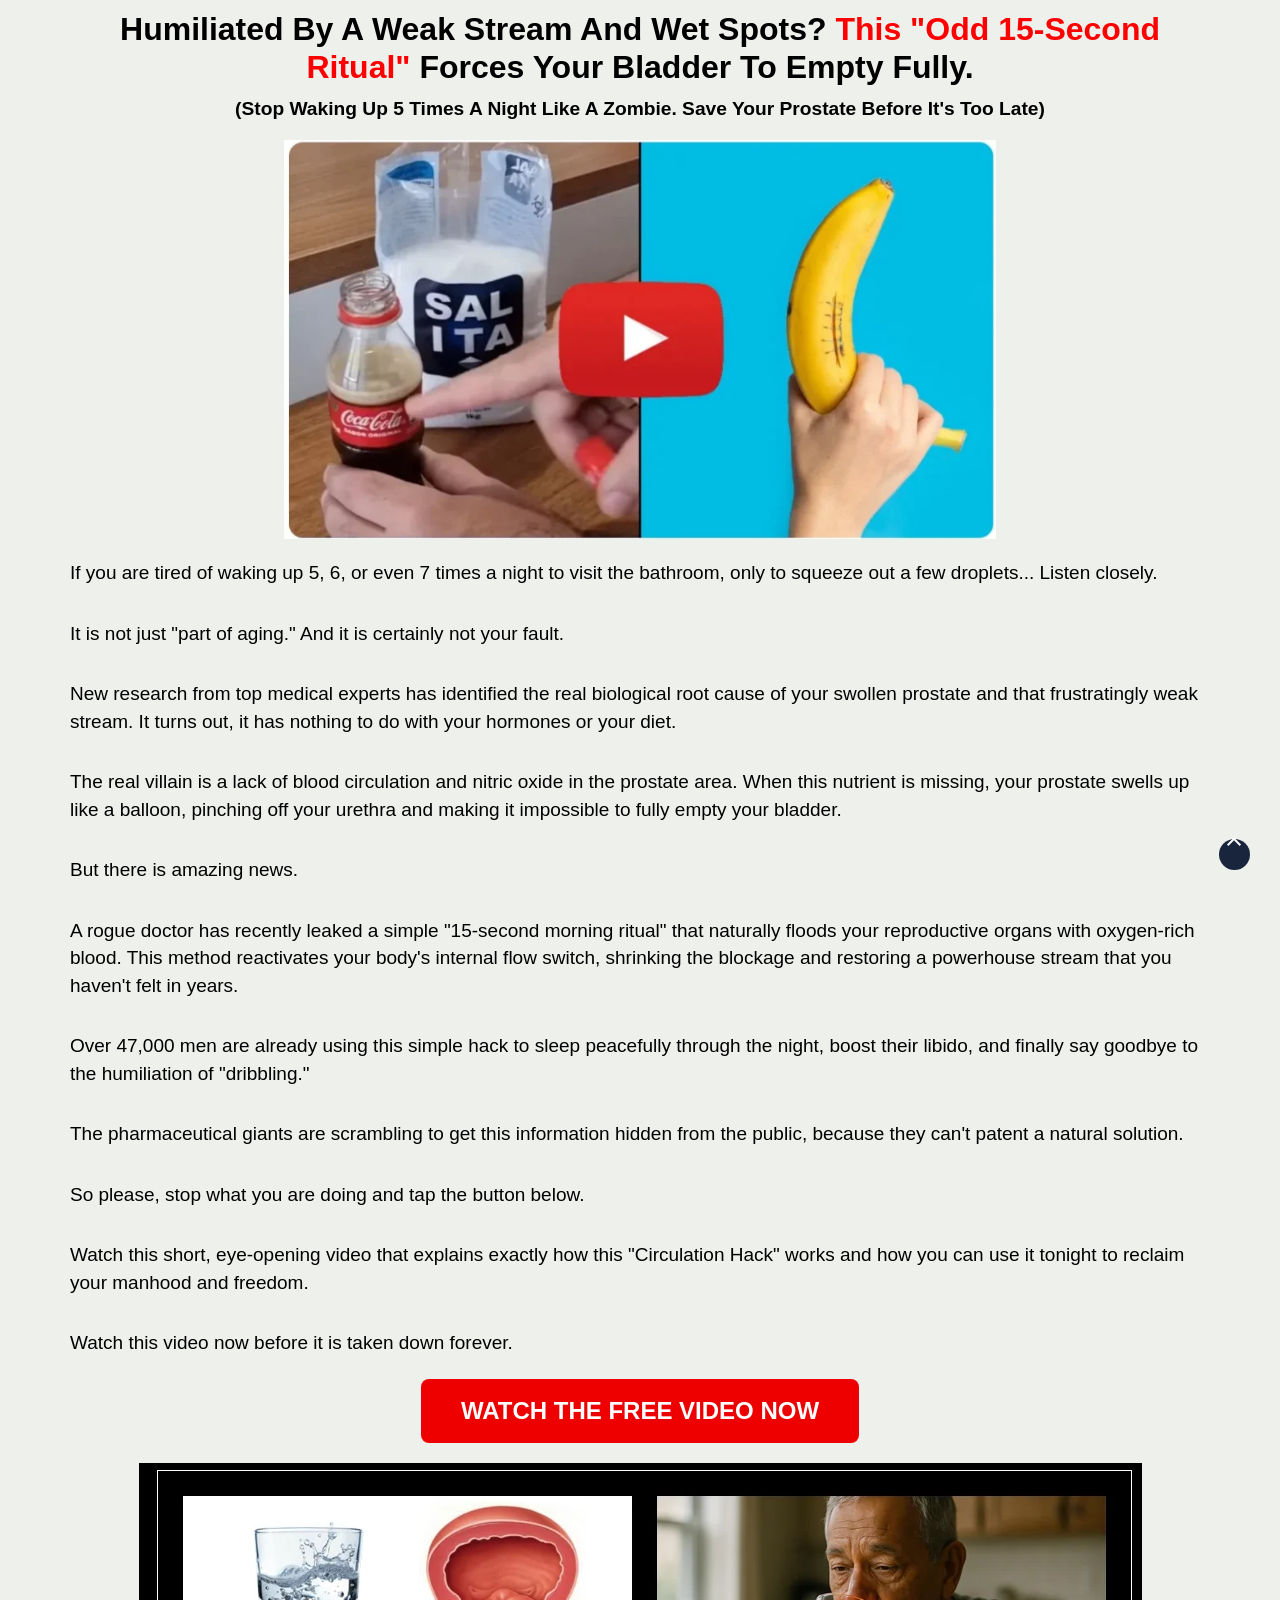
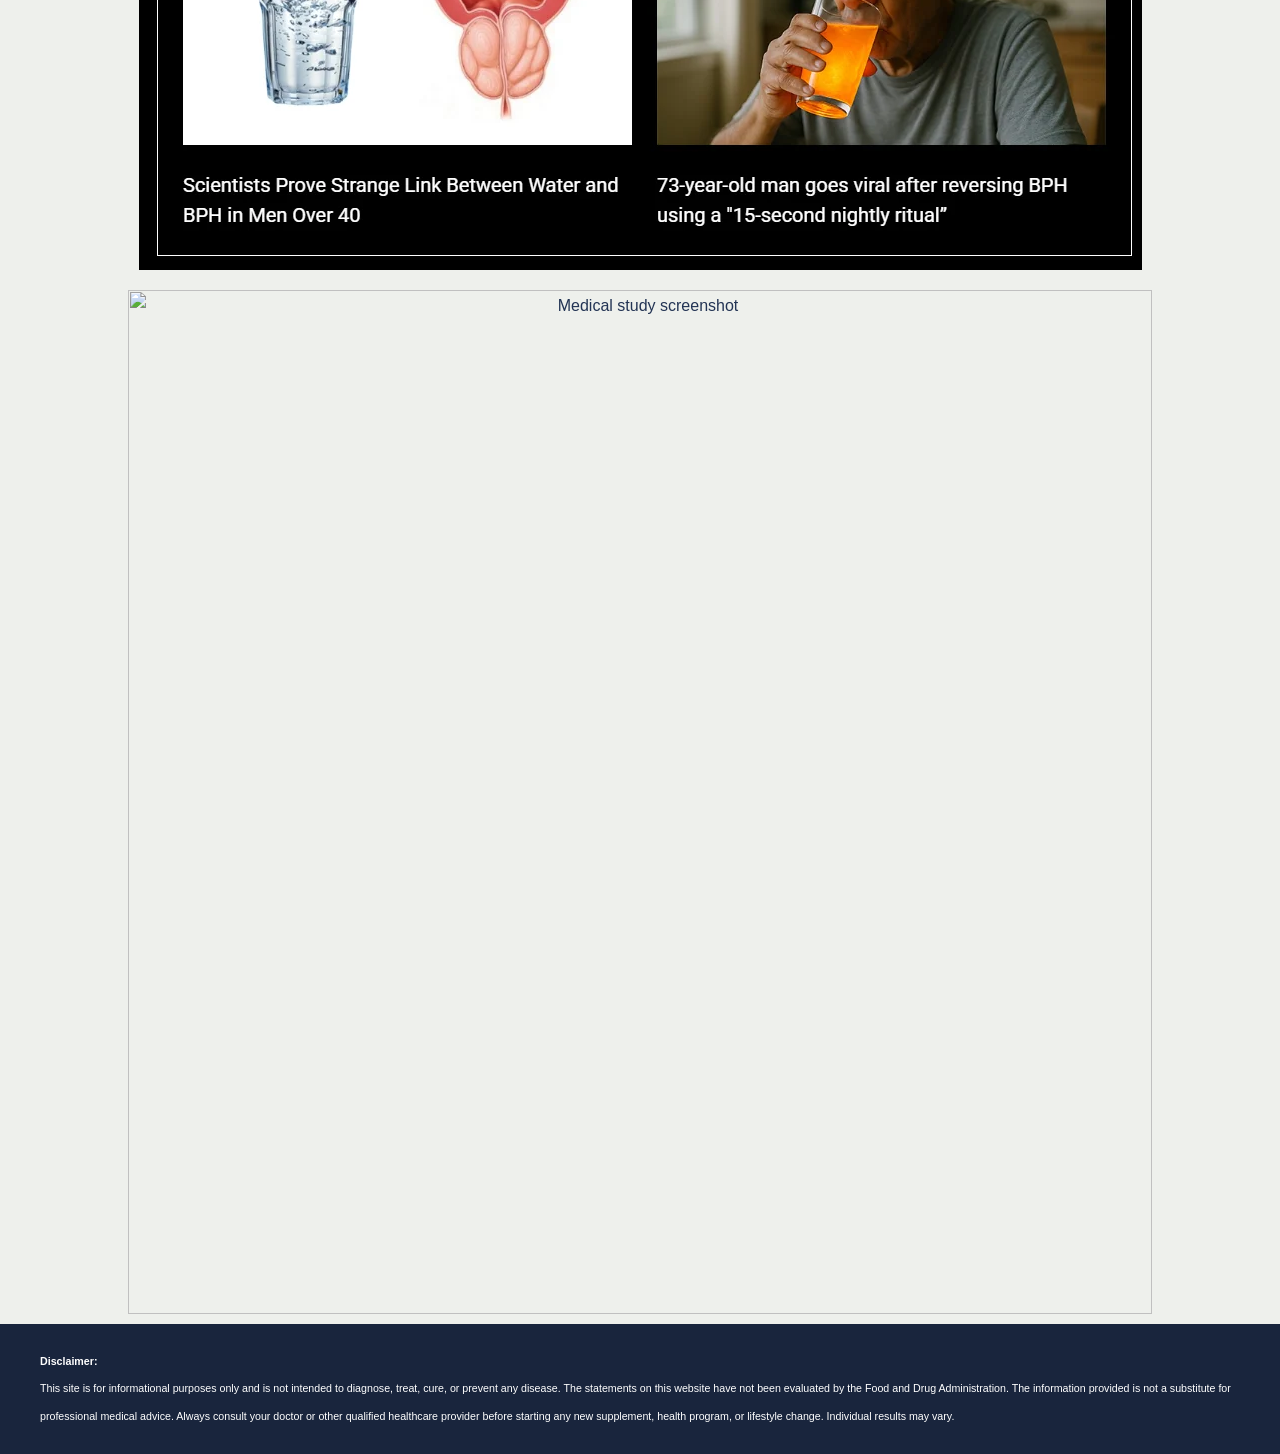
==== latest-enlarged-prostate-treatment/index.html @ e8c9d046 "first commit" ====
<html lang="en-US"><head><style>body {transition: opacity ease-in 0.2s; } 
body[unresolved] {opacity: 0; display: block; overflow: hidden; position: relative; } 
</style>
<meta charset="UTF-8">
<meta name="viewport" content="width=device-width, initial-scale=1">
	<link rel="profile" href="https://gmpg.org/xfn/11"> 
<meta name="robots" content="index, follow, max-image-preview:large, max-snippet:-1, max-video-preview:-1">
<title>Humiliated By A Weak Stream And Wet Spots? This "Odd 15-Second Ritual" Forces Your Bladder To Empty Fully.</title>
<meta name="description" content="Stop Waking Up 5 Times A Night Like A Zombie. Save Your Prostate Before It's Too Late.">
<link rel="canonical" href="https://prostavive.com/index.html">
<meta property="og:locale" content="en_US">
<meta property="og:type" content="website">
<meta property="og:title" content="Humiliated By A Weak Stream And Wet Spots? This &quot;Odd 15-Second Ritual&quot; Forces Your Bladder To Empty Fully.">
<meta property="og:description" content="Stop Waking Up 5 Times A Night Like A Zombie. Save Your Prostate Before It's Too Late.">
<meta property="og:url" content="https://prostavive.com/index.html">
<meta property="og:site_name" content="ProstaVive">
<meta property="og:image" content="./images/salt-1.webp">
<meta property="og:image:width" content="996">
<meta property="og:image:height" content="546">
<meta property="og:image:type" content="image/png">
<meta name="twitter:card" content="summary_large_image">
<meta name="twitter:title" content="Humiliated By A Weak Stream And Wet Spots? This &quot;Odd 15-Second Ritual&quot; Forces Your Bladder To Empty Fully.">
<meta name="twitter:description" content="Stop Waking Up 5 Times A Night Like A Zombie. Save Your Prostate Before It's Too Late.">
<meta name="twitter:image" content="./images/salt-1.webp">
<meta name="keywords" content="enlarged prostate, prostate health, sea salt method, shrink prostate naturally, prostate treatment">
<meta name="author" content="ProstaVive">
<style id="wp-img-auto-sizes-contain-inline-css">
img:is([sizes=auto i],[sizes^="auto," i]){contain-intrinsic-size:3000px 1500px}
</style>

<link rel="stylesheet" id="astra-theme-css-css" href="styles/main.min.css" media="all">
<style id="astra-theme-css-inline-css">
:root{--ast-post-nav-space:0;--ast-container-default-xlg-padding:3em;--ast-container-default-lg-padding:3em;--ast-container-default-slg-padding:2em;--ast-container-default-md-padding:3em;--ast-container-default-sm-padding:3em;--ast-container-default-xs-padding:2.4em;--ast-container-default-xxs-padding:1.8em;--ast-code-block-background:#ECEFF3;--ast-comment-inputs-background:#F9FAFB;--ast-normal-container-width:1200px;--ast-narrow-container-width:750px;--ast-blog-title-font-weight:normal;--ast-blog-meta-weight:inherit;--ast-global-color-primary:var(--ast-global-color-5);--ast-global-color-secondary:var(--ast-global-color-4);--ast-global-color-alternate-background:var(--ast-global-color-7);--ast-global-color-subtle-background:var(--ast-global-color-6);--ast-bg-style-guide:var( --ast-global-color-secondary,--ast-global-color-5 );--ast-shadow-style-guide:0px 0px 4px 0 #00000057;--ast-global-dark-bg-style:#fff;--ast-global-dark-lfs:#fbfbfb;--ast-widget-bg-color:#fafafa;--ast-wc-container-head-bg-color:#fbfbfb;--ast-title-layout-bg:#eeeeee;--ast-search-border-color:#e7e7e7;--ast-lifter-hover-bg:#e6e6e6;--ast-gallery-block-color:#000;--srfm-color-input-label:var(--ast-global-color-2);}html{font-size:100%;}a{color:var(--ast-global-color-0);}a:hover,a:focus{color:var(--ast-global-color-1);}body,button,input,select,textarea,.ast-button,.ast-custom-button{font-family:'Poppins',sans-serif;font-weight:400;font-size:16px;font-size:1rem;line-height:var(--ast-body-line-height,1.71em);letter-spacing:0;}blockquote{color:var(--ast-global-color-3);}h1,h2,h3,h4,h5,h6,.entry-content :where(h1,h2,h3,h4,h5,h6),.site-title,.site-title a{font-family:'Libre Baskerville',serif;font-weight:700;line-height:0;letter-spacing:0;}.ast-site-identity .site-title a{color:var(--ast-global-color-5);}.site-title{font-size:22px;font-size:1.375rem;display:block;}.site-header .site-description{font-size:15px;font-size:0.9375rem;display:none;}.entry-title{font-size:30px;font-size:1.875rem;}.archive .ast-article-post .ast-article-inner,.blog .ast-article-post .ast-article-inner,.archive .ast-article-post .ast-article-inner:hover,.blog .ast-article-post .ast-article-inner:hover{overflow:hidden;}h1,.entry-content :where(h1){font-size:54px;font-size:3.375rem;font-weight:700;font-family:'Libre Baskerville',serif;line-height:1.2em;letter-spacing:0;}h2,.entry-content :where(h2){font-size:32px;font-size:2rem;font-weight:700;font-family:'Libre Baskerville',serif;line-height:1.2em;}h3,.entry-content :where(h3){font-size:22px;font-size:1.375rem;font-weight:700;font-family:'Libre Baskerville',serif;line-height:1.2em;}h4,.entry-content :where(h4){font-size:22px;font-size:1.375rem;line-height:1.3em;font-weight:700;font-family:'Libre Baskerville',serif;letter-spacing:0;}h5,.entry-content :where(h5){font-size:20px;font-size:1.25rem;line-height:1.3em;font-weight:700;font-family:'Libre Baskerville',serif;letter-spacing:0;}h6,.entry-content :where(h6){font-size:14px;font-size:0.875rem;line-height:1em;font-weight:500;font-family:'Poppins',sans-serif;text-transform:uppercase;letter-spacing:2px;}::selection{background-color:var(--ast-global-color-0);color:#000000;}body,h1,h2,h3,h4,h5,h6,.entry-title a,.entry-content :where(h1,h2,h3,h4,h5,h6){color:var(--ast-global-color-3);}.tagcloud a:hover,.tagcloud a:focus,.tagcloud a.current-item{color:#000000;border-color:var(--ast-global-color-0);background-color:var(--ast-global-color-0);}input:focus,input[type="text"]:focus,input[type="email"]:focus,input[type="url"]:focus,input[type="password"]:focus,input[type="reset"]:focus,input[type="search"]:focus,textarea:focus{border-color:var(--ast-global-color-0);}input[type="radio"]:checked,input[type=reset],input[type="checkbox"]:checked,input[type="checkbox"]:hover:checked,input[type="checkbox"]:focus:checked,input[type=range]::-webkit-slider-thumb{border-color:var(--ast-global-color-0);background-color:var(--ast-global-color-0);box-shadow:none;}.site-footer a:hover + .post-count,.site-footer a:focus + .post-count{background:var(--ast-global-color-0);border-color:var(--ast-global-color-0);}.single .nav-links .nav-previous,.single .nav-links .nav-next{color:var(--ast-global-color-0);}.entry-meta,.entry-meta *{line-height:1.45;color:var(--ast-global-color-0);}.entry-meta a:not(.ast-button):hover,.entry-meta a:not(.ast-button):hover *,.entry-meta a:not(.ast-button):focus,.entry-meta a:not(.ast-button):focus *,.page-links > .page-link,.page-links .page-link:hover,.post-navigation a:hover{color:var(--ast-global-color-1);}#cat option,.secondary .calendar_wrap thead a,.secondary .calendar_wrap thead a:visited{color:var(--ast-global-color-0);}.secondary .calendar_wrap #today,.ast-progress-val span{background:var(--ast-global-color-0);}.secondary a:hover + .post-count,.secondary a:focus + .post-count{background:var(--ast-global-color-0);border-color:var(--ast-global-color-0);}.calendar_wrap #today > a{color:#000000;}.page-links .page-link,.single .post-navigation a{color:var(--ast-global-color-0);}.ast-search-menu-icon .search-form button.search-submit{padding:0 4px;}.ast-search-menu-icon form.search-form{padding-right:0;}.ast-search-menu-icon.slide-search input.search-field{width:0;}.ast-header-search .ast-search-menu-icon.ast-dropdown-active .search-form,.ast-header-search .ast-search-menu-icon.ast-dropdown-active .search-field:focus{transition:all 0.2s;}.search-form input.search-field:focus{outline:none;}.ast-archive-title{color:var(--ast-global-color-2);}.widget-title,.widget .wp-block-heading{font-size:22px;font-size:1.375rem;color:var(--ast-global-color-2);}.ast-single-post .entry-content a,.ast-comment-content a:not(.ast-comment-edit-reply-wrap a){text-decoration:underline;}.ast-single-post .wp-block-button .wp-block-button__link,.ast-single-post .elementor-widget-button .elementor-button,.ast-single-post .entry-content .uagb-tab a,.ast-single-post .entry-content .uagb-ifb-cta a,.ast-single-post .entry-content .wp-block-uagb-buttons a,.ast-single-post .entry-content .uabb-module-content a,.ast-single-post .entry-content .uagb-post-grid a,.ast-single-post .entry-content .uagb-timeline a,.ast-single-post .entry-content .uagb-toc__wrap a,.ast-single-post .entry-content .uagb-taxomony-box a,.entry-content .wp-block-latest-posts > li > a,.ast-single-post .entry-content .wp-block-file__button,a.ast-post-filter-single,.ast-single-post .wp-block-buttons .wp-block-button.is-style-outline .wp-block-button__link,.ast-single-post .ast-comment-content .comment-reply-link,.ast-single-post .ast-comment-content .comment-edit-link{text-decoration:none;}.ast-search-menu-icon.slide-search a:focus-visible:focus-visible,.astra-search-icon:focus-visible,#close:focus-visible,a:focus-visible,.ast-menu-toggle:focus-visible,.site .skip-link:focus-visible,.wp-block-loginout input:focus-visible,.wp-block-search.wp-block-search__button-inside .wp-block-search__inside-wrapper,.ast-header-navigation-arrow:focus-visible,.ast-orders-table__row .ast-orders-table__cell:focus-visible,a#ast-apply-coupon:focus-visible,#ast-apply-coupon:focus-visible,#close:focus-visible,.button.search-submit:focus-visible,#search_submit:focus,.normal-search:focus-visible,.ast-header-account-wrap:focus-visible,.astra-cart-drawer-close:focus,.ast-single-variation:focus,.ast-button:focus,.ast-builder-button-wrap:has(.ast-custom-button-link:focus),.ast-builder-button-wrap .ast-custom-button-link:focus{outline-style:dotted;outline-color:inherit;outline-width:thin;}input:focus,input[type="text"]:focus,input[type="email"]:focus,input[type="url"]:focus,input[type="password"]:focus,input[type="reset"]:focus,input[type="search"]:focus,input[type="number"]:focus,textarea:focus,.wp-block-search__input:focus,[data-section="section-header-mobile-trigger"] .ast-button-wrap .ast-mobile-menu-trigger-minimal:focus,.ast-mobile-popup-drawer.active .menu-toggle-close:focus,#ast-scroll-top:focus,#coupon_code:focus,#ast-coupon-code:focus{border-style:dotted;border-color:inherit;border-width:thin;}input{outline:none;}.ast-logo-title-inline .site-logo-img{padding-right:1em;}body .ast-oembed-container *{position:absolute;top:0;width:100%;height:100%;left:0;}body .wp-block-embed-pocket-casts .ast-oembed-container *{position:unset;}.ast-single-post-featured-section + article {margin-top: 2em;}.site-content .ast-single-post-featured-section img {width: 100%;overflow: hidden;object-fit: cover;}.site > .ast-single-related-posts-container {margin-top: 0;}@media (min-width: 922px) {.ast-desktop .ast-container--narrow {max-width: var(--ast-narrow-container-width);margin: 0 auto;}}@media (max-width:921.9px){#ast-desktop-header{display:none;}}@media (min-width:922px){#ast-mobile-header{display:none;}}@media( max-width: 420px ) {.single .nav-links .nav-previous,.single .nav-links .nav-next {width: 100%;text-align: center;}}.wp-block-buttons.aligncenter{justify-content:center;}@media (max-width:921px){.ast-theme-transparent-header #primary,.ast-theme-transparent-header #secondary{padding:0;}}@media (max-width:921px){.ast-plain-container.ast-no-sidebar #primary{padding:0;}}.ast-plain-container.ast-no-sidebar #primary{margin-top:0;margin-bottom:0;}@media (min-width:1200px){.ast-plain-container.ast-no-sidebar #primary{margin-top:60px;margin-bottom:60px;}}.wp-block-button.is-style-outline .wp-block-button__link{border-color:var(--ast-global-color-0);border-top-width:2px;border-right-width:2px;border-bottom-width:2px;border-left-width:2px;}div.wp-block-button.is-style-outline > .wp-block-button__link:not(.has-text-color),div.wp-block-button.wp-block-button__link.is-style-outline:not(.has-text-color){color:var(--ast-global-color-0);}.wp-block-button.is-style-outline .wp-block-button__link:hover,.wp-block-buttons .wp-block-button.is-style-outline .wp-block-button__link:focus,.wp-block-buttons .wp-block-button.is-style-outline > .wp-block-button__link:not(.has-text-color):hover,.wp-block-buttons .wp-block-button.wp-block-button__link.is-style-outline:not(.has-text-color):hover{color:#ffffff;background-color:var(--ast-global-color-1);border-color:var(--ast-global-color-1);}.post-page-numbers.current .page-link,.ast-pagination .page-numbers.current{color:#000000;border-color:var(--ast-global-color-0);background-color:var(--ast-global-color-0);}.wp-block-button.is-style-outline .wp-block-button__link{border-top-width:2px;border-right-width:2px;border-bottom-width:2px;border-left-width:2px;}.wp-block-buttons .wp-block-button.is-style-outline .wp-block-button__link.wp-element-button,.ast-outline-button,.wp-block-uagb-buttons-child .uagb-buttons-repeater.ast-outline-button{border-color:var(--ast-global-color-2);border-top-width:2px;border-right-width:2px;border-bottom-width:2px;border-left-width:2px;font-family:'Poppins',sans-serif;font-weight:500;font-size:16px;font-size:1rem;line-height:1em;text-transform:uppercase;letter-spacing:0;padding-top:15px;padding-right:30px;padding-bottom:15px;padding-left:30px;border-top-left-radius:100px;border-top-right-radius:100px;border-bottom-right-radius:100px;border-bottom-left-radius:100px;}.wp-block-buttons .wp-block-button.is-style-outline > .wp-block-button__link:not(.has-text-color),.wp-block-buttons .wp-block-button.wp-block-button__link.is-style-outline:not(.has-text-color),.ast-outline-button{color:var(--ast-global-color-2);}.wp-block-button.is-style-outline .wp-block-button__link:hover,.wp-block-buttons .wp-block-button.is-style-outline .wp-block-button__link:focus,.wp-block-buttons .wp-block-button.is-style-outline > .wp-block-button__link:not(.has-text-color):hover,.wp-block-buttons .wp-block-button.wp-block-button__link.is-style-outline:not(.has-text-color):hover,.ast-outline-button:hover,.ast-outline-button:focus,.wp-block-uagb-buttons-child .uagb-buttons-repeater.ast-outline-button:hover,.wp-block-uagb-buttons-child .uagb-buttons-repeater.ast-outline-button:focus{color:#ffffff;background-color:var(--ast-global-color-1);border-color:var(--ast-global-color-1);}.wp-block-button .wp-block-button__link.wp-element-button.is-style-outline:not(.has-background),.wp-block-button.is-style-outline>.wp-block-button__link.wp-element-button:not(.has-background),.ast-outline-button{background-color:transparent;}@media (max-width:921px){.wp-block-buttons .wp-block-button.is-style-outline .wp-block-button__link.wp-element-button,.ast-outline-button,.wp-block-uagb-buttons-child .uagb-buttons-repeater.ast-outline-button{font-size:14px;font-size:0.875rem;padding-top:14px;padding-right:28px;padding-bottom:14px;padding-left:28px;}}@media (max-width:544px){.wp-block-buttons .wp-block-button.is-style-outline .wp-block-button__link.wp-element-button,.ast-outline-button,.wp-block-uagb-buttons-child .uagb-buttons-repeater.ast-outline-button{font-size:14px;font-size:0.875rem;padding-top:14px;padding-right:26px;padding-bottom:14px;padding-left:26px;}}.entry-content[data-ast-blocks-layout] > figure{margin-bottom:1em;}h1.widget-title{font-weight:700;}h2.widget-title{font-weight:700;}h3.widget-title{font-weight:700;}#page{display:flex;flex-direction:column;min-height:100vh;}.ast-404-layout-1 h1.page-title{color:var(--ast-global-color-2);}.single .post-navigation a{line-height:1em;height:inherit;}.error-404 .page-sub-title{font-size:1.5rem;font-weight:inherit;}.search .site-content .content-area .search-form{margin-bottom:0;}#page .site-content{flex-grow:1;}.widget{margin-bottom:1.25em;}#secondary li{line-height:1.5em;}#secondary .wp-block-group h2{margin-bottom:0.7em;}#secondary h2{font-size:1.7rem;}.ast-separate-container .ast-article-post,.ast-separate-container .ast-article-single,.ast-separate-container .comment-respond{padding:3em;}.ast-separate-container .ast-article-single .ast-article-single{padding:0;}.ast-article-single .wp-block-post-template-is-layout-grid{padding-left:0;}.ast-separate-container .comments-title,.ast-narrow-container .comments-title{padding:1.5em 2em;}.ast-page-builder-template .comment-form-textarea,.ast-comment-formwrap .ast-grid-common-col{padding:0;}.ast-comment-formwrap{padding:0;display:inline-flex;column-gap:20px;width:100%;margin-left:0;margin-right:0;}.comments-area textarea#comment:focus,.comments-area textarea#comment:active,.comments-area .ast-comment-formwrap input[type="text"]:focus,.comments-area .ast-comment-formwrap input[type="text"]:active {box-shadow:none;outline:none;}.archive.ast-page-builder-template .entry-header{margin-top:2em;}.ast-page-builder-template .ast-comment-formwrap{width:100%;}.entry-title{margin-bottom:0.5em;}.ast-archive-description p{font-size:inherit;font-weight:inherit;line-height:inherit;}.ast-separate-container .ast-comment-list li.depth-1,.hentry{margin-bottom:2em;}@media (min-width:921px){.ast-left-sidebar.ast-page-builder-template #secondary,.archive.ast-right-sidebar.ast-page-builder-template .site-main{padding-left:20px;padding-right:20px;}}@media (max-width:544px){.ast-comment-formwrap.ast-row{column-gap:10px;display:inline-block;}#ast-commentform .ast-grid-common-col{position:relative;width:100%;}}@media (min-width:1201px){.ast-separate-container .ast-article-post,.ast-separate-container .ast-article-single,.ast-separate-container .ast-author-box,.ast-separate-container .ast-404-layout-1,.ast-separate-container .no-results{padding:3em;}}@media (max-width:921px){.ast-left-sidebar #content > .ast-container{display:flex;flex-direction:column-reverse;width:100%;}}@media (min-width:922px){.ast-separate-container.ast-right-sidebar #primary,.ast-separate-container.ast-left-sidebar #primary{border:0;}.search-no-results.ast-separate-container #primary{margin-bottom:4em;}}.wp-block-button .wp-block-button__link{color:#ffffff;}.wp-block-button .wp-block-button__link:hover,.wp-block-button .wp-block-button__link:focus{color:#ffffff;background-color:var(--ast-global-color-1);border-color:var(--ast-global-color-1);}.elementor-widget-heading h1.elementor-heading-title{line-height:1.2em;}.elementor-widget-heading h2.elementor-heading-title{line-height:1.2em;}.elementor-widget-heading h3.elementor-heading-title{line-height:1.2em;}.elementor-widget-heading h4.elementor-heading-title{line-height:1.3em;}.elementor-widget-heading h5.elementor-heading-title{line-height:1.3em;}.elementor-widget-heading h6.elementor-heading-title{line-height:1em;}.wp-block-button .wp-block-button__link,.wp-block-search .wp-block-search__button,body .wp-block-file .wp-block-file__button{border-style:solid;border-top-width:2px;border-right-width:2px;border-left-width:2px;border-bottom-width:2px;border-color:var(--ast-global-color-0);background-color:var(--ast-global-color-0);color:#ffffff;font-family:'Poppins',sans-serif;font-weight:500;line-height:1em;text-transform:uppercase;letter-spacing:0;font-size:16px;font-size:1rem;border-top-left-radius:100px;border-top-right-radius:100px;border-bottom-right-radius:100px;border-bottom-left-radius:100px;padding-top:15px;padding-right:30px;padding-bottom:15px;padding-left:30px;}@media (max-width:921px){.wp-block-button .wp-block-button__link,.wp-block-search .wp-block-search__button,body .wp-block-file .wp-block-file__button{font-size:14px;font-size:0.875rem;padding-top:14px;padding-right:28px;padding-bottom:14px;padding-left:28px;}}@media (max-width:544px){.wp-block-button .wp-block-button__link,.wp-block-search .wp-block-search__button,body .wp-block-file .wp-block-file__button{font-size:14px;font-size:0.875rem;padding-top:14px;padding-right:26px;padding-bottom:14px;padding-left:26px;}}.menu-toggle,button,.ast-button,.ast-custom-button,.button,input#submit,input[type="button"],input[type="submit"],input[type="reset"],#comments .submit,.search .search-submit,form[CLASS*="wp-block-search__"].wp-block-search .wp-block-search__inside-wrapper .wp-block-search__button,body .wp-block-file .wp-block-file__button,.search .search-submit{border-style:solid;border-top-width:2px;border-right-width:2px;border-left-width:2px;border-bottom-width:2px;color:#ffffff;border-color:var(--ast-global-color-0);background-color:var(--ast-global-color-0);padding-top:15px;padding-right:30px;padding-bottom:15px;padding-left:30px;font-family:'Poppins',sans-serif;font-weight:500;font-size:16px;font-size:1rem;line-height:1em;text-transform:uppercase;letter-spacing:0;border-top-left-radius:100px;border-top-right-radius:100px;border-bottom-right-radius:100px;border-bottom-left-radius:100px;}button:focus,.menu-toggle:hover,button:hover,.ast-button:hover,.ast-custom-button:hover .button:hover,.ast-custom-button:hover ,input[type=reset]:hover,input[type=reset]:focus,input#submit:hover,input#submit:focus,input[type="button"]:hover,input[type="button"]:focus,input[type="submit"]:hover,input[type="submit"]:focus,form[CLASS*="wp-block-search__"].wp-block-search .wp-block-search__inside-wrapper .wp-block-search__button:hover,form[CLASS*="wp-block-search__"].wp-block-search .wp-block-search__inside-wrapper .wp-block-search__button:focus,body .wp-block-file .wp-block-file__button:hover,body .wp-block-file .wp-block-file__button:focus{color:#ffffff;background-color:var(--ast-global-color-1);border-color:var(--ast-global-color-1);}form[CLASS*="wp-block-search__"].wp-block-search .wp-block-search__inside-wrapper .wp-block-search__button.has-icon{padding-top:calc(15px - 3px);padding-right:calc(30px - 3px);padding-bottom:calc(15px - 3px);padding-left:calc(30px - 3px);}@media (max-width:921px){.menu-toggle,button,.ast-button,.ast-custom-button,.button,input#submit,input[type="button"],input[type="submit"],input[type="reset"],#comments .submit,.search .search-submit,form[CLASS*="wp-block-search__"].wp-block-search .wp-block-search__inside-wrapper .wp-block-search__button,body .wp-block-file .wp-block-file__button,.search .search-submit{padding-top:14px;padding-right:28px;padding-bottom:14px;padding-left:28px;font-size:14px;font-size:0.875rem;}}@media (max-width:544px){.menu-toggle,button,.ast-button,.ast-custom-button,.button,input#submit,input[type="button"],input[type="submit"],input[type="reset"],#comments .submit,.search .search-submit,form[CLASS*="wp-block-search__"].wp-block-search .wp-block-search__inside-wrapper .wp-block-search__button,body .wp-block-file .wp-block-file__button,.search .search-submit{padding-top:14px;padding-right:26px;padding-bottom:14px;padding-left:26px;font-size:14px;font-size:0.875rem;}}@media (max-width:921px){.menu-toggle,button,.ast-button,.button,input#submit,input[type="button"],input[type="submit"],input[type="reset"]{font-size:14px;font-size:0.875rem;}.ast-mobile-header-stack .main-header-bar .ast-search-menu-icon{display:inline-block;}.ast-header-break-point.ast-header-custom-item-outside .ast-mobile-header-stack .main-header-bar .ast-search-icon{margin:0;}.ast-comment-avatar-wrap img{max-width:2.5em;}.ast-comment-meta{padding:0 1.8888em 1.3333em;}.ast-separate-container .ast-comment-list li.depth-1{padding:1.5em 2.14em;}.ast-separate-container .comment-respond{padding:2em 2.14em;}}@media (min-width:544px){.ast-container{max-width:100%;}}@media (max-width:544px){.ast-separate-container .ast-article-post,.ast-separate-container .ast-article-single,.ast-separate-container .comments-title,.ast-separate-container .ast-archive-description{padding:1.5em 1em;}.ast-separate-container #content .ast-container{padding-left:0.54em;padding-right:0.54em;}.ast-separate-container .ast-comment-list .bypostauthor{padding:.5em;}.ast-search-menu-icon.ast-dropdown-active .search-field{width:170px;}.menu-toggle,button,.ast-button,.button,input#submit,input[type="button"],input[type="submit"],input[type="reset"]{font-size:14px;font-size:0.875rem;}} #ast-mobile-header .ast-site-header-cart-li a{pointer-events:none;}.ast-separate-container{background-color:var(--ast-global-color-4);background-image:none;}@media (max-width:921px){.widget-title{font-size:20px;font-size:1.4285714285714rem;}body,button,input,select,textarea,.ast-button,.ast-custom-button{font-size:14px;font-size:0.875rem;}#secondary,#secondary button,#secondary input,#secondary select,#secondary textarea{font-size:14px;font-size:0.875rem;}.site-title{font-size:20px;font-size:1.25rem;display:block;}.site-header .site-description{display:none;}h1,.entry-content :where(h1){font-size:40px;}h2,.entry-content :where(h2){font-size:26px;}h3,.entry-content :where(h3){font-size:24px;}h4,.entry-content :where(h4){font-size:22px;font-size:1.375rem;}h5,.entry-content :where(h5){font-size:18px;font-size:1.125rem;}h6,.entry-content :where(h6){font-size:14px;font-size:0.875rem;}body,.ast-separate-container{background-color:var(--ast-global-color-4);background-image:none;}}@media (max-width:544px){.site-title{font-size:18px;font-size:1.125rem;display:block;}.site-header .site-description{display:none;}h1,.entry-content :where(h1){font-size:34px;}h2,.entry-content :where(h2){font-size:26px;}h3,.entry-content :where(h3){font-size:22px;}h4,.entry-content :where(h4){font-size:20px;font-size:1.25rem;}h5,.entry-content :where(h5){font-size:16px;font-size:1rem;}h6,.entry-content :where(h6){font-size:14px;font-size:0.875rem;}body,.ast-separate-container{background-color:var(--ast-global-color-4);background-image:none;}}@media (max-width:544px){html{font-size:91.2%;}}@media (min-width:922px){.ast-container{max-width:1240px;}}@media (min-width:922px){.site-content .ast-container{display:flex;}}@media (max-width:921px){.site-content .ast-container{flex-direction:column;}}@media (min-width:922px){.main-header-menu .sub-menu .menu-item.ast-left-align-sub-menu:hover > .sub-menu,.main-header-menu .sub-menu .menu-item.ast-left-align-sub-menu.focus > .sub-menu{margin-left:-0px;}}.entry-content li > p{margin-bottom:0;}.site .comments-area{padding-bottom:3em;}.wp-block-file {display: flex;align-items: center;flex-wrap: wrap;justify-content: space-between;}.wp-block-pullquote {border: none;}.wp-block-pullquote blockquote::before {content: "\201D";font-family: "Helvetica",sans-serif;display: flex;transform: rotate( 180deg );font-size: 6rem;font-style: normal;line-height: 1;font-weight: bold;align-items: center;justify-content: center;}.has-text-align-right > blockquote::before {justify-content: flex-start;}.has-text-align-left > blockquote::before {justify-content: flex-end;}figure.wp-block-pullquote.is-style-solid-color blockquote {max-width: 100%;text-align: inherit;}:root {--wp--custom--ast-default-block-top-padding: 100px;--wp--custom--ast-default-block-right-padding: 80px;--wp--custom--ast-default-block-bottom-padding: 100px;--wp--custom--ast-default-block-left-padding: 80px;--wp--custom--ast-container-width: 1200px;--wp--custom--ast-content-width-size: 1200px;--wp--custom--ast-wide-width-size: calc(1200px + var(--wp--custom--ast-default-block-left-padding) + var(--wp--custom--ast-default-block-right-padding));}.ast-narrow-container {--wp--custom--ast-content-width-size: 750px;--wp--custom--ast-wide-width-size: 750px;}@media(max-width: 921px) {:root {--wp--custom--ast-default-block-top-padding: 50px;--wp--custom--ast-default-block-right-padding: 50px;--wp--custom--ast-default-block-bottom-padding: 50px;--wp--custom--ast-default-block-left-padding: 50px;}}@media(max-width: 544px) {:root {--wp--custom--ast-default-block-top-padding: 50px;--wp--custom--ast-default-block-right-padding: 30px;--wp--custom--ast-default-block-bottom-padding: 50px;--wp--custom--ast-default-block-left-padding: 30px;}}.entry-content > .wp-block-group,.entry-content > .wp-block-cover,.entry-content > .wp-block-columns {padding-top: var(--wp--custom--ast-default-block-top-padding);padding-right: var(--wp--custom--ast-default-block-right-padding);padding-bottom: var(--wp--custom--ast-default-block-bottom-padding);padding-left: var(--wp--custom--ast-default-block-left-padding);}.ast-plain-container.ast-no-sidebar .entry-content > .alignfull,.ast-page-builder-template .ast-no-sidebar .entry-content > .alignfull {margin-left: calc( -50vw + 50%);margin-right: calc( -50vw + 50%);max-width: 100vw;width: 100vw;}.ast-plain-container.ast-no-sidebar .entry-content .alignfull .alignfull,.ast-page-builder-template.ast-no-sidebar .entry-content .alignfull .alignfull,.ast-plain-container.ast-no-sidebar .entry-content .alignfull .alignwide,.ast-page-builder-template.ast-no-sidebar .entry-content .alignfull .alignwide,.ast-plain-container.ast-no-sidebar .entry-content .alignwide .alignfull,.ast-page-builder-template.ast-no-sidebar .entry-content .alignwide .alignfull,.ast-plain-container.ast-no-sidebar .entry-content .alignwide .alignwide,.ast-page-builder-template.ast-no-sidebar .entry-content .alignwide .alignwide,.ast-plain-container.ast-no-sidebar .entry-content .wp-block-column .alignfull,.ast-page-builder-template.ast-no-sidebar .entry-content .wp-block-column .alignfull,.ast-plain-container.ast-no-sidebar .entry-content .wp-block-column .alignwide,.ast-page-builder-template.ast-no-sidebar .entry-content .wp-block-column .alignwide {margin-left: auto;margin-right: auto;width: 100%;}[data-ast-blocks-layout] .wp-block-separator:not(.is-style-dots) {height: 0;}[data-ast-blocks-layout] .wp-block-separator {margin: 20px auto;}[data-ast-blocks-layout] .wp-block-separator:not(.is-style-wide):not(.is-style-dots) {max-width: 100px;}[data-ast-blocks-layout] .wp-block-separator.has-background {padding: 0;}.entry-content[data-ast-blocks-layout] > * {max-width: var(--wp--custom--ast-content-width-size);margin-left: auto;margin-right: auto;}.entry-content[data-ast-blocks-layout] > .alignwide {max-width: var(--wp--custom--ast-wide-width-size);}.entry-content[data-ast-blocks-layout] .alignfull {max-width: none;}.entry-content .wp-block-columns {margin-bottom: 0;}blockquote {margin: 1.5em;border-color: rgba(0,0,0,0.05);}.wp-block-quote:not(.has-text-align-right):not(.has-text-align-center) {border-left: 5px solid rgba(0,0,0,0.05);}.has-text-align-right > blockquote,blockquote.has-text-align-right {border-right: 5px solid rgba(0,0,0,0.05);}.has-text-align-left > blockquote,blockquote.has-text-align-left {border-left: 5px solid rgba(0,0,0,0.05);}.wp-block-site-tagline,.wp-block-latest-posts .read-more {margin-top: 15px;}.wp-block-loginout p label {display: block;}.wp-block-loginout p:not(.login-remember):not(.login-submit) input {width: 100%;}.wp-block-loginout input:focus {border-color: transparent;}.wp-block-loginout input:focus {outline: thin dotted;}.entry-content .wp-block-media-text .wp-block-media-text__content {padding: 0 0 0 8%;}.entry-content .wp-block-media-text.has-media-on-the-right .wp-block-media-text__content {padding: 0 8% 0 0;}.entry-content .wp-block-media-text.has-background .wp-block-media-text__content {padding: 8%;}.entry-content .wp-block-cover:not([class*="background-color"]):not(.has-text-color.has-link-color) .wp-block-cover__inner-container,.entry-content .wp-block-cover:not([class*="background-color"]) .wp-block-cover-image-text,.entry-content .wp-block-cover:not([class*="background-color"]) .wp-block-cover-text,.entry-content .wp-block-cover-image:not([class*="background-color"]) .wp-block-cover__inner-container,.entry-content .wp-block-cover-image:not([class*="background-color"]) .wp-block-cover-image-text,.entry-content .wp-block-cover-image:not([class*="background-color"]) .wp-block-cover-text {color: var(--ast-global-color-primary,var(--ast-global-color-5));}.wp-block-loginout .login-remember input {width: 1.1rem;height: 1.1rem;margin: 0 5px 4px 0;vertical-align: middle;}.wp-block-latest-posts > li > *:first-child,.wp-block-latest-posts:not(.is-grid) > li:first-child {margin-top: 0;}.entry-content > .wp-block-buttons,.entry-content > .wp-block-uagb-buttons {margin-bottom: 1.5em;}.wp-block-search__inside-wrapper .wp-block-search__input {padding: 0 10px;color: var(--ast-global-color-3);background: var(--ast-global-color-primary,var(--ast-global-color-5));border-color: var(--ast-border-color);}.wp-block-latest-posts .read-more {margin-bottom: 1.5em;}.wp-block-search__no-button .wp-block-search__inside-wrapper .wp-block-search__input {padding-top: 5px;padding-bottom: 5px;}.wp-block-latest-posts .wp-block-latest-posts__post-date,.wp-block-latest-posts .wp-block-latest-posts__post-author {font-size: 1rem;}.wp-block-latest-posts > li > *,.wp-block-latest-posts:not(.is-grid) > li {margin-top: 12px;margin-bottom: 12px;}.ast-page-builder-template .entry-content[data-ast-blocks-layout] > .alignwide:where(:not(.uagb-is-root-container):not(.spectra-is-root-container)) > * {max-width: var(--wp--custom--ast-wide-width-size);}.ast-page-builder-template .entry-content[data-ast-blocks-layout] > .inherit-container-width > *,.ast-page-builder-template .entry-content[data-ast-blocks-layout] > *:not(.wp-block-group):where(:not(.uagb-is-root-container):not(.spectra-is-root-container)) > *,.entry-content[data-ast-blocks-layout] > .wp-block-cover .wp-block-cover__inner-container {max-width: var(--wp--custom--ast-content-width-size) ;margin-left: auto;margin-right: auto;}.ast-page-builder-template .entry-content[data-ast-blocks-layout] > *,.ast-page-builder-template .entry-content[data-ast-blocks-layout] > .alignfull:where(:not(.wp-block-group):not(.uagb-is-root-container):not(.spectra-is-root-container)) > * {max-width: none;}.entry-content[data-ast-blocks-layout] .wp-block-cover:not(.alignleft):not(.alignright) {width: auto;}@media(max-width: 1200px) {.ast-separate-container .entry-content > .alignfull,.ast-separate-container .entry-content[data-ast-blocks-layout] > .alignwide,.ast-plain-container .entry-content[data-ast-blocks-layout] > .alignwide,.ast-plain-container .entry-content .alignfull {margin-left: calc(-1 * min(var(--ast-container-default-xlg-padding),20px)) ;margin-right: calc(-1 * min(var(--ast-container-default-xlg-padding),20px));}}@media(min-width: 1201px) {.ast-separate-container .entry-content > .alignfull {margin-left: calc(-1 * var(--ast-container-default-xlg-padding) );margin-right: calc(-1 * var(--ast-container-default-xlg-padding) );}.ast-separate-container .entry-content[data-ast-blocks-layout] > .alignwide,.ast-plain-container .entry-content[data-ast-blocks-layout] > .alignwide {margin-left: calc(-1 * var(--wp--custom--ast-default-block-left-padding) );margin-right: calc(-1 * var(--wp--custom--ast-default-block-right-padding) );}}@media(min-width: 921px) {.ast-separate-container .entry-content .wp-block-group.alignwide:not(.inherit-container-width) > :where(:not(.alignleft):not(.alignright)),.ast-plain-container .entry-content .wp-block-group.alignwide:not(.inherit-container-width) > :where(:not(.alignleft):not(.alignright)) {max-width: calc( var(--wp--custom--ast-content-width-size) + 80px );}.ast-plain-container.ast-right-sidebar .entry-content[data-ast-blocks-layout] .alignfull,.ast-plain-container.ast-left-sidebar .entry-content[data-ast-blocks-layout] .alignfull {margin-left: -60px;margin-right: -60px;}}@media(min-width: 544px) {.entry-content > .alignleft {margin-right: 20px;}.entry-content > .alignright {margin-left: 20px;}}@media (max-width:544px){.wp-block-columns .wp-block-column:not(:last-child){margin-bottom:20px;}.wp-block-latest-posts{margin:0;}}@media( max-width: 600px ) {.entry-content .wp-block-media-text .wp-block-media-text__content,.entry-content .wp-block-media-text.has-media-on-the-right .wp-block-media-text__content {padding: 8% 0 0;}.entry-content .wp-block-media-text.has-background .wp-block-media-text__content {padding: 8%;}}.ast-narrow-container .site-content .wp-block-uagb-image--align-full .wp-block-uagb-image__figure {max-width: 100%;margin-left: auto;margin-right: auto;}.entry-content ul,.entry-content ol {padding: revert;margin: revert;}:root .has-ast-global-color-0-color{color:var(--ast-global-color-0);}:root .has-ast-global-color-0-background-color{background-color:var(--ast-global-color-0);}:root .wp-block-button .has-ast-global-color-0-color{color:var(--ast-global-color-0);}:root .wp-block-button .has-ast-global-color-0-background-color{background-color:var(--ast-global-color-0);}:root .has-ast-global-color-1-color{color:var(--ast-global-color-1);}:root .has-ast-global-color-1-background-color{background-color:var(--ast-global-color-1);}:root .wp-block-button .has-ast-global-color-1-color{color:var(--ast-global-color-1);}:root .wp-block-button .has-ast-global-color-1-background-color{background-color:var(--ast-global-color-1);}:root .has-ast-global-color-2-color{color:var(--ast-global-color-2);}:root .has-ast-global-color-2-background-color{background-color:var(--ast-global-color-2);}:root .wp-block-button .has-ast-global-color-2-color{color:var(--ast-global-color-2);}:root .wp-block-button .has-ast-global-color-2-background-color{background-color:var(--ast-global-color-2);}:root .has-ast-global-color-3-color{color:var(--ast-global-color-3);}:root .has-ast-global-color-3-background-color{background-color:var(--ast-global-color-3);}:root .wp-block-button .has-ast-global-color-3-color{color:var(--ast-global-color-3);}:root .wp-block-button .has-ast-global-color-3-background-color{background-color:var(--ast-global-color-3);}:root .has-ast-global-color-4-color{color:var(--ast-global-color-4);}:root .has-ast-global-color-4-background-color{background-color:var(--ast-global-color-4);}:root .wp-block-button .has-ast-global-color-4-color{color:var(--ast-global-color-4);}:root .wp-block-button .has-ast-global-color-4-background-color{background-color:var(--ast-global-color-4);}:root .has-ast-global-color-5-color{color:var(--ast-global-color-5);}:root .has-ast-global-color-5-background-color{background-color:var(--ast-global-color-5);}:root .wp-block-button .has-ast-global-color-5-color{color:var(--ast-global-color-5);}:root .wp-block-button .has-ast-global-color-5-background-color{background-color:var(--ast-global-color-5);}:root .has-ast-global-color-6-color{color:var(--ast-global-color-6);}:root .has-ast-global-color-6-background-color{background-color:var(--ast-global-color-6);}:root .wp-block-button .has-ast-global-color-6-color{color:var(--ast-global-color-6);}:root .wp-block-button .has-ast-global-color-6-background-color{background-color:var(--ast-global-color-6);}:root .has-ast-global-color-7-color{color:var(--ast-global-color-7);}:root .has-ast-global-color-7-background-color{background-color:var(--ast-global-color-7);}:root .wp-block-button .has-ast-global-color-7-color{color:var(--ast-global-color-7);}:root .wp-block-button .has-ast-global-color-7-background-color{background-color:var(--ast-global-color-7);}:root .has-ast-global-color-8-color{color:var(--ast-global-color-8);}:root .has-ast-global-color-8-background-color{background-color:var(--ast-global-color-8);}:root .wp-block-button .has-ast-global-color-8-color{color:var(--ast-global-color-8);}:root .wp-block-button .has-ast-global-color-8-background-color{background-color:var(--ast-global-color-8);}:root{--ast-global-color-0:#be844d;--ast-global-color-1:#077884;--ast-global-color-2:#19253d;--ast-global-color-3:#233454;--ast-global-color-4:#eef0ec;--ast-global-color-5:#FFFFFF;--ast-global-color-6:#f2f5f8;--ast-global-color-7:#19253d;--ast-global-color-8:#000000;}:root {--ast-border-color : var(--ast-global-color-6);}.ast-single-entry-banner {-js-display: flex;display: flex;flex-direction: column;justify-content: center;text-align: center;position: relative;background: var(--ast-title-layout-bg);}.ast-single-entry-banner[data-banner-layout="layout-1"] {max-width: 1200px;background: inherit;padding: 20px 0;}.ast-single-entry-banner[data-banner-width-type="custom"] {margin: 0 auto;width: 100%;}.ast-single-entry-banner + .site-content .entry-header {margin-bottom: 0;}.site .ast-author-avatar {--ast-author-avatar-size: ;}a.ast-underline-text {text-decoration: underline;}.ast-container > .ast-terms-link {position: relative;display: block;}a.ast-button.ast-badge-tax {padding: 4px 8px;border-radius: 3px;font-size: inherit;}header.entry-header{text-align:left;}header.entry-header .entry-title{font-weight:600;font-size:32px;font-size:2rem;}header.entry-header > *:not(:last-child){margin-bottom:10px;}@media (max-width:921px){header.entry-header{text-align:left;}}@media (max-width:544px){header.entry-header{text-align:left;}}.ast-archive-entry-banner {-js-display: flex;display: flex;flex-direction: column;justify-content: center;text-align: center;position: relative;background: var(--ast-title-layout-bg);}.ast-archive-entry-banner[data-banner-width-type="custom"] {margin: 0 auto;width: 100%;}.ast-archive-entry-banner[data-banner-layout="layout-1"] {background: inherit;padding: 20px 0;text-align: left;}body.archive .ast-archive-description{max-width:1200px;width:100%;text-align:left;padding-top:3em;padding-right:3em;padding-bottom:3em;padding-left:3em;}body.archive .ast-archive-description .ast-archive-title,body.archive .ast-archive-description .ast-archive-title *{font-weight:600;font-size:32px;font-size:2rem;}body.archive .ast-archive-description > *:not(:last-child){margin-bottom:10px;}@media (max-width:921px){body.archive .ast-archive-description{text-align:left;}}@media (max-width:544px){body.archive .ast-archive-description{text-align:left;}}.ast-breadcrumbs .trail-browse,.ast-breadcrumbs .trail-items,.ast-breadcrumbs .trail-items li{display:inline-block;margin:0;padding:0;border:none;background:inherit;text-indent:0;text-decoration:none;}.ast-breadcrumbs .trail-browse{font-size:inherit;font-style:inherit;font-weight:inherit;color:inherit;}.ast-breadcrumbs .trail-items{list-style:none;}.trail-items li::after{padding:0 0.3em;content:"\00bb";}.trail-items li:last-of-type::after{display:none;}h1,h2,h3,h4,h5,h6,.entry-content :where(h1,h2,h3,h4,h5,h6){color:var(--ast-global-color-2);}.entry-title a{color:var(--ast-global-color-2);}@media (max-width:921px){.ast-builder-grid-row-container.ast-builder-grid-row-tablet-3-firstrow .ast-builder-grid-row > *:first-child,.ast-builder-grid-row-container.ast-builder-grid-row-tablet-3-lastrow .ast-builder-grid-row > *:last-child{grid-column:1 / -1;}}@media (max-width:544px){.ast-builder-grid-row-container.ast-builder-grid-row-mobile-3-firstrow .ast-builder-grid-row > *:first-child,.ast-builder-grid-row-container.ast-builder-grid-row-mobile-3-lastrow .ast-builder-grid-row > *:last-child{grid-column:1 / -1;}}.ast-builder-layout-element[data-section="title_tagline"]{display:flex;}@media (max-width:921px){.ast-header-break-point .ast-builder-layout-element[data-section="title_tagline"]{display:flex;}}@media (max-width:544px){.ast-header-break-point .ast-builder-layout-element[data-section="title_tagline"]{display:flex;}}.ast-builder-menu-1{font-family:inherit;font-weight:inherit;}.ast-builder-menu-1 .menu-item > .menu-link{color:var(--ast-global-color-5);}.ast-builder-menu-1 .menu-item > .ast-menu-toggle{color:var(--ast-global-color-5);}.ast-builder-menu-1 .menu-item:hover > .menu-link,.ast-builder-menu-1 .inline-on-mobile .menu-item:hover > .ast-menu-toggle{color:var(--ast-global-color-1);}.ast-builder-menu-1 .menu-item:hover > .ast-menu-toggle{color:var(--ast-global-color-1);}.ast-builder-menu-1 .menu-item.current-menu-item > .menu-link,.ast-builder-menu-1 .inline-on-mobile .menu-item.current-menu-item > .ast-menu-toggle,.ast-builder-menu-1 .current-menu-ancestor > .menu-link{color:var(--ast-global-color-1);}.ast-builder-menu-1 .menu-item.current-menu-item > .ast-menu-toggle{color:var(--ast-global-color-1);}.ast-builder-menu-1 .sub-menu,.ast-builder-menu-1 .inline-on-mobile .sub-menu{border-top-width:2px;border-bottom-width:0px;border-right-width:0px;border-left-width:0px;border-color:var(--ast-global-color-0);border-style:solid;}.ast-builder-menu-1 .sub-menu .sub-menu{top:-2px;}.ast-builder-menu-1 .main-header-menu > .menu-item > .sub-menu,.ast-builder-menu-1 .main-header-menu > .menu-item > .astra-full-megamenu-wrapper{margin-top:0px;}.ast-desktop .ast-builder-menu-1 .main-header-menu > .menu-item > .sub-menu:before,.ast-desktop .ast-builder-menu-1 .main-header-menu > .menu-item > .astra-full-megamenu-wrapper:before{height:calc( 0px + 2px + 5px );}.ast-desktop .ast-builder-menu-1 .menu-item .sub-menu .menu-link{border-style:none;}@media (max-width:921px){.ast-header-break-point .ast-builder-menu-1 .menu-item.menu-item-has-children > .ast-menu-toggle{top:0;}.ast-builder-menu-1 .inline-on-mobile .menu-item.menu-item-has-children > .ast-menu-toggle{right:-15px;}.ast-builder-menu-1 .menu-item-has-children > .menu-link:after{content:unset;}.ast-builder-menu-1 .main-header-menu > .menu-item > .sub-menu,.ast-builder-menu-1 .main-header-menu > .menu-item > .astra-full-megamenu-wrapper{margin-top:0;}}@media (max-width:544px){.ast-header-break-point .ast-builder-menu-1 .menu-item.menu-item-has-children > .ast-menu-toggle{top:0;}.ast-builder-menu-1 .main-header-menu > .menu-item > .sub-menu,.ast-builder-menu-1 .main-header-menu > .menu-item > .astra-full-megamenu-wrapper{margin-top:0;}}.ast-builder-menu-1{display:flex;}@media (max-width:921px){.ast-header-break-point .ast-builder-menu-1{display:flex;}}@media (max-width:544px){.ast-header-break-point .ast-builder-menu-1{display:flex;}}.site-below-footer-wrap{padding-top:20px;padding-bottom:20px;}.site-below-footer-wrap[data-section="section-below-footer-builder"]{background-color:var(--ast-global-color-7);background-image:none;min-height:30px;}.site-below-footer-wrap[data-section="section-below-footer-builder"] .ast-builder-grid-row{max-width:1200px;min-height:30px;margin-left:auto;margin-right:auto;}.site-below-footer-wrap[data-section="section-below-footer-builder"] .ast-builder-grid-row,.site-below-footer-wrap[data-section="section-below-footer-builder"] .site-footer-section{align-items:flex-start;}.site-below-footer-wrap[data-section="section-below-footer-builder"].ast-footer-row-inline .site-footer-section{display:flex;margin-bottom:0;}.ast-builder-grid-row-full .ast-builder-grid-row{grid-template-columns:1fr;}@media (max-width:921px){.site-below-footer-wrap[data-section="section-below-footer-builder"].ast-footer-row-tablet-inline .site-footer-section{display:flex;margin-bottom:0;}.site-below-footer-wrap[data-section="section-below-footer-builder"].ast-footer-row-tablet-stack .site-footer-section{display:block;margin-bottom:10px;}.ast-builder-grid-row-container.ast-builder-grid-row-tablet-full .ast-builder-grid-row{grid-template-columns:1fr;}}@media (max-width:544px){.site-below-footer-wrap[data-section="section-below-footer-builder"] .ast-builder-grid-row{grid-column-gap:5px;grid-row-gap:5px;}.site-below-footer-wrap[data-section="section-below-footer-builder"].ast-footer-row-mobile-inline .site-footer-section{display:flex;margin-bottom:0;}.site-below-footer-wrap[data-section="section-below-footer-builder"].ast-footer-row-mobile-stack .site-footer-section{display:block;margin-bottom:10px;}.ast-builder-grid-row-container.ast-builder-grid-row-mobile-full .ast-builder-grid-row{grid-template-columns:1fr;}}.site-below-footer-wrap[data-section="section-below-footer-builder"]{padding-top:24px;padding-bottom:24px;padding-left:40px;padding-right:40px;}@media (max-width:921px){.site-below-footer-wrap[data-section="section-below-footer-builder"]{padding-left:32px;padding-right:32px;}}@media (max-width:544px){.site-below-footer-wrap[data-section="section-below-footer-builder"]{padding-left:24px;padding-right:24px;}}.site-below-footer-wrap[data-section="section-below-footer-builder"]{display:grid;}@media (max-width:921px){.ast-header-break-point .site-below-footer-wrap[data-section="section-below-footer-builder"]{display:grid;}}@media (max-width:544px){.ast-header-break-point .site-below-footer-wrap[data-section="section-below-footer-builder"]{display:grid;}}.ast-footer-copyright{text-align:center;}.ast-footer-copyright.site-footer-focus-item {color:#ffffff;}@media (max-width:921px){.ast-footer-copyright{text-align:center;}}@media (max-width:544px){.ast-footer-copyright{text-align:center;}}.ast-footer-copyright.ast-builder-layout-element{display:flex;}@media (max-width:921px){.ast-header-break-point .ast-footer-copyright.ast-builder-layout-element{display:flex;}}@media (max-width:544px){.ast-header-break-point .ast-footer-copyright.ast-builder-layout-element{display:flex;}}.footer-widget-area.widget-area.site-footer-focus-item{width:auto;}.ast-footer-row-inline .footer-widget-area.widget-area.site-footer-focus-item{width:100%;}.elementor-widget-heading .elementor-heading-title{margin:0;}.elementor-page .ast-menu-toggle{color:unset !important;background:unset !important;}.elementor-post.elementor-grid-item.hentry{margin-bottom:0;}.woocommerce div.product .elementor-element.elementor-products-grid .related.products ul.products li.product,.elementor-element .elementor-wc-products .woocommerce[class*='columns-'] ul.products li.product{width:auto;margin:0;float:none;}.elementor-toc__list-wrapper{margin:0;}body .elementor hr{background-color:#ccc;margin:0;}.ast-left-sidebar .elementor-section.elementor-section-stretched,.ast-right-sidebar .elementor-section.elementor-section-stretched{max-width:100%;left:0 !important;}.elementor-posts-container [CLASS*="ast-width-"]{width:100%;}.elementor-template-full-width .ast-container{display:block;}.elementor-screen-only,.screen-reader-text,.screen-reader-text span,.ui-helper-hidden-accessible{top:0 !important;}@media (max-width:544px){.elementor-element .elementor-wc-products .woocommerce[class*="columns-"] ul.products li.product{width:auto;margin:0;}.elementor-element .woocommerce .woocommerce-result-count{float:none;}}.ast-header-break-point .main-header-bar{border-bottom-width:1px;}@media (min-width:922px){.main-header-bar{border-bottom-width:1px;}}.main-header-menu .menu-item, #astra-footer-menu .menu-item, .main-header-bar .ast-masthead-custom-menu-items{-js-display:flex;display:flex;-webkit-box-pack:center;-webkit-justify-content:center;-moz-box-pack:center;-ms-flex-pack:center;justify-content:center;-webkit-box-orient:vertical;-webkit-box-direction:normal;-webkit-flex-direction:column;-moz-box-orient:vertical;-moz-box-direction:normal;-ms-flex-direction:column;flex-direction:column;}.main-header-menu > .menu-item > .menu-link, #astra-footer-menu > .menu-item > .menu-link{height:100%;-webkit-box-align:center;-webkit-align-items:center;-moz-box-align:center;-ms-flex-align:center;align-items:center;-js-display:flex;display:flex;}.ast-header-break-point .main-navigation ul .menu-item .menu-link .icon-arrow:first-of-type svg{top:.2em;margin-top:0px;margin-left:0px;width:.65em;transform:translate(0, -2px) rotateZ(270deg);}.ast-mobile-popup-content .ast-submenu-expanded > .ast-menu-toggle{transform:rotateX(180deg);overflow-y:auto;}@media (min-width:922px){.ast-builder-menu .main-navigation > ul > li:last-child a{margin-right:0;}}.ast-separate-container .ast-article-inner{background-color:transparent;background-image:none;}.ast-separate-container .ast-article-post{background-color:var(--ast-global-color-5);background-image:none;}@media (max-width:921px){.ast-separate-container .ast-article-post{background-color:var(--ast-global-color-5);background-image:none;}}@media (max-width:544px){.ast-separate-container .ast-article-post{background-color:var(--ast-global-color-5);background-image:none;}}.ast-separate-container .ast-article-single:not(.ast-related-post), .ast-separate-container .error-404, .ast-separate-container .no-results, .single.ast-separate-container .site-main .ast-author-meta, .ast-separate-container .related-posts-title-wrapper, .ast-separate-container .comments-count-wrapper, .ast-box-layout.ast-plain-container .site-content, .ast-padded-layout.ast-plain-container .site-content, .ast-separate-container .ast-archive-description, .ast-separate-container .comments-area .comment-respond, .ast-separate-container .comments-area .ast-comment-list li, .ast-separate-container .comments-area .comments-title{background-color:var(--ast-global-color-5);background-image:none;}@media (max-width:921px){.ast-separate-container .ast-article-single:not(.ast-related-post), .ast-separate-container .error-404, .ast-separate-container .no-results, .single.ast-separate-container .site-main .ast-author-meta, .ast-separate-container .related-posts-title-wrapper, .ast-separate-container .comments-count-wrapper, .ast-box-layout.ast-plain-container .site-content, .ast-padded-layout.ast-plain-container .site-content, .ast-separate-container .ast-archive-description{background-color:var(--ast-global-color-5);background-image:none;}}@media (max-width:544px){.ast-separate-container .ast-article-single:not(.ast-related-post), .ast-separate-container .error-404, .ast-separate-container .no-results, .single.ast-separate-container .site-main .ast-author-meta, .ast-separate-container .related-posts-title-wrapper, .ast-separate-container .comments-count-wrapper, .ast-box-layout.ast-plain-container .site-content, .ast-padded-layout.ast-plain-container .site-content, .ast-separate-container .ast-archive-description{background-color:var(--ast-global-color-5);background-image:none;}}.ast-separate-container.ast-two-container #secondary .widget{background-color:var(--ast-global-color-5);background-image:none;}@media (max-width:921px){.ast-separate-container.ast-two-container #secondary .widget{background-color:var(--ast-global-color-5);background-image:none;}}@media (max-width:544px){.ast-separate-container.ast-two-container #secondary .widget{background-color:var(--ast-global-color-5);background-image:none;}}.ast-plain-container, .ast-page-builder-template{background-color:var(--ast-global-color-5);background-image:none;}@media (max-width:921px){.ast-plain-container, .ast-page-builder-template{background-color:var(--ast-global-color-5);background-image:none;}}@media (max-width:544px){.ast-plain-container, .ast-page-builder-template{background-color:var(--ast-global-color-5);background-image:none;}}
		#ast-scroll-top {
			display: none;
			position: fixed;
			text-align: center;
			cursor: pointer;
			z-index: 99;
			width: 2.1em;
			height: 2.1em;
			line-height: 2.1;
			color: #ffffff;
			border-radius: 2px;
			content: "";
			outline: inherit;
		}
		@media (min-width: 769px) {
			#ast-scroll-top {
				content: "769";
			}
		}
		#ast-scroll-top .ast-icon.icon-arrow svg {
			margin-left: 0px;
			vertical-align: middle;
			transform: translate(0, -20%) rotate(180deg);
			width: 1.6em;
		}
		.ast-scroll-to-top-right {
			right: 30px;
			bottom: 30px;
		}
		.ast-scroll-to-top-left {
			left: 30px;
			bottom: 30px;
		}
	#ast-scroll-top{background-color:var(--ast-global-color-7);font-size:15px;border-top-left-radius:50px;border-top-right-radius:50px;border-bottom-right-radius:50px;border-bottom-left-radius:50px;}@media (max-width:921px){#ast-scroll-top .ast-icon.icon-arrow svg{width:1em;}}.ast-mobile-header-content > *,.ast-desktop-header-content > * {padding: 10px 0;height: auto;}.ast-mobile-header-content > *:first-child,.ast-desktop-header-content > *:first-child {padding-top: 10px;}.ast-mobile-header-content > .ast-builder-menu,.ast-desktop-header-content > .ast-builder-menu {padding-top: 0;}.ast-mobile-header-content > *:last-child,.ast-desktop-header-content > *:last-child {padding-bottom: 0;}.ast-mobile-header-content .ast-search-menu-icon.ast-inline-search label,.ast-desktop-header-content .ast-search-menu-icon.ast-inline-search label {width: 100%;}.ast-desktop-header-content .main-header-bar-navigation .ast-submenu-expanded > .ast-menu-toggle::before {transform: rotateX(180deg);}#ast-desktop-header .ast-desktop-header-content,.ast-mobile-header-content .ast-search-icon,.ast-desktop-header-content .ast-search-icon,.ast-mobile-header-wrap .ast-mobile-header-content,.ast-main-header-nav-open.ast-popup-nav-open .ast-mobile-header-wrap .ast-mobile-header-content,.ast-main-header-nav-open.ast-popup-nav-open .ast-desktop-header-content {display: none;}.ast-main-header-nav-open.ast-header-break-point #ast-desktop-header .ast-desktop-header-content,.ast-main-header-nav-open.ast-header-break-point .ast-mobile-header-wrap .ast-mobile-header-content {display: block;}.ast-desktop .ast-desktop-header-content .astra-menu-animation-slide-up > .menu-item > .sub-menu,.ast-desktop .ast-desktop-header-content .astra-menu-animation-slide-up > .menu-item .menu-item > .sub-menu,.ast-desktop .ast-desktop-header-content .astra-menu-animation-slide-down > .menu-item > .sub-menu,.ast-desktop .ast-desktop-header-content .astra-menu-animation-slide-down > .menu-item .menu-item > .sub-menu,.ast-desktop .ast-desktop-header-content .astra-menu-animation-fade > .menu-item > .sub-menu,.ast-desktop .ast-desktop-header-content .astra-menu-animation-fade > .menu-item .menu-item > .sub-menu {opacity: 1;visibility: visible;}.ast-hfb-header.ast-default-menu-enable.ast-header-break-point .ast-mobile-header-wrap .ast-mobile-header-content .main-header-bar-navigation {width: unset;margin: unset;}.ast-mobile-header-content.content-align-flex-end .main-header-bar-navigation .menu-item-has-children > .ast-menu-toggle,.ast-desktop-header-content.content-align-flex-end .main-header-bar-navigation .menu-item-has-children > .ast-menu-toggle {left: calc( 20px - 0.907em);right: auto;}.ast-mobile-header-content .ast-search-menu-icon,.ast-mobile-header-content .ast-search-menu-icon.slide-search,.ast-desktop-header-content .ast-search-menu-icon,.ast-desktop-header-content .ast-search-menu-icon.slide-search {width: 100%;position: relative;display: block;right: auto;transform: none;}.ast-mobile-header-content .ast-search-menu-icon.slide-search .search-form,.ast-mobile-header-content .ast-search-menu-icon .search-form,.ast-desktop-header-content .ast-search-menu-icon.slide-search .search-form,.ast-desktop-header-content .ast-search-menu-icon .search-form {right: 0;visibility: visible;opacity: 1;position: relative;top: auto;transform: none;padding: 0;display: block;overflow: hidden;}.ast-mobile-header-content .ast-search-menu-icon.ast-inline-search .search-field,.ast-mobile-header-content .ast-search-menu-icon .search-field,.ast-desktop-header-content .ast-search-menu-icon.ast-inline-search .search-field,.ast-desktop-header-content .ast-search-menu-icon .search-field {width: 100%;padding-right: 5.5em;}.ast-mobile-header-content .ast-search-menu-icon .search-submit,.ast-desktop-header-content .ast-search-menu-icon .search-submit {display: block;position: absolute;height: 100%;top: 0;right: 0;padding: 0 1em;border-radius: 0;}.ast-hfb-header.ast-default-menu-enable.ast-header-break-point .ast-mobile-header-wrap .ast-mobile-header-content .main-header-bar-navigation ul .sub-menu .menu-link {padding-left: 30px;}.ast-hfb-header.ast-default-menu-enable.ast-header-break-point .ast-mobile-header-wrap .ast-mobile-header-content .main-header-bar-navigation .sub-menu .menu-item .menu-item .menu-link {padding-left: 40px;}.ast-mobile-popup-drawer.active .ast-mobile-popup-inner{background-color:#ffffff;;}.ast-mobile-header-wrap .ast-mobile-header-content, .ast-desktop-header-content{background-color:#ffffff;;}.ast-mobile-popup-content > *, .ast-mobile-header-content > *, .ast-desktop-popup-content > *, .ast-desktop-header-content > *{padding-top:0px;padding-bottom:0px;}.content-align-flex-start .ast-builder-layout-element{justify-content:flex-start;}.content-align-flex-start .main-header-menu{text-align:left;}.ast-mobile-popup-drawer.active .menu-toggle-close{color:#3a3a3a;}.ast-mobile-header-wrap .ast-primary-header-bar,.ast-primary-header-bar .site-primary-header-wrap{min-height:80px;}.ast-desktop .ast-primary-header-bar .main-header-menu > .menu-item{line-height:80px;}.ast-header-break-point #masthead .ast-mobile-header-wrap .ast-primary-header-bar,.ast-header-break-point #masthead .ast-mobile-header-wrap .ast-below-header-bar,.ast-header-break-point #masthead .ast-mobile-header-wrap .ast-above-header-bar{padding-left:20px;padding-right:20px;}.ast-header-break-point .ast-primary-header-bar{border-bottom-width:0px;border-bottom-color:#eaeaea;border-bottom-style:solid;}@media (min-width:922px){.ast-primary-header-bar{border-bottom-width:0px;border-bottom-color:#eaeaea;border-bottom-style:solid;}}.ast-primary-header-bar{background-color:var(--ast-global-color-7);background-image:none;}@media (max-width:921px){.ast-mobile-header-wrap .ast-primary-header-bar,.ast-primary-header-bar .site-primary-header-wrap{min-height:90px;}}@media (max-width:544px){.ast-mobile-header-wrap .ast-primary-header-bar ,.ast-primary-header-bar .site-primary-header-wrap{min-height:80px;}}.ast-desktop .ast-primary-header-bar.main-header-bar, .ast-header-break-point #masthead .ast-primary-header-bar.main-header-bar{padding-left:40px;padding-right:40px;}@media (max-width:921px){.ast-desktop .ast-primary-header-bar.main-header-bar, .ast-header-break-point #masthead .ast-primary-header-bar.main-header-bar{padding-left:32px;padding-right:32px;}}@media (max-width:544px){.ast-desktop .ast-primary-header-bar.main-header-bar, .ast-header-break-point #masthead .ast-primary-header-bar.main-header-bar{padding-left:24px;padding-right:24px;}}.ast-primary-header-bar{display:block;}@media (max-width:921px){.ast-header-break-point .ast-primary-header-bar{display:grid;}}@media (max-width:544px){.ast-header-break-point .ast-primary-header-bar{display:grid;}}[data-section="section-header-mobile-trigger"] .ast-button-wrap .ast-mobile-menu-trigger-fill{color:var(--ast-global-color-5);border:none;background:var(--ast-global-color-1);border-top-left-radius:2px;border-top-right-radius:2px;border-bottom-right-radius:2px;border-bottom-left-radius:2px;}[data-section="section-header-mobile-trigger"] .ast-button-wrap .mobile-menu-toggle-icon .ast-mobile-svg{width:20px;height:20px;fill:var(--ast-global-color-5);}[data-section="section-header-mobile-trigger"] .ast-button-wrap .mobile-menu-wrap .mobile-menu{color:var(--ast-global-color-5);}.ast-builder-menu-mobile .main-navigation .menu-item.menu-item-has-children > .ast-menu-toggle{top:0;}.ast-builder-menu-mobile .main-navigation .menu-item-has-children > .menu-link:after{content:unset;}.ast-hfb-header .ast-builder-menu-mobile .main-navigation .main-header-menu, .ast-hfb-header .ast-builder-menu-mobile .main-navigation .main-header-menu, .ast-hfb-header .ast-mobile-header-content .ast-builder-menu-mobile .main-navigation .main-header-menu, .ast-hfb-header .ast-mobile-popup-content .ast-builder-menu-mobile .main-navigation .main-header-menu{border-top-width:1px;border-color:#eaeaea;}.ast-hfb-header .ast-builder-menu-mobile .main-navigation .menu-item .sub-menu .menu-link, .ast-hfb-header .ast-builder-menu-mobile .main-navigation .menu-item .menu-link, .ast-hfb-header .ast-builder-menu-mobile .main-navigation .menu-item .sub-menu .menu-link, .ast-hfb-header .ast-builder-menu-mobile .main-navigation .menu-item .menu-link, .ast-hfb-header .ast-mobile-header-content .ast-builder-menu-mobile .main-navigation .menu-item .sub-menu .menu-link, .ast-hfb-header .ast-mobile-header-content .ast-builder-menu-mobile .main-navigation .menu-item .menu-link, .ast-hfb-header .ast-mobile-popup-content .ast-builder-menu-mobile .main-navigation .menu-item .sub-menu .menu-link, .ast-hfb-header .ast-mobile-popup-content .ast-builder-menu-mobile .main-navigation .menu-item .menu-link{border-bottom-width:1px;border-color:#eaeaea;border-style:solid;}.ast-builder-menu-mobile .main-navigation .menu-item.menu-item-has-children > .ast-menu-toggle{top:0;}@media (max-width:921px){.ast-builder-menu-mobile .main-navigation{font-size:16px;font-size:1rem;}.ast-builder-menu-mobile .main-navigation .main-header-menu .menu-item > .menu-link{color:var(--ast-global-color-2);padding-top:10px;padding-bottom:10px;padding-left:32px;padding-right:32px;}.ast-builder-menu-mobile .main-navigation .main-header-menu .menu-item > .ast-menu-toggle{color:var(--ast-global-color-2);}.ast-builder-menu-mobile .main-navigation .main-header-menu .menu-item:hover > .menu-link, .ast-builder-menu-mobile .main-navigation .inline-on-mobile .menu-item:hover > .ast-menu-toggle{color:var(--ast-global-color-0);}.ast-builder-menu-mobile .main-navigation .menu-item:hover > .ast-menu-toggle{color:var(--ast-global-color-0);}.ast-builder-menu-mobile .main-navigation .menu-item.current-menu-item > .menu-link, .ast-builder-menu-mobile .main-navigation .inline-on-mobile .menu-item.current-menu-item > .ast-menu-toggle, .ast-builder-menu-mobile .main-navigation .menu-item.current-menu-ancestor > .menu-link, .ast-builder-menu-mobile .main-navigation .menu-item.current-menu-ancestor > .ast-menu-toggle{color:var(--ast-global-color-0);}.ast-builder-menu-mobile .main-navigation .menu-item.current-menu-item > .ast-menu-toggle{color:var(--ast-global-color-0);}.ast-builder-menu-mobile .main-navigation .menu-item.menu-item-has-children > .ast-menu-toggle{top:10px;right:calc( 32px - 0.907em );}.ast-builder-menu-mobile .main-navigation .menu-item-has-children > .menu-link:after{content:unset;}.ast-builder-menu-mobile .main-navigation .main-header-menu , .ast-builder-menu-mobile .main-navigation .main-header-menu .menu-link, .ast-builder-menu-mobile .main-navigation .main-header-menu .sub-menu{background-color:var(--ast-global-color-5);background-image:none;}}@media (max-width:544px){.ast-builder-menu-mobile .main-navigation .main-header-menu .menu-item > .menu-link{padding-top:5px;padding-bottom:5px;padding-left:24px;padding-right:24px;}.ast-builder-menu-mobile .main-navigation .menu-item.menu-item-has-children > .ast-menu-toggle{top:5px;right:calc( 24px - 0.907em );}}.ast-builder-menu-mobile .main-navigation{display:block;}@media (max-width:921px){.ast-header-break-point .ast-builder-menu-mobile .main-navigation{display:block;}}@media (max-width:544px){.ast-header-break-point .ast-builder-menu-mobile .main-navigation{display:block;}}:root{--e-global-color-astglobalcolor0:#be844d;--e-global-color-astglobalcolor1:#077884;--e-global-color-astglobalcolor2:#19253d;--e-global-color-astglobalcolor3:#233454;--e-global-color-astglobalcolor4:#eef0ec;--e-global-color-astglobalcolor5:#FFFFFF;--e-global-color-astglobalcolor6:#f2f5f8;--e-global-color-astglobalcolor7:#19253d;--e-global-color-astglobalcolor8:#000000;}.comment-reply-title{font-size:26px;font-size:1.625rem;}.ast-comment-meta{line-height:1.666666667;color:var(--ast-global-color-0);font-size:13px;font-size:0.8125rem;}.ast-comment-list #cancel-comment-reply-link{font-size:16px;font-size:1rem;}.comments-title {padding: 1em 0 0;}.comments-title {word-wrap: break-word;font-weight: normal;}.ast-comment-list {margin: 0;word-wrap: break-word;padding-bottom: 0;list-style: none;}.ast-comment-list li {list-style: none;}.ast-comment-list .ast-comment-edit-reply-wrap {-js-display: flex;display: flex;justify-content: flex-end;}.ast-comment-list .comment-awaiting-moderation {margin-bottom: 0;}.ast-comment {padding: 0 ;}.ast-comment-info img {border-radius: 50%;}.ast-comment-cite-wrap cite {font-style: normal;}.comment-reply-title {font-weight: normal;line-height: 1.65;}.ast-comment-meta {margin-bottom: 0.5em;}.comments-area .comment-form-comment {width: 100%;border: none;margin: 0;padding: 0;}.comments-area .comment-notes,.comments-area .comment-textarea,.comments-area .form-allowed-tags {margin-bottom: 1.5em;}.comments-area .form-submit {margin-bottom: 0;}.comments-area textarea#comment,.comments-area .ast-comment-formwrap input[type="text"] {width: 100%;border-radius: 0;vertical-align: middle;margin-bottom: 10px;}.comments-area .no-comments {margin-top: 0.5em;margin-bottom: 0.5em;}.comments-area p.logged-in-as {margin-bottom: 1em;}.ast-separate-container .ast-comment-list {padding-bottom: 0;}.ast-separate-container .ast-comment-list li.depth-1 .children li,.ast-narrow-container .ast-comment-list li.depth-1 .children li {padding-bottom: 0;padding-top: 0;margin-bottom: 0;}.ast-separate-container .ast-comment-list .comment-respond {padding-top: 0;padding-bottom: 1em;background-color: transparent;}.ast-comment-list .comment .comment-respond {padding-bottom: 2em;border-bottom: none;}.ast-separate-container .ast-comment-list .bypostauthor,.ast-narrow-container .ast-comment-list .bypostauthor {padding: 2em;margin-bottom: 1em;}.ast-separate-container .ast-comment-list .bypostauthor li,.ast-narrow-container .ast-comment-list .bypostauthor li {background: transparent;margin-bottom: 0;padding: 0 0 0 2em;}.comment-content a {word-wrap: break-word;}.comment-form-legend {margin-bottom: unset;padding: 0 0.5em;}.ast-separate-container .ast-comment-list .pingback p {margin-bottom: 0;}.ast-separate-container .ast-comment-list li.depth-1,.ast-narrow-container .ast-comment-list li.depth-1 {padding: 3em;}.ast-comment-list > .comment:last-child .ast-comment {border: none;}.ast-separate-container .ast-comment-list .comment .comment-respond,.ast-narrow-container .ast-comment-list .comment .comment-respond {padding-bottom: 0;}.ast-separate-container .comment .comment-respond {margin-top: 2em;}.ast-separate-container .ast-comment-list li.depth-1 .ast-comment,.ast-separate-container .ast-comment-list li.depth-2 .ast-comment {border-bottom: 0;}.ast-plain-container .ast-comment,.ast-page-builder-template .ast-comment {padding: 2em 0;}.page.ast-page-builder-template .comments-area {margin-top: 2em;}.ast-comment-list .children {margin-left: 2em;}@media (max-width: 992px) {.ast-comment-list .children {margin-left: 1em;}}.ast-comment-list #cancel-comment-reply-link {white-space: nowrap;font-size: 13px;font-weight: normal;margin-left: 1em;}.ast-comment-info {display: flex;position: relative;}.ast-comment-meta {justify-content: right;padding: 0 3.4em 1.60em;}.comments-area #wp-comment-cookies-consent {margin-right: 10px;}.ast-page-builder-template .comments-area {padding-left: 20px;padding-right: 20px;margin-top: 0;margin-bottom: 2em;}.ast-separate-container .ast-comment-list .bypostauthor .bypostauthor {background: transparent;margin-bottom: 0;padding-right: 0;padding-bottom: 0;padding-top: 0;}@media (min-width:922px){.ast-separate-container .ast-comment-list li .comment-respond{padding-left:2.66666em;padding-right:2.66666em;}}@media (max-width:544px){.ast-separate-container .ast-comment-list li.depth-1{padding:1.5em 1em;margin-bottom:1.5em;}.ast-separate-container .ast-comment-list .bypostauthor{padding:.5em;}.ast-separate-container .comment-respond{padding:1.5em 1em;}.ast-separate-container .ast-comment-list .bypostauthor li{padding:0 0 0 .5em;}.ast-comment-list .children{margin-left:0.66666em;}}
				.ast-comment-time .timendate{
					margin-right: 0.5em;
				}
				.ast-separate-container .comment-reply-title {
					padding-top: 0;
				}
				.ast-comment-list .ast-edit-link {
					flex: 1;
				}
				.comments-area {
					border-top: 1px solid var(--ast-global-color-subtle-background, var(--ast-global-color-6));
					margin-top: 2em;
				}
				.ast-separate-container .comments-area {
					border-top: 0;
				}
			@media (max-width:921px){.ast-comment-avatar-wrap img{max-width:2.5em;}.comments-area{margin-top:1.5em;}.ast-comment-meta{padding:0 1.8888em 1.3333em;}.ast-separate-container .ast-comment-list li.depth-1{padding:1.5em 2.14em;}.ast-separate-container .comment-respond{padding:2em 2.14em;}.comment-reply-title{font-size:23px;font-size:1.6428571428571rem;}.ast-comment-list #cancel-comment-reply-link{font-size:14px;font-size:0.875rem;}.ast-comment-avatar-wrap{margin-right:0.5em;}}
/*# sourceURL=astra-theme-css-inline-css */
</style>
<link rel="stylesheet" id="astra-google-fonts-css" href="styles/roboto.css" media="all">
<style id="wp-emoji-styles-inline-css">

	img.wp-smiley, img.emoji {
		display: inline !important;
		border: none !important;
		box-shadow: none !important;
		height: 1em !important;
		width: 1em !important;
		margin: 0 0.07em !important;
		vertical-align: -0.1em !important;
		background: none !important;
		padding: 0 !important;
	}
/*# sourceURL=wp-emoji-styles-inline-css */
</style>
<style id="global-styles-inline-css">
:root{--wp--preset--aspect-ratio--square: 1;--wp--preset--aspect-ratio--4-3: 4/3;--wp--preset--aspect-ratio--3-4: 3/4;--wp--preset--aspect-ratio--3-2: 3/2;--wp--preset--aspect-ratio--2-3: 2/3;--wp--preset--aspect-ratio--16-9: 16/9;--wp--preset--aspect-ratio--9-16: 9/16;--wp--preset--color--black: #000000;--wp--preset--color--cyan-bluish-gray: #abb8c3;--wp--preset--color--white: #ffffff;--wp--preset--color--pale-pink: #f78da7;--wp--preset--color--vivid-red: #cf2e2e;--wp--preset--color--luminous-vivid-orange: #ff6900;--wp--preset--color--luminous-vivid-amber: #fcb900;--wp--preset--color--light-green-cyan: #7bdcb5;--wp--preset--color--vivid-green-cyan: #00d084;--wp--preset--color--pale-cyan-blue: #8ed1fc;--wp--preset--color--vivid-cyan-blue: #0693e3;--wp--preset--color--vivid-purple: #9b51e0;--wp--preset--color--ast-global-color-0: var(--ast-global-color-0);--wp--preset--color--ast-global-color-1: var(--ast-global-color-1);--wp--preset--color--ast-global-color-2: var(--ast-global-color-2);--wp--preset--color--ast-global-color-3: var(--ast-global-color-3);--wp--preset--color--ast-global-color-4: var(--ast-global-color-4);--wp--preset--color--ast-global-color-5: var(--ast-global-color-5);--wp--preset--color--ast-global-color-6: var(--ast-global-color-6);--wp--preset--color--ast-global-color-7: var(--ast-global-color-7);--wp--preset--color--ast-global-color-8: var(--ast-global-color-8);--wp--preset--gradient--vivid-cyan-blue-to-vivid-purple: linear-gradient(135deg,rgb(6,147,227) 0%,rgb(155,81,224) 100%);--wp--preset--gradient--light-green-cyan-to-vivid-green-cyan: linear-gradient(135deg,rgb(122,220,180) 0%,rgb(0,208,130) 100%);--wp--preset--gradient--luminous-vivid-amber-to-luminous-vivid-orange: linear-gradient(135deg,rgb(252,185,0) 0%,rgb(255,105,0) 100%);--wp--preset--gradient--luminous-vivid-orange-to-vivid-red: linear-gradient(135deg,rgb(255,105,0) 0%,rgb(207,46,46) 100%);--wp--preset--gradient--very-light-gray-to-cyan-bluish-gray: linear-gradient(135deg,rgb(238,238,238) 0%,rgb(169,184,195) 100%);--wp--preset--gradient--cool-to-warm-spectrum: linear-gradient(135deg,rgb(74,234,220) 0%,rgb(151,120,209) 20%,rgb(207,42,186) 40%,rgb(238,44,130) 60%,rgb(251,105,98) 80%,rgb(254,248,76) 100%);--wp--preset--gradient--blush-light-purple: linear-gradient(135deg,rgb(255,206,236) 0%,rgb(152,150,240) 100%);--wp--preset--gradient--blush-bordeaux: linear-gradient(135deg,rgb(254,205,165) 0%,rgb(254,45,45) 50%,rgb(107,0,62) 100%);--wp--preset--gradient--luminous-dusk: linear-gradient(135deg,rgb(255,203,112) 0%,rgb(199,81,192) 50%,rgb(65,88,208) 100%);--wp--preset--gradient--pale-ocean: linear-gradient(135deg,rgb(255,245,203) 0%,rgb(182,227,212) 50%,rgb(51,167,181) 100%);--wp--preset--gradient--electric-grass: linear-gradient(135deg,rgb(202,248,128) 0%,rgb(113,206,126) 100%);--wp--preset--gradient--midnight: linear-gradient(135deg,rgb(2,3,129) 0%,rgb(40,116,252) 100%);--wp--preset--font-size--small: 13px;--wp--preset--font-size--medium: 20px;--wp--preset--font-size--large: 36px;--wp--preset--font-size--x-large: 42px;--wp--preset--spacing--20: 0.44rem;--wp--preset--spacing--30: 0.67rem;--wp--preset--spacing--40: 1rem;--wp--preset--spacing--50: 1.5rem;--wp--preset--spacing--60: 2.25rem;--wp--preset--spacing--70: 3.38rem;--wp--preset--spacing--80: 5.06rem;--wp--preset--shadow--natural: 6px 6px 9px rgba(0, 0, 0, 0.2);--wp--preset--shadow--deep: 12px 12px 50px rgba(0, 0, 0, 0.4);--wp--preset--shadow--sharp: 6px 6px 0px rgba(0, 0, 0, 0.2);--wp--preset--shadow--outlined: 6px 6px 0px -3px rgb(255, 255, 255), 6px 6px rgb(0, 0, 0);--wp--preset--shadow--crisp: 6px 6px 0px rgb(0, 0, 0);}:root { --wp--style--global--content-size: var(--wp--custom--ast-content-width-size);--wp--style--global--wide-size: var(--wp--custom--ast-wide-width-size); }:where(body) { margin: 0; }.wp-site-blocks > .alignleft { float: left; margin-right: 2em; }.wp-site-blocks > .alignright { float: right; margin-left: 2em; }.wp-site-blocks > .aligncenter { justify-content: center; margin-left: auto; margin-right: auto; }:where(.wp-site-blocks) > * { margin-block-start: 24px; margin-block-end: 0; }:where(.wp-site-blocks) > :first-child { margin-block-start: 0; }:where(.wp-site-blocks) > :last-child { margin-block-end: 0; }:root { --wp--style--block-gap: 24px; }:root :where(.is-layout-flow) > :first-child{margin-block-start: 0;}:root :where(.is-layout-flow) > :last-child{margin-block-end: 0;}:root :where(.is-layout-flow) > *{margin-block-start: 24px;margin-block-end: 0;}:root :where(.is-layout-constrained) > :first-child{margin-block-start: 0;}:root :where(.is-layout-constrained) > :last-child{margin-block-end: 0;}:root :where(.is-layout-constrained) > *{margin-block-start: 24px;margin-block-end: 0;}:root :where(.is-layout-flex){gap: 24px;}:root :where(.is-layout-grid){gap: 24px;}.is-layout-flow > .alignleft{float: left;margin-inline-start: 0;margin-inline-end: 2em;}.is-layout-flow > .alignright{float: right;margin-inline-start: 2em;margin-inline-end: 0;}.is-layout-flow > .aligncenter{margin-left: auto !important;margin-right: auto !important;}.is-layout-constrained > .alignleft{float: left;margin-inline-start: 0;margin-inline-end: 2em;}.is-layout-constrained > .alignright{float: right;margin-inline-start: 2em;margin-inline-end: 0;}.is-layout-constrained > .aligncenter{margin-left: auto !important;margin-right: auto !important;}.is-layout-constrained > :where(:not(.alignleft):not(.alignright):not(.alignfull)){max-width: var(--wp--style--global--content-size);margin-left: auto !important;margin-right: auto !important;}.is-layout-constrained > .alignwide{max-width: var(--wp--style--global--wide-size);}body .is-layout-flex{display: flex;}.is-layout-flex{flex-wrap: wrap;align-items: center;}.is-layout-flex > :is(*, div){margin: 0;}body .is-layout-grid{display: grid;}.is-layout-grid > :is(*, div){margin: 0;}body{padding-top: 0px;padding-right: 0px;padding-bottom: 0px;padding-left: 0px;}a:where(:not(.wp-element-button)){text-decoration: none;}:root :where(.wp-element-button, .wp-block-button__link){background-color: #32373c;border-width: 0;color: #fff;font-family: inherit;font-size: inherit;font-style: inherit;font-weight: inherit;letter-spacing: inherit;line-height: inherit;padding-top: calc(0.667em + 2px);padding-right: calc(1.333em + 2px);padding-bottom: calc(0.667em + 2px);padding-left: calc(1.333em + 2px);text-decoration: none;text-transform: inherit;}.has-black-color{color: var(--wp--preset--color--black) !important;}.has-cyan-bluish-gray-color{color: var(--wp--preset--color--cyan-bluish-gray) !important;}.has-white-color{color: var(--wp--preset--color--white) !important;}.has-pale-pink-color{color: var(--wp--preset--color--pale-pink) !important;}.has-vivid-red-color{color: var(--wp--preset--color--vivid-red) !important;}.has-luminous-vivid-orange-color{color: var(--wp--preset--color--luminous-vivid-orange) !important;}.has-luminous-vivid-amber-color{color: var(--wp--preset--color--luminous-vivid-amber) !important;}.has-light-green-cyan-color{color: var(--wp--preset--color--light-green-cyan) !important;}.has-vivid-green-cyan-color{color: var(--wp--preset--color--vivid-green-cyan) !important;}.has-pale-cyan-blue-color{color: var(--wp--preset--color--pale-cyan-blue) !important;}.has-vivid-cyan-blue-color{color: var(--wp--preset--color--vivid-cyan-blue) !important;}.has-vivid-purple-color{color: var(--wp--preset--color--vivid-purple) !important;}.has-ast-global-color-0-color{color: var(--wp--preset--color--ast-global-color-0) !important;}.has-ast-global-color-1-color{color: var(--wp--preset--color--ast-global-color-1) !important;}.has-ast-global-color-2-color{color: var(--wp--preset--color--ast-global-color-2) !important;}.has-ast-global-color-3-color{color: var(--wp--preset--color--ast-global-color-3) !important;}.has-ast-global-color-4-color{color: var(--wp--preset--color--ast-global-color-4) !important;}.has-ast-global-color-5-color{color: var(--wp--preset--color--ast-global-color-5) !important;}.has-ast-global-color-6-color{color: var(--wp--preset--color--ast-global-color-6) !important;}.has-ast-global-color-7-color{color: var(--wp--preset--color--ast-global-color-7) !important;}.has-ast-global-color-8-color{color: var(--wp--preset--color--ast-global-color-8) !important;}.has-black-background-color{background-color: var(--wp--preset--color--black) !important;}.has-cyan-bluish-gray-background-color{background-color: var(--wp--preset--color--cyan-bluish-gray) !important;}.has-white-background-color{background-color: var(--wp--preset--color--white) !important;}.has-pale-pink-background-color{background-color: var(--wp--preset--color--pale-pink) !important;}.has-vivid-red-background-color{background-color: var(--wp--preset--color--vivid-red) !important;}.has-luminous-vivid-orange-background-color{background-color: var(--wp--preset--color--luminous-vivid-orange) !important;}.has-luminous-vivid-amber-background-color{background-color: var(--wp--preset--color--luminous-vivid-amber) !important;}.has-light-green-cyan-background-color{background-color: var(--wp--preset--color--light-green-cyan) !important;}.has-vivid-green-cyan-background-color{background-color: var(--wp--preset--color--vivid-green-cyan) !important;}.has-pale-cyan-blue-background-color{background-color: var(--wp--preset--color--pale-cyan-blue) !important;}.has-vivid-cyan-blue-background-color{background-color: var(--wp--preset--color--vivid-cyan-blue) !important;}.has-vivid-purple-background-color{background-color: var(--wp--preset--color--vivid-purple) !important;}.has-ast-global-color-0-background-color{background-color: var(--wp--preset--color--ast-global-color-0) !important;}.has-ast-global-color-1-background-color{background-color: var(--wp--preset--color--ast-global-color-1) !important;}.has-ast-global-color-2-background-color{background-color: var(--wp--preset--color--ast-global-color-2) !important;}.has-ast-global-color-3-background-color{background-color: var(--wp--preset--color--ast-global-color-3) !important;}.has-ast-global-color-4-background-color{background-color: var(--wp--preset--color--ast-global-color-4) !important;}.has-ast-global-color-5-background-color{background-color: var(--wp--preset--color--ast-global-color-5) !important;}.has-ast-global-color-6-background-color{background-color: var(--wp--preset--color--ast-global-color-6) !important;}.has-ast-global-color-7-background-color{background-color: var(--wp--preset--color--ast-global-color-7) !important;}.has-ast-global-color-8-background-color{background-color: var(--wp--preset--color--ast-global-color-8) !important;}.has-black-border-color{border-color: var(--wp--preset--color--black) !important;}.has-cyan-bluish-gray-border-color{border-color: var(--wp--preset--color--cyan-bluish-gray) !important;}.has-white-border-color{border-color: var(--wp--preset--color--white) !important;}.has-pale-pink-border-color{border-color: var(--wp--preset--color--pale-pink) !important;}.has-vivid-red-border-color{border-color: var(--wp--preset--color--vivid-red) !important;}.has-luminous-vivid-orange-border-color{border-color: var(--wp--preset--color--luminous-vivid-orange) !important;}.has-luminous-vivid-amber-border-color{border-color: var(--wp--preset--color--luminous-vivid-amber) !important;}.has-light-green-cyan-border-color{border-color: var(--wp--preset--color--light-green-cyan) !important;}.has-vivid-green-cyan-border-color{border-color: var(--wp--preset--color--vivid-green-cyan) !important;}.has-pale-cyan-blue-border-color{border-color: var(--wp--preset--color--pale-cyan-blue) !important;}.has-vivid-cyan-blue-border-color{border-color: var(--wp--preset--color--vivid-cyan-blue) !important;}.has-vivid-purple-border-color{border-color: var(--wp--preset--color--vivid-purple) !important;}.has-ast-global-color-0-border-color{border-color: var(--wp--preset--color--ast-global-color-0) !important;}.has-ast-global-color-1-border-color{border-color: var(--wp--preset--color--ast-global-color-1) !important;}.has-ast-global-color-2-border-color{border-color: var(--wp--preset--color--ast-global-color-2) !important;}.has-ast-global-color-3-border-color{border-color: var(--wp--preset--color--ast-global-color-3) !important;}.has-ast-global-color-4-border-color{border-color: var(--wp--preset--color--ast-global-color-4) !important;}.has-ast-global-color-5-border-color{border-color: var(--wp--preset--color--ast-global-color-5) !important;}.has-ast-global-color-6-border-color{border-color: var(--wp--preset--color--ast-global-color-6) !important;}.has-ast-global-color-7-border-color{border-color: var(--wp--preset--color--ast-global-color-7) !important;}.has-ast-global-color-8-border-color{border-color: var(--wp--preset--color--ast-global-color-8) !important;}.has-vivid-cyan-blue-to-vivid-purple-gradient-background{background: var(--wp--preset--gradient--vivid-cyan-blue-to-vivid-purple) !important;}.has-light-green-cyan-to-vivid-green-cyan-gradient-background{background: var(--wp--preset--gradient--light-green-cyan-to-vivid-green-cyan) !important;}.has-luminous-vivid-amber-to-luminous-vivid-orange-gradient-background{background: var(--wp--preset--gradient--luminous-vivid-amber-to-luminous-vivid-orange) !important;}.has-luminous-vivid-orange-to-vivid-red-gradient-background{background: var(--wp--preset--gradient--luminous-vivid-orange-to-vivid-red) !important;}.has-very-light-gray-to-cyan-bluish-gray-gradient-background{background: var(--wp--preset--gradient--very-light-gray-to-cyan-bluish-gray) !important;}.has-cool-to-warm-spectrum-gradient-background{background: var(--wp--preset--gradient--cool-to-warm-spectrum) !important;}.has-blush-light-purple-gradient-background{background: var(--wp--preset--gradient--blush-light-purple) !important;}.has-blush-bordeaux-gradient-background{background: var(--wp--preset--gradient--blush-bordeaux) !important;}.has-luminous-dusk-gradient-background{background: var(--wp--preset--gradient--luminous-dusk) !important;}.has-pale-ocean-gradient-background{background: var(--wp--preset--gradient--pale-ocean) !important;}.has-electric-grass-gradient-background{background: var(--wp--preset--gradient--electric-grass) !important;}.has-midnight-gradient-background{background: var(--wp--preset--gradient--midnight) !important;}.has-small-font-size{font-size: var(--wp--preset--font-size--small) !important;}.has-medium-font-size{font-size: var(--wp--preset--font-size--medium) !important;}.has-large-font-size{font-size: var(--wp--preset--font-size--large) !important;}.has-x-large-font-size{font-size: var(--wp--preset--font-size--x-large) !important;}
:root :where(.wp-block-pullquote){font-size: 1.5em;line-height: 1.6;}
/*# sourceURL=global-styles-inline-css */
</style>
<link rel="stylesheet" id="uag-style-716-css" href="styles/uag-css-716.css" media="all">
<link rel="stylesheet" id="elementor-frontend-css" href="styles/frontend.min.css" media="all">
<link rel="stylesheet" id="elementor-post-651-css" href="styles/post-651.css" media="all">
<link rel="stylesheet" id="widget-heading-css" href="styles/widget-heading.min.css" media="all">
<link rel="stylesheet" id="widget-image-css" href="styles/widget-image.min.css" media="all">
<link rel="stylesheet" id="elementor-post-716-css" href="styles/post-716.css" media="all">
<link rel="stylesheet" id="elementor-gf-local-roboto-css" href="styles/roboto.css" media="all">
<link rel="stylesheet" id="elementor-gf-local-robotoslab-css" href="styles/robotoslab.css" media="all">
<script src="scripts/flexibility.min.js" id="astra-flexibility-js"></script>
<script id="astra-flexibility-js-after">
typeof flexibility !== "undefined" && flexibility(document.documentElement);
//# sourceURL=astra-flexibility-js-after
</script>
<script src="scripts/jquery.min.js" id="jquery-core-js"></script>
<script src="scripts/jquery-migrate.min.js" id="jquery-migrate-js"></script>
<link rel="https://api.w.org/" href="./wp-json/"><link rel="alternate" title="JSON" type="application/json" href="./wp-json/wp/v2/posts/716">
<meta name="generator" content="WordPress 6.9">
<link rel="canonical" href="./latest-enlarged-prostate-treatment.html">
<link rel="shortlink" href="./latest-enlarged-prostate-treatment.html">
<link rel="pingback" href="./xmlrpc.php">
<meta name="generator" content="Elementor 3.34.1; features: e_font_icon_svg, additional_custom_breakpoints; settings: css_print_method-external, google_font-enabled, font_display-swap">
			<style>
				.e-con.e-parent:nth-of-type(n+4):not(.e-lazyloaded):not(.e-no-lazyload),
				.e-con.e-parent:nth-of-type(n+4):not(.e-lazyloaded):not(.e-no-lazyload) * {
					background-image: none !important;
				}
				@media screen and (max-height: 1024px) {
					.e-con.e-parent:nth-of-type(n+3):not(.e-lazyloaded):not(.e-no-lazyload),
					.e-con.e-parent:nth-of-type(n+3):not(.e-lazyloaded):not(.e-no-lazyload) * {
						background-image: none !important;
					}
				}
				@media screen and (max-height: 640px) {
					.e-con.e-parent:nth-of-type(n+2):not(.e-lazyloaded):not(.e-no-lazyload),
					.e-con.e-parent:nth-of-type(n+2):not(.e-lazyloaded):not(.e-no-lazyload) * {
						background-image: none !important;
					}
				}
			</style>
			<script type="text/javascript" async src="/pagead/viewthroughconversion/17541863904/"></script><script src="scriptsp-emoji-release.min.js" defer></script><style>.keyword-info-container{box-sizing:border-box;width:92%;margin-bottom:20px;font-size:12px;border-bottom:1px solid #dee1e5;border:1px solid #f1f3f4;margin:14px 16px;border-radius:2px;padding:20px;position:relative;-webkit-font-smoothing:antialiased}  body[data-dt="1"] .keyword-info-container,html[dark] .keyword-info-container{border-color:#3d4042}  .keyword-info-container .title{color:#26282d;font-size:16px;font-weight:bold}  .keyword-info-container .tabs{list-style:none;display:flex;justify-content:flex-start;border-bottom:1px solid #dee1e5;margin-top:-10px;padding:0px 16px;align-items:center}  .keyword-info-container .tabs.tip{border-color:#f8b199 !important;border-radius:2px;border:1px solid}  .keyword-info-container .tabs li{padding:8px;padding-left:0;color:#000;cursor:pointer;font-size:12px}  .keyword-info-container .tabs li.small{font-size:10px}  .keyword-info-container .tabs li:last-child{overflow:hidden}  .keyword-info-container .tabs li.active{color:#4285f4;margin:20px 0}  table.keyword-info-table{border-collapse:collapse;width:100%;color:#000;font-size:12px;position:relative}  .keyword-info-table thead{height:50px}  .keyword-info-table th{padding:10px;padding-left:0;font-weight:bold;color:#000;font-size:12px}  .keyword-info-table th:first-child{padding-left:16px}  .keyword-info-table th:last-child{padding-right:0px}  .keyword-info-table td{border-bottom:1px solid #f1f3f4;padding:10px;padding-left:0;height:50px;box-sizing:border-box}  .keyword-info-table tr{border-bottom:1px solid #f1f3f4}  body[data-dt="1"] .keyword-info-table td,html[dark] .keyword-info-table td{border-color:#3d4042}  body[data-dt="1"] .keyword-info-table tr,html[dark] .keyword-info-table tr{border-color:#3d4042}  body[data-dt="1"] .keyword-info-table tfoot tr,body[data-dt="1"] .keyword-info-table tfoot td,html[dark] .keyword-info-table tfoot tr,html[dark] .keyword-info-table tfoot td{border:none}  .keyword-info-table td:first-child{padding-left:16px}  .keyword-info-table td:last-child{padding-right:0px}  .keyword-info-table tfoot tr,.keyword-info-table tfoot td{border:none}  .ubersuggest-button{color:#0086f7;font-family:Figtree;font-size:14px;font-weight:bold;line-height:29px;padding:8px 30px;border:1px solid #0086f7;background-color:#fff;border-radius:2px;outline:none;border:none;cursor:pointer;margin:4px}  .ubersuggest-logo-wrapper{display:flex;align-items:center;justify-content:flex-end;margin:10px 10px 0 0;font-weight:bold;color:#26282d}  .ubersuggest-logo{width:182px;height:33px;cursor:pointer}  .keyword-info-container .row{display:flex;justify-content:space-between;align-items:center;margin:0;padding:20px 16px}  .header h2{color:#000;font-family:Figtree;font-size:24px;font-weight:500}  html[dark] .keyword-info-container .title{color:#fff}  html[dark] table.keyword-info-table{color:#fff}  html[dark] .keyword-info-table th{color:#fff}  html[dark] .keyword-info-table tfoot tr:last-child td .button-arrow{border-color:#fff}  body[data-dt="1"] .keyword-info-container .title{color:#fff}  body[data-dt="1"] .keyword-info-container .tabs{border-color:rgba(255,255,255,.0509803922)}  body[data-dt="1"] table.keyword-info-table{color:#fff}  body[data-dt="1"] .keyword-info-table th{color:#fff}</style><style>.tippy-box[data-theme~=tip-dark] .tippy-content,.tippy-box[data-theme~=tip-light] .tippy-content{padding:0}  .tippy-box[data-theme~=tip-dark]>.tippy-backdrop{background-color:#fff}  .tippy-box[data-theme~=tip-dark]>.tippy-arrow:after{border-color:#fff;border-style:solid}  .tippy-box[data-theme~=tip-dark][data-placement^=top]>.tippy-arrow:before{border-top-color:#fff}  .tippy-box[data-theme~=tip-dark][data-placement^=top]>.tippy-arrow:after{border-top-color:#fff}  .tippy-box[data-theme~=tip-dark][data-placement^=bottom]>.tippy-arrow:before{border-bottom-color:#fff;bottom:16px}  .tippy-box[data-theme~=tip-dark][data-placement^=bottom]>.tippy-arrow:after{border-bottom-color:#fff}  .tippy-box[data-theme~=tip-dark][data-placement^=left]>.tippy-arrow:before{border-left-color:#fff}  .tippy-box[data-theme~=tip-dark][data-placement^=left]>.tippy-arrow:after{border-left-color:#fff}  .tippy-box[data-theme~=tip-dark][data-placement^=right]>.tippy-arrow:before{border-right-color:#fff}  .tippy-box[data-theme~=tip-dark][data-placement^=right]>.tippy-arrow:after{border-right-color:#fff}  .tippy-box[data-theme~=tip-dark]>.tippy-svg-arrow{fill:#fff}  .tippy-box[data-theme~=tip-light]>.tippy-backdrop{background-color:#202020}  .tippy-box[data-theme~=tip-light]>.tippy-arrow:after{border-color:#202020;border-style:solid}  .tippy-box[data-theme~=tip-light][data-placement^=top]>.tippy-arrow:before{border-top-color:#202020}  .tippy-box[data-theme~=tip-light][data-placement^=top]>.tippy-arrow:after{border-top-color:#202020}  .tippy-box[data-theme~=tip-light][data-placement^=bottom]>.tippy-arrow:before{border-bottom-color:#202020;bottom:16px}  .tippy-box[data-theme~=tip-light][data-placement^=bottom]>.tippy-arrow:after{border-bottom-color:#202020}  .tippy-box[data-theme~=tip-light][data-placement^=left]>.tippy-arrow:before{border-left-color:#202020}  .tippy-box[data-theme~=tip-light][data-placement^=left]>.tippy-arrow:after{border-left-color:#202020}  .tippy-box[data-theme~=tip-light][data-placement^=right]>.tippy-arrow:before{border-right-color:#202020}  .tippy-box[data-theme~=tip-light][data-placement^=right]>.tippy-arrow:after{border-right-color:#202020}  .tippy-box[data-theme~=tip-light]>.tippy-svg-arrow{fill:#202020}</style><style>.tippy-box[data-animation=fade][data-state=hidden]{opacity:0}  [data-tippy-root]{max-width:calc(100vw - 10px)}  .tippy-box{position:relative;background-color:#333;color:#fff;border-radius:4px;font-size:14px;line-height:1.4;white-space:normal;outline:0;transition-property:transform,visibility,opacity}  .tippy-box[data-placement^=top]>.tippy-arrow{bottom:0}  .tippy-box[data-placement^=top]>.tippy-arrow:before{bottom:-7px;left:0;border-width:8px 8px 0;border-top-color:initial;transform-origin:center top}  .tippy-box[data-placement^=bottom]>.tippy-arrow{top:0}  .tippy-box[data-placement^=bottom]>.tippy-arrow:before{top:-7px;left:0;border-width:0 8px 8px;border-bottom-color:initial;transform-origin:center bottom}  .tippy-box[data-placement^=left]>.tippy-arrow{right:0}  .tippy-box[data-placement^=left]>.tippy-arrow:before{border-width:8px 0 8px 8px;border-left-color:initial;right:-7px;transform-origin:center left}  .tippy-box[data-placement^=right]>.tippy-arrow{left:0}  .tippy-box[data-placement^=right]>.tippy-arrow:before{left:-7px;border-width:8px 8px 8px 0;border-right-color:initial;transform-origin:center right}  .tippy-box[data-inertia][data-state=visible]{transition-timing-function:cubic-bezier(0.54, 1.5, 0.38, 1.11)}  .tippy-arrow{width:16px;height:16px;color:#333}  .tippy-arrow:before{content:"";position:absolute;border-color:rgba(0,0,0,0);border-style:solid}  .tippy-content{position:relative;padding:5px 9px;z-index:1}</style><style>.tippy-box[data-theme~=light]{color:#26323d;box-shadow:0 0 20px 4px rgba(154,161,177,.15),0 4px 80px -8px rgba(36,40,47,.25),0 4px 4px -2px rgba(91,94,105,.15);background-color:#fff}  .tippy-box[data-theme~=light][data-placement^=top]>.tippy-arrow:before{border-top-color:#fff}  .tippy-box[data-theme~=light][data-placement^=bottom]>.tippy-arrow:before{border-bottom-color:#fff}  .tippy-box[data-theme~=light][data-placement^=left]>.tippy-arrow:before{border-left-color:#fff}  .tippy-box[data-theme~=light][data-placement^=right]>.tippy-arrow:before{border-right-color:#fff}  .tippy-box[data-theme~=light]>.tippy-backdrop{background-color:#fff}  .tippy-box[data-theme~=light]>.tippy-svg-arrow{fill:#fff}</style><style id="_goober"> @keyframes go2264125279{from{transform:scale(0) rotate(45deg);opacity:0;} to{transform:scale(1) rotate(45deg);opacity:1;}}  @keyframes go3020080000{from{transform:scale(0);opacity:0;} to{transform:scale(1);opacity:1;}}  @keyframes go463499852{from{transform:scale(0) rotate(90deg);opacity:0;} to{transform:scale(1) rotate(90deg);opacity:1;}}  @keyframes go1268368563{from{transform:rotate(0deg);} to{transform:rotate(360deg);}}  @keyframes go1310225428{from{transform:scale(0) rotate(45deg);opacity:0;} to{transform:scale(1) rotate(45deg);opacity:1;}}  @keyframes go651618207{0%{height:0;width:0;opacity:0;} 40%{height:0;width:6px;opacity:1;} 100%{opacity:1;height:10px;}}  @keyframes go901347462{from{transform:scale(0.6);opacity:0.4;} to{transform:scale(1);opacity:1;}}  .go4109123758{z-index:9999;}  .go4109123758 > *{pointer-events:auto;}</style><style>.ubersuggest-header-container{box-sizing:border-box;width:100%;font-size:12px;-webkit-font-smoothing:antialiased}  @keyframes slideInFromLeft{from{transform:translateX(100%);opacity:0} to{transform:translateX(-4%);opacity:1}}  .ubersuggest-header-container .toast-container{animation:slideInFromLeft .5s ease forwards}  .ubersuggest-header-container .row{margin:0;padding:15px 16px 15px 16px;display:flex;justify-content:space-between;align-items:center;min-height:30px}  .ubersuggest-header-container .row>div{display:flex;flex-wrap:wrap;gap:8px}  .ubersuggest-header-container .row>div:first-child>div{flex-wrap:wrap;align-content:space-around}  .ue-enable{display:block}  .ue-disable,.ue-enable.hide-settings{display:none !important}  .ue-disable.hide-settings{display:flex !important}  .ubersuggest-header-container .settings{display:flex;align-items:center}  .ubersuggest-header-container .settings-label{margin-right:21px}  .ubersuggest-header-container .settings-icon{width:21px;height:21px;margin-right:7px}</style><style>.rr--group{display:flex;width:100%;position:relative}  .rr--box{display:flex;width:100%;flex-grow:1;-webkit-tap-highlight-color:rgba(0,0,0,0)}  .rr--svg{display:flex;aspect-ratio:1;width:100%;flex-grow:1;overflow:clip;pointer-events:none}@supports not (overflow: clip){.rr--svg{overflow:auto}}  .rr--box:focus,.rr--box:focus-visible,.rr-reset:focus-visible,.rr-reset:focus{outline:none;box-shadow:none}  .rr--focus-reset{outline:6px double #0079ff}  .rr--box:focus-visible .rr--svg{outline:6px double #0079ff;isolation:isolate}  .rr--reset{position:absolute;width:1px;height:1px;padding:0;margin:-1px;overflow:hidden;clip:rect(0, 0, 0, 0);white-space:nowrap;border:0;right:0;bottom:50%}  [dir=rtl] .rr--reset{left:0;right:auto}  .rr--dir-y .rr--reset{bottom:0;right:50%}  .rr--disabled{opacity:.5;cursor:not-allowed}  .rr--disabled .rr--svg{pointer-events:none}  .rr--pointer .rr--box{cursor:pointer}  .rr--dir-x{flex-direction:row}  .rr--dir-y{flex-direction:column}  .rr--space-sm .rr--svg{padding:8%}  .rr--space-md .rr--svg{padding:12.5%}  .rr--space-lg .rr--svg{padding:17.5%}  .rr--dir-x.rr--gap-sm .rr--svg{margin:0 6.25%}  .rr--dir-x.rr--gap-sm .rr--box:focus-visible:after{width:87.5%;left:6.25%}  .rr--dir-x.rr--gap-md .rr--svg{margin:0 12.5%}  .rr--dir-x.rr--gap-md .rr--box:focus-visible:after{width:75%;left:12.5%}  .rr--dir-x.rr--gap-lg .rr--svg{margin:0 25%}  .rr--dir-x.rr--gap-lg .rr--box:focus-visible:after{width:50%;left:25%}  .rr--dir-y.rr--gap-sm .rr--svg{margin:6.25% 0}  .rr--dir-y.rr--gap-md .rr--svg{margin:12.5% 0}  .rr--dir-y.rr--gap-lg .rr--svg{margin:25% 0}  .rr--rx-sm .rr--svg{border-radius:5%}  .rr--rx-md .rr--svg{border-radius:15%}  .rr--rx-lg .rr--svg{border-radius:20%}  .rr--rx-full .rr--svg{border-radius:100%}  .rr--has-stroke .rr--svg{stroke-linecap:round;stroke-linejoin:round}  .rr--has-border .rr--svg{border-width:var(--rr--border-width);border-style:solid}  .rr--on .rr--svg{fill:var(--rr--fill-on-color, none)}  .rr--off .rr--svg{fill:var(--rr--fill-off-color, none)}  .rr--has-stroke .rr--on .rr--svg{stroke:var(--rr--stroke-on-color, currentColor)}  .rr--has-stroke .rr--off .rr--svg{stroke:var(--rr--stroke-off-color, currentColor)}  .rr--on .rr--svg{background-color:var(--rr--box-on-color, none)}  .rr--off .rr--svg{background-color:var(--rr--box-off-color, none)}  .rr--has-border .rr--off .rr--svg{border-color:var(--rr--border-off-color, currentColor)}  .rr--has-border .rr--on .rr--svg{border-color:var(--rr--border-on-color, currentColor)}  .rr--fx-colors{--rr--easing: .2s cubic-bezier(.61, 1, .88, 1)}  .rr--fx-colors .rr--svg{transition-duration:.2s;transition-timing-function:var(--rr--easing);transition-property:background-color,border-color,fill,stroke}  .rr--fx-opacity .rr--off{opacity:.35;transition:opacity var(--rr--easing)}  .rr--fx-opacity .rr--on{opacity:1}@media(hover: hover){.rr--fx-opacity .rr--box:hover{opacity:1}}@media(hover: hover){.rr--fx-zoom .rr--box{transition:transform var(--rr--easing);transform:scale(1)}  .rr--fx-zoom .rr--box:hover{transform:scale(1.2)}}@media(hover: hover)and (prefers-reduced-motion){.rr--fx-zoom .rr--box:hover{transform:scale(1)}}@media(hover: hover){.rr--fx-position .rr--box{transition:transform var(--rr--easing);transform:translateY(0)}  .rr--fx-position .rr--box:hover{transform:translateY(-15%)}}@media(hover: hover)and (prefers-reduced-motion){.rr--fx-position .rr--box:hover{transform:translateY(0)}}  .rr--svg-stop-1{stop-color:var(--rr--fill-on-color, rgba(0, 0, 0, 0))}  [dir=rtl] .rr--svg-stop-1,.rr--svg-stop-2{stop-color:var(--rr--fill-off-color, rgba(0, 0, 0, 0))}  [dir=rtl] .rr--svg-stop-2{stop-color:var(--rr--fill-on-color, rgba(0, 0, 0, 0))}  .rr--hf-svg-on{fill:var(--rr--fill-on-color, none)}  .rr--hf-svg-off{fill:var(--rr--fill-off-color, none)}  .rr--has-stroke .rr--hf-svg-on{stroke:var(--rr--stroke-on-color, currentColor)}  .rr--has-stroke .rr--hf-svg-off{stroke:var(--rr--stroke-off-color, currentColor)}  .rr--hf-svg-on .rr--svg,.rr--hf-svg-off .rr--svg{background-color:var(--rr--box-off-color, none)}  .rr--has-border .rr--hf-svg-on .rr--svg{border-color:var(--rr--border-on-color, currentColor)}  .rr--has-border .rr--hf-svg-off .rr--svg{border-color:var(--rr--border-off-color, currentColor)}  .rr--dir-x .rr--hf-box-int .rr--svg{background:linear-gradient(to right, var(--rr--box-on-color, none) 50%, var(--rr--box-off-color, none) 50%)}  [dir=rtl] .rr--dir-x .rr--hf-box-int .rr--svg{background:linear-gradient(to left, var(--rr--box-on-color, none) 50%, var(--rr--box-off-color, none) 50%)}  .rr--dir-y .rr--hf-box-int .rr--svg{background:linear-gradient(to bottom, var(--rr--box-on-color, none) 50%, var(--rr--box-off-color, none) 50%)}  .rr--hf-box-on .rr--svg{background-color:var(--rr--box-on-color, none)}  .rr--hf-box-off .rr--svg{background-color:var(--rr--box-off-color, none)}  .rr--hf-box-on .rr--svg,.rr--hf-box-off .rr--svg,.rr--hf-box-int .rr--svg{fill:var(--rr--fill-off-color, none)}  .rr--has-stroke .rr--hf-box-on .rr--svg,.rr--has-stroke .rr--hf-box-off .rr--svg,.rr--has-stroke .rr--hf-box-int .rr--svg{stroke:var(--rr--stroke-off-color, currentColor)}  .rr--has-border .rr--hf-box-on .rr--svg,.rr--has-border .rr--hf-box-int .rr--svg{border-color:var(--rr--border-on-color, currentColor)}  .rr--has-border .rr--hf-box-off .rr--svg{border-color:var(--rr--border-off-color, currentColor)}</style><style>.keyword-info-section{color:#26282d;font-family:Figtree;font-size:12px;height:100%;display:flex;align-items:center;-webkit-font-smoothing:antialiased}  .keyword-info-section img{max-width:none}  .keyword-info-section>li{font-weight:600;position:relative;display:flex;align-items:center;gap:6px}  .keyword-info-section>li:first-child::after{content:"";width:6px;height:6px;background-color:#e8ebec;border-radius:50%;margin:0px 10px 0px 4px}  body[data-dt="1"] .keyword-info-section>li:first-child::after{background-color:#636363}  .keyword-info-section.hidden{display:none}  .keyword-info-section.google{background-color:rgba(0,0,0,0)}  .keyword-info-section.youtube{margin-right:15px;padding:0 0 0 10px;height:100%;background-color:#fff}  .keyword-info-section.amazon{padding:13px 0;background-color:#fff}</style><style>.kw-overview-container{box-sizing:border-box;width:673px;padding:0;margin:0;margin-top:14px;font-size:12px;font-family:Figtree;-webkit-font-smoothing:antialiased}  .kw-overview-container.youtube{box-sizing:border-box;width:645px;padding:0;margin:0;font-size:12px}</style><style>.bl-info-container{box-sizing:border-box;width:100%;padding:0;margin:0;font-size:12px;font-family:"Figtree";-webkit-font-smoothing:antialiased}  .bl-info-header{display:flex;min-height:24px;width:100%;padding:0;justify-content:space-between;box-sizing:border-box;margin-bottom:5px}  .bl-info-header .row{display:flex;margin:0;width:100%;justify-content:space-between}  .bl-info-header .row.youtube{justify-content:flex-start}  .bl-info-content,.kw-info-content{width:97%;display:flex;flex-direction:column;border:1px solid #dee1e5;border-radius:4px;padding-block:16px 10px;justify-items:center;align-items:center;margin-bottom:16px;position:relative}  body[data-dt="1"] .kw-info-content,body[data-dt="1"] .bl-info-content{background:rgba(0,0,0,0);border-color:#292929}  .bl-info-content img.loading{width:50px;margin:0 auto;margin-bottom:10px}  .kw-info-content img.loading{width:50px;margin:0 auto;margin-top:10px;margin-bottom:10px}  table.bl-info-table,table.kw-info-table{border-collapse:collapse;width:calc(100% - 32px);color:#808185;font-size:12px}  body[data-dt="1"] table.bl-info-table,body[data-dt="1"] table.kw-info-table{color:#fff}  .bl-info-table thead,.kw-info-table thead{height:50px;background:#f6f7f7}  body[data-dt="1"] table.bl-info-table thead,body[data-dt="1"] table.kw-info-table thead{background:#36373a}  .bl-info-table tr,.kw-info-table tr{width:100%;max-width:600px}  .bl-info-table th,.kw-info-table th{padding:10px;padding-left:0;font-weight:600;color:#000;font-size:12px;border-bottom:1px solid #f6f7f7}  body[data-dt="1"] .bl-info-table th,body[data-dt="1"] .kw-info-table th{color:#fff;border-color:#3d4043}  .bl-info-table th:first-child,.kw-info-table th:first-child{padding-left:16px}  .bl-info-table th:last-child,.kw-info-table th:last-child{border-right:none;padding-right:16px}  .bl-info-table td,.kw-info-table td{border-bottom:1px solid #dee1e5;padding:10px;padding-left:0;max-width:0;overflow:hidden;text-overflow:ellipsis;white-space:nowrap;color:#000}  body[data-dt="1"] .bl-info-table td,body[data-dt="1"] .kw-info-table td{color:#fff;border-color:#3d4043}  .bl-info-table td:first-child,.kw-info-table td:first-child{border-left:none;padding-left:16px}  .bl-info-table tfoot td:first-child,.kw-info-table tfoot td:first-child{padding-left:0;padding-top:12px}  .bl-info-table tfoot td:last-child,.kw-info-table tfoot td:last-child{padding-right:0;padding-top:12px}  .bl-info-table td:last-child,.kw-info-table td:last-child{border-right:none;padding-right:16px}  .bl-info-table tfoot tr:last-child td,.kw-info-table tfoot tr:last-child td{border-bottom:none}  .bl-info-container .row{display:flex;justify-content:space-between;align-items:center;flex-wrap:wrap}  .bl-info-container .row.start{justify-content:flex-start;gap:10px}  .bl-info-container .row.start.tip{border:1px solid #f8b199;border-radius:2px;width:fit-content;padding-right:10px}</style><style>.statistics-graph-container{box-sizing:border-box;width:92%;font-size:12px;border-bottom:1px solid #dee1e5;border:1px solid #f1f3f4;margin:24px 16px;border-radius:2px;padding:20px;padding-bottom:10px;position:relative;-webkit-font-smoothing:antialiased}  body[data-dt="1"] .statistics-graph-container{border-color:#3d4042}  .statistics-graph-container.tip{border:1px solid #f8b199;border-radius:2px}  .statistics-graph-container .row{display:flex;justify-content:space-between;align-items:center;margin:0 0 20px 0}  .statistics-graph-container .row.closed{margin-bottom:10px}  .statistics-graph-container .row .title{color:#26282d;font-size:16px;font-weight:bold}  body[data-dt="1"] .statistics-graph-container .row .title{color:#fff}  body[data-dt="1"] .statistics-graph-container .tabs{border-bottom:1px solid #dee1e5}  body[data-dt="1"] .statistics-graph-container .tabs li{color:#fff}  body[data-dt="1"] .statistics-graph-container .tabs li.active{color:#fff;border-bottom:3px solid #fff}</style></head>

<body itemtype="https://schema.org/Blog" itemscope="itemscope" class="wp-singular post-template post-template-elementor_header_footer single single-post postid-716 single-format-standard wp-embed-responsive wp-theme-astra ast-desktop ast-separate-container ast-two-container ast-no-sidebar astra-4.12.0 ast-blog-single-style-1 ast-single-post ast-inherit-site-logo-transparent ast-hfb-header ast-normal-title-enabled elementor-default elementor-template-full-width elementor-kit-651 elementor-page elementor-page-716 e--ua-blink e--ua-chrome e--ua-webkit" data-elementor-device-mode="desktop" cz-shortcut-listen="true">

<a class="skip-link screen-reader-text" href="#content">
		Skip to content</a>

<div class="hfeed site" id="page">
		<div id="content" class="site-content">
		<div class="ast-container">
				<div data-elementor-type="wp-post" data-elementor-id="716" class="elementor elementor-716">
				<div class="elementor-element elementor-element-86630a5 e-flex e-con-boxed e-con e-parent e-lazyloaded" data-id="86630a5" data-element_type="container">
					<div class="e-con-inner">
				<div class="elementor-element elementor-element-4e3cf7c elementor-widget elementor-widget-heading" data-id="4e3cf7c" data-element_type="widget" data-widget_type="heading.default">
					<h1 class="elementor-heading-title elementor-size-default" style="font-size: 2rem; text-align: center; line-height: 1.2;">Humiliated By A Weak Stream And Wet Spots? <span style="color: #ff0000;">This "Odd 15-Second Ritual"</span> Forces Your Bladder To Empty Fully.</h1>
					<h3 class="elementor-heading-title elementor-size-default" style="font-size: 1.2rem; text-align: center; margin-top: 10px;">(Stop Waking Up 5 Times A Night Like A Zombie. Save Your Prostate Before It's Too Late)</h3>				</div>
					</div>
				</div>
		<div class="elementor-element elementor-element-1df544f e-flex e-con-boxed e-con e-parent e-lazyloaded" data-id="1df544f" data-element_type="container">
					<div class="e-con-inner">
				<div class="elementor-element elementor-element-61cc407 elementor-widget elementor-widget-image" data-id="61cc407" data-element_type="widget" data-widget_type="image.default">
																<a href="https://hop.clickbank.net/?affiliate=vontogy&vendor=provive&pid=20&tid=track">
							<img fetchpriority="high" decoding="async" width="996" height="546" src="images/salt-1.webp" class="attachment-large size-large wp-image-906" alt="Sea salt method for prostate" sizes="(max-width: 996px) 100vw, 996px">								</a>
															</div>
					</div>
				</div>
		<div class="elementor-element elementor-element-271b721 e-flex e-con-boxed e-con e-parent e-lazyloaded" data-id="271b721" data-element_type="container">
					<div class="e-con-inner">
				<div class="elementor-element elementor-element-0fa4715 elementor-widget elementor-widget-text-editor" data-id="0fa4715" data-element_type="widget" data-widget_type="text-editor.default">
									<p>If you are tired of waking up 5, 6, or even 7 times a night to visit the bathroom, only to squeeze out a few droplets... Listen closely.</p>
<p>It is not just "part of aging." And it is certainly not your fault.</p>
<p>New research from top medical experts has identified the real biological root cause of your swollen prostate and that frustratingly weak stream. It turns out, it has nothing to do with your hormones or your diet.</p>
<p>The real villain is a lack of blood circulation and nitric oxide in the prostate area. When this nutrient is missing, your prostate swells up like a balloon, pinching off your urethra and making it impossible to fully empty your bladder.</p>
<p>But there is amazing news.</p>
<p>A rogue doctor has recently leaked a simple "15-second morning ritual" that naturally floods your reproductive organs with oxygen-rich blood. This method reactivates your body's internal flow switch, shrinking the blockage and restoring a powerhouse stream that you haven't felt in years.</p>
<p>Over 47,000 men are already using this simple hack to sleep peacefully through the night, boost their libido, and finally say goodbye to the humiliation of "dribbling."</p>
<p>The pharmaceutical giants are scrambling to get this information hidden from the public, because they can't patent a natural solution.</p>
<p>So please, stop what you are doing and tap the button below.</p>
<p>Watch this short, eye-opening video that explains exactly how this "Circulation Hack" works and how you can use it tonight to reclaim your manhood and freedom.</p>
<p>Watch this video now before it is taken down forever.</p>								</div>
					</div>
				</div>
		<div class="elementor-element elementor-element-72596c1 e-flex e-con-boxed e-con e-parent e-lazyloaded" data-id="72596c1" data-element_type="container">
					<div class="e-con-inner">
				<div class="elementor-element elementor-element-37c0c59 elementor-align-center elementor-widget elementor-widget-button" data-id="37c0c59" data-element_type="widget" data-widget_type="button.default">
										<a class="elementor-button elementor-button-link elementor-size-sm" href="https://hop.clickbank.net/?affiliate=vontogy&vendor=provive&pid=20&tid=track" style="padding: 20px 40px; font-size: 1.5rem; font-weight: bold; border-radius: 8px; transition: transform 0.3s ease;">
						<span class="elementor-button-content-wrapper">
									<span class="elementor-button-text">WATCH THE FREE VIDEO NOW</span>
					</span>
					</a>
								</div>
					</div>
				</div>
		<div class="elementor-element elementor-element-9916ca5 e-flex e-con-boxed e-con e-parent e-lazyloaded" data-id="9916ca5" data-element_type="container">
					<div class="e-con-inner">
				<div class="elementor-element elementor-element-997377a elementor-widget elementor-widget-image" data-id="997377a" data-element_type="widget" data-widget_type="image.default">
																<a href="https://hop.clickbank.net/?affiliate=vontogy&vendor=provive&pid=20&tid=track">
							<img decoding="async" width="1003" height="407" src="images/image.png" class="attachment-large size-large wp-image-919" alt="Prostate health results" sizes="(max-width: 1003px) 100vw, 1003px">								</a>
															</div>
					</div>
				</div>
		<div class="elementor-element elementor-element-a56b33c e-flex e-con-boxed e-con e-parent e-lazyloaded" data-id="a56b33c" data-element_type="container">
					<div class="e-con-inner">
				<div class="elementor-element elementor-element-de3e0af elementor-widget elementor-widget-image" data-id="de3e0af" data-element_type="widget" data-widget_type="image.default">
															<img decoding="async" width="1024" height="345" src="images/screenshot-2024-01-15-002115-1024x345-1.png" class="attachment-large size-large wp-image-658" alt="Medical study screenshot" sizes="(max-width: 1024px) 100vw, 1024px">															</div>
					</div>
				</div>
				</div>
			</div> <!-- ast-container -->
	</div><!-- #content -->
<footer class="site-footer" id="colophon" itemtype="https://schema.org/WPFooter" itemscope="itemscope" itemid="#colophon">
			<div class="site-below-footer-wrap ast-builder-grid-row-container site-footer-focus-item ast-builder-grid-row-full ast-builder-grid-row-tablet-full ast-builder-grid-row-mobile-full ast-footer-row-stack ast-footer-row-tablet-stack ast-footer-row-mobile-stack" data-section="section-below-footer-builder">
	<div class="ast-builder-grid-row-container-inner">
					<div class="ast-builder-footer-grid-columns site-below-footer-inner-wrap ast-builder-grid-row">
											<div class="site-footer-below-section-1 site-footer-section site-footer-section-1">
								<div class="ast-builder-layout-element ast-flex site-footer-focus-item ast-footer-copyright" data-section="section-footer-builder">
				<div class="ast-footer-copyright"><p style="text-align: left"><span style="font-size: 8pt"><strong data-start="439" data-end="454">Disclaimer:</strong></span><br data-start="454" data-end="457"><span style="font-size: 8pt;color: #ffffff">This site is for informational purposes only and is not intended to diagnose, treat, cure, or prevent any disease. The statements on this website have not been evaluated by the Food and Drug Administration. The information provided is not a substitute for professional medical advice. Always consult your doctor or other qualified healthcare provider before starting any new supplement, health program, or lifestyle change. Individual results may vary.</span></p>
</div>			</div>
						</div>
										</div>
			</div>

</div>
	</footer><!-- #colophon -->
	</div><!-- #page -->
<script type="speculationrules">
{"prefetch":[{"source":"document","where":{"and":[{"href_matches":"/*"},{"not":{"href_matches":["/wp-*.php","/wp-admin/*","/wp-content/uploads/*","/wp-content/*","/wp-content/plugins/*","/wp-content/themes/astra/*","/*\\?(.+)"]}},{"not":{"selector_matches":"a[rel~=\"nofollow\"]"}},{"not":{"selector_matches":".no-prefetch, .no-prefetch a"}}]},"eagerness":"conservative"}]}
</script>

<div id="ast-scroll-top" tabindex="0" class="ast-scroll-top-icon ast-scroll-to-top-right" data-on-devices="both" style="display: block;">
	<span class="ast-icon icon-arrow"><svg class="ast-arrow-svg" xmlns="http://www.w3.org/2000/svg" xmlns:xlink="http://www.w3.org/1999/xlink" version="1.1" x="0px" y="0px" width="26px" height="16.043px" viewBox="57 35.171 26 16.043" enable-background="new 57 35.171 26 16.043" xml:space="preserve">
                <path d="M57.5,38.193l12.5,12.5l12.5-12.5l-2.5-2.5l-10,10l-10-10L57.5,38.193z" />
                </svg></span>	<span class="screen-reader-text">Scroll to Top</span>
</div>
			<script>
				const lazyloadRunObserver = () => {
					const lazyloadBackgrounds = document.querySelectorAll( `.e-con.e-parent:not(.e-lazyloaded)` );
					const lazyloadBackgroundObserver = new IntersectionObserver( ( entries ) => {
						entries.forEach( ( entry ) => {
							if ( entry.isIntersecting ) {
								let lazyloadBackground = entry.target;
								if( lazyloadBackground ) {
									lazyloadBackground.classList.add( 'e-lazyloaded' );
								}
								lazyloadBackgroundObserver.unobserve( entry.target );
							}
						});
					}, { rootMargin: '200px 0px 200px 0px' } );
					lazyloadBackgrounds.forEach( ( lazyloadBackground ) => {
						lazyloadBackgroundObserver.observe( lazyloadBackground );
					} );
				};
				const events = [
					'DOMContentLoaded',
					'elementor/lazyload/observe',
				];
				events.forEach( ( event ) => {
					document.addEventListener( event, lazyloadRunObserver );
				} );
			</script>
			<script src="scripts/comment-reply.min.js" id="comment-reply-js" async data-wp-strategy="async" fetchpriority="low"></script>
<script id="astra-theme-js-js-extra">
var astra = {"break_point":"921","isRtl":"","is_scroll_to_id":"1","is_scroll_to_top":"1","is_header_footer_builder_active":"1","responsive_cart_click":"flyout","is_dark_palette":""};
//# sourceURL=astra-theme-js-js-extra
</script>
<script src="scripts/frontend.min.js" id="astra-theme-js-js"></script>
<script src="scripts/webpack.runtime.min.js" id="elementor-webpack-runtime-js"></script>
<iframe height="0" width="0" style="display: none; visibility: hidden;"></iframe><script src="scripts/frontend-modules.min.js" id="elementor-frontend-modules-js"></script>
<script src="scripts/core.min.js" id="jquery-ui-core-js"></script>
<script id="elementor-frontend-js-before">
var elementorFrontendConfig = {"environmentMode":{"edit":false,"wpPreview":false,"isScriptDebug":false},"i18n":{"shareOnFacebook":"Share on Facebook","shareOnTwitter":"Share on Twitter","pinIt":"Pin it","download":"Download","downloadImage":"Download image","fullscreen":"Fullscreen","zoom":"Zoom","share":"Share","playVideo":"Play Video","previous":"Previous","next":"Next","close":"Close","a11yCarouselWrapperAriaLabel":"Carousel | Horizontal scrolling: Arrow Left & Right","a11yCarouselPrevSlideMessage":"Previous slide","a11yCarouselNextSlideMessage":"Next slide","a11yCarouselFirstSlideMessage":"This is the first slide","a11yCarouselLastSlideMessage":"This is the last slide","a11yCarouselPaginationBulletMessage":"Go to slide"},"is_rtl":false,"breakpoints":{"xs":0,"sm":480,"md":768,"lg":1025,"xl":1440,"xxl":1600},"responsive":{"breakpoints":{"mobile":{"label":"Mobile Portrait","value":767,"default_value":767,"direction":"max","is_enabled":true},"mobile_extra":{"label":"Mobile Landscape","value":880,"default_value":880,"direction":"max","is_enabled":false},"tablet":{"label":"Tablet Portrait","value":1024,"default_value":1024,"direction":"max","is_enabled":true},"tablet_extra":{"label":"Tablet Landscape","value":1200,"default_value":1200,"direction":"max","is_enabled":false},"laptop":{"label":"Laptop","value":1366,"default_value":1366,"direction":"max","is_enabled":false},"widescreen":{"label":"Widescreen","value":2400,"default_value":2400,"direction":"min","is_enabled":false}}},"version":"3.34.1","is_static":false,"experimentalFeatures":{"e_font_icon_svg":true,"additional_custom_breakpoints":true,"container":true,"e_swiper_latest":true,"e_onboarding":true,"home_screen":true,"ai_layout":true,"landing_pages":true},"urls":{"assets":"./scripts/"},"settings":{"page":[],"editorPreferences":[]},"kit":{"active_breakpoints":["viewport_mobile","viewport_tablet"],"global_image_lightbox":"yes","lightbox_enable_counter":"yes","lightbox_enable_fullscreen":"yes","lightbox_enable_zoom":"yes","lightbox_enable_share":"yes","lightbox_title_src":"title","lightbox_description_src":"description"},"post":{"id":716,"title":"Enlarged%20Prostate%3F%20Try%20This%20Sea%20Salt%20Method%20to%20Soothe%20Swelling","excerpt":"","featuredImage":false}};
//# sourceURL=elementor-frontend-js-before
</script>
<script src="scripts/frontend.min.js" id="elementor-frontend-js"></script><span id="elementor-device-mode" class="elementor-screen-only"></span>
			<script>
			/(trident|msie)/i.test(navigator.userAgent)&&document.getElementById&&window.addEventListener&&window.addEventListener("hashchange",function(){var t,e=location.hash.substring(1);/^[A-z0-9_-]+$/.test(e)&&(t=document.getElementById(e))&&(/^(?:a|select|input|button|textarea)$/i.test(t.tagName)||(t.tabIndex=-1),t.focus())},!1);
			</script>
			<script id="wp-emoji-settings" type="application/json">
{"baseUrl":"./images/","ext":".png","svgUrl":"./images/","svgExt":".svg","source":{"concatemoji":"./scripts/wp-emoji-release.min.js?ver=6.9"}}
</script>
	
</body></html>
---- latest-enlarged-prostate-treatment/styles/main.min.css ----
@charset "UTF-8";address,blockquote,body,dd,dl,dt,fieldset,figure,h1,h2,h3,h4,h5,h6,hr,html,iframe,legend,li,ol,p,pre,textarea,ul{border:0;font-size:100%;font-style:inherit;font-weight:inherit;margin:0;outline:0;padding:0;vertical-align:baseline}html{-webkit-text-size-adjust:100%;-ms-text-size-adjust:100%}body{margin:0}main,nav{display:block}progress{display:inline-block;vertical-align:baseline}a{background-color:transparent}a:active{outline:0}a,a:focus,a:hover,a:visited{text-decoration:none}abbr[title]{border-bottom:1px dotted}b,strong{font-weight:700}dfn{font-style:italic}mark{background:#ff0;color:#000}small{font-size:80%}sub,sup{font-size:75%;line-height:0;position:relative;vertical-align:baseline}sup{top:-.5em}sub{bottom:-.25em}img{border:0}svg:not(:root){overflow:hidden}figure{margin:0}hr{box-sizing:content-box;height:0}pre{overflow:auto}code,kbd,pre,samp{font-size:1em}button,input,optgroup,select,textarea{color:inherit;font:inherit;margin:0}button{overflow:visible}button,select{text-transform:none}button,html input[type=button],input[type=reset],input[type=submit]{-webkit-appearance:button;cursor:pointer}button[disabled],html input[disabled]{cursor:default}button::-moz-focus-inner,input::-moz-focus-inner{border:0;padding:0}input{line-height:normal}input[type=checkbox],input[type=radio]{box-sizing:border-box;padding:0}input[type=number]::-webkit-inner-spin-button,input[type=number]::-webkit-outer-spin-button{height:auto}input[type=search]{-webkit-appearance:textfield;box-sizing:content-box}#comments .submit,.search .search-submit{padding:10px 15px;border-radius:2px;line-height:1.85714285714286;border:0}.archive .no-results .ast-search-submit,.search .site-main .ast-search-submit{display:none}input[type=search]::-webkit-search-cancel-button,input[type=search]::-webkit-search-decoration{-webkit-appearance:none}fieldset{border:1px solid var(--ast-border-color);margin:0 0;padding:.35em .625em .75em}legend{border:0;padding:0}fieldset legend{margin-bottom:1.5em;padding:0 .5em}textarea{overflow:auto}optgroup{font-weight:700}table{border-collapse:collapse;border-spacing:0}td,th{padding:0}/*!
 * Bootstrap v4.0.0-alpha.2 (https://getbootstrap.com)
 */.ast-container{max-width:100%}.ast-container,.ast-container-fluid{margin-left:auto;margin-right:auto;padding-left:20px;padding-right:20px}.ast-row{margin-left:-20px;margin-right:-20px}@media (min-width:768px) and (max-width:921px){.blog-layout-2 .ast-width-md-6,.blog-layout-3 .ast-width-md-6{float:none;width:100%}}@media (min-width:769px) and (max-width:921px){.blog-layout-2,.blog-layout-3{flex-direction:unset}}@media (max-width:768px){.blog-layout-3{flex-direction:column}}.ast-grid-common-col{position:relative;min-height:1px;padding-left:20px;padding-right:20px}.ast-float{float:left}@media (max-width:992px){.ast-width-sm-25{width:25%}.ast-width-md-50{width:50%}}@media (max-width:768px){.ast-width-md-25{width:25%}}.ast-full-width{width:100%}.ast-width-50{width:50%}@media (min-width:768px){.ast-width-md-4{width:33.3333333333%}.ast-width-md-16{width:16.6666666667%}.ast-width-md-6{width:50%;float:left}.ast-width-md-3{width:25%}.ast-width-md-66{width:66.6666666667%}}@media (min-width:769px){.ast-width-md-20{width:20%}}@media (min-width:992px){.ast-width-lg-33{width:33.3333333333%}.ast-width-lg-16{width:16.6666666667%}.ast-width-lg-50{width:50%}.ast-width-lg-66{width:66.6666666667%}}h1,h2,h3,h4,h5,h6{clear:both}.entry-content :where(h1),h1{color:#808285;font-size:2em;line-height:1.2}.entry-content :where(h2),h2{color:#808285;font-size:1.7em;line-height:1.3}.entry-content :where(h3),h3{color:#808285;font-size:1.5em;line-height:1.4}.entry-content :where(h4),h4{color:#808285;line-height:1.5;font-size:1.3em}.entry-content :where(h5),h5{color:#808285;line-height:1.6;font-size:1.2em}.entry-content :where(h6),h6{color:#808285;line-height:1.7;font-size:1.1em}html{box-sizing:border-box}*,:after,:before{box-sizing:inherit}body{color:#808285;background:#fff;font-style:normal}ol,ul{margin:0 0 1.5em 3em}ul{list-style:disc}ol{list-style:decimal}li>ol,li>ul{margin-bottom:0;margin-left:1.5em}dt{font-weight:600}dd{margin:0 1.5em 1em}b,strong{font-weight:700}cite,dfn,em,i{font-style:italic}blockquote,q{quotes:"" ""}blockquote:after,blockquote:before,q:after,q:before{content:""}blockquote{border-left:5px solid var(--ast-border-color);padding:20px;font-size:1.2em;font-style:italic;margin:0 0 1.5em;position:relative}address{margin:0 0 1.5em}address,cite{font-style:italic}abbr,acronym{border-bottom:1px dotted #666;cursor:help}pre{background:var(--ast-code-block-background);font-family:"Courier 10 Pitch",Courier,monospace;margin-bottom:1.6em;overflow:auto;max-width:100%;padding:1.6em}code,kbd,tt,var{font:1em Monaco,Consolas,"Andale Mono","DejaVu Sans Mono",monospace}img{height:auto;max-width:100%}hr{background-color:#ccc;border:0;height:1px;margin-bottom:1.5em}.ast-button,.button,button,input,select,textarea{color:#808285;font-weight:400;font-size:100%;margin:0;vertical-align:baseline}button,input{line-height:normal}.normal-search{margin-right:-5px}big{font-size:125%}ins,mark{background:0 0;text-decoration:none}table,td,th{border:1px solid var(--ast-border-color)}table{border-collapse:separate;border-spacing:0;border-width:1px 0 0 1px;margin:0 0 1.5em;width:100%}th{font-weight:600}td,th{padding:.7em 1em;border-width:0 1px 1px 0}.ast-button,.button,button,input[type=button],input[type=reset],input[type=submit]{border:1px solid;border-color:var(--ast-border-color);border-radius:2px;background:#e6e6e6;padding:.6em 1em .4em;color:#fff}.ast-button:focus,.ast-button:hover,.button:focus,.button:hover,button:focus,button:hover,input[type=button]:focus,input[type=button]:hover,input[type=reset]:focus,input[type=reset]:hover,input[type=submit]:focus,input[type=submit]:hover{color:#fff;border-color:var(--ast-border-color)}.ast-button:active,.ast-button:focus,.button:active,.button:focus,button:active,button:focus,input[type=button]:active,input[type=button]:focus,input[type=reset]:active,input[type=reset]:focus,input[type=submit]:active,input[type=submit]:focus{border-color:var(--ast-border-color);outline:0}input[type=email],input[type=password],input[type=search],input[type=tel],input[type=text],input[type=url],textarea{color:#666;border:1px solid var(--ast-border-color);border-radius:2px;-webkit-appearance:none}input[type=email]:focus,input[type=password]:focus,input[type=search]:focus,input[type=tel]:focus,input[type=text]:focus,input[type=url]:focus,textarea:focus{color:#111}textarea{padding-left:3px;width:100%}a{color:#4169e1}a:focus,a:hover{color:#191970}a:focus{outline:thin dotted}a:hover{outline:0}.screen-reader-text{border:0;clip:rect(1px,1px,1px,1px);height:1px;margin:-1px;overflow:hidden;padding:0;position:absolute;width:1px;word-wrap:normal!important}.screen-reader-text:focus{background-color:#f1f1f1;border-radius:2px;box-shadow:0 0 2px 2px rgba(0,0,0,.6);clip:auto!important;color:#21759b;display:block;font-size:12.25px;font-size:.875rem;height:auto;left:5px;line-height:normal;padding:15px 23px 14px;text-decoration:none;top:5px;width:auto;z-index:100000}.alignleft{display:inline;float:left;margin-right:1.5em}.alignright{display:inline;float:right;margin-left:1.5em}.aligncenter{clear:both;text-align:center;display:block;margin-left:auto;margin-right:auto}.entry-content[data-ast-blocks-layout]>embed,.entry-content[data-ast-blocks-layout]>iframe,.entry-content[data-ast-blocks-layout]>object,embed,iframe,object{max-width:100%}.wp-caption{margin-bottom:1.5em;max-width:100%}.wp-caption img[class*=wp-image-]{display:block;margin-left:auto;margin-right:auto}.wp-caption .wp-caption-text{margin:.8075em 0}.wp-caption-text{text-align:center}::selection{color:#fff;background:#0274be}body{-webkit-font-smoothing:antialiased;-moz-osx-font-smoothing:grayscale}body:not(.logged-in){position:relative}#page{position:relative}a,a:focus{text-decoration:none}.secondary a *,.site-footer a *,.site-header a *,a{transition:all .2s linear}.capitalize{text-transform:uppercase}img{vertical-align:middle}.entry-content :where(h1,h2,h3,h4,h5,h6){margin-bottom:20px}p{margin-bottom:1.75em}blockquote{margin:1.5em 1em 1.5em 3em;font-size:1.1em;line-height:inherit;position:relative}.ast-button,.button,input[type=button],input[type=submit]{border-radius:0;padding:18px 30px;border:0;box-shadow:none;text-shadow:none}.ast-button:hover,.button:hover,input[type=button]:hover,input[type=submit]:hover{box-shadow:none}.ast-button:active,.ast-button:focus,.button:active,.button:focus,input[type=button]:active,input[type=button]:focus,input[type=submit]:active,input[type=submit]:focus{box-shadow:none}.site-title{font-weight:400}.site-description,.site-title{margin-bottom:0}.site-description a,.site-description:focus a,.site-description:hover a,.site-title a,.site-title:focus a,.site-title:hover a{transition:all .2s linear}.site-title a,.site-title a:focus,.site-title a:hover,.site-title a:visited{color:#222}.site-description a,.site-description a:focus,.site-description a:hover,.site-description a:visited{color:#999}.search-form .search-field{outline:0}.ast-search-menu-icon{position:relative;z-index:3}.site .skip-link{background-color:#f1f1f1;box-shadow:0 0 1px 1px rgba(0,0,0,.2);color:#21759b;display:block;font-family:Montserrat,"Helvetica Neue",sans-serif;font-size:14px;font-weight:700;left:-9999em;outline:0;padding:15px 23px 14px;text-decoration:none;text-transform:none;top:-9999em}.site .skip-link:focus{clip:auto;height:auto;left:6px;top:7px;width:auto;z-index:100000;outline:thin dotted}.logged-in .site .skip-link{box-shadow:0 0 2px 2px rgba(0,0,0,.2);font-family:"Open Sans",sans-serif}input,select{line-height:1}.ast-button,.ast-custom-button,body,button,input[type=button],input[type=submit],textarea{line-height:1.85714285714286}.site-title a{line-height:1.2}.site-header .site-description{line-height:1.5}.ast-single-post .entry-title,.ast-single-post .entry-title a{line-height:1.2}.entry-title,.entry-title a{font-weight:var(--ast-blog-title-font-weight,normal)}.ast-oembed-container{position:relative;padding-top:56.25%;height:0;overflow:hidden;max-width:100%;height:auto}.ast-oembed-container embed,.ast-oembed-container iframe,.ast-oembed-container object{position:absolute;top:0;left:0;width:100%;height:100%}.ast-hidden{display:none!important}body{background-color:#fff}#page{display:block}#primary,#secondary{width:100%}#primary{margin:4em 0}.ast-separate-container{background-color:#f5f5f5}.ast-separate-container #primary{padding:4em 0;margin:0;border:0}.ast-separate-container .site-main>.ast-row{margin-left:0;margin-right:0}.ast-separate-container .ast-article-post,.ast-separate-container .ast-article-single:not(.ast-related-post){background-color:#fff}.ast-separate-container .ast-article-post,.ast-separate-container .ast-article-single{border-bottom:1px solid var(--ast-border-color);margin:0;padding:5.34em 6.67em}.ast-separate-container .blog-layout-1{padding:0;border-bottom:0}.ast-separate-container .ast-article-single{border-bottom:0}@media (max-width:1200px){.ast-separate-container .ast-article-post,.ast-separate-container .ast-article-single{margin:0;padding:3.34em 2.4em}}@media (min-width:993px){.ast-separate-container #primary,.ast-separate-container.ast-left-sidebar #primary,.ast-separate-container.ast-right-sidebar #primary{margin:4em 0;padding:0}.ast-right-sidebar #primary{padding-right:60px}.ast-left-sidebar #primary{padding-left:60px}}@media (max-width:992px){.ast-separate-container #primary,.ast-separate-container.ast-left-sidebar #primary,.ast-separate-container.ast-right-sidebar #primary{padding-left:0;padding-right:0}.ast-right-sidebar #primary{padding-right:30px}.ast-left-sidebar #primary{padding-left:30px}}.ast-search-icon .astra-search-icon{font-size:1.3em}.main-navigation{height:100%;-js-display:inline-flex;display:inline-flex}.main-navigation ul{list-style:none;margin:0;padding-left:0;position:relative}.main-header-menu .menu-link,.main-header-menu>a{text-decoration:none;padding:0 1em;display:inline-block;transition:all .2s linear}.main-header-menu .menu-item{position:relative}.main-header-menu .menu-item.focus>.sub-menu,.main-header-menu .menu-item:hover>.sub-menu,.main-header-menu .menu-item>.sub-menu.toggled-on{right:auto;left:0;visibility:visible}.main-header-menu .menu-item.focus>.sub-menu .sub-menu.toggled-on,.main-header-menu .menu-item:hover>.sub-menu .sub-menu.toggled-on,.main-header-menu .menu-item>.sub-menu.toggled-on .sub-menu.toggled-on{left:100%;right:auto;visibility:visible}.main-header-menu .ast-left-align-sub-menu.focus>.sub-menu,.main-header-menu .ast-left-align-sub-menu:hover>.sub-menu{right:0;left:auto}@media (min-width:769px){.main-header-menu .ast-sub-menu-goes-outside.focus>.sub-menu,.main-header-menu .ast-sub-menu-goes-outside:hover>.sub-menu{left:-100%}.main-header-menu .ast-left-align-sub-menu .sub-menu .menu-item.focus>.sub-menu,.main-header-menu .ast-left-align-sub-menu .sub-menu .menu-item:hover>.sub-menu{left:-100%}}.main-header-menu .sub-menu{width:240px;background:#fff;left:-999em;position:absolute;top:100%;z-index:99999;visibility:hidden}@media (min-width:769px){.main-header-menu .sub-menu .menu-item.focus>.sub-menu,.main-header-menu .sub-menu .menu-item:hover>.sub-menu{left:100%;right:auto}.main-header-menu .sub-menu .ast-left-align-sub-menu.focus>.sub-menu,.main-header-menu .sub-menu .ast-left-align-sub-menu:focus * .sub-menu,.main-header-menu .sub-menu .ast-left-align-sub-menu:hover * .sub-menu,.main-header-menu .sub-menu .ast-left-align-sub-menu:hover>.sub-menu{left:-100%}.main-header-menu .sub-menu .main-header-menu .ast-sub-menu-goes-outside.focus>.sub-menu,.main-header-menu .sub-menu .main-header-menu .ast-sub-menu-goes-outside:hover>.sub-menu{left:-100%}}.main-header-menu .sub-menu .menu-link{padding:.9em 1em;display:block;word-wrap:break-word}.main-header-menu .sub-menu .menu-item:not(.menu-item-has-children) .menu-link .icon-arrow:first-of-type{display:none}#ast-desktop-header .main-header-menu .sub-menu .menu-item.menu-item-has-children>.menu-link .icon-arrow{display:none}#ast-desktop-header .main-header-menu .sub-menu .menu-item.menu-item-has-children>.menu-link .ast-header-navigation-arrow{position:absolute;right:.6em;top:50%;transform:translate(0,-50%) rotate(270deg)}#ast-desktop-header .main-header-menu .sub-menu .menu-item.menu-item-has-children>.menu-link .ast-header-navigation-arrow .icon-arrow{display:block}#ast-desktop-header .main-header-menu .sub-menu .menu-item.menu-item-has-children>.menu-link .ast-header-navigation-arrow .icon-arrow svg{margin:0}#ast-desktop-header .account-main-navigation .sub-menu .menu-item.menu-item-has-children>.menu-link .ast-header-navigation-arrow{transform:translate(0,-50%) rotate(360deg)}.main-header-menu .sub-menu .sub-menu{top:0}.submenu-with-border .sub-menu{border-width:1px;border-style:solid}.submenu-with-border .sub-menu .menu-link{border-width:0 0 1px;border-style:solid}.submenu-with-border .sub-menu .sub-menu{top:-2px}.ast-desktop .submenu-with-border .sub-menu>.menu-item:last-child>.menu-link{border-bottom-style:none}.ast-header-break-point .main-navigation{padding-left:0}.ast-header-break-point .main-navigation ul .menu-item .menu-link{padding:0 20px;display:inline-block;width:100%;border:0;border-bottom-width:1px;border-style:solid;border-color:var(--ast-border-color)}.ast-header-break-point .main-navigation ul .menu-item .menu-link .icon-arrow:first-of-type{margin-right:5px}.ast-header-break-point .main-navigation ul .sub-menu .menu-item:not(.menu-item-has-children) .menu-link .icon-arrow:first-of-type{display:inline}.ast-header-break-point .main-navigation .sub-menu .menu-item .menu-link{padding-left:30px}.ast-header-break-point .main-navigation .sub-menu .menu-item .menu-item .menu-link{padding-left:40px}.ast-header-break-point .main-navigation .sub-menu .menu-item .menu-item .menu-item .menu-link{padding-left:50px}.ast-header-break-point .main-navigation .sub-menu .menu-item .menu-item .menu-item .menu-item .menu-link{padding-left:60px}.ast-header-break-point .main-header-menu{background-color:#f9f9f9;border-top-width:0}.ast-header-break-point .main-header-menu .sub-menu{background-color:#f9f9f9;position:static;opacity:1;visibility:visible;border:0;width:auto}.ast-header-break-point .main-header-menu .sub-menu .ast-left-align-sub-menu.focus>.sub-menu,.ast-header-break-point .main-header-menu .sub-menu .ast-left-align-sub-menu:hover>.sub-menu{left:0}.ast-header-break-point .main-header-menu .ast-sub-menu-goes-outside.focus>.sub-menu,.ast-header-break-point .main-header-menu .ast-sub-menu-goes-outside:hover>.sub-menu{left:0}.ast-header-break-point .submenu-with-border .sub-menu{border:0}.ast-header-break-point .dropdown-menu-toggle{display:none}.ast-mobile-menu-buttons{display:none}.ast-button-wrap{display:inline-block}.ast-button-wrap button{box-shadow:none;border:none}.ast-button-wrap .menu-toggle{padding:0;width:2.2em;height:2.1em;font-size:1.5em;font-weight:400;border-radius:2px;-webkit-font-smoothing:antialiased;-moz-osx-font-smoothing:grayscale;border-radius:2px;vertical-align:middle;line-height:1.85714285714286}.ast-button-wrap .menu-toggle.main-header-menu-toggle{padding:0 .5em;width:auto;text-align:center}.ast-button-wrap .menu-toggle.main-header-menu-toggle .mobile-menu{font-size:15px;font-size:1rem;font-weight:600}.ast-button-wrap .menu-toggle .menu-toggle-icon{font-style:normal;display:inline-block;vertical-align:middle;line-height:2.05}.ast-button-wrap .menu-toggle .menu-toggle-icon:before{content:"\e5d2";font-family:Astra;text-decoration:inherit}.ast-button-wrap .menu-toggle .icon-menu-bars svg:nth-child(2){display:none}.ast-button-wrap .menu-toggle.toggled .menu-toggle-icon:before{content:"\e5cd"}.ast-button-wrap .menu-toggle.toggled .icon-menu-bars svg:first-child{display:none}.ast-button-wrap .menu-toggle.toggled .icon-menu-bars svg:nth-child(2){display:block}.ast-button-wrap .menu-toggle .mobile-menu-wrap{display:inline-block}.ast-button-wrap .menu-toggle:focus{outline:thin dotted}.header-main-layout-1 .ast-main-header-bar-alignment{margin-left:auto}.site-navigation{height:100%}.site-header .menu-link *{transition:none}.ast-icon.icon-arrow svg{height:.6em;width:.6em;position:relative;margin-left:10px}.ast-icon.icon-search svg{height:1em;width:.9em;margin-top:3px;margin-right:2px}.ast-header-break-point .user-select{clear:both}.ast-header-break-point .ast-mobile-menu-buttons{display:block;align-self:center}.ast-header-break-point .main-header-bar-navigation{flex:auto}.ast-header-break-point .ast-main-header-bar-alignment{display:block;width:100%;flex:auto;order:4}.ast-header-break-point .ast-icon.icon-arrow svg{height:.85em;width:.95em;position:relative;margin-left:10px}.site-main .comment-navigation,.site-main .post-navigation,.site-main .posts-navigation{margin:0 0 1.5em;overflow:hidden}.comment-navigation .nav-previous,.post-navigation .nav-previous,.posts-navigation .nav-previous{position:relative;text-align:left}.comment-navigation .nav-next,.post-navigation .nav-next,.posts-navigation .nav-next{grid-column-start:2;text-align:right}.ast-icon svg:not([fill]){fill:currentColor}.post-navigation a{background:0 0;font-size:1.06666rem;font-size:1rem;padding:0 var(--ast-post-nav-space,1.5em);height:2.33333em;line-height:calc(2.33333em - 3px)}.sticky{display:block}.hentry{margin:0 0 1.5em}.byline{display:none}.group-blog .byline,.single .byline{display:inline}.page-links{clear:both;margin-top:1em}.page-links a{display:inline-block}.page-links a .page-link{border-color:var(--ast-border-color);background:0 0}.page-links .page-link{padding:0;margin:0 0 .3em .3em;border:2px solid var(--ast-border-color);color:#000;background:0 0;font-size:.8em;width:2.5em;height:2.5em;line-height:calc( 2.5em - 4px);display:inline-block;text-align:center;transition:all .2s linear}.page-links .page-link:focus,.page-links .page-link:hover{color:#000}@media (max-width:768px){.page-links .page-link{margin-bottom:6px}}.entry-content>:last-child,.entry-summary>:last-child,.page-content>:last-child{margin-bottom:0}.wp-block-separator:not(.is-style-wide):not(.is-style-dots){margin:20px auto}.bypostauthor{display:block}body{overflow-x:hidden}.widget-title{font-weight:400;margin-bottom:1em;line-height:1.5}.widget{margin:0 0 2.8em 0}.widget:last-child{margin-bottom:0}.widget select{max-width:100%}.widget ul{margin:0;list-style-type:none}.no-widget-text{margin-bottom:0}.widget_nav_menu ul ul.sub-menu{margin-top:.25em}.widget_nav_menu ul ul.sub-menu li{padding-left:20px}.widget_nav_menu ul ul.sub-menu a:after{left:-20px}.widget_nav_menu ul ul.sub-menu ul a:after{left:-40px}.widget_nav_menu ul ul.sub-menu ul ul a:after{left:-60px}.widget_nav_menu li{transition:all .2s linear}#secondary .wp-block-search__input{line-height:1}#secondary .wp-block-search__button{padding:.7em 1em}.widget_search .search-form{position:relative;padding:0;background:initial;color:inherit}.widget_search .search-form>label{position:relative}.widget_search .search-form i{color:#3a3a3a}.widget_search .search-form button{position:absolute;top:0;right:15px;border:none;padding:0;cursor:pointer;background:0 0}.widget_search .search-form input[type=submit],.widget_search .search-form input[type=submit]:focus,.widget_search .search-form input[type=submit]:hover{padding:13px 20px;border-radius:2px;border:none;top:0;right:0;position:absolute;color:transparent;background:0 0;max-width:45px;z-index:2}.widget_search .search-form .search-field{background:var(--ast-widget-bg-color);border-width:1px;border-color:var(--ast-border-color);border-radius:2px}.widget_search .search-field,.widget_search .search-field:focus{width:100%;padding:12px 45px 12px 15px}.widget_archive ul.children,.widget_categories ul.children,.widget_pages ul.children{position:relative;margin-top:5px;width:100%}.widget_archive ul.children li,.widget_categories ul.children li,.widget_pages ul.children li{padding-left:20px}.widget_archive li ul.children a:after,.widget_categories li ul.children a:after,.widget_pages li ul.children a:after{left:-20px}.widget_archive li ul.children ul a:after,.widget_categories li ul.children ul a:after,.widget_pages li ul.children ul a:after{left:-40px}.widget_tag_cloud .tagcloud{margin-top:10px;display:inline-block}.widget_tag_cloud .tagcloud a{border:1px solid var(--ast-border-color);padding:.5em .9em;display:inline-block;margin-bottom:4px;font-size:14px;margin-right:4px;line-height:1.5;transition:all .2s linear}.widget_calendar table,.widget_calendar td,.widget_calendar th{padding:0;text-align:center}.widget_calendar table,.widget_calendar th{border:none}.widget_calendar td{border-right:none;border-left:none}.widget_calendar caption{line-height:2.7em}.widget_calendar thead{line-height:2.5em}.widget_calendar thead a{color:#0274be;font-size:1rem;vertical-align:middle}.widget_calendar thead td{vertical-align:middle;font-weight:700}.widget_calendar thead>tr>th{line-height:2.5em;border-bottom:2px solid var(--ast-border-color);border-top:2px solid var(--ast-border-color)}.widget_calendar tbody{line-height:2.1em;text-align:center}.widget_calendar tbody>tr>td{width:14.2857%}.widget_calendar tbody>tr:first-child>td{padding-top:3px}.widget_calendar #today{color:#0274be;font-weight:700;border-bottom:2px solid #0274be}.ast-builder-grid-row{display:grid;grid-template-columns:auto auto;align-items:center;grid-column-gap:20px;overflow-wrap:anywhere}.ast-builder-grid-row>.site-header-section{flex-wrap:nowrap}.ast-builder-footer-grid-columns{grid-column-gap:50px}.ast-builder-grid-row.ast-grid-center-col-layout{grid-template-columns:1fr auto 1fr}.ast-builder-layout-element{align-items:center}.ast-builder-grid-row.ast-grid-center-col-layout-only{-js-display:flex;display:flex;height:100%;justify-content:center}.ast-builder-grid-row.ast-grid-center-col-layout-only .ast-grid-section-center{flex-grow:1}.site-header-section{height:100%;min-height:0;align-items:center}.site-header-section>*{padding:0 10px}.site-header-section>div:first-child{padding-left:0}.site-header-section>div:last-child{padding-right:0}.site-header-section .ast-builder-menu{align-items:center}.ast-builder-layout-element.ast-header-search{height:auto}.ast-grid-right-center-section{justify-content:flex-start;flex-grow:1}.ast-grid-right-section{justify-content:flex-end}.ast-grid-right-section .ast-site-identity>:first-child{text-align:right}.ast-grid-right-section .ast-grid-right-center-section .ast-site-identity>:first-child{text-align:left}.ast-grid-left-center-section{justify-content:flex-end;flex-grow:1}.elementor-nav-menu .ast-icon,.et_pb_menu__wrap .ast-icon,.fl-widget .menu-item .ast-icon{display:none}.ast-logo-title-inline .ast-site-identity{padding:1em 0;-js-display:inline-flex;display:inline-flex;vertical-align:middle;align-items:center;transition:all .2s linear}.ast-grid-section-center{justify-content:center}.ast-grid-section-center .ast-site-identity>:first-child{text-align:center}.ast-builder-social-element{line-height:1;color:#3a3a3a;background:0 0;vertical-align:middle;transition:all 10ms;margin-left:6px;margin-right:6px;justify-content:center;align-items:center}.ast-builder-social-element:hover{color:#0274be}.ast-builder-social-element .social-item-label{padding-left:6px}.ast-social-stack-desktop .ast-builder-social-element,.ast-social-stack-mobile .ast-builder-social-element,.ast-social-stack-tablet .ast-builder-social-element{margin-top:6px;margin-bottom:6px}.ahfb-svg-iconset{-js-display:inline-flex;display:inline-flex;align-self:center}.ahfb-svg-iconset svg{width:17px;height:17px;transition:none}.ahfb-svg-iconset svg>*{transition:none}.ast-footer-copyright p{margin-bottom:0}.ast-builder-grid-row-container{display:grid;align-content:center}.main-header-bar .main-header-bar-navigation{height:100%}.ast-nav-menu .sub-menu{line-height:1.45}.ast-builder-menu .main-navigation{padding:0}.ast-builder-menu .main-navigation>ul{align-self:center}.ast-footer-copyright,.ast-footer-social-wrap,.site-footer-focus-item{width:100%}#astra-footer-menu{margin:0;list-style:none;background:inherit}#astra-footer-menu>ul{margin:0;list-style:none;background:inherit}.ast-header-break-point #ast-mobile-header{display:block}.ast-header-break-point .main-header-bar-navigation{line-height:3}.ast-header-break-point .main-header-bar-navigation .menu-item-has-children>.ast-menu-toggle{display:inline-block;position:absolute;font-size:inherit;top:0;right:20px;cursor:pointer;-webkit-font-smoothing:antialiased;-moz-osx-font-smoothing:grayscale;padding:0 .907em;font-weight:400;line-height:inherit}.ast-header-break-point .main-header-bar-navigation .menu-item-has-children>.ast-menu-toggle>.ast-icon.icon-arrow{pointer-events:none}.ast-header-break-point .main-header-bar-navigation .menu-item-has-children .sub-menu{display:none}.ast-header-break-point .ast-mobile-header-wrap .ast-above-header-wrap .main-header-bar-navigation .ast-submenu-expanded>.ast-menu-toggle::before,.ast-header-break-point .ast-mobile-header-wrap .ast-main-header-wrap .main-header-bar-navigation .ast-submenu-expanded>.ast-menu-toggle::before{transform:rotateX(180deg)}.ast-header-break-point .ast-nav-menu .sub-menu{line-height:3}.site-footer-section{justify-content:center}.site-footer-section>*{margin-bottom:10px}.site-footer-section>:last-child{margin-bottom:0}.site-primary-footer-wrap{padding-top:45px;padding-bottom:45px}.site-above-footer-wrap,.site-below-footer-wrap{padding-top:20px;padding-bottom:20px}.ast-hfb-header.ast-header-break-point .main-header-bar-navigation{width:100%;margin:0}.ast-hfb-header .menu-toggle.toggled .ast-mobile-svg{display:none}.ast-hfb-header .menu-toggle.toggled .ast-close-svg{display:block}.menu-toggle .ast-close-svg{display:none}.ast-mobile-header-wrap .menu-toggle .mobile-menu-toggle-icon{-js-display:inline-flex;display:inline-flex;align-self:center}.ast-mobile-header-wrap .menu-toggle .mobile-menu-wrap{-js-display:inline-flex;display:inline-flex;align-self:center;margin-left:.4em}.ast-mobile-header-wrap .ast-button-wrap .menu-toggle.main-header-menu-toggle{-js-display:flex;display:flex;align-items:center;width:auto;height:auto}.menu-toggle .mobile-menu-toggle-icon{-js-display:inline-flex;display:inline-flex;align-self:center}.menu-toggle .mobile-menu-wrap{-js-display:inline-flex;display:inline-flex;align-self:center;margin-left:.4em}.ast-hfb-header .ast-button-wrap .menu-toggle .mobile-menu-wrap{align-items:center;-js-display:flex;display:flex}.ast-button-wrap .menu-toggle.main-header-menu-toggle{padding:.5em;align-items:center;-js-display:flex;display:flex}.ast-search-menu-icon.ast-inline-search .search-field{width:100%;padding:.6em;padding-right:5.5em}.ast-header-account-type-extend-text-profile-type{-js-display:flex;display:flex;gap:10px;align-items:center}@media (min-width:769px){.footer-nav-wrap .astra-footer-horizontal-menu li{margin:0}.footer-nav-wrap .astra-footer-horizontal-menu li:first-child a{padding-left:0}.footer-nav-wrap .astra-footer-horizontal-menu li:last-child a{padding-right:0}.footer-nav-wrap .astra-footer-horizontal-menu a{padding:0 .5em}}.site-header{z-index:99;position:relative}.main-header-container{position:relative}.main-header-bar-wrap{position:relative}.main-header-bar{background-color:#fff;border-bottom-color:var(--ast-border-color);border-bottom-style:solid}.ast-header-break-point .main-header-bar{border:0}.ast-header-break-point .main-header-bar{border-bottom-color:var(--ast-border-color);border-bottom-style:solid}.main-header-bar{margin-left:auto;margin-right:auto}.ast-desktop .main-header-menu.ast-menu-shadow .sub-menu{box-shadow:0 4px 10px -2px rgba(0,0,0,.1)}.ast-header-custom-item-inside .button-custom-menu-item .menu-link{display:none}.ast-header-custom-item-inside.ast-header-break-point .button-custom-menu-item{padding-left:0;padding-right:0;margin-top:0;margin-bottom:0}.ast-header-custom-item-inside.ast-header-break-point .button-custom-menu-item .ast-custom-button-link{display:none}.ast-header-custom-item-inside.ast-header-break-point .button-custom-menu-item .menu-link{display:block}.ast-theme-transparent-header .post-password-form{margin-top:100px}.site-branding{line-height:1;align-self:center}.ast-menu-toggle{display:none;background:0 0;color:inherit;border-style:dotted;border-color:transparent}.ast-menu-toggle:focus,.ast-menu-toggle:hover{background:0 0;border-color:inherit;color:inherit}.ast-menu-toggle:focus{outline:thin dotted}.ast-main-header-nav-open .main-header-bar{padding-bottom:0}.main-header-bar{z-index:4;position:relative}.main-header-bar .main-header-bar-navigation:empty{padding:0}.main-header-bar .main-header-bar-navigation .sub-menu{line-height:1.45}.main-header-bar .main-header-bar-navigation .menu-item-has-children>.menu-link:after{line-height:normal}.custom-mobile-logo-link{display:none}.ast-site-identity{padding:1em 0}.ast-header-break-point .site-header .main-header-bar-wrap .site-branding{flex:1;align-self:center}.ast-header-break-point .ast-site-identity{width:100%}.ast-header-break-point .main-header-bar{display:block;line-height:3}.ast-header-break-point .main-header-bar .main-header-bar-navigation{line-height:3}.ast-header-break-point .main-header-bar .main-header-bar-navigation .sub-menu{line-height:3}.ast-header-break-point .main-header-bar .main-header-bar-navigation .menu-item-has-children .sub-menu{display:none}.ast-header-break-point .main-header-bar .main-header-bar-navigation .menu-item-has-children>.ast-menu-toggle{display:inline-block;position:absolute;font-size:inherit;top:-1px;right:20px;cursor:pointer;-webkit-font-smoothing:antialiased;-moz-osx-font-smoothing:grayscale;padding:0 .907em;font-weight:400;line-height:inherit;transition:all .2s}.ast-header-break-point .main-header-bar .main-header-bar-navigation .ast-submenu-expanded>.ast-menu-toggle::before{transform:rotateX(180deg)}.ast-header-break-point .main-header-bar .main-header-bar-navigation .main-header-menu{border-top-width:0}.ast-header-break-point .main-navigation{display:block;width:100%}.ast-header-break-point .main-navigation ul ul{left:auto;right:auto}.ast-header-break-point .main-navigation .stack-on-mobile li{width:100%}.ast-header-break-point .main-navigation .widget{margin-bottom:1em}.ast-header-break-point .main-navigation .widget li{width:auto}.ast-header-break-point .main-navigation .widget:last-child{margin-bottom:0}.ast-header-break-point .main-header-bar-navigation{width:calc(100% + 40px);margin:0 -20px}.ast-header-break-point .main-header-menu ul ul{top:0}.ast-header-break-point .ast-builder-menu{width:100%}.ast-header-break-point .ast-mobile-header-wrap .ast-flex.stack-on-mobile{flex-wrap:wrap}.ast-desktop .main-header-menu>.menu-item .sub-menu:before{position:absolute;content:'';top:0;left:0;width:100%;transform:translateY(-100%)}input[type=email],input[type=number],input[type=password],input[type=reset],input[type=search],input[type=tel],input[type=text],input[type=url],select,textarea{color:#666;padding:.75em;height:auto;border-width:1px;border-style:solid;border-color:var(--ast-border-color);border-radius:2px;background:var(--ast-comment-inputs-background);box-shadow:none;box-sizing:border-box;transition:all .2s linear}input[type=email]:focus,input[type=password]:focus,input[type=reset]:focus,input[type=search]:focus,input[type=tel]:focus,input[type=text]:focus,input[type=url]:focus,select:focus,textarea:focus{background-color:#fff;border-color:var(--ast-border-color);box-shadow:none}input[type=button],input[type=button]:focus,input[type=button]:hover,input[type=reset],input[type=reset]:focus,input[type=reset]:hover,input[type=submit],input[type=submit]:focus,input[type=submit]:hover{box-shadow:none}textarea{width:100%}input[type=search]:focus{outline:thin dotted}.astra-dark-mode-enable form .form-row textarea,.astra-dark-mode-enable input[type=email],.astra-dark-mode-enable input[type=number],.astra-dark-mode-enable input[type=password],.astra-dark-mode-enable input[type=reset],.astra-dark-mode-enable input[type=search],.astra-dark-mode-enable input[type=tel],.astra-dark-mode-enable input[type=text],.astra-dark-mode-enable input[type=url],.astra-dark-mode-enable textarea{background-color:var(--ast-global-color-secondary,--ast-global-color-5);color:var(--ast-global-color-2)!important;border:1px solid var(--ast-border-color)}.astra-dark-mode-enable form .form-row textarea:focus,.astra-dark-mode-enable input[type=email]:focus,.astra-dark-mode-enable input[type=number]:focus,.astra-dark-mode-enable input[type=password]:focus,.astra-dark-mode-enable input[type=reset]:focus,.astra-dark-mode-enable input[type=search]:focus,.astra-dark-mode-enable input[type=tel]:focus,.astra-dark-mode-enable input[type=text]:focus,.astra-dark-mode-enable input[type=url]:focus,.astra-dark-mode-enable textarea:focus{border:1px solid var(--ast-global-color-0)!important;background-color:var(--ast-global-color-secondary,--ast-global-color-5)!important}.astra-dark-mode-enable .select2-container .select2-selection--single,.astra-dark-mode-enable .select2-dropdown,.astra-dark-mode-enable select{background-color:var(--ast-global-color-secondary,--ast-global-color-5);border-color:var(--ast-border-color);color:var(--ast-global-color-2)}.astra-dark-mode-enable .wc-block-components-form .wc-block-components-text-input input[type=email],.astra-dark-mode-enable .wc-block-components-form .wc-block-components-text-input input[type=number],.astra-dark-mode-enable .wc-block-components-form .wc-block-components-text-input input[type=password],.astra-dark-mode-enable .wc-block-components-form .wc-block-components-text-input input[type=url],.astra-dark-mode-enable .wc-block-components-text-input input[type=email],.astra-dark-mode-enable .wc-block-components-text-input input[type=number],.astra-dark-mode-enable .wc-block-components-text-input input[type=password],.astra-dark-mode-enable .wc-block-components-text-input input[type=tel],.astra-dark-mode-enable .wc-block-components-text-input input[type=text],.astra-dark-mode-enable .wc-block-components-text-input input[type=url],.wc-block-components-form .wc-block-components-text-input input[type=tel],.wc-block-components-form .wc-block-components-text-input input[type=text]{background-color:var(--ast-global-color-secondary,--ast-global-color-5);color:var(--ast-global-color-2)}input[type=range]{-webkit-appearance:none;width:100%;margin:5.7px 0;padding:0;border:none}input[type=range]:focus{outline:0}input[type=range]::-webkit-slider-runnable-track{width:100%;height:8.6px;cursor:pointer;box-shadow:2.6px 2.6px .4px #ccc,0 0 2.6px #d9d9d9;background:rgba(255,255,255,.2);border-radius:13.6px;border:0 solid #fff}input[type=range]::-webkit-slider-thumb{box-shadow:0 0 0 rgba(255,221,0,.37),0 0 0 rgba(255,224,26,.37);border:7.9px solid #0274be;height:20px;width:20px;border-radius:50px;background:#0274be;cursor:pointer;-webkit-appearance:none;margin-top:-5.7px}input[type=range]:focus::-webkit-slider-runnable-track{background:rgba(255,255,255,.2)}input[type=range]::-moz-range-track{width:100%;height:8.6px;cursor:pointer;box-shadow:2.6px 2.6px .4px #ccc,0 0 2.6px #d9d9d9;background:rgba(255,255,255,.2);border-radius:13.6px;border:0 solid #fff}input[type=range]::-moz-range-thumb{box-shadow:0 0 0 rgba(255,221,0,.37),0 0 0 rgba(255,224,26,.37);border:7.9px solid #0274be;height:20px;width:20px;border-radius:50px;background:#0274be;cursor:pointer}input[type=range]::-ms-track{width:100%;height:8.6px;cursor:pointer;background:0 0;border-color:transparent;color:transparent}input[type=range]::-ms-fill-lower{background:rgba(199,199,199,.2);border:0 solid #fff;border-radius:27.2px;box-shadow:2.6px 2.6px .4px #ccc,0 0 2.6px #d9d9d9}input[type=range]::-ms-fill-upper{background:rgba(255,255,255,.2);border:0 solid #fff;border-radius:27.2px;box-shadow:2.6px 2.6px .4px #ccc,0 0 2.6px #d9d9d9}input[type=range]::-ms-thumb{box-shadow:0 0 0 rgba(255,221,0,.37),0 0 0 rgba(255,224,26,.37);border:7.9px solid #0274be;height:20px;width:20px;border-radius:50px;background:#0274be;cursor:pointer;height:8.6px}input[type=range]:focus::-ms-fill-lower{background:rgba(255,255,255,.2)}input[type=range]:focus::-ms-fill-upper{background:rgba(255,255,255,.2)}input[type=color]{border:none;width:100px;padding:0;height:30px;cursor:pointer}input[type=color]::-webkit-color-swatch-wrapper{padding:0;border:none}input[type=color]::-webkit-color-swatch{border:none}.page .entry-header{margin-bottom:1.5em}.search .entry-header{margin-bottom:1em}.ast-single-post .entry-header.ast-header-without-markup,.ast-single-post .entry-header.ast-no-title.ast-no-thumbnail{margin-bottom:0}.entry-header{margin-bottom:1.2em;word-wrap:break-word}.entry-header+.ast-blog-featured-section{margin-top:.5em}.blog-layout-6 .entry-header+.ast-blog-featured-section{margin-top:0}.entry-content{word-wrap:break-word}.entry-content .wp-audio-shortcode,.entry-content .wp-embedded-audio,.entry-content .wp-embedded-video,.entry-content .wp-video,.entry-content p{margin-bottom:1.6em}.entry-content .wp-embedded-audio,.entry-content .wp-embedded-video{display:inline-block}.entry-content::after{display:table;clear:both;content:''}.post-content>.cat-links,.post-content>.read-more,.post-content>.tags-links{display:block;margin-bottom:.8em;font-weight:var(--ast-blog-meta-weight, "")}.ast-excerpt-container>p:last-child{margin-bottom:0}.post-content>.read-more{margin-top:1.5em}.ast-article-inner{width:100%;overflow-wrap:break-word}.read-more{margin-bottom:0}.read-more a{display:inline-block}.read-more .ast-right-arrow{font-size:1em}.ast-no-thumb .ast-blog-featured-section{margin-bottom:0}.ast-no-thumb .entry-header+.ast-blog-featured-section{margin-top:0}.ast-blog-featured-section{margin-bottom:1.5em}.blog-layout-2 .ast-blog-featured-section,.blog-layout-3 .ast-blog-featured-section{margin-bottom:0}.error404 .page-header{margin-bottom:1.5em}.error404 .page-header .page-title{margin-bottom:0}.archive .entry-title,.blog .entry-title,.search .entry-title{line-height:1.3}.archive .format-aside .entry-title,.archive .format-status .entry-title,.blog .format-aside .entry-title,.blog .format-status .entry-title{display:none}.page-title{margin-bottom:1em;font-weight:400}.entry-title{margin-bottom:.2em}.ast-article-post{margin-bottom:2.5em}.ast-article-post:last-child{margin-bottom:0;border-bottom:0}.search .site-content .content-area .search-form{margin-bottom:3em}.blog-layout-1 .post-thumb{padding-left:0;padding-right:0;position:relative}.blog .posted-on{z-index:1}.ast-blog-featured-section .posted-on{width:5.714285714em;height:5.714285714em;padding:.7em}.ast-blog-featured-section .posted-on .date-month,.ast-blog-featured-section .posted-on .date-year{font-size:.8571428571em;line-height:1em}.ast-blog-featured-section .posted-on .date-day{font-size:2.5em;line-height:.9em;font-weight:900;margin:.1em 0}.ast-author-box img.avatar{border-radius:50%;margin:0 0 0 20px}.ast-archive-description{margin-bottom:2.5em;padding-bottom:1.3333em;border-bottom:1px solid var(--ast-border-color)}.ast-archive-description .ast-archive-title{margin-bottom:4px;font-size:40px;font-size:2.85714rem;font-weight:300}.ast-archive-description p{margin-bottom:0;font-size:20px;font-size:1.42857rem;line-height:1.65;font-weight:300}.ast-separate-container .ast-archive-description,.ast-separate-container .ast-author-box{background-color:#eee;padding-bottom:0;border-bottom:0}@media (max-width:1200px){.ast-separate-container .ast-archive-description{margin:0;padding:3.34em 2.4em}}@media (max-width:992px){.ast-separate-container .ast-archive-description{padding:2.14em}}@media (min-width:1201px){.ast-separate-container .ast-archive-description,.ast-separate-container .ast-author-box{margin:0;padding:5em 6.67em 3.33333em}}.single .entry-header{margin-bottom:2em}.single .post-navigation{margin:0;padding:2em 0 0;border-top:1px solid var(--ast-single-post-border,var(--ast-border-color))}@media (max-width:768px){.single .post-navigation{padding-top:1.5em}}.single .post-navigation a{margin:2px;display:inline-block;color:#000}.single .post-navigation a p{white-space:nowrap;text-overflow:ellipsis;overflow:hidden}@media (min-width:421px){.single .post-navigation .nav-links{-js-display:flex;display:flex;width:100%}.single .post-navigation .nav-links:not(:has(.nav-previous)){justify-content:flex-end}.single .post-navigation .nav-links .nav-previous+.nav-next{width:50%}.single .post-navigation .nav-next,.single .post-navigation .nav-previous{width:50%}}@media (max-width:420px){.single .post-navigation .ast-left-arrow,.single .post-navigation .ast-right-arrow{display:none}.single .post-navigation .nav-links:not(:has(.nav-previous)){justify-content:flex-end}.single .post-navigation .nav-next,.single .post-navigation .nav-previous{width:50%}.single .post-navigation .nav-next a,.single .post-navigation .nav-previous a{max-width:95%;width:100%}.single .post-navigation .nav-previous{margin-bottom:1em}}.single .entry-header .post-thumb{margin-bottom:2em}.single .entry-header .post-thumb img{margin-top:0;margin-bottom:0}.page .has-post-thumbnail .post-thumb img{margin-bottom:1.5em}.post-password-form{text-align:center}@media (max-width:420px){.post-password-form input[type=password]{display:block;margin:10px auto}}.post-password-form input[type=submit]{padding:10px 20px;border-radius:2px}.ast-author-avatar{margin:0 5px}.ast-author-avatar img{border-radius:100%;width:var(--ast-author-avatar-size,30px);height:var(--ast-author-avatar-size,30px)}.ast-separate-container .post-navigation{border-top:0;padding-left:var(--ast-post-nav-space,3.33333em);padding-right:var(--ast-post-nav-space,3.33333em)}@media (max-width:420px){.ast-separate-container .post-navigation{padding-left:0;padding-right:0}}@media (max-width:768px){.ast-separate-container .entry-header{margin-bottom:1em}}.ast-404-layout-1{text-align:center;margin:4em auto}.ast-404-layout-1 .page-sub-title{font-size:1.5rem;font-weight:700}.ast-404-layout-1 .widget_search{padding-top:.5em}.ast-404-search{margin-top:1.5em}.ast-404-search .widget_search{max-width:370px;margin:0 auto}.ast-separate-container .error-404,.ast-separate-container .no-results{background-color:#fff}@media (max-width:1200px){.ast-separate-container .ast-404-layout-1,.ast-separate-container .no-results{margin:0;padding:3.34em 2.4em}}@media (max-width:768px){.ast-separate-container .ast-404-layout-1,.ast-separate-container .no-results{padding:1.5em 2.14em}}@media (max-width:544px){.ast-separate-container .ast-404-layout-1,.ast-separate-container .no-results{padding:1.5em 1em}}@media (min-width:1201px){.ast-separate-container .ast-404-layout-1,.ast-separate-container .no-results{margin:0;padding:5.34em 6.67em}}.blog-layout-1{width:100%;display:inline-block;padding-bottom:2em;vertical-align:middle;border-bottom:1px solid var(--ast-border-color)}.blog-layout-1 .posted-on{left:0}.blog-layout-1 .post-content,.blog-layout-1 .post-thumb{padding-left:0;padding-right:0}.ast-flex{-js-display:flex;display:flex;flex-wrap:wrap}.ast-flex-1{flex:1}.ast-inline-flex{-js-display:inline-flex;display:inline-flex;align-items:center;flex-wrap:wrap;align-content:center}.ast-justify-content-flex-start{justify-content:flex-start}.ast-justify-content-flex-end{justify-content:flex-end}.ast-justify-content-center{justify-content:center}.ast-justify-content-space-between{justify-content:space-between}.ast-justify-content-space-around{justify-content:space-around}.ast-align-content-flex-start{align-content:flex-start}.ast-align-content-flex-end{align-content:flex-end}.ast-align-content-center{align-content:center}.ast-align-content-space-between{align-content:space-between}.ast-align-content-space-around{align-content:space-around}.ast-align-content-stretch{align-content:stretch}.ast-flex-grow-1{flex-grow:1}
---- latest-enlarged-prostate-treatment/styles/roboto.css ----
/* cyrillic-ext */
@font-face {
  font-family: 'Roboto';
  font-style: italic;
  font-weight: 100;
  font-stretch: 100%;
  font-display: swap;
  src: url(../images/roboto-835ffea9.woff2) format('woff2');
  unicode-range: U+0460-052F, U+1C80-1C8A, U+20B4, U+2DE0-2DFF, U+A640-A69F, U+FE2E-FE2F;
}
/* cyrillic */
@font-face {
  font-family: 'Roboto';
  font-style: italic;
  font-weight: 100;
  font-stretch: 100%;
  font-display: swap;
  src: url(../images/roboto-e11fa48e.woff2) format('woff2');
  unicode-range: U+0301, U+0400-045F, U+0490-0491, U+04B0-04B1, U+2116;
}
/* greek-ext */
@font-face {
  font-family: 'Roboto';
  font-style: italic;
  font-weight: 100;
  font-stretch: 100%;
  font-display: swap;
  src: url(../images/roboto-7226307b.woff2) format('woff2');
  unicode-range: U+1F00-1FFF;
}
/* greek */
@font-face {
  font-family: 'Roboto';
  font-style: italic;
  font-weight: 100;
  font-stretch: 100%;
  font-display: swap;
  src: url(../images/roboto-74bd1011.woff2) format('woff2');
  unicode-range: U+0370-0377, U+037A-037F, U+0384-038A, U+038C, U+038E-03A1, U+03A3-03FF;
}
/* math */
@font-face {
  font-family: 'Roboto';
  font-style: italic;
  font-weight: 100;
  font-stretch: 100%;
  font-display: swap;
  src: url(../images/roboto-29afb485.woff2) format('woff2');
  unicode-range: U+0302-0303, U+0305, U+0307-0308, U+0310, U+0312, U+0315, U+031A, U+0326-0327, U+032C, U+032F-0330, U+0332-0333, U+0338, U+033A, U+0346, U+034D, U+0391-03A1, U+03A3-03A9, U+03B1-03C9, U+03D1, U+03D5-03D6, U+03F0-03F1, U+03F4-03F5, U+2016-2017, U+2034-2038, U+203C, U+2040, U+2043, U+2047, U+2050, U+2057, U+205F, U+2070-2071, U+2074-208E, U+2090-209C, U+20D0-20DC, U+20E1, U+20E5-20EF, U+2100-2112, U+2114-2115, U+2117-2121, U+2123-214F, U+2190, U+2192, U+2194-21AE, U+21B0-21E5, U+21F1-21F2, U+21F4-2211, U+2213-2214, U+2216-22FF, U+2308-230B, U+2310, U+2319, U+231C-2321, U+2336-237A, U+237C, U+2395, U+239B-23B7, U+23D0, U+23DC-23E1, U+2474-2475, U+25AF, U+25B3, U+25B7, U+25BD, U+25C1, U+25CA, U+25CC, U+25FB, U+266D-266F, U+27C0-27FF, U+2900-2AFF, U+2B0E-2B11, U+2B30-2B4C, U+2BFE, U+3030, U+FF5B, U+FF5D, U+1D400-1D7FF, U+1EE00-1EEFF;
}
/* symbols */
@font-face {
  font-family: 'Roboto';
  font-style: italic;
  font-weight: 100;
  font-stretch: 100%;
  font-display: swap;
  src: url(../images/roboto-3d87aca9.woff2) format('woff2');
  unicode-range: U+0001-000C, U+000E-001F, U+007F-009F, U+20DD-20E0, U+20E2-20E4, U+2150-218F, U+2190, U+2192, U+2194-2199, U+21AF, U+21E6-21F0, U+21F3, U+2218-2219, U+2299, U+22C4-22C6, U+2300-243F, U+2440-244A, U+2460-24FF, U+25A0-27BF, U+2800-28FF, U+2921-2922, U+2981, U+29BF, U+29EB, U+2B00-2BFF, U+4DC0-4DFF, U+FFF9-FFFB, U+10140-1018E, U+10190-1019C, U+101A0, U+101D0-101FD, U+102E0-102FB, U+10E60-10E7E, U+1D2C0-1D2D3, U+1D2E0-1D37F, U+1F000-1F0FF, U+1F100-1F1AD, U+1F1E6-1F1FF, U+1F30D-1F30F, U+1F315, U+1F31C, U+1F31E, U+1F320-1F32C, U+1F336, U+1F378, U+1F37D, U+1F382, U+1F393-1F39F, U+1F3A7-1F3A8, U+1F3AC-1F3AF, U+1F3C2, U+1F3C4-1F3C6, U+1F3CA-1F3CE, U+1F3D4-1F3E0, U+1F3ED, U+1F3F1-1F3F3, U+1F3F5-1F3F7, U+1F408, U+1F415, U+1F41F, U+1F426, U+1F43F, U+1F441-1F442, U+1F444, U+1F446-1F449, U+1F44C-1F44E, U+1F453, U+1F46A, U+1F47D, U+1F4A3, U+1F4B0, U+1F4B3, U+1F4B9, U+1F4BB, U+1F4BF, U+1F4C8-1F4CB, U+1F4D6, U+1F4DA, U+1F4DF, U+1F4E3-1F4E6, U+1F4EA-1F4ED, U+1F4F7, U+1F4F9-1F4FB, U+1F4FD-1F4FE, U+1F503, U+1F507-1F50B, U+1F50D, U+1F512-1F513, U+1F53E-1F54A, U+1F54F-1F5FA, U+1F610, U+1F650-1F67F, U+1F687, U+1F68D, U+1F691, U+1F694, U+1F698, U+1F6AD, U+1F6B2, U+1F6B9-1F6BA, U+1F6BC, U+1F6C6-1F6CF, U+1F6D3-1F6D7, U+1F6E0-1F6EA, U+1F6F0-1F6F3, U+1F6F7-1F6FC, U+1F700-1F7FF, U+1F800-1F80B, U+1F810-1F847, U+1F850-1F859, U+1F860-1F887, U+1F890-1F8AD, U+1F8B0-1F8BB, U+1F8C0-1F8C1, U+1F900-1F90B, U+1F93B, U+1F946, U+1F984, U+1F996, U+1F9E9, U+1FA00-1FA6F, U+1FA70-1FA7C, U+1FA80-1FA89, U+1FA8F-1FAC6, U+1FACE-1FADC, U+1FADF-1FAE9, U+1FAF0-1FAF8, U+1FB00-1FBFF;
}
/* vietnamese */
@font-face {
  font-family: 'Roboto';
  font-style: italic;
  font-weight: 100;
  font-stretch: 100%;
  font-display: swap;
  src: url(../images/roboto-ef8e8afd.woff2) format('woff2');
  unicode-range: U+0102-0103, U+0110-0111, U+0128-0129, U+0168-0169, U+01A0-01A1, U+01AF-01B0, U+0300-0301, U+0303-0304, U+0308-0309, U+0323, U+0329, U+1EA0-1EF9, U+20AB;
}
/* latin-ext */
@font-face {
  font-family: 'Roboto';
  font-style: italic;
  font-weight: 100;
  font-stretch: 100%;
  font-display: swap;
  src: url(../images/roboto-60dc4b6f.woff2) format('woff2');
  unicode-range: U+0100-02BA, U+02BD-02C5, U+02C7-02CC, U+02CE-02D7, U+02DD-02FF, U+0304, U+0308, U+0329, U+1D00-1DBF, U+1E00-1E9F, U+1EF2-1EFF, U+2020, U+20A0-20AB, U+20AD-20C0, U+2113, U+2C60-2C7F, U+A720-A7FF;
}
/* latin */
@font-face {
  font-family: 'Roboto';
  font-style: italic;
  font-weight: 100;
  font-stretch: 100%;
  font-display: swap;
  src: url(../images/roboto-f8743e4d.woff2) format('woff2');
  unicode-range: U+0000-00FF, U+0131, U+0152-0153, U+02BB-02BC, U+02C6, U+02DA, U+02DC, U+0304, U+0308, U+0329, U+2000-206F, U+20AC, U+2122, U+2191, U+2193, U+2212, U+2215, U+FEFF, U+FFFD;
}
/* cyrillic-ext */
@font-face {
  font-family: 'Roboto';
  font-style: italic;
  font-weight: 200;
  font-stretch: 100%;
  font-display: swap;
  src: url(../images/roboto-835ffea9.woff2) format('woff2');
  unicode-range: U+0460-052F, U+1C80-1C8A, U+20B4, U+2DE0-2DFF, U+A640-A69F, U+FE2E-FE2F;
}
/* cyrillic */
@font-face {
  font-family: 'Roboto';
  font-style: italic;
  font-weight: 200;
  font-stretch: 100%;
  font-display: swap;
  src: url(../images/roboto-e11fa48e.woff2) format('woff2');
  unicode-range: U+0301, U+0400-045F, U+0490-0491, U+04B0-04B1, U+2116;
}
/* greek-ext */
@font-face {
  font-family: 'Roboto';
  font-style: italic;
  font-weight: 200;
  font-stretch: 100%;
  font-display: swap;
  src: url(../images/roboto-7226307b.woff2) format('woff2');
  unicode-range: U+1F00-1FFF;
}
/* greek */
@font-face {
  font-family: 'Roboto';
  font-style: italic;
  font-weight: 200;
  font-stretch: 100%;
  font-display: swap;
  src: url(../images/roboto-74bd1011.woff2) format('woff2');
  unicode-range: U+0370-0377, U+037A-037F, U+0384-038A, U+038C, U+038E-03A1, U+03A3-03FF;
}
/* math */
@font-face {
  font-family: 'Roboto';
  font-style: italic;
  font-weight: 200;
  font-stretch: 100%;
  font-display: swap;
  src: url(../images/roboto-29afb485.woff2) format('woff2');
  unicode-range: U+0302-0303, U+0305, U+0307-0308, U+0310, U+0312, U+0315, U+031A, U+0326-0327, U+032C, U+032F-0330, U+0332-0333, U+0338, U+033A, U+0346, U+034D, U+0391-03A1, U+03A3-03A9, U+03B1-03C9, U+03D1, U+03D5-03D6, U+03F0-03F1, U+03F4-03F5, U+2016-2017, U+2034-2038, U+203C, U+2040, U+2043, U+2047, U+2050, U+2057, U+205F, U+2070-2071, U+2074-208E, U+2090-209C, U+20D0-20DC, U+20E1, U+20E5-20EF, U+2100-2112, U+2114-2115, U+2117-2121, U+2123-214F, U+2190, U+2192, U+2194-21AE, U+21B0-21E5, U+21F1-21F2, U+21F4-2211, U+2213-2214, U+2216-22FF, U+2308-230B, U+2310, U+2319, U+231C-2321, U+2336-237A, U+237C, U+2395, U+239B-23B7, U+23D0, U+23DC-23E1, U+2474-2475, U+25AF, U+25B3, U+25B7, U+25BD, U+25C1, U+25CA, U+25CC, U+25FB, U+266D-266F, U+27C0-27FF, U+2900-2AFF, U+2B0E-2B11, U+2B30-2B4C, U+2BFE, U+3030, U+FF5B, U+FF5D, U+1D400-1D7FF, U+1EE00-1EEFF;
}
/* symbols */
@font-face {
  font-family: 'Roboto';
  font-style: italic;
  font-weight: 200;
  font-stretch: 100%;
  font-display: swap;
  src: url(../images/roboto-3d87aca9.woff2) format('woff2');
  unicode-range: U+0001-000C, U+000E-001F, U+007F-009F, U+20DD-20E0, U+20E2-20E4, U+2150-218F, U+2190, U+2192, U+2194-2199, U+21AF, U+21E6-21F0, U+21F3, U+2218-2219, U+2299, U+22C4-22C6, U+2300-243F, U+2440-244A, U+2460-24FF, U+25A0-27BF, U+2800-28FF, U+2921-2922, U+2981, U+29BF, U+29EB, U+2B00-2BFF, U+4DC0-4DFF, U+FFF9-FFFB, U+10140-1018E, U+10190-1019C, U+101A0, U+101D0-101FD, U+102E0-102FB, U+10E60-10E7E, U+1D2C0-1D2D3, U+1D2E0-1D37F, U+1F000-1F0FF, U+1F100-1F1AD, U+1F1E6-1F1FF, U+1F30D-1F30F, U+1F315, U+1F31C, U+1F31E, U+1F320-1F32C, U+1F336, U+1F378, U+1F37D, U+1F382, U+1F393-1F39F, U+1F3A7-1F3A8, U+1F3AC-1F3AF, U+1F3C2, U+1F3C4-1F3C6, U+1F3CA-1F3CE, U+1F3D4-1F3E0, U+1F3ED, U+1F3F1-1F3F3, U+1F3F5-1F3F7, U+1F408, U+1F415, U+1F41F, U+1F426, U+1F43F, U+1F441-1F442, U+1F444, U+1F446-1F449, U+1F44C-1F44E, U+1F453, U+1F46A, U+1F47D, U+1F4A3, U+1F4B0, U+1F4B3, U+1F4B9, U+1F4BB, U+1F4BF, U+1F4C8-1F4CB, U+1F4D6, U+1F4DA, U+1F4DF, U+1F4E3-1F4E6, U+1F4EA-1F4ED, U+1F4F7, U+1F4F9-1F4FB, U+1F4FD-1F4FE, U+1F503, U+1F507-1F50B, U+1F50D, U+1F512-1F513, U+1F53E-1F54A, U+1F54F-1F5FA, U+1F610, U+1F650-1F67F, U+1F687, U+1F68D, U+1F691, U+1F694, U+1F698, U+1F6AD, U+1F6B2, U+1F6B9-1F6BA, U+1F6BC, U+1F6C6-1F6CF, U+1F6D3-1F6D7, U+1F6E0-1F6EA, U+1F6F0-1F6F3, U+1F6F7-1F6FC, U+1F700-1F7FF, U+1F800-1F80B, U+1F810-1F847, U+1F850-1F859, U+1F860-1F887, U+1F890-1F8AD, U+1F8B0-1F8BB, U+1F8C0-1F8C1, U+1F900-1F90B, U+1F93B, U+1F946, U+1F984, U+1F996, U+1F9E9, U+1FA00-1FA6F, U+1FA70-1FA7C, U+1FA80-1FA89, U+1FA8F-1FAC6, U+1FACE-1FADC, U+1FADF-1FAE9, U+1FAF0-1FAF8, U+1FB00-1FBFF;
}
/* vietnamese */
@font-face {
  font-family: 'Roboto';
  font-style: italic;
  font-weight: 200;
  font-stretch: 100%;
  font-display: swap;
  src: url(../images/roboto-ef8e8afd.woff2) format('woff2');
  unicode-range: U+0102-0103, U+0110-0111, U+0128-0129, U+0168-0169, U+01A0-01A1, U+01AF-01B0, U+0300-0301, U+0303-0304, U+0308-0309, U+0323, U+0329, U+1EA0-1EF9, U+20AB;
}
/* latin-ext */
@font-face {
  font-family: 'Roboto';
  font-style: italic;
  font-weight: 200;
  font-stretch: 100%;
  font-display: swap;
  src: url(../images/roboto-60dc4b6f.woff2) format('woff2');
  unicode-range: U+0100-02BA, U+02BD-02C5, U+02C7-02CC, U+02CE-02D7, U+02DD-02FF, U+0304, U+0308, U+0329, U+1D00-1DBF, U+1E00-1E9F, U+1EF2-1EFF, U+2020, U+20A0-20AB, U+20AD-20C0, U+2113, U+2C60-2C7F, U+A720-A7FF;
}
/* latin */
@font-face {
  font-family: 'Roboto';
  font-style: italic;
  font-weight: 200;
  font-stretch: 100%;
  font-display: swap;
  src: url(../images/roboto-f8743e4d.woff2) format('woff2');
  unicode-range: U+0000-00FF, U+0131, U+0152-0153, U+02BB-02BC, U+02C6, U+02DA, U+02DC, U+0304, U+0308, U+0329, U+2000-206F, U+20AC, U+2122, U+2191, U+2193, U+2212, U+2215, U+FEFF, U+FFFD;
}
/* cyrillic-ext */
@font-face {
  font-family: 'Roboto';
  font-style: italic;
  font-weight: 300;
  font-stretch: 100%;
  font-display: swap;
  src: url(../images/roboto-835ffea9.woff2) format('woff2');
  unicode-range: U+0460-052F, U+1C80-1C8A, U+20B4, U+2DE0-2DFF, U+A640-A69F, U+FE2E-FE2F;
}
/* cyrillic */
@font-face {
  font-family: 'Roboto';
  font-style: italic;
  font-weight: 300;
  font-stretch: 100%;
  font-display: swap;
  src: url(../images/roboto-e11fa48e.woff2) format('woff2');
  unicode-range: U+0301, U+0400-045F, U+0490-0491, U+04B0-04B1, U+2116;
}
/* greek-ext */
@font-face {
  font-family: 'Roboto';
  font-style: italic;
  font-weight: 300;
  font-stretch: 100%;
  font-display: swap;
  src: url(../images/roboto-7226307b.woff2) format('woff2');
  unicode-range: U+1F00-1FFF;
}
/* greek */
@font-face {
  font-family: 'Roboto';
  font-style: italic;
  font-weight: 300;
  font-stretch: 100%;
  font-display: swap;
  src: url(../images/roboto-74bd1011.woff2) format('woff2');
  unicode-range: U+0370-0377, U+037A-037F, U+0384-038A, U+038C, U+038E-03A1, U+03A3-03FF;
}
/* math */
@font-face {
  font-family: 'Roboto';
  font-style: italic;
  font-weight: 300;
  font-stretch: 100%;
  font-display: swap;
  src: url(../images/roboto-29afb485.woff2) format('woff2');
  unicode-range: U+0302-0303, U+0305, U+0307-0308, U+0310, U+0312, U+0315, U+031A, U+0326-0327, U+032C, U+032F-0330, U+0332-0333, U+0338, U+033A, U+0346, U+034D, U+0391-03A1, U+03A3-03A9, U+03B1-03C9, U+03D1, U+03D5-03D6, U+03F0-03F1, U+03F4-03F5, U+2016-2017, U+2034-2038, U+203C, U+2040, U+2043, U+2047, U+2050, U+2057, U+205F, U+2070-2071, U+2074-208E, U+2090-209C, U+20D0-20DC, U+20E1, U+20E5-20EF, U+2100-2112, U+2114-2115, U+2117-2121, U+2123-214F, U+2190, U+2192, U+2194-21AE, U+21B0-21E5, U+21F1-21F2, U+21F4-2211, U+2213-2214, U+2216-22FF, U+2308-230B, U+2310, U+2319, U+231C-2321, U+2336-237A, U+237C, U+2395, U+239B-23B7, U+23D0, U+23DC-23E1, U+2474-2475, U+25AF, U+25B3, U+25B7, U+25BD, U+25C1, U+25CA, U+25CC, U+25FB, U+266D-266F, U+27C0-27FF, U+2900-2AFF, U+2B0E-2B11, U+2B30-2B4C, U+2BFE, U+3030, U+FF5B, U+FF5D, U+1D400-1D7FF, U+1EE00-1EEFF;
}
/* symbols */
@font-face {
  font-family: 'Roboto';
  font-style: italic;
  font-weight: 300;
  font-stretch: 100%;
  font-display: swap;
  src: url(../images/roboto-3d87aca9.woff2) format('woff2');
  unicode-range: U+0001-000C, U+000E-001F, U+007F-009F, U+20DD-20E0, U+20E2-20E4, U+2150-218F, U+2190, U+2192, U+2194-2199, U+21AF, U+21E6-21F0, U+21F3, U+2218-2219, U+2299, U+22C4-22C6, U+2300-243F, U+2440-244A, U+2460-24FF, U+25A0-27BF, U+2800-28FF, U+2921-2922, U+2981, U+29BF, U+29EB, U+2B00-2BFF, U+4DC0-4DFF, U+FFF9-FFFB, U+10140-1018E, U+10190-1019C, U+101A0, U+101D0-101FD, U+102E0-102FB, U+10E60-10E7E, U+1D2C0-1D2D3, U+1D2E0-1D37F, U+1F000-1F0FF, U+1F100-1F1AD, U+1F1E6-1F1FF, U+1F30D-1F30F, U+1F315, U+1F31C, U+1F31E, U+1F320-1F32C, U+1F336, U+1F378, U+1F37D, U+1F382, U+1F393-1F39F, U+1F3A7-1F3A8, U+1F3AC-1F3AF, U+1F3C2, U+1F3C4-1F3C6, U+1F3CA-1F3CE, U+1F3D4-1F3E0, U+1F3ED, U+1F3F1-1F3F3, U+1F3F5-1F3F7, U+1F408, U+1F415, U+1F41F, U+1F426, U+1F43F, U+1F441-1F442, U+1F444, U+1F446-1F449, U+1F44C-1F44E, U+1F453, U+1F46A, U+1F47D, U+1F4A3, U+1F4B0, U+1F4B3, U+1F4B9, U+1F4BB, U+1F4BF, U+1F4C8-1F4CB, U+1F4D6, U+1F4DA, U+1F4DF, U+1F4E3-1F4E6, U+1F4EA-1F4ED, U+1F4F7, U+1F4F9-1F4FB, U+1F4FD-1F4FE, U+1F503, U+1F507-1F50B, U+1F50D, U+1F512-1F513, U+1F53E-1F54A, U+1F54F-1F5FA, U+1F610, U+1F650-1F67F, U+1F687, U+1F68D, U+1F691, U+1F694, U+1F698, U+1F6AD, U+1F6B2, U+1F6B9-1F6BA, U+1F6BC, U+1F6C6-1F6CF, U+1F6D3-1F6D7, U+1F6E0-1F6EA, U+1F6F0-1F6F3, U+1F6F7-1F6FC, U+1F700-1F7FF, U+1F800-1F80B, U+1F810-1F847, U+1F850-1F859, U+1F860-1F887, U+1F890-1F8AD, U+1F8B0-1F8BB, U+1F8C0-1F8C1, U+1F900-1F90B, U+1F93B, U+1F946, U+1F984, U+1F996, U+1F9E9, U+1FA00-1FA6F, U+1FA70-1FA7C, U+1FA80-1FA89, U+1FA8F-1FAC6, U+1FACE-1FADC, U+1FADF-1FAE9, U+1FAF0-1FAF8, U+1FB00-1FBFF;
}
/* vietnamese */
@font-face {
  font-family: 'Roboto';
  font-style: italic;
  font-weight: 300;
  font-stretch: 100%;
  font-display: swap;
  src: url(../images/roboto-ef8e8afd.woff2) format('woff2');
  unicode-range: U+0102-0103, U+0110-0111, U+0128-0129, U+0168-0169, U+01A0-01A1, U+01AF-01B0, U+0300-0301, U+0303-0304, U+0308-0309, U+0323, U+0329, U+1EA0-1EF9, U+20AB;
}
/* latin-ext */
@font-face {
  font-family: 'Roboto';
  font-style: italic;
  font-weight: 300;
  font-stretch: 100%;
  font-display: swap;
  src: url(../images/roboto-60dc4b6f.woff2) format('woff2');
  unicode-range: U+0100-02BA, U+02BD-02C5, U+02C7-02CC, U+02CE-02D7, U+02DD-02FF, U+0304, U+0308, U+0329, U+1D00-1DBF, U+1E00-1E9F, U+1EF2-1EFF, U+2020, U+20A0-20AB, U+20AD-20C0, U+2113, U+2C60-2C7F, U+A720-A7FF;
}
/* latin */
@font-face {
  font-family: 'Roboto';
  font-style: italic;
  font-weight: 300;
  font-stretch: 100%;
  font-display: swap;
  src: url(../images/roboto-f8743e4d.woff2) format('woff2');
  unicode-range: U+0000-00FF, U+0131, U+0152-0153, U+02BB-02BC, U+02C6, U+02DA, U+02DC, U+0304, U+0308, U+0329, U+2000-206F, U+20AC, U+2122, U+2191, U+2193, U+2212, U+2215, U+FEFF, U+FFFD;
}
/* cyrillic-ext */
@font-face {
  font-family: 'Roboto';
  font-style: italic;
  font-weight: 400;
  font-stretch: 100%;
  font-display: swap;
  src: url(../images/roboto-835ffea9.woff2) format('woff2');
  unicode-range: U+0460-052F, U+1C80-1C8A, U+20B4, U+2DE0-2DFF, U+A640-A69F, U+FE2E-FE2F;
}
/* cyrillic */
@font-face {
  font-family: 'Roboto';
  font-style: italic;
  font-weight: 400;
  font-stretch: 100%;
  font-display: swap;
  src: url(../images/roboto-e11fa48e.woff2) format('woff2');
  unicode-range: U+0301, U+0400-045F, U+0490-0491, U+04B0-04B1, U+2116;
}
/* greek-ext */
@font-face {
  font-family: 'Roboto';
  font-style: italic;
  font-weight: 400;
  font-stretch: 100%;
  font-display: swap;
  src: url(../images/roboto-7226307b.woff2) format('woff2');
  unicode-range: U+1F00-1FFF;
}
/* greek */
@font-face {
  font-family: 'Roboto';
  font-style: italic;
  font-weight: 400;
  font-stretch: 100%;
  font-display: swap;
  src: url(../images/roboto-74bd1011.woff2) format('woff2');
  unicode-range: U+0370-0377, U+037A-037F, U+0384-038A, U+038C, U+038E-03A1, U+03A3-03FF;
}
/* math */
@font-face {
  font-family: 'Roboto';
  font-style: italic;
  font-weight: 400;
  font-stretch: 100%;
  font-display: swap;
  src: url(../images/roboto-29afb485.woff2) format('woff2');
  unicode-range: U+0302-0303, U+0305, U+0307-0308, U+0310, U+0312, U+0315, U+031A, U+0326-0327, U+032C, U+032F-0330, U+0332-0333, U+0338, U+033A, U+0346, U+034D, U+0391-03A1, U+03A3-03A9, U+03B1-03C9, U+03D1, U+03D5-03D6, U+03F0-03F1, U+03F4-03F5, U+2016-2017, U+2034-2038, U+203C, U+2040, U+2043, U+2047, U+2050, U+2057, U+205F, U+2070-2071, U+2074-208E, U+2090-209C, U+20D0-20DC, U+20E1, U+20E5-20EF, U+2100-2112, U+2114-2115, U+2117-2121, U+2123-214F, U+2190, U+2192, U+2194-21AE, U+21B0-21E5, U+21F1-21F2, U+21F4-2211, U+2213-2214, U+2216-22FF, U+2308-230B, U+2310, U+2319, U+231C-2321, U+2336-237A, U+237C, U+2395, U+239B-23B7, U+23D0, U+23DC-23E1, U+2474-2475, U+25AF, U+25B3, U+25B7, U+25BD, U+25C1, U+25CA, U+25CC, U+25FB, U+266D-266F, U+27C0-27FF, U+2900-2AFF, U+2B0E-2B11, U+2B30-2B4C, U+2BFE, U+3030, U+FF5B, U+FF5D, U+1D400-1D7FF, U+1EE00-1EEFF;
}
/* symbols */
@font-face {
  font-family: 'Roboto';
  font-style: italic;
  font-weight: 400;
  font-stretch: 100%;
  font-display: swap;
  src: url(../images/roboto-3d87aca9.woff2) format('woff2');
  unicode-range: U+0001-000C, U+000E-001F, U+007F-009F, U+20DD-20E0, U+20E2-20E4, U+2150-218F, U+2190, U+2192, U+2194-2199, U+21AF, U+21E6-21F0, U+21F3, U+2218-2219, U+2299, U+22C4-22C6, U+2300-243F, U+2440-244A, U+2460-24FF, U+25A0-27BF, U+2800-28FF, U+2921-2922, U+2981, U+29BF, U+29EB, U+2B00-2BFF, U+4DC0-4DFF, U+FFF9-FFFB, U+10140-1018E, U+10190-1019C, U+101A0, U+101D0-101FD, U+102E0-102FB, U+10E60-10E7E, U+1D2C0-1D2D3, U+1D2E0-1D37F, U+1F000-1F0FF, U+1F100-1F1AD, U+1F1E6-1F1FF, U+1F30D-1F30F, U+1F315, U+1F31C, U+1F31E, U+1F320-1F32C, U+1F336, U+1F378, U+1F37D, U+1F382, U+1F393-1F39F, U+1F3A7-1F3A8, U+1F3AC-1F3AF, U+1F3C2, U+1F3C4-1F3C6, U+1F3CA-1F3CE, U+1F3D4-1F3E0, U+1F3ED, U+1F3F1-1F3F3, U+1F3F5-1F3F7, U+1F408, U+1F415, U+1F41F, U+1F426, U+1F43F, U+1F441-1F442, U+1F444, U+1F446-1F449, U+1F44C-1F44E, U+1F453, U+1F46A, U+1F47D, U+1F4A3, U+1F4B0, U+1F4B3, U+1F4B9, U+1F4BB, U+1F4BF, U+1F4C8-1F4CB, U+1F4D6, U+1F4DA, U+1F4DF, U+1F4E3-1F4E6, U+1F4EA-1F4ED, U+1F4F7, U+1F4F9-1F4FB, U+1F4FD-1F4FE, U+1F503, U+1F507-1F50B, U+1F50D, U+1F512-1F513, U+1F53E-1F54A, U+1F54F-1F5FA, U+1F610, U+1F650-1F67F, U+1F687, U+1F68D, U+1F691, U+1F694, U+1F698, U+1F6AD, U+1F6B2, U+1F6B9-1F6BA, U+1F6BC, U+1F6C6-1F6CF, U+1F6D3-1F6D7, U+1F6E0-1F6EA, U+1F6F0-1F6F3, U+1F6F7-1F6FC, U+1F700-1F7FF, U+1F800-1F80B, U+1F810-1F847, U+1F850-1F859, U+1F860-1F887, U+1F890-1F8AD, U+1F8B0-1F8BB, U+1F8C0-1F8C1, U+1F900-1F90B, U+1F93B, U+1F946, U+1F984, U+1F996, U+1F9E9, U+1FA00-1FA6F, U+1FA70-1FA7C, U+1FA80-1FA89, U+1FA8F-1FAC6, U+1FACE-1FADC, U+1FADF-1FAE9, U+1FAF0-1FAF8, U+1FB00-1FBFF;
}
/* vietnamese */
@font-face {
  font-family: 'Roboto';
  font-style: italic;
  font-weight: 400;
  font-stretch: 100%;
  font-display: swap;
  src: url(../images/roboto-ef8e8afd.woff2) format('woff2');
  unicode-range: U+0102-0103, U+0110-0111, U+0128-0129, U+0168-0169, U+01A0-01A1, U+01AF-01B0, U+0300-0301, U+0303-0304, U+0308-0309, U+0323, U+0329, U+1EA0-1EF9, U+20AB;
}
/* latin-ext */
@font-face {
  font-family: 'Roboto';
  font-style: italic;
  font-weight: 400;
  font-stretch: 100%;
  font-display: swap;
  src: url(../images/roboto-60dc4b6f.woff2) format('woff2');
  unicode-range: U+0100-02BA, U+02BD-02C5, U+02C7-02CC, U+02CE-02D7, U+02DD-02FF, U+0304, U+0308, U+0329, U+1D00-1DBF, U+1E00-1E9F, U+1EF2-1EFF, U+2020, U+20A0-20AB, U+20AD-20C0, U+2113, U+2C60-2C7F, U+A720-A7FF;
}
/* latin */
@font-face {
  font-family: 'Roboto';
  font-style: italic;
  font-weight: 400;
  font-stretch: 100%;
  font-display: swap;
  src: url(../images/roboto-f8743e4d.woff2) format('woff2');
  unicode-range: U+0000-00FF, U+0131, U+0152-0153, U+02BB-02BC, U+02C6, U+02DA, U+02DC, U+0304, U+0308, U+0329, U+2000-206F, U+20AC, U+2122, U+2191, U+2193, U+2212, U+2215, U+FEFF, U+FFFD;
}
/* cyrillic-ext */
@font-face {
  font-family: 'Roboto';
  font-style: italic;
  font-weight: 500;
  font-stretch: 100%;
  font-display: swap;
  src: url(../images/roboto-835ffea9.woff2) format('woff2');
  unicode-range: U+0460-052F, U+1C80-1C8A, U+20B4, U+2DE0-2DFF, U+A640-A69F, U+FE2E-FE2F;
}
/* cyrillic */
@font-face {
  font-family: 'Roboto';
  font-style: italic;
  font-weight: 500;
  font-stretch: 100%;
  font-display: swap;
  src: url(../images/roboto-e11fa48e.woff2) format('woff2');
  unicode-range: U+0301, U+0400-045F, U+0490-0491, U+04B0-04B1, U+2116;
}
/* greek-ext */
@font-face {
  font-family: 'Roboto';
  font-style: italic;
  font-weight: 500;
  font-stretch: 100%;
  font-display: swap;
  src: url(../images/roboto-7226307b.woff2) format('woff2');
  unicode-range: U+1F00-1FFF;
}
/* greek */
@font-face {
  font-family: 'Roboto';
  font-style: italic;
  font-weight: 500;
  font-stretch: 100%;
  font-display: swap;
  src: url(../images/roboto-74bd1011.woff2) format('woff2');
  unicode-range: U+0370-0377, U+037A-037F, U+0384-038A, U+038C, U+038E-03A1, U+03A3-03FF;
}
/* math */
@font-face {
  font-family: 'Roboto';
  font-style: italic;
  font-weight: 500;
  font-stretch: 100%;
  font-display: swap;
  src: url(../images/roboto-29afb485.woff2) format('woff2');
  unicode-range: U+0302-0303, U+0305, U+0307-0308, U+0310, U+0312, U+0315, U+031A, U+0326-0327, U+032C, U+032F-0330, U+0332-0333, U+0338, U+033A, U+0346, U+034D, U+0391-03A1, U+03A3-03A9, U+03B1-03C9, U+03D1, U+03D5-03D6, U+03F0-03F1, U+03F4-03F5, U+2016-2017, U+2034-2038, U+203C, U+2040, U+2043, U+2047, U+2050, U+2057, U+205F, U+2070-2071, U+2074-208E, U+2090-209C, U+20D0-20DC, U+20E1, U+20E5-20EF, U+2100-2112, U+2114-2115, U+2117-2121, U+2123-214F, U+2190, U+2192, U+2194-21AE, U+21B0-21E5, U+21F1-21F2, U+21F4-2211, U+2213-2214, U+2216-22FF, U+2308-230B, U+2310, U+2319, U+231C-2321, U+2336-237A, U+237C, U+2395, U+239B-23B7, U+23D0, U+23DC-23E1, U+2474-2475, U+25AF, U+25B3, U+25B7, U+25BD, U+25C1, U+25CA, U+25CC, U+25FB, U+266D-266F, U+27C0-27FF, U+2900-2AFF, U+2B0E-2B11, U+2B30-2B4C, U+2BFE, U+3030, U+FF5B, U+FF5D, U+1D400-1D7FF, U+1EE00-1EEFF;
}
/* symbols */
@font-face {
  font-family: 'Roboto';
  font-style: italic;
  font-weight: 500;
  font-stretch: 100%;
  font-display: swap;
  src: url(../images/roboto-3d87aca9.woff2) format('woff2');
  unicode-range: U+0001-000C, U+000E-001F, U+007F-009F, U+20DD-20E0, U+20E2-20E4, U+2150-218F, U+2190, U+2192, U+2194-2199, U+21AF, U+21E6-21F0, U+21F3, U+2218-2219, U+2299, U+22C4-22C6, U+2300-243F, U+2440-244A, U+2460-24FF, U+25A0-27BF, U+2800-28FF, U+2921-2922, U+2981, U+29BF, U+29EB, U+2B00-2BFF, U+4DC0-4DFF, U+FFF9-FFFB, U+10140-1018E, U+10190-1019C, U+101A0, U+101D0-101FD, U+102E0-102FB, U+10E60-10E7E, U+1D2C0-1D2D3, U+1D2E0-1D37F, U+1F000-1F0FF, U+1F100-1F1AD, U+1F1E6-1F1FF, U+1F30D-1F30F, U+1F315, U+1F31C, U+1F31E, U+1F320-1F32C, U+1F336, U+1F378, U+1F37D, U+1F382, U+1F393-1F39F, U+1F3A7-1F3A8, U+1F3AC-1F3AF, U+1F3C2, U+1F3C4-1F3C6, U+1F3CA-1F3CE, U+1F3D4-1F3E0, U+1F3ED, U+1F3F1-1F3F3, U+1F3F5-1F3F7, U+1F408, U+1F415, U+1F41F, U+1F426, U+1F43F, U+1F441-1F442, U+1F444, U+1F446-1F449, U+1F44C-1F44E, U+1F453, U+1F46A, U+1F47D, U+1F4A3, U+1F4B0, U+1F4B3, U+1F4B9, U+1F4BB, U+1F4BF, U+1F4C8-1F4CB, U+1F4D6, U+1F4DA, U+1F4DF, U+1F4E3-1F4E6, U+1F4EA-1F4ED, U+1F4F7, U+1F4F9-1F4FB, U+1F4FD-1F4FE, U+1F503, U+1F507-1F50B, U+1F50D, U+1F512-1F513, U+1F53E-1F54A, U+1F54F-1F5FA, U+1F610, U+1F650-1F67F, U+1F687, U+1F68D, U+1F691, U+1F694, U+1F698, U+1F6AD, U+1F6B2, U+1F6B9-1F6BA, U+1F6BC, U+1F6C6-1F6CF, U+1F6D3-1F6D7, U+1F6E0-1F6EA, U+1F6F0-1F6F3, U+1F6F7-1F6FC, U+1F700-1F7FF, U+1F800-1F80B, U+1F810-1F847, U+1F850-1F859, U+1F860-1F887, U+1F890-1F8AD, U+1F8B0-1F8BB, U+1F8C0-1F8C1, U+1F900-1F90B, U+1F93B, U+1F946, U+1F984, U+1F996, U+1F9E9, U+1FA00-1FA6F, U+1FA70-1FA7C, U+1FA80-1FA89, U+1FA8F-1FAC6, U+1FACE-1FADC, U+1FADF-1FAE9, U+1FAF0-1FAF8, U+1FB00-1FBFF;
}
/* vietnamese */
@font-face {
  font-family: 'Roboto';
  font-style: italic;
  font-weight: 500;
  font-stretch: 100%;
  font-display: swap;
  src: url(../images/roboto-ef8e8afd.woff2) format('woff2');
  unicode-range: U+0102-0103, U+0110-0111, U+0128-0129, U+0168-0169, U+01A0-01A1, U+01AF-01B0, U+0300-0301, U+0303-0304, U+0308-0309, U+0323, U+0329, U+1EA0-1EF9, U+20AB;
}
/* latin-ext */
@font-face {
  font-family: 'Roboto';
  font-style: italic;
  font-weight: 500;
  font-stretch: 100%;
  font-display: swap;
  src: url(../images/roboto-60dc4b6f.woff2) format('woff2');
  unicode-range: U+0100-02BA, U+02BD-02C5, U+02C7-02CC, U+02CE-02D7, U+02DD-02FF, U+0304, U+0308, U+0329, U+1D00-1DBF, U+1E00-1E9F, U+1EF2-1EFF, U+2020, U+20A0-20AB, U+20AD-20C0, U+2113, U+2C60-2C7F, U+A720-A7FF;
}
/* latin */
@font-face {
  font-family: 'Roboto';
  font-style: italic;
  font-weight: 500;
  font-stretch: 100%;
  font-display: swap;
  src: url(../images/roboto-f8743e4d.woff2) format('woff2');
  unicode-range: U+0000-00FF, U+0131, U+0152-0153, U+02BB-02BC, U+02C6, U+02DA, U+02DC, U+0304, U+0308, U+0329, U+2000-206F, U+20AC, U+2122, U+2191, U+2193, U+2212, U+2215, U+FEFF, U+FFFD;
}
/* cyrillic-ext */
@font-face {
  font-family: 'Roboto';
  font-style: italic;
  font-weight: 600;
  font-stretch: 100%;
  font-display: swap;
  src: url(../images/roboto-835ffea9.woff2) format('woff2');
  unicode-range: U+0460-052F, U+1C80-1C8A, U+20B4, U+2DE0-2DFF, U+A640-A69F, U+FE2E-FE2F;
}
/* cyrillic */
@font-face {
  font-family: 'Roboto';
  font-style: italic;
  font-weight: 600;
  font-stretch: 100%;
  font-display: swap;
  src: url(../images/roboto-e11fa48e.woff2) format('woff2');
  unicode-range: U+0301, U+0400-045F, U+0490-0491, U+04B0-04B1, U+2116;
}
/* greek-ext */
@font-face {
  font-family: 'Roboto';
  font-style: italic;
  font-weight: 600;
  font-stretch: 100%;
  font-display: swap;
  src: url(../images/roboto-7226307b.woff2) format('woff2');
  unicode-range: U+1F00-1FFF;
}
/* greek */
@font-face {
  font-family: 'Roboto';
  font-style: italic;
  font-weight: 600;
  font-stretch: 100%;
  font-display: swap;
  src: url(../images/roboto-74bd1011.woff2) format('woff2');
  unicode-range: U+0370-0377, U+037A-037F, U+0384-038A, U+038C, U+038E-03A1, U+03A3-03FF;
}
/* math */
@font-face {
  font-family: 'Roboto';
  font-style: italic;
  font-weight: 600;
  font-stretch: 100%;
  font-display: swap;
  src: url(../images/roboto-29afb485.woff2) format('woff2');
  unicode-range: U+0302-0303, U+0305, U+0307-0308, U+0310, U+0312, U+0315, U+031A, U+0326-0327, U+032C, U+032F-0330, U+0332-0333, U+0338, U+033A, U+0346, U+034D, U+0391-03A1, U+03A3-03A9, U+03B1-03C9, U+03D1, U+03D5-03D6, U+03F0-03F1, U+03F4-03F5, U+2016-2017, U+2034-2038, U+203C, U+2040, U+2043, U+2047, U+2050, U+2057, U+205F, U+2070-2071, U+2074-208E, U+2090-209C, U+20D0-20DC, U+20E1, U+20E5-20EF, U+2100-2112, U+2114-2115, U+2117-2121, U+2123-214F, U+2190, U+2192, U+2194-21AE, U+21B0-21E5, U+21F1-21F2, U+21F4-2211, U+2213-2214, U+2216-22FF, U+2308-230B, U+2310, U+2319, U+231C-2321, U+2336-237A, U+237C, U+2395, U+239B-23B7, U+23D0, U+23DC-23E1, U+2474-2475, U+25AF, U+25B3, U+25B7, U+25BD, U+25C1, U+25CA, U+25CC, U+25FB, U+266D-266F, U+27C0-27FF, U+2900-2AFF, U+2B0E-2B11, U+2B30-2B4C, U+2BFE, U+3030, U+FF5B, U+FF5D, U+1D400-1D7FF, U+1EE00-1EEFF;
}
/* symbols */
@font-face {
  font-family: 'Roboto';
  font-style: italic;
  font-weight: 600;
  font-stretch: 100%;
  font-display: swap;
  src: url(../images/roboto-3d87aca9.woff2) format('woff2');
  unicode-range: U+0001-000C, U+000E-001F, U+007F-009F, U+20DD-20E0, U+20E2-20E4, U+2150-218F, U+2190, U+2192, U+2194-2199, U+21AF, U+21E6-21F0, U+21F3, U+2218-2219, U+2299, U+22C4-22C6, U+2300-243F, U+2440-244A, U+2460-24FF, U+25A0-27BF, U+2800-28FF, U+2921-2922, U+2981, U+29BF, U+29EB, U+2B00-2BFF, U+4DC0-4DFF, U+FFF9-FFFB, U+10140-1018E, U+10190-1019C, U+101A0, U+101D0-101FD, U+102E0-102FB, U+10E60-10E7E, U+1D2C0-1D2D3, U+1D2E0-1D37F, U+1F000-1F0FF, U+1F100-1F1AD, U+1F1E6-1F1FF, U+1F30D-1F30F, U+1F315, U+1F31C, U+1F31E, U+1F320-1F32C, U+1F336, U+1F378, U+1F37D, U+1F382, U+1F393-1F39F, U+1F3A7-1F3A8, U+1F3AC-1F3AF, U+1F3C2, U+1F3C4-1F3C6, U+1F3CA-1F3CE, U+1F3D4-1F3E0, U+1F3ED, U+1F3F1-1F3F3, U+1F3F5-1F3F7, U+1F408, U+1F415, U+1F41F, U+1F426, U+1F43F, U+1F441-1F442, U+1F444, U+1F446-1F449, U+1F44C-1F44E, U+1F453, U+1F46A, U+1F47D, U+1F4A3, U+1F4B0, U+1F4B3, U+1F4B9, U+1F4BB, U+1F4BF, U+1F4C8-1F4CB, U+1F4D6, U+1F4DA, U+1F4DF, U+1F4E3-1F4E6, U+1F4EA-1F4ED, U+1F4F7, U+1F4F9-1F4FB, U+1F4FD-1F4FE, U+1F503, U+1F507-1F50B, U+1F50D, U+1F512-1F513, U+1F53E-1F54A, U+1F54F-1F5FA, U+1F610, U+1F650-1F67F, U+1F687, U+1F68D, U+1F691, U+1F694, U+1F698, U+1F6AD, U+1F6B2, U+1F6B9-1F6BA, U+1F6BC, U+1F6C6-1F6CF, U+1F6D3-1F6D7, U+1F6E0-1F6EA, U+1F6F0-1F6F3, U+1F6F7-1F6FC, U+1F700-1F7FF, U+1F800-1F80B, U+1F810-1F847, U+1F850-1F859, U+1F860-1F887, U+1F890-1F8AD, U+1F8B0-1F8BB, U+1F8C0-1F8C1, U+1F900-1F90B, U+1F93B, U+1F946, U+1F984, U+1F996, U+1F9E9, U+1FA00-1FA6F, U+1FA70-1FA7C, U+1FA80-1FA89, U+1FA8F-1FAC6, U+1FACE-1FADC, U+1FADF-1FAE9, U+1FAF0-1FAF8, U+1FB00-1FBFF;
}
/* vietnamese */
@font-face {
  font-family: 'Roboto';
  font-style: italic;
  font-weight: 600;
  font-stretch: 100%;
  font-display: swap;
  src: url(../images/roboto-ef8e8afd.woff2) format('woff2');
  unicode-range: U+0102-0103, U+0110-0111, U+0128-0129, U+0168-0169, U+01A0-01A1, U+01AF-01B0, U+0300-0301, U+0303-0304, U+0308-0309, U+0323, U+0329, U+1EA0-1EF9, U+20AB;
}
/* latin-ext */
@font-face {
  font-family: 'Roboto';
  font-style: italic;
  font-weight: 600;
  font-stretch: 100%;
  font-display: swap;
  src: url(../images/roboto-60dc4b6f.woff2) format('woff2');
  unicode-range: U+0100-02BA, U+02BD-02C5, U+02C7-02CC, U+02CE-02D7, U+02DD-02FF, U+0304, U+0308, U+0329, U+1D00-1DBF, U+1E00-1E9F, U+1EF2-1EFF, U+2020, U+20A0-20AB, U+20AD-20C0, U+2113, U+2C60-2C7F, U+A720-A7FF;
}
/* latin */
@font-face {
  font-family: 'Roboto';
  font-style: italic;
  font-weight: 600;
  font-stretch: 100%;
  font-display: swap;
  src: url(../images/roboto-f8743e4d.woff2) format('woff2');
  unicode-range: U+0000-00FF, U+0131, U+0152-0153, U+02BB-02BC, U+02C6, U+02DA, U+02DC, U+0304, U+0308, U+0329, U+2000-206F, U+20AC, U+2122, U+2191, U+2193, U+2212, U+2215, U+FEFF, U+FFFD;
}
/* cyrillic-ext */
@font-face {
  font-family: 'Roboto';
  font-style: italic;
  font-weight: 700;
  font-stretch: 100%;
  font-display: swap;
  src: url(../images/roboto-835ffea9.woff2) format('woff2');
  unicode-range: U+0460-052F, U+1C80-1C8A, U+20B4, U+2DE0-2DFF, U+A640-A69F, U+FE2E-FE2F;
}
/* cyrillic */
@font-face {
  font-family: 'Roboto';
  font-style: italic;
  font-weight: 700;
  font-stretch: 100%;
  font-display: swap;
  src: url(../images/roboto-e11fa48e.woff2) format('woff2');
  unicode-range: U+0301, U+0400-045F, U+0490-0491, U+04B0-04B1, U+2116;
}
/* greek-ext */
@font-face {
  font-family: 'Roboto';
  font-style: italic;
  font-weight: 700;
  font-stretch: 100%;
  font-display: swap;
  src: url(../images/roboto-7226307b.woff2) format('woff2');
  unicode-range: U+1F00-1FFF;
}
/* greek */
@font-face {
  font-family: 'Roboto';
  font-style: italic;
  font-weight: 700;
  font-stretch: 100%;
  font-display: swap;
  src: url(../images/roboto-74bd1011.woff2) format('woff2');
  unicode-range: U+0370-0377, U+037A-037F, U+0384-038A, U+038C, U+038E-03A1, U+03A3-03FF;
}
/* math */
@font-face {
  font-family: 'Roboto';
  font-style: italic;
  font-weight: 700;
  font-stretch: 100%;
  font-display: swap;
  src: url(../images/roboto-29afb485.woff2) format('woff2');
  unicode-range: U+0302-0303, U+0305, U+0307-0308, U+0310, U+0312, U+0315, U+031A, U+0326-0327, U+032C, U+032F-0330, U+0332-0333, U+0338, U+033A, U+0346, U+034D, U+0391-03A1, U+03A3-03A9, U+03B1-03C9, U+03D1, U+03D5-03D6, U+03F0-03F1, U+03F4-03F5, U+2016-2017, U+2034-2038, U+203C, U+2040, U+2043, U+2047, U+2050, U+2057, U+205F, U+2070-2071, U+2074-208E, U+2090-209C, U+20D0-20DC, U+20E1, U+20E5-20EF, U+2100-2112, U+2114-2115, U+2117-2121, U+2123-214F, U+2190, U+2192, U+2194-21AE, U+21B0-21E5, U+21F1-21F2, U+21F4-2211, U+2213-2214, U+2216-22FF, U+2308-230B, U+2310, U+2319, U+231C-2321, U+2336-237A, U+237C, U+2395, U+239B-23B7, U+23D0, U+23DC-23E1, U+2474-2475, U+25AF, U+25B3, U+25B7, U+25BD, U+25C1, U+25CA, U+25CC, U+25FB, U+266D-266F, U+27C0-27FF, U+2900-2AFF, U+2B0E-2B11, U+2B30-2B4C, U+2BFE, U+3030, U+FF5B, U+FF5D, U+1D400-1D7FF, U+1EE00-1EEFF;
}
/* symbols */
@font-face {
  font-family: 'Roboto';
  font-style: italic;
  font-weight: 700;
  font-stretch: 100%;
  font-display: swap;
  src: url(../images/roboto-3d87aca9.woff2) format('woff2');
  unicode-range: U+0001-000C, U+000E-001F, U+007F-009F, U+20DD-20E0, U+20E2-20E4, U+2150-218F, U+2190, U+2192, U+2194-2199, U+21AF, U+21E6-21F0, U+21F3, U+2218-2219, U+2299, U+22C4-22C6, U+2300-243F, U+2440-244A, U+2460-24FF, U+25A0-27BF, U+2800-28FF, U+2921-2922, U+2981, U+29BF, U+29EB, U+2B00-2BFF, U+4DC0-4DFF, U+FFF9-FFFB, U+10140-1018E, U+10190-1019C, U+101A0, U+101D0-101FD, U+102E0-102FB, U+10E60-10E7E, U+1D2C0-1D2D3, U+1D2E0-1D37F, U+1F000-1F0FF, U+1F100-1F1AD, U+1F1E6-1F1FF, U+1F30D-1F30F, U+1F315, U+1F31C, U+1F31E, U+1F320-1F32C, U+1F336, U+1F378, U+1F37D, U+1F382, U+1F393-1F39F, U+1F3A7-1F3A8, U+1F3AC-1F3AF, U+1F3C2, U+1F3C4-1F3C6, U+1F3CA-1F3CE, U+1F3D4-1F3E0, U+1F3ED, U+1F3F1-1F3F3, U+1F3F5-1F3F7, U+1F408, U+1F415, U+1F41F, U+1F426, U+1F43F, U+1F441-1F442, U+1F444, U+1F446-1F449, U+1F44C-1F44E, U+1F453, U+1F46A, U+1F47D, U+1F4A3, U+1F4B0, U+1F4B3, U+1F4B9, U+1F4BB, U+1F4BF, U+1F4C8-1F4CB, U+1F4D6, U+1F4DA, U+1F4DF, U+1F4E3-1F4E6, U+1F4EA-1F4ED, U+1F4F7, U+1F4F9-1F4FB, U+1F4FD-1F4FE, U+1F503, U+1F507-1F50B, U+1F50D, U+1F512-1F513, U+1F53E-1F54A, U+1F54F-1F5FA, U+1F610, U+1F650-1F67F, U+1F687, U+1F68D, U+1F691, U+1F694, U+1F698, U+1F6AD, U+1F6B2, U+1F6B9-1F6BA, U+1F6BC, U+1F6C6-1F6CF, U+1F6D3-1F6D7, U+1F6E0-1F6EA, U+1F6F0-1F6F3, U+1F6F7-1F6FC, U+1F700-1F7FF, U+1F800-1F80B, U+1F810-1F847, U+1F850-1F859, U+1F860-1F887, U+1F890-1F8AD, U+1F8B0-1F8BB, U+1F8C0-1F8C1, U+1F900-1F90B, U+1F93B, U+1F946, U+1F984, U+1F996, U+1F9E9, U+1FA00-1FA6F, U+1FA70-1FA7C, U+1FA80-1FA89, U+1FA8F-1FAC6, U+1FACE-1FADC, U+1FADF-1FAE9, U+1FAF0-1FAF8, U+1FB00-1FBFF;
}
/* vietnamese */
@font-face {
  font-family: 'Roboto';
  font-style: italic;
  font-weight: 700;
  font-stretch: 100%;
  font-display: swap;
  src: url(../images/roboto-ef8e8afd.woff2) format('woff2');
  unicode-range: U+0102-0103, U+0110-0111, U+0128-0129, U+0168-0169, U+01A0-01A1, U+01AF-01B0, U+0300-0301, U+0303-0304, U+0308-0309, U+0323, U+0329, U+1EA0-1EF9, U+20AB;
}
/* latin-ext */
@font-face {
  font-family: 'Roboto';
  font-style: italic;
  font-weight: 700;
  font-stretch: 100%;
  font-display: swap;
  src: url(../images/roboto-60dc4b6f.woff2) format('woff2');
  unicode-range: U+0100-02BA, U+02BD-02C5, U+02C7-02CC, U+02CE-02D7, U+02DD-02FF, U+0304, U+0308, U+0329, U+1D00-1DBF, U+1E00-1E9F, U+1EF2-1EFF, U+2020, U+20A0-20AB, U+20AD-20C0, U+2113, U+2C60-2C7F, U+A720-A7FF;
}
/* latin */
@font-face {
  font-family: 'Roboto';
  font-style: italic;
  font-weight: 700;
  font-stretch: 100%;
  font-display: swap;
  src: url(../images/roboto-f8743e4d.woff2) format('woff2');
  unicode-range: U+0000-00FF, U+0131, U+0152-0153, U+02BB-02BC, U+02C6, U+02DA, U+02DC, U+0304, U+0308, U+0329, U+2000-206F, U+20AC, U+2122, U+2191, U+2193, U+2212, U+2215, U+FEFF, U+FFFD;
}
/* cyrillic-ext */
@font-face {
  font-family: 'Roboto';
  font-style: italic;
  font-weight: 800;
  font-stretch: 100%;
  font-display: swap;
  src: url(../images/roboto-835ffea9.woff2) format('woff2');
  unicode-range: U+0460-052F, U+1C80-1C8A, U+20B4, U+2DE0-2DFF, U+A640-A69F, U+FE2E-FE2F;
}
/* cyrillic */
@font-face {
  font-family: 'Roboto';
  font-style: italic;
  font-weight: 800;
  font-stretch: 100%;
  font-display: swap;
  src: url(../images/roboto-e11fa48e.woff2) format('woff2');
  unicode-range: U+0301, U+0400-045F, U+0490-0491, U+04B0-04B1, U+2116;
}
/* greek-ext */
@font-face {
  font-family: 'Roboto';
  font-style: italic;
  font-weight: 800;
  font-stretch: 100%;
  font-display: swap;
  src: url(../images/roboto-7226307b.woff2) format('woff2');
  unicode-range: U+1F00-1FFF;
}
/* greek */
@font-face {
  font-family: 'Roboto';
  font-style: italic;
  font-weight: 800;
  font-stretch: 100%;
  font-display: swap;
  src: url(../images/roboto-74bd1011.woff2) format('woff2');
  unicode-range: U+0370-0377, U+037A-037F, U+0384-038A, U+038C, U+038E-03A1, U+03A3-03FF;
}
/* math */
@font-face {
  font-family: 'Roboto';
  font-style: italic;
  font-weight: 800;
  font-stretch: 100%;
  font-display: swap;
  src: url(../images/roboto-29afb485.woff2) format('woff2');
  unicode-range: U+0302-0303, U+0305, U+0307-0308, U+0310, U+0312, U+0315, U+031A, U+0326-0327, U+032C, U+032F-0330, U+0332-0333, U+0338, U+033A, U+0346, U+034D, U+0391-03A1, U+03A3-03A9, U+03B1-03C9, U+03D1, U+03D5-03D6, U+03F0-03F1, U+03F4-03F5, U+2016-2017, U+2034-2038, U+203C, U+2040, U+2043, U+2047, U+2050, U+2057, U+205F, U+2070-2071, U+2074-208E, U+2090-209C, U+20D0-20DC, U+20E1, U+20E5-20EF, U+2100-2112, U+2114-2115, U+2117-2121, U+2123-214F, U+2190, U+2192, U+2194-21AE, U+21B0-21E5, U+21F1-21F2, U+21F4-2211, U+2213-2214, U+2216-22FF, U+2308-230B, U+2310, U+2319, U+231C-2321, U+2336-237A, U+237C, U+2395, U+239B-23B7, U+23D0, U+23DC-23E1, U+2474-2475, U+25AF, U+25B3, U+25B7, U+25BD, U+25C1, U+25CA, U+25CC, U+25FB, U+266D-266F, U+27C0-27FF, U+2900-2AFF, U+2B0E-2B11, U+2B30-2B4C, U+2BFE, U+3030, U+FF5B, U+FF5D, U+1D400-1D7FF, U+1EE00-1EEFF;
}
/* symbols */
@font-face {
  font-family: 'Roboto';
  font-style: italic;
  font-weight: 800;
  font-stretch: 100%;
  font-display: swap;
  src: url(../images/roboto-3d87aca9.woff2) format('woff2');
  unicode-range: U+0001-000C, U+000E-001F, U+007F-009F, U+20DD-20E0, U+20E2-20E4, U+2150-218F, U+2190, U+2192, U+2194-2199, U+21AF, U+21E6-21F0, U+21F3, U+2218-2219, U+2299, U+22C4-22C6, U+2300-243F, U+2440-244A, U+2460-24FF, U+25A0-27BF, U+2800-28FF, U+2921-2922, U+2981, U+29BF, U+29EB, U+2B00-2BFF, U+4DC0-4DFF, U+FFF9-FFFB, U+10140-1018E, U+10190-1019C, U+101A0, U+101D0-101FD, U+102E0-102FB, U+10E60-10E7E, U+1D2C0-1D2D3, U+1D2E0-1D37F, U+1F000-1F0FF, U+1F100-1F1AD, U+1F1E6-1F1FF, U+1F30D-1F30F, U+1F315, U+1F31C, U+1F31E, U+1F320-1F32C, U+1F336, U+1F378, U+1F37D, U+1F382, U+1F393-1F39F, U+1F3A7-1F3A8, U+1F3AC-1F3AF, U+1F3C2, U+1F3C4-1F3C6, U+1F3CA-1F3CE, U+1F3D4-1F3E0, U+1F3ED, U+1F3F1-1F3F3, U+1F3F5-1F3F7, U+1F408, U+1F415, U+1F41F, U+1F426, U+1F43F, U+1F441-1F442, U+1F444, U+1F446-1F449, U+1F44C-1F44E, U+1F453, U+1F46A, U+1F47D, U+1F4A3, U+1F4B0, U+1F4B3, U+1F4B9, U+1F4BB, U+1F4BF, U+1F4C8-1F4CB, U+1F4D6, U+1F4DA, U+1F4DF, U+1F4E3-1F4E6, U+1F4EA-1F4ED, U+1F4F7, U+1F4F9-1F4FB, U+1F4FD-1F4FE, U+1F503, U+1F507-1F50B, U+1F50D, U+1F512-1F513, U+1F53E-1F54A, U+1F54F-1F5FA, U+1F610, U+1F650-1F67F, U+1F687, U+1F68D, U+1F691, U+1F694, U+1F698, U+1F6AD, U+1F6B2, U+1F6B9-1F6BA, U+1F6BC, U+1F6C6-1F6CF, U+1F6D3-1F6D7, U+1F6E0-1F6EA, U+1F6F0-1F6F3, U+1F6F7-1F6FC, U+1F700-1F7FF, U+1F800-1F80B, U+1F810-1F847, U+1F850-1F859, U+1F860-1F887, U+1F890-1F8AD, U+1F8B0-1F8BB, U+1F8C0-1F8C1, U+1F900-1F90B, U+1F93B, U+1F946, U+1F984, U+1F996, U+1F9E9, U+1FA00-1FA6F, U+1FA70-1FA7C, U+1FA80-1FA89, U+1FA8F-1FAC6, U+1FACE-1FADC, U+1FADF-1FAE9, U+1FAF0-1FAF8, U+1FB00-1FBFF;
}
/* vietnamese */
@font-face {
  font-family: 'Roboto';
  font-style: italic;
  font-weight: 800;
  font-stretch: 100%;
  font-display: swap;
  src: url(../images/roboto-ef8e8afd.woff2) format('woff2');
  unicode-range: U+0102-0103, U+0110-0111, U+0128-0129, U+0168-0169, U+01A0-01A1, U+01AF-01B0, U+0300-0301, U+0303-0304, U+0308-0309, U+0323, U+0329, U+1EA0-1EF9, U+20AB;
}
/* latin-ext */
@font-face {
  font-family: 'Roboto';
  font-style: italic;
  font-weight: 800;
  font-stretch: 100%;
  font-display: swap;
  src: url(../images/roboto-60dc4b6f.woff2) format('woff2');
  unicode-range: U+0100-02BA, U+02BD-02C5, U+02C7-02CC, U+02CE-02D7, U+02DD-02FF, U+0304, U+0308, U+0329, U+1D00-1DBF, U+1E00-1E9F, U+1EF2-1EFF, U+2020, U+20A0-20AB, U+20AD-20C0, U+2113, U+2C60-2C7F, U+A720-A7FF;
}
/* latin */
@font-face {
  font-family: 'Roboto';
  font-style: italic;
  font-weight: 800;
  font-stretch: 100%;
  font-display: swap;
  src: url(../images/roboto-f8743e4d.woff2) format('woff2');
  unicode-range: U+0000-00FF, U+0131, U+0152-0153, U+02BB-02BC, U+02C6, U+02DA, U+02DC, U+0304, U+0308, U+0329, U+2000-206F, U+20AC, U+2122, U+2191, U+2193, U+2212, U+2215, U+FEFF, U+FFFD;
}
/* cyrillic-ext */
@font-face {
  font-family: 'Roboto';
  font-style: italic;
  font-weight: 900;
  font-stretch: 100%;
  font-display: swap;
  src: url(../images/roboto-835ffea9.woff2) format('woff2');
  unicode-range: U+0460-052F, U+1C80-1C8A, U+20B4, U+2DE0-2DFF, U+A640-A69F, U+FE2E-FE2F;
}
/* cyrillic */
@font-face {
  font-family: 'Roboto';
  font-style: italic;
  font-weight: 900;
  font-stretch: 100%;
  font-display: swap;
  src: url(../images/roboto-e11fa48e.woff2) format('woff2');
  unicode-range: U+0301, U+0400-045F, U+0490-0491, U+04B0-04B1, U+2116;
}
/* greek-ext */
@font-face {
  font-family: 'Roboto';
  font-style: italic;
  font-weight: 900;
  font-stretch: 100%;
  font-display: swap;
  src: url(../images/roboto-7226307b.woff2) format('woff2');
  unicode-range: U+1F00-1FFF;
}
/* greek */
@font-face {
  font-family: 'Roboto';
  font-style: italic;
  font-weight: 900;
  font-stretch: 100%;
  font-display: swap;
  src: url(../images/roboto-74bd1011.woff2) format('woff2');
  unicode-range: U+0370-0377, U+037A-037F, U+0384-038A, U+038C, U+038E-03A1, U+03A3-03FF;
}
/* math */
@font-face {
  font-family: 'Roboto';
  font-style: italic;
  font-weight: 900;
  font-stretch: 100%;
  font-display: swap;
  src: url(../images/roboto-29afb485.woff2) format('woff2');
  unicode-range: U+0302-0303, U+0305, U+0307-0308, U+0310, U+0312, U+0315, U+031A, U+0326-0327, U+032C, U+032F-0330, U+0332-0333, U+0338, U+033A, U+0346, U+034D, U+0391-03A1, U+03A3-03A9, U+03B1-03C9, U+03D1, U+03D5-03D6, U+03F0-03F1, U+03F4-03F5, U+2016-2017, U+2034-2038, U+203C, U+2040, U+2043, U+2047, U+2050, U+2057, U+205F, U+2070-2071, U+2074-208E, U+2090-209C, U+20D0-20DC, U+20E1, U+20E5-20EF, U+2100-2112, U+2114-2115, U+2117-2121, U+2123-214F, U+2190, U+2192, U+2194-21AE, U+21B0-21E5, U+21F1-21F2, U+21F4-2211, U+2213-2214, U+2216-22FF, U+2308-230B, U+2310, U+2319, U+231C-2321, U+2336-237A, U+237C, U+2395, U+239B-23B7, U+23D0, U+23DC-23E1, U+2474-2475, U+25AF, U+25B3, U+25B7, U+25BD, U+25C1, U+25CA, U+25CC, U+25FB, U+266D-266F, U+27C0-27FF, U+2900-2AFF, U+2B0E-2B11, U+2B30-2B4C, U+2BFE, U+3030, U+FF5B, U+FF5D, U+1D400-1D7FF, U+1EE00-1EEFF;
}
/* symbols */
@font-face {
  font-family: 'Roboto';
  font-style: italic;
  font-weight: 900;
  font-stretch: 100%;
  font-display: swap;
  src: url(../images/roboto-3d87aca9.woff2) format('woff2');
  unicode-range: U+0001-000C, U+000E-001F, U+007F-009F, U+20DD-20E0, U+20E2-20E4, U+2150-218F, U+2190, U+2192, U+2194-2199, U+21AF, U+21E6-21F0, U+21F3, U+2218-2219, U+2299, U+22C4-22C6, U+2300-243F, U+2440-244A, U+2460-24FF, U+25A0-27BF, U+2800-28FF, U+2921-2922, U+2981, U+29BF, U+29EB, U+2B00-2BFF, U+4DC0-4DFF, U+FFF9-FFFB, U+10140-1018E, U+10190-1019C, U+101A0, U+101D0-101FD, U+102E0-102FB, U+10E60-10E7E, U+1D2C0-1D2D3, U+1D2E0-1D37F, U+1F000-1F0FF, U+1F100-1F1AD, U+1F1E6-1F1FF, U+1F30D-1F30F, U+1F315, U+1F31C, U+1F31E, U+1F320-1F32C, U+1F336, U+1F378, U+1F37D, U+1F382, U+1F393-1F39F, U+1F3A7-1F3A8, U+1F3AC-1F3AF, U+1F3C2, U+1F3C4-1F3C6, U+1F3CA-1F3CE, U+1F3D4-1F3E0, U+1F3ED, U+1F3F1-1F3F3, U+1F3F5-1F3F7, U+1F408, U+1F415, U+1F41F, U+1F426, U+1F43F, U+1F441-1F442, U+1F444, U+1F446-1F449, U+1F44C-1F44E, U+1F453, U+1F46A, U+1F47D, U+1F4A3, U+1F4B0, U+1F4B3, U+1F4B9, U+1F4BB, U+1F4BF, U+1F4C8-1F4CB, U+1F4D6, U+1F4DA, U+1F4DF, U+1F4E3-1F4E6, U+1F4EA-1F4ED, U+1F4F7, U+1F4F9-1F4FB, U+1F4FD-1F4FE, U+1F503, U+1F507-1F50B, U+1F50D, U+1F512-1F513, U+1F53E-1F54A, U+1F54F-1F5FA, U+1F610, U+1F650-1F67F, U+1F687, U+1F68D, U+1F691, U+1F694, U+1F698, U+1F6AD, U+1F6B2, U+1F6B9-1F6BA, U+1F6BC, U+1F6C6-1F6CF, U+1F6D3-1F6D7, U+1F6E0-1F6EA, U+1F6F0-1F6F3, U+1F6F7-1F6FC, U+1F700-1F7FF, U+1F800-1F80B, U+1F810-1F847, U+1F850-1F859, U+1F860-1F887, U+1F890-1F8AD, U+1F8B0-1F8BB, U+1F8C0-1F8C1, U+1F900-1F90B, U+1F93B, U+1F946, U+1F984, U+1F996, U+1F9E9, U+1FA00-1FA6F, U+1FA70-1FA7C, U+1FA80-1FA89, U+1FA8F-1FAC6, U+1FACE-1FADC, U+1FADF-1FAE9, U+1FAF0-1FAF8, U+1FB00-1FBFF;
}
/* vietnamese */
@font-face {
  font-family: 'Roboto';
  font-style: italic;
  font-weight: 900;
  font-stretch: 100%;
  font-display: swap;
  src: url(../images/roboto-ef8e8afd.woff2) format('woff2');
  unicode-range: U+0102-0103, U+0110-0111, U+0128-0129, U+0168-0169, U+01A0-01A1, U+01AF-01B0, U+0300-0301, U+0303-0304, U+0308-0309, U+0323, U+0329, U+1EA0-1EF9, U+20AB;
}
/* latin-ext */
@font-face {
  font-family: 'Roboto';
  font-style: italic;
  font-weight: 900;
  font-stretch: 100%;
  font-display: swap;
  src: url(../images/roboto-60dc4b6f.woff2) format('woff2');
  unicode-range: U+0100-02BA, U+02BD-02C5, U+02C7-02CC, U+02CE-02D7, U+02DD-02FF, U+0304, U+0308, U+0329, U+1D00-1DBF, U+1E00-1E9F, U+1EF2-1EFF, U+2020, U+20A0-20AB, U+20AD-20C0, U+2113, U+2C60-2C7F, U+A720-A7FF;
}
/* latin */
@font-face {
  font-family: 'Roboto';
  font-style: italic;
  font-weight: 900;
  font-stretch: 100%;
  font-display: swap;
  src: url(../images/roboto-f8743e4d.woff2) format('woff2');
  unicode-range: U+0000-00FF, U+0131, U+0152-0153, U+02BB-02BC, U+02C6, U+02DA, U+02DC, U+0304, U+0308, U+0329, U+2000-206F, U+20AC, U+2122, U+2191, U+2193, U+2212, U+2215, U+FEFF, U+FFFD;
}
/* cyrillic-ext */
@font-face {
  font-family: 'Roboto';
  font-style: normal;
  font-weight: 100;
  font-stretch: 100%;
  font-display: swap;
  src: url(../images/roboto-9f01c202.woff2) format('woff2');
  unicode-range: U+0460-052F, U+1C80-1C8A, U+20B4, U+2DE0-2DFF, U+A640-A69F, U+FE2E-FE2F;
}
/* cyrillic */
@font-face {
  font-family: 'Roboto';
  font-style: normal;
  font-weight: 100;
  font-stretch: 100%;
  font-display: swap;
  src: url(../images/roboto-82ad1387.woff2) format('woff2');
  unicode-range: U+0301, U+0400-045F, U+0490-0491, U+04B0-04B1, U+2116;
}
/* greek-ext */
@font-face {
  font-family: 'Roboto';
  font-style: normal;
  font-weight: 100;
  font-stretch: 100%;
  font-display: swap;
  src: url(../images/roboto-724acd83.woff2) format('woff2');
  unicode-range: U+1F00-1FFF;
}
/* greek */
@font-face {
  font-family: 'Roboto';
  font-style: normal;
  font-weight: 100;
  font-stretch: 100%;
  font-display: swap;
  src: url(../images/roboto-aeb7f52d.woff2) format('woff2');
  unicode-range: U+0370-0377, U+037A-037F, U+0384-038A, U+038C, U+038E-03A1, U+03A3-03FF;
}
/* math */
@font-face {
  font-family: 'Roboto';
  font-style: normal;
  font-weight: 100;
  font-stretch: 100%;
  font-display: swap;
  src: url(../images/roboto-4d1fb646.woff2) format('woff2');
  unicode-range: U+0302-0303, U+0305, U+0307-0308, U+0310, U+0312, U+0315, U+031A, U+0326-0327, U+032C, U+032F-0330, U+0332-0333, U+0338, U+033A, U+0346, U+034D, U+0391-03A1, U+03A3-03A9, U+03B1-03C9, U+03D1, U+03D5-03D6, U+03F0-03F1, U+03F4-03F5, U+2016-2017, U+2034-2038, U+203C, U+2040, U+2043, U+2047, U+2050, U+2057, U+205F, U+2070-2071, U+2074-208E, U+2090-209C, U+20D0-20DC, U+20E1, U+20E5-20EF, U+2100-2112, U+2114-2115, U+2117-2121, U+2123-214F, U+2190, U+2192, U+2194-21AE, U+21B0-21E5, U+21F1-21F2, U+21F4-2211, U+2213-2214, U+2216-22FF, U+2308-230B, U+2310, U+2319, U+231C-2321, U+2336-237A, U+237C, U+2395, U+239B-23B7, U+23D0, U+23DC-23E1, U+2474-2475, U+25AF, U+25B3, U+25B7, U+25BD, U+25C1, U+25CA, U+25CC, U+25FB, U+266D-266F, U+27C0-27FF, U+2900-2AFF, U+2B0E-2B11, U+2B30-2B4C, U+2BFE, U+3030, U+FF5B, U+FF5D, U+1D400-1D7FF, U+1EE00-1EEFF;
}
/* symbols */
@font-face {
  font-family: 'Roboto';
  font-style: normal;
  font-weight: 100;
  font-stretch: 100%;
  font-display: swap;
  src: url(../images/roboto-b0264ac9.woff2) format('woff2');
  unicode-range: U+0001-000C, U+000E-001F, U+007F-009F, U+20DD-20E0, U+20E2-20E4, U+2150-218F, U+2190, U+2192, U+2194-2199, U+21AF, U+21E6-21F0, U+21F3, U+2218-2219, U+2299, U+22C4-22C6, U+2300-243F, U+2440-244A, U+2460-24FF, U+25A0-27BF, U+2800-28FF, U+2921-2922, U+2981, U+29BF, U+29EB, U+2B00-2BFF, U+4DC0-4DFF, U+FFF9-FFFB, U+10140-1018E, U+10190-1019C, U+101A0, U+101D0-101FD, U+102E0-102FB, U+10E60-10E7E, U+1D2C0-1D2D3, U+1D2E0-1D37F, U+1F000-1F0FF, U+1F100-1F1AD, U+1F1E6-1F1FF, U+1F30D-1F30F, U+1F315, U+1F31C, U+1F31E, U+1F320-1F32C, U+1F336, U+1F378, U+1F37D, U+1F382, U+1F393-1F39F, U+1F3A7-1F3A8, U+1F3AC-1F3AF, U+1F3C2, U+1F3C4-1F3C6, U+1F3CA-1F3CE, U+1F3D4-1F3E0, U+1F3ED, U+1F3F1-1F3F3, U+1F3F5-1F3F7, U+1F408, U+1F415, U+1F41F, U+1F426, U+1F43F, U+1F441-1F442, U+1F444, U+1F446-1F449, U+1F44C-1F44E, U+1F453, U+1F46A, U+1F47D, U+1F4A3, U+1F4B0, U+1F4B3, U+1F4B9, U+1F4BB, U+1F4BF, U+1F4C8-1F4CB, U+1F4D6, U+1F4DA, U+1F4DF, U+1F4E3-1F4E6, U+1F4EA-1F4ED, U+1F4F7, U+1F4F9-1F4FB, U+1F4FD-1F4FE, U+1F503, U+1F507-1F50B, U+1F50D, U+1F512-1F513, U+1F53E-1F54A, U+1F54F-1F5FA, U+1F610, U+1F650-1F67F, U+1F687, U+1F68D, U+1F691, U+1F694, U+1F698, U+1F6AD, U+1F6B2, U+1F6B9-1F6BA, U+1F6BC, U+1F6C6-1F6CF, U+1F6D3-1F6D7, U+1F6E0-1F6EA, U+1F6F0-1F6F3, U+1F6F7-1F6FC, U+1F700-1F7FF, U+1F800-1F80B, U+1F810-1F847, U+1F850-1F859, U+1F860-1F887, U+1F890-1F8AD, U+1F8B0-1F8BB, U+1F8C0-1F8C1, U+1F900-1F90B, U+1F93B, U+1F946, U+1F984, U+1F996, U+1F9E9, U+1FA00-1FA6F, U+1FA70-1FA7C, U+1FA80-1FA89, U+1FA8F-1FAC6, U+1FACE-1FADC, U+1FADF-1FAE9, U+1FAF0-1FAF8, U+1FB00-1FBFF;
}
/* vietnamese */
@font-face {
  font-family: 'Roboto';
  font-style: normal;
  font-weight: 100;
  font-stretch: 100%;
  font-display: swap;
  src: url(../images/roboto-bb0d2555.woff2) format('woff2');
  unicode-range: U+0102-0103, U+0110-0111, U+0128-0129, U+0168-0169, U+01A0-01A1, U+01AF-01B0, U+0300-0301, U+0303-0304, U+0308-0309, U+0323, U+0329, U+1EA0-1EF9, U+20AB;
}
/* latin-ext */
@font-face {
  font-family: 'Roboto';
  font-style: normal;
  font-weight: 100;
  font-stretch: 100%;
  font-display: swap;
  src: url(../images/roboto-c6d65aea.woff2) format('woff2');
  unicode-range: U+0100-02BA, U+02BD-02C5, U+02C7-02CC, U+02CE-02D7, U+02DD-02FF, U+0304, U+0308, U+0329, U+1D00-1DBF, U+1E00-1E9F, U+1EF2-1EFF, U+2020, U+20A0-20AB, U+20AD-20C0, U+2113, U+2C60-2C7F, U+A720-A7FF;
}
/* latin */
@font-face {
  font-family: 'Roboto';
  font-style: normal;
  font-weight: 100;
  font-stretch: 100%;
  font-display: swap;
  src: url(../images/roboto-1abb80a1.woff2) format('woff2');
  unicode-range: U+0000-00FF, U+0131, U+0152-0153, U+02BB-02BC, U+02C6, U+02DA, U+02DC, U+0304, U+0308, U+0329, U+2000-206F, U+20AC, U+2122, U+2191, U+2193, U+2212, U+2215, U+FEFF, U+FFFD;
}
/* cyrillic-ext */
@font-face {
  font-family: 'Roboto';
  font-style: normal;
  font-weight: 200;
  font-stretch: 100%;
  font-display: swap;
  src: url(../images/roboto-9f01c202.woff2) format('woff2');
  unicode-range: U+0460-052F, U+1C80-1C8A, U+20B4, U+2DE0-2DFF, U+A640-A69F, U+FE2E-FE2F;
}
/* cyrillic */
@font-face {
  font-family: 'Roboto';
  font-style: normal;
  font-weight: 200;
  font-stretch: 100%;
  font-display: swap;
  src: url(../images/roboto-82ad1387.woff2) format('woff2');
  unicode-range: U+0301, U+0400-045F, U+0490-0491, U+04B0-04B1, U+2116;
}
/* greek-ext */
@font-face {
  font-family: 'Roboto';
  font-style: normal;
  font-weight: 200;
  font-stretch: 100%;
  font-display: swap;
  src: url(../images/roboto-724acd83.woff2) format('woff2');
  unicode-range: U+1F00-1FFF;
}
/* greek */
@font-face {
  font-family: 'Roboto';
  font-style: normal;
  font-weight: 200;
  font-stretch: 100%;
  font-display: swap;
  src: url(../images/roboto-aeb7f52d.woff2) format('woff2');
  unicode-range: U+0370-0377, U+037A-037F, U+0384-038A, U+038C, U+038E-03A1, U+03A3-03FF;
}
/* math */
@font-face {
  font-family: 'Roboto';
  font-style: normal;
  font-weight: 200;
  font-stretch: 100%;
  font-display: swap;
  src: url(../images/roboto-4d1fb646.woff2) format('woff2');
  unicode-range: U+0302-0303, U+0305, U+0307-0308, U+0310, U+0312, U+0315, U+031A, U+0326-0327, U+032C, U+032F-0330, U+0332-0333, U+0338, U+033A, U+0346, U+034D, U+0391-03A1, U+03A3-03A9, U+03B1-03C9, U+03D1, U+03D5-03D6, U+03F0-03F1, U+03F4-03F5, U+2016-2017, U+2034-2038, U+203C, U+2040, U+2043, U+2047, U+2050, U+2057, U+205F, U+2070-2071, U+2074-208E, U+2090-209C, U+20D0-20DC, U+20E1, U+20E5-20EF, U+2100-2112, U+2114-2115, U+2117-2121, U+2123-214F, U+2190, U+2192, U+2194-21AE, U+21B0-21E5, U+21F1-21F2, U+21F4-2211, U+2213-2214, U+2216-22FF, U+2308-230B, U+2310, U+2319, U+231C-2321, U+2336-237A, U+237C, U+2395, U+239B-23B7, U+23D0, U+23DC-23E1, U+2474-2475, U+25AF, U+25B3, U+25B7, U+25BD, U+25C1, U+25CA, U+25CC, U+25FB, U+266D-266F, U+27C0-27FF, U+2900-2AFF, U+2B0E-2B11, U+2B30-2B4C, U+2BFE, U+3030, U+FF5B, U+FF5D, U+1D400-1D7FF, U+1EE00-1EEFF;
}
/* symbols */
@font-face {
  font-family: 'Roboto';
  font-style: normal;
  font-weight: 200;
  font-stretch: 100%;
  font-display: swap;
  src: url(../images/roboto-b0264ac9.woff2) format('woff2');
  unicode-range: U+0001-000C, U+000E-001F, U+007F-009F, U+20DD-20E0, U+20E2-20E4, U+2150-218F, U+2190, U+2192, U+2194-2199, U+21AF, U+21E6-21F0, U+21F3, U+2218-2219, U+2299, U+22C4-22C6, U+2300-243F, U+2440-244A, U+2460-24FF, U+25A0-27BF, U+2800-28FF, U+2921-2922, U+2981, U+29BF, U+29EB, U+2B00-2BFF, U+4DC0-4DFF, U+FFF9-FFFB, U+10140-1018E, U+10190-1019C, U+101A0, U+101D0-101FD, U+102E0-102FB, U+10E60-10E7E, U+1D2C0-1D2D3, U+1D2E0-1D37F, U+1F000-1F0FF, U+1F100-1F1AD, U+1F1E6-1F1FF, U+1F30D-1F30F, U+1F315, U+1F31C, U+1F31E, U+1F320-1F32C, U+1F336, U+1F378, U+1F37D, U+1F382, U+1F393-1F39F, U+1F3A7-1F3A8, U+1F3AC-1F3AF, U+1F3C2, U+1F3C4-1F3C6, U+1F3CA-1F3CE, U+1F3D4-1F3E0, U+1F3ED, U+1F3F1-1F3F3, U+1F3F5-1F3F7, U+1F408, U+1F415, U+1F41F, U+1F426, U+1F43F, U+1F441-1F442, U+1F444, U+1F446-1F449, U+1F44C-1F44E, U+1F453, U+1F46A, U+1F47D, U+1F4A3, U+1F4B0, U+1F4B3, U+1F4B9, U+1F4BB, U+1F4BF, U+1F4C8-1F4CB, U+1F4D6, U+1F4DA, U+1F4DF, U+1F4E3-1F4E6, U+1F4EA-1F4ED, U+1F4F7, U+1F4F9-1F4FB, U+1F4FD-1F4FE, U+1F503, U+1F507-1F50B, U+1F50D, U+1F512-1F513, U+1F53E-1F54A, U+1F54F-1F5FA, U+1F610, U+1F650-1F67F, U+1F687, U+1F68D, U+1F691, U+1F694, U+1F698, U+1F6AD, U+1F6B2, U+1F6B9-1F6BA, U+1F6BC, U+1F6C6-1F6CF, U+1F6D3-1F6D7, U+1F6E0-1F6EA, U+1F6F0-1F6F3, U+1F6F7-1F6FC, U+1F700-1F7FF, U+1F800-1F80B, U+1F810-1F847, U+1F850-1F859, U+1F860-1F887, U+1F890-1F8AD, U+1F8B0-1F8BB, U+1F8C0-1F8C1, U+1F900-1F90B, U+1F93B, U+1F946, U+1F984, U+1F996, U+1F9E9, U+1FA00-1FA6F, U+1FA70-1FA7C, U+1FA80-1FA89, U+1FA8F-1FAC6, U+1FACE-1FADC, U+1FADF-1FAE9, U+1FAF0-1FAF8, U+1FB00-1FBFF;
}
/* vietnamese */
@font-face {
  font-family: 'Roboto';
  font-style: normal;
  font-weight: 200;
  font-stretch: 100%;
  font-display: swap;
  src: url(../images/roboto-bb0d2555.woff2) format('woff2');
  unicode-range: U+0102-0103, U+0110-0111, U+0128-0129, U+0168-0169, U+01A0-01A1, U+01AF-01B0, U+0300-0301, U+0303-0304, U+0308-0309, U+0323, U+0329, U+1EA0-1EF9, U+20AB;
}
/* latin-ext */
@font-face {
  font-family: 'Roboto';
  font-style: normal;
  font-weight: 200;
  font-stretch: 100%;
  font-display: swap;
  src: url(../images/roboto-c6d65aea.woff2) format('woff2');
  unicode-range: U+0100-02BA, U+02BD-02C5, U+02C7-02CC, U+02CE-02D7, U+02DD-02FF, U+0304, U+0308, U+0329, U+1D00-1DBF, U+1E00-1E9F, U+1EF2-1EFF, U+2020, U+20A0-20AB, U+20AD-20C0, U+2113, U+2C60-2C7F, U+A720-A7FF;
}
/* latin */
@font-face {
  font-family: 'Roboto';
  font-style: normal;
  font-weight: 200;
  font-stretch: 100%;
  font-display: swap;
  src: url(../images/roboto-1abb80a1.woff2) format('woff2');
  unicode-range: U+0000-00FF, U+0131, U+0152-0153, U+02BB-02BC, U+02C6, U+02DA, U+02DC, U+0304, U+0308, U+0329, U+2000-206F, U+20AC, U+2122, U+2191, U+2193, U+2212, U+2215, U+FEFF, U+FFFD;
}
/* cyrillic-ext */
@font-face {
  font-family: 'Roboto';
  font-style: normal;
  font-weight: 300;
  font-stretch: 100%;
  font-display: swap;
  src: url(../images/roboto-9f01c202.woff2) format('woff2');
  unicode-range: U+0460-052F, U+1C80-1C8A, U+20B4, U+2DE0-2DFF, U+A640-A69F, U+FE2E-FE2F;
}
/* cyrillic */
@font-face {
  font-family: 'Roboto';
  font-style: normal;
  font-weight: 300;
  font-stretch: 100%;
  font-display: swap;
  src: url(../images/roboto-82ad1387.woff2) format('woff2');
  unicode-range: U+0301, U+0400-045F, U+0490-0491, U+04B0-04B1, U+2116;
}
/* greek-ext */
@font-face {
  font-family: 'Roboto';
  font-style: normal;
  font-weight: 300;
  font-stretch: 100%;
  font-display: swap;
  src: url(../images/roboto-724acd83.woff2) format('woff2');
  unicode-range: U+1F00-1FFF;
}
/* greek */
@font-face {
  font-family: 'Roboto';
  font-style: normal;
  font-weight: 300;
  font-stretch: 100%;
  font-display: swap;
  src: url(../images/roboto-aeb7f52d.woff2) format('woff2');
  unicode-range: U+0370-0377, U+037A-037F, U+0384-038A, U+038C, U+038E-03A1, U+03A3-03FF;
}
/* math */
@font-face {
  font-family: 'Roboto';
  font-style: normal;
  font-weight: 300;
  font-stretch: 100%;
  font-display: swap;
  src: url(../images/roboto-4d1fb646.woff2) format('woff2');
  unicode-range: U+0302-0303, U+0305, U+0307-0308, U+0310, U+0312, U+0315, U+031A, U+0326-0327, U+032C, U+032F-0330, U+0332-0333, U+0338, U+033A, U+0346, U+034D, U+0391-03A1, U+03A3-03A9, U+03B1-03C9, U+03D1, U+03D5-03D6, U+03F0-03F1, U+03F4-03F5, U+2016-2017, U+2034-2038, U+203C, U+2040, U+2043, U+2047, U+2050, U+2057, U+205F, U+2070-2071, U+2074-208E, U+2090-209C, U+20D0-20DC, U+20E1, U+20E5-20EF, U+2100-2112, U+2114-2115, U+2117-2121, U+2123-214F, U+2190, U+2192, U+2194-21AE, U+21B0-21E5, U+21F1-21F2, U+21F4-2211, U+2213-2214, U+2216-22FF, U+2308-230B, U+2310, U+2319, U+231C-2321, U+2336-237A, U+237C, U+2395, U+239B-23B7, U+23D0, U+23DC-23E1, U+2474-2475, U+25AF, U+25B3, U+25B7, U+25BD, U+25C1, U+25CA, U+25CC, U+25FB, U+266D-266F, U+27C0-27FF, U+2900-2AFF, U+2B0E-2B11, U+2B30-2B4C, U+2BFE, U+3030, U+FF5B, U+FF5D, U+1D400-1D7FF, U+1EE00-1EEFF;
}
/* symbols */
@font-face {
  font-family: 'Roboto';
  font-style: normal;
  font-weight: 300;
  font-stretch: 100%;
  font-display: swap;
  src: url(../images/roboto-b0264ac9.woff2) format('woff2');
  unicode-range: U+0001-000C, U+000E-001F, U+007F-009F, U+20DD-20E0, U+20E2-20E4, U+2150-218F, U+2190, U+2192, U+2194-2199, U+21AF, U+21E6-21F0, U+21F3, U+2218-2219, U+2299, U+22C4-22C6, U+2300-243F, U+2440-244A, U+2460-24FF, U+25A0-27BF, U+2800-28FF, U+2921-2922, U+2981, U+29BF, U+29EB, U+2B00-2BFF, U+4DC0-4DFF, U+FFF9-FFFB, U+10140-1018E, U+10190-1019C, U+101A0, U+101D0-101FD, U+102E0-102FB, U+10E60-10E7E, U+1D2C0-1D2D3, U+1D2E0-1D37F, U+1F000-1F0FF, U+1F100-1F1AD, U+1F1E6-1F1FF, U+1F30D-1F30F, U+1F315, U+1F31C, U+1F31E, U+1F320-1F32C, U+1F336, U+1F378, U+1F37D, U+1F382, U+1F393-1F39F, U+1F3A7-1F3A8, U+1F3AC-1F3AF, U+1F3C2, U+1F3C4-1F3C6, U+1F3CA-1F3CE, U+1F3D4-1F3E0, U+1F3ED, U+1F3F1-1F3F3, U+1F3F5-1F3F7, U+1F408, U+1F415, U+1F41F, U+1F426, U+1F43F, U+1F441-1F442, U+1F444, U+1F446-1F449, U+1F44C-1F44E, U+1F453, U+1F46A, U+1F47D, U+1F4A3, U+1F4B0, U+1F4B3, U+1F4B9, U+1F4BB, U+1F4BF, U+1F4C8-1F4CB, U+1F4D6, U+1F4DA, U+1F4DF, U+1F4E3-1F4E6, U+1F4EA-1F4ED, U+1F4F7, U+1F4F9-1F4FB, U+1F4FD-1F4FE, U+1F503, U+1F507-1F50B, U+1F50D, U+1F512-1F513, U+1F53E-1F54A, U+1F54F-1F5FA, U+1F610, U+1F650-1F67F, U+1F687, U+1F68D, U+1F691, U+1F694, U+1F698, U+1F6AD, U+1F6B2, U+1F6B9-1F6BA, U+1F6BC, U+1F6C6-1F6CF, U+1F6D3-1F6D7, U+1F6E0-1F6EA, U+1F6F0-1F6F3, U+1F6F7-1F6FC, U+1F700-1F7FF, U+1F800-1F80B, U+1F810-1F847, U+1F850-1F859, U+1F860-1F887, U+1F890-1F8AD, U+1F8B0-1F8BB, U+1F8C0-1F8C1, U+1F900-1F90B, U+1F93B, U+1F946, U+1F984, U+1F996, U+1F9E9, U+1FA00-1FA6F, U+1FA70-1FA7C, U+1FA80-1FA89, U+1FA8F-1FAC6, U+1FACE-1FADC, U+1FADF-1FAE9, U+1FAF0-1FAF8, U+1FB00-1FBFF;
}
/* vietnamese */
@font-face {
  font-family: 'Roboto';
  font-style: normal;
  font-weight: 300;
  font-stretch: 100%;
  font-display: swap;
  src: url(../images/roboto-bb0d2555.woff2) format('woff2');
  unicode-range: U+0102-0103, U+0110-0111, U+0128-0129, U+0168-0169, U+01A0-01A1, U+01AF-01B0, U+0300-0301, U+0303-0304, U+0308-0309, U+0323, U+0329, U+1EA0-1EF9, U+20AB;
}
/* latin-ext */
@font-face {
  font-family: 'Roboto';
  font-style: normal;
  font-weight: 300;
  font-stretch: 100%;
  font-display: swap;
  src: url(../images/roboto-c6d65aea.woff2) format('woff2');
  unicode-range: U+0100-02BA, U+02BD-02C5, U+02C7-02CC, U+02CE-02D7, U+02DD-02FF, U+0304, U+0308, U+0329, U+1D00-1DBF, U+1E00-1E9F, U+1EF2-1EFF, U+2020, U+20A0-20AB, U+20AD-20C0, U+2113, U+2C60-2C7F, U+A720-A7FF;
}
/* latin */
@font-face {
  font-family: 'Roboto';
  font-style: normal;
  font-weight: 300;
  font-stretch: 100%;
  font-display: swap;
  src: url(../images/roboto-1abb80a1.woff2) format('woff2');
  unicode-range: U+0000-00FF, U+0131, U+0152-0153, U+02BB-02BC, U+02C6, U+02DA, U+02DC, U+0304, U+0308, U+0329, U+2000-206F, U+20AC, U+2122, U+2191, U+2193, U+2212, U+2215, U+FEFF, U+FFFD;
}
/* cyrillic-ext */
@font-face {
  font-family: 'Roboto';
  font-style: normal;
  font-weight: 400;
  font-stretch: 100%;
  font-display: swap;
  src: url(../images/roboto-9f01c202.woff2) format('woff2');
  unicode-range: U+0460-052F, U+1C80-1C8A, U+20B4, U+2DE0-2DFF, U+A640-A69F, U+FE2E-FE2F;
}
/* cyrillic */
@font-face {
  font-family: 'Roboto';
  font-style: normal;
  font-weight: 400;
  font-stretch: 100%;
  font-display: swap;
  src: url(../images/roboto-82ad1387.woff2) format('woff2');
  unicode-range: U+0301, U+0400-045F, U+0490-0491, U+04B0-04B1, U+2116;
}
/* greek-ext */
@font-face {
  font-family: 'Roboto';
  font-style: normal;
  font-weight: 400;
  font-stretch: 100%;
  font-display: swap;
  src: url(../images/roboto-724acd83.woff2) format('woff2');
  unicode-range: U+1F00-1FFF;
}
/* greek */
@font-face {
  font-family: 'Roboto';
  font-style: normal;
  font-weight: 400;
  font-stretch: 100%;
  font-display: swap;
  src: url(../images/roboto-aeb7f52d.woff2) format('woff2');
  unicode-range: U+0370-0377, U+037A-037F, U+0384-038A, U+038C, U+038E-03A1, U+03A3-03FF;
}
/* math */
@font-face {
  font-family: 'Roboto';
  font-style: normal;
  font-weight: 400;
  font-stretch: 100%;
  font-display: swap;
  src: url(../images/roboto-4d1fb646.woff2) format('woff2');
  unicode-range: U+0302-0303, U+0305, U+0307-0308, U+0310, U+0312, U+0315, U+031A, U+0326-0327, U+032C, U+032F-0330, U+0332-0333, U+0338, U+033A, U+0346, U+034D, U+0391-03A1, U+03A3-03A9, U+03B1-03C9, U+03D1, U+03D5-03D6, U+03F0-03F1, U+03F4-03F5, U+2016-2017, U+2034-2038, U+203C, U+2040, U+2043, U+2047, U+2050, U+2057, U+205F, U+2070-2071, U+2074-208E, U+2090-209C, U+20D0-20DC, U+20E1, U+20E5-20EF, U+2100-2112, U+2114-2115, U+2117-2121, U+2123-214F, U+2190, U+2192, U+2194-21AE, U+21B0-21E5, U+21F1-21F2, U+21F4-2211, U+2213-2214, U+2216-22FF, U+2308-230B, U+2310, U+2319, U+231C-2321, U+2336-237A, U+237C, U+2395, U+239B-23B7, U+23D0, U+23DC-23E1, U+2474-2475, U+25AF, U+25B3, U+25B7, U+25BD, U+25C1, U+25CA, U+25CC, U+25FB, U+266D-266F, U+27C0-27FF, U+2900-2AFF, U+2B0E-2B11, U+2B30-2B4C, U+2BFE, U+3030, U+FF5B, U+FF5D, U+1D400-1D7FF, U+1EE00-1EEFF;
}
/* symbols */
@font-face {
  font-family: 'Roboto';
  font-style: normal;
  font-weight: 400;
  font-stretch: 100%;
  font-display: swap;
  src: url(../images/roboto-b0264ac9.woff2) format('woff2');
  unicode-range: U+0001-000C, U+000E-001F, U+007F-009F, U+20DD-20E0, U+20E2-20E4, U+2150-218F, U+2190, U+2192, U+2194-2199, U+21AF, U+21E6-21F0, U+21F3, U+2218-2219, U+2299, U+22C4-22C6, U+2300-243F, U+2440-244A, U+2460-24FF, U+25A0-27BF, U+2800-28FF, U+2921-2922, U+2981, U+29BF, U+29EB, U+2B00-2BFF, U+4DC0-4DFF, U+FFF9-FFFB, U+10140-1018E, U+10190-1019C, U+101A0, U+101D0-101FD, U+102E0-102FB, U+10E60-10E7E, U+1D2C0-1D2D3, U+1D2E0-1D37F, U+1F000-1F0FF, U+1F100-1F1AD, U+1F1E6-1F1FF, U+1F30D-1F30F, U+1F315, U+1F31C, U+1F31E, U+1F320-1F32C, U+1F336, U+1F378, U+1F37D, U+1F382, U+1F393-1F39F, U+1F3A7-1F3A8, U+1F3AC-1F3AF, U+1F3C2, U+1F3C4-1F3C6, U+1F3CA-1F3CE, U+1F3D4-1F3E0, U+1F3ED, U+1F3F1-1F3F3, U+1F3F5-1F3F7, U+1F408, U+1F415, U+1F41F, U+1F426, U+1F43F, U+1F441-1F442, U+1F444, U+1F446-1F449, U+1F44C-1F44E, U+1F453, U+1F46A, U+1F47D, U+1F4A3, U+1F4B0, U+1F4B3, U+1F4B9, U+1F4BB, U+1F4BF, U+1F4C8-1F4CB, U+1F4D6, U+1F4DA, U+1F4DF, U+1F4E3-1F4E6, U+1F4EA-1F4ED, U+1F4F7, U+1F4F9-1F4FB, U+1F4FD-1F4FE, U+1F503, U+1F507-1F50B, U+1F50D, U+1F512-1F513, U+1F53E-1F54A, U+1F54F-1F5FA, U+1F610, U+1F650-1F67F, U+1F687, U+1F68D, U+1F691, U+1F694, U+1F698, U+1F6AD, U+1F6B2, U+1F6B9-1F6BA, U+1F6BC, U+1F6C6-1F6CF, U+1F6D3-1F6D7, U+1F6E0-1F6EA, U+1F6F0-1F6F3, U+1F6F7-1F6FC, U+1F700-1F7FF, U+1F800-1F80B, U+1F810-1F847, U+1F850-1F859, U+1F860-1F887, U+1F890-1F8AD, U+1F8B0-1F8BB, U+1F8C0-1F8C1, U+1F900-1F90B, U+1F93B, U+1F946, U+1F984, U+1F996, U+1F9E9, U+1FA00-1FA6F, U+1FA70-1FA7C, U+1FA80-1FA89, U+1FA8F-1FAC6, U+1FACE-1FADC, U+1FADF-1FAE9, U+1FAF0-1FAF8, U+1FB00-1FBFF;
}
/* vietnamese */
@font-face {
  font-family: 'Roboto';
  font-style: normal;
  font-weight: 400;
  font-stretch: 100%;
  font-display: swap;
  src: url(../images/roboto-bb0d2555.woff2) format('woff2');
  unicode-range: U+0102-0103, U+0110-0111, U+0128-0129, U+0168-0169, U+01A0-01A1, U+01AF-01B0, U+0300-0301, U+0303-0304, U+0308-0309, U+0323, U+0329, U+1EA0-1EF9, U+20AB;
}
/* latin-ext */
@font-face {
  font-family: 'Roboto';
  font-style: normal;
  font-weight: 400;
  font-stretch: 100%;
  font-display: swap;
  src: url(../images/roboto-c6d65aea.woff2) format('woff2');
  unicode-range: U+0100-02BA, U+02BD-02C5, U+02C7-02CC, U+02CE-02D7, U+02DD-02FF, U+0304, U+0308, U+0329, U+1D00-1DBF, U+1E00-1E9F, U+1EF2-1EFF, U+2020, U+20A0-20AB, U+20AD-20C0, U+2113, U+2C60-2C7F, U+A720-A7FF;
}
/* latin */
@font-face {
  font-family: 'Roboto';
  font-style: normal;
  font-weight: 400;
  font-stretch: 100%;
  font-display: swap;
  src: url(../images/roboto-1abb80a1.woff2) format('woff2');
  unicode-range: U+0000-00FF, U+0131, U+0152-0153, U+02BB-02BC, U+02C6, U+02DA, U+02DC, U+0304, U+0308, U+0329, U+2000-206F, U+20AC, U+2122, U+2191, U+2193, U+2212, U+2215, U+FEFF, U+FFFD;
}
/* cyrillic-ext */
@font-face {
  font-family: 'Roboto';
  font-style: normal;
  font-weight: 500;
  font-stretch: 100%;
  font-display: swap;
  src: url(../images/roboto-9f01c202.woff2) format('woff2');
  unicode-range: U+0460-052F, U+1C80-1C8A, U+20B4, U+2DE0-2DFF, U+A640-A69F, U+FE2E-FE2F;
}
/* cyrillic */
@font-face {
  font-family: 'Roboto';
  font-style: normal;
  font-weight: 500;
  font-stretch: 100%;
  font-display: swap;
  src: url(../images/roboto-82ad1387.woff2) format('woff2');
  unicode-range: U+0301, U+0400-045F, U+0490-0491, U+04B0-04B1, U+2116;
}
/* greek-ext */
@font-face {
  font-family: 'Roboto';
  font-style: normal;
  font-weight: 500;
  font-stretch: 100%;
  font-display: swap;
  src: url(../images/roboto-724acd83.woff2) format('woff2');
  unicode-range: U+1F00-1FFF;
}
/* greek */
@font-face {
  font-family: 'Roboto';
  font-style: normal;
  font-weight: 500;
  font-stretch: 100%;
  font-display: swap;
  src: url(../images/roboto-aeb7f52d.woff2) format('woff2');
  unicode-range: U+0370-0377, U+037A-037F, U+0384-038A, U+038C, U+038E-03A1, U+03A3-03FF;
}
/* math */
@font-face {
  font-family: 'Roboto';
  font-style: normal;
  font-weight: 500;
  font-stretch: 100%;
  font-display: swap;
  src: url(../images/roboto-4d1fb646.woff2) format('woff2');
  unicode-range: U+0302-0303, U+0305, U+0307-0308, U+0310, U+0312, U+0315, U+031A, U+0326-0327, U+032C, U+032F-0330, U+0332-0333, U+0338, U+033A, U+0346, U+034D, U+0391-03A1, U+03A3-03A9, U+03B1-03C9, U+03D1, U+03D5-03D6, U+03F0-03F1, U+03F4-03F5, U+2016-2017, U+2034-2038, U+203C, U+2040, U+2043, U+2047, U+2050, U+2057, U+205F, U+2070-2071, U+2074-208E, U+2090-209C, U+20D0-20DC, U+20E1, U+20E5-20EF, U+2100-2112, U+2114-2115, U+2117-2121, U+2123-214F, U+2190, U+2192, U+2194-21AE, U+21B0-21E5, U+21F1-21F2, U+21F4-2211, U+2213-2214, U+2216-22FF, U+2308-230B, U+2310, U+2319, U+231C-2321, U+2336-237A, U+237C, U+2395, U+239B-23B7, U+23D0, U+23DC-23E1, U+2474-2475, U+25AF, U+25B3, U+25B7, U+25BD, U+25C1, U+25CA, U+25CC, U+25FB, U+266D-266F, U+27C0-27FF, U+2900-2AFF, U+2B0E-2B11, U+2B30-2B4C, U+2BFE, U+3030, U+FF5B, U+FF5D, U+1D400-1D7FF, U+1EE00-1EEFF;
}
/* symbols */
@font-face {
  font-family: 'Roboto';
  font-style: normal;
  font-weight: 500;
  font-stretch: 100%;
  font-display: swap;
  src: url(../images/roboto-b0264ac9.woff2) format('woff2');
  unicode-range: U+0001-000C, U+000E-001F, U+007F-009F, U+20DD-20E0, U+20E2-20E4, U+2150-218F, U+2190, U+2192, U+2194-2199, U+21AF, U+21E6-21F0, U+21F3, U+2218-2219, U+2299, U+22C4-22C6, U+2300-243F, U+2440-244A, U+2460-24FF, U+25A0-27BF, U+2800-28FF, U+2921-2922, U+2981, U+29BF, U+29EB, U+2B00-2BFF, U+4DC0-4DFF, U+FFF9-FFFB, U+10140-1018E, U+10190-1019C, U+101A0, U+101D0-101FD, U+102E0-102FB, U+10E60-10E7E, U+1D2C0-1D2D3, U+1D2E0-1D37F, U+1F000-1F0FF, U+1F100-1F1AD, U+1F1E6-1F1FF, U+1F30D-1F30F, U+1F315, U+1F31C, U+1F31E, U+1F320-1F32C, U+1F336, U+1F378, U+1F37D, U+1F382, U+1F393-1F39F, U+1F3A7-1F3A8, U+1F3AC-1F3AF, U+1F3C2, U+1F3C4-1F3C6, U+1F3CA-1F3CE, U+1F3D4-1F3E0, U+1F3ED, U+1F3F1-1F3F3, U+1F3F5-1F3F7, U+1F408, U+1F415, U+1F41F, U+1F426, U+1F43F, U+1F441-1F442, U+1F444, U+1F446-1F449, U+1F44C-1F44E, U+1F453, U+1F46A, U+1F47D, U+1F4A3, U+1F4B0, U+1F4B3, U+1F4B9, U+1F4BB, U+1F4BF, U+1F4C8-1F4CB, U+1F4D6, U+1F4DA, U+1F4DF, U+1F4E3-1F4E6, U+1F4EA-1F4ED, U+1F4F7, U+1F4F9-1F4FB, U+1F4FD-1F4FE, U+1F503, U+1F507-1F50B, U+1F50D, U+1F512-1F513, U+1F53E-1F54A, U+1F54F-1F5FA, U+1F610, U+1F650-1F67F, U+1F687, U+1F68D, U+1F691, U+1F694, U+1F698, U+1F6AD, U+1F6B2, U+1F6B9-1F6BA, U+1F6BC, U+1F6C6-1F6CF, U+1F6D3-1F6D7, U+1F6E0-1F6EA, U+1F6F0-1F6F3, U+1F6F7-1F6FC, U+1F700-1F7FF, U+1F800-1F80B, U+1F810-1F847, U+1F850-1F859, U+1F860-1F887, U+1F890-1F8AD, U+1F8B0-1F8BB, U+1F8C0-1F8C1, U+1F900-1F90B, U+1F93B, U+1F946, U+1F984, U+1F996, U+1F9E9, U+1FA00-1FA6F, U+1FA70-1FA7C, U+1FA80-1FA89, U+1FA8F-1FAC6, U+1FACE-1FADC, U+1FADF-1FAE9, U+1FAF0-1FAF8, U+1FB00-1FBFF;
}
/* vietnamese */
@font-face {
  font-family: 'Roboto';
  font-style: normal;
  font-weight: 500;
  font-stretch: 100%;
  font-display: swap;
  src: url(../images/roboto-bb0d2555.woff2) format('woff2');
  unicode-range: U+0102-0103, U+0110-0111, U+0128-0129, U+0168-0169, U+01A0-01A1, U+01AF-01B0, U+0300-0301, U+0303-0304, U+0308-0309, U+0323, U+0329, U+1EA0-1EF9, U+20AB;
}
/* latin-ext */
@font-face {
  font-family: 'Roboto';
  font-style: normal;
  font-weight: 500;
  font-stretch: 100%;
  font-display: swap;
  src: url(../images/roboto-c6d65aea.woff2) format('woff2');
  unicode-range: U+0100-02BA, U+02BD-02C5, U+02C7-02CC, U+02CE-02D7, U+02DD-02FF, U+0304, U+0308, U+0329, U+1D00-1DBF, U+1E00-1E9F, U+1EF2-1EFF, U+2020, U+20A0-20AB, U+20AD-20C0, U+2113, U+2C60-2C7F, U+A720-A7FF;
}
/* latin */
@font-face {
  font-family: 'Roboto';
  font-style: normal;
  font-weight: 500;
  font-stretch: 100%;
  font-display: swap;
  src: url(../images/roboto-1abb80a1.woff2) format('woff2');
  unicode-range: U+0000-00FF, U+0131, U+0152-0153, U+02BB-02BC, U+02C6, U+02DA, U+02DC, U+0304, U+0308, U+0329, U+2000-206F, U+20AC, U+2122, U+2191, U+2193, U+2212, U+2215, U+FEFF, U+FFFD;
}
/* cyrillic-ext */
@font-face {
  font-family: 'Roboto';
  font-style: normal;
  font-weight: 600;
  font-stretch: 100%;
  font-display: swap;
  src: url(../images/roboto-9f01c202.woff2) format('woff2');
  unicode-range: U+0460-052F, U+1C80-1C8A, U+20B4, U+2DE0-2DFF, U+A640-A69F, U+FE2E-FE2F;
}
/* cyrillic */
@font-face {
  font-family: 'Roboto';
  font-style: normal;
  font-weight: 600;
  font-stretch: 100%;
  font-display: swap;
  src: url(../images/roboto-82ad1387.woff2) format('woff2');
  unicode-range: U+0301, U+0400-045F, U+0490-0491, U+04B0-04B1, U+2116;
}
/* greek-ext */
@font-face {
  font-family: 'Roboto';
  font-style: normal;
  font-weight: 600;
  font-stretch: 100%;
  font-display: swap;
  src: url(../images/roboto-724acd83.woff2) format('woff2');
  unicode-range: U+1F00-1FFF;
}
/* greek */
@font-face {
  font-family: 'Roboto';
  font-style: normal;
  font-weight: 600;
  font-stretch: 100%;
  font-display: swap;
  src: url(../images/roboto-aeb7f52d.woff2) format('woff2');
  unicode-range: U+0370-0377, U+037A-037F, U+0384-038A, U+038C, U+038E-03A1, U+03A3-03FF;
}
/* math */
@font-face {
  font-family: 'Roboto';
  font-style: normal;
  font-weight: 600;
  font-stretch: 100%;
  font-display: swap;
  src: url(../images/roboto-4d1fb646.woff2) format('woff2');
  unicode-range: U+0302-0303, U+0305, U+0307-0308, U+0310, U+0312, U+0315, U+031A, U+0326-0327, U+032C, U+032F-0330, U+0332-0333, U+0338, U+033A, U+0346, U+034D, U+0391-03A1, U+03A3-03A9, U+03B1-03C9, U+03D1, U+03D5-03D6, U+03F0-03F1, U+03F4-03F5, U+2016-2017, U+2034-2038, U+203C, U+2040, U+2043, U+2047, U+2050, U+2057, U+205F, U+2070-2071, U+2074-208E, U+2090-209C, U+20D0-20DC, U+20E1, U+20E5-20EF, U+2100-2112, U+2114-2115, U+2117-2121, U+2123-214F, U+2190, U+2192, U+2194-21AE, U+21B0-21E5, U+21F1-21F2, U+21F4-2211, U+2213-2214, U+2216-22FF, U+2308-230B, U+2310, U+2319, U+231C-2321, U+2336-237A, U+237C, U+2395, U+239B-23B7, U+23D0, U+23DC-23E1, U+2474-2475, U+25AF, U+25B3, U+25B7, U+25BD, U+25C1, U+25CA, U+25CC, U+25FB, U+266D-266F, U+27C0-27FF, U+2900-2AFF, U+2B0E-2B11, U+2B30-2B4C, U+2BFE, U+3030, U+FF5B, U+FF5D, U+1D400-1D7FF, U+1EE00-1EEFF;
}
/* symbols */
@font-face {
  font-family: 'Roboto';
  font-style: normal;
  font-weight: 600;
  font-stretch: 100%;
  font-display: swap;
  src: url(../images/roboto-b0264ac9.woff2) format('woff2');
  unicode-range: U+0001-000C, U+000E-001F, U+007F-009F, U+20DD-20E0, U+20E2-20E4, U+2150-218F, U+2190, U+2192, U+2194-2199, U+21AF, U+21E6-21F0, U+21F3, U+2218-2219, U+2299, U+22C4-22C6, U+2300-243F, U+2440-244A, U+2460-24FF, U+25A0-27BF, U+2800-28FF, U+2921-2922, U+2981, U+29BF, U+29EB, U+2B00-2BFF, U+4DC0-4DFF, U+FFF9-FFFB, U+10140-1018E, U+10190-1019C, U+101A0, U+101D0-101FD, U+102E0-102FB, U+10E60-10E7E, U+1D2C0-1D2D3, U+1D2E0-1D37F, U+1F000-1F0FF, U+1F100-1F1AD, U+1F1E6-1F1FF, U+1F30D-1F30F, U+1F315, U+1F31C, U+1F31E, U+1F320-1F32C, U+1F336, U+1F378, U+1F37D, U+1F382, U+1F393-1F39F, U+1F3A7-1F3A8, U+1F3AC-1F3AF, U+1F3C2, U+1F3C4-1F3C6, U+1F3CA-1F3CE, U+1F3D4-1F3E0, U+1F3ED, U+1F3F1-1F3F3, U+1F3F5-1F3F7, U+1F408, U+1F415, U+1F41F, U+1F426, U+1F43F, U+1F441-1F442, U+1F444, U+1F446-1F449, U+1F44C-1F44E, U+1F453, U+1F46A, U+1F47D, U+1F4A3, U+1F4B0, U+1F4B3, U+1F4B9, U+1F4BB, U+1F4BF, U+1F4C8-1F4CB, U+1F4D6, U+1F4DA, U+1F4DF, U+1F4E3-1F4E6, U+1F4EA-1F4ED, U+1F4F7, U+1F4F9-1F4FB, U+1F4FD-1F4FE, U+1F503, U+1F507-1F50B, U+1F50D, U+1F512-1F513, U+1F53E-1F54A, U+1F54F-1F5FA, U+1F610, U+1F650-1F67F, U+1F687, U+1F68D, U+1F691, U+1F694, U+1F698, U+1F6AD, U+1F6B2, U+1F6B9-1F6BA, U+1F6BC, U+1F6C6-1F6CF, U+1F6D3-1F6D7, U+1F6E0-1F6EA, U+1F6F0-1F6F3, U+1F6F7-1F6FC, U+1F700-1F7FF, U+1F800-1F80B, U+1F810-1F847, U+1F850-1F859, U+1F860-1F887, U+1F890-1F8AD, U+1F8B0-1F8BB, U+1F8C0-1F8C1, U+1F900-1F90B, U+1F93B, U+1F946, U+1F984, U+1F996, U+1F9E9, U+1FA00-1FA6F, U+1FA70-1FA7C, U+1FA80-1FA89, U+1FA8F-1FAC6, U+1FACE-1FADC, U+1FADF-1FAE9, U+1FAF0-1FAF8, U+1FB00-1FBFF;
}
/* vietnamese */
@font-face {
  font-family: 'Roboto';
  font-style: normal;
  font-weight: 600;
  font-stretch: 100%;
  font-display: swap;
  src: url(../images/roboto-bb0d2555.woff2) format('woff2');
  unicode-range: U+0102-0103, U+0110-0111, U+0128-0129, U+0168-0169, U+01A0-01A1, U+01AF-01B0, U+0300-0301, U+0303-0304, U+0308-0309, U+0323, U+0329, U+1EA0-1EF9, U+20AB;
}
/* latin-ext */
@font-face {
  font-family: 'Roboto';
  font-style: normal;
  font-weight: 600;
  font-stretch: 100%;
  font-display: swap;
  src: url(../images/roboto-c6d65aea.woff2) format('woff2');
  unicode-range: U+0100-02BA, U+02BD-02C5, U+02C7-02CC, U+02CE-02D7, U+02DD-02FF, U+0304, U+0308, U+0329, U+1D00-1DBF, U+1E00-1E9F, U+1EF2-1EFF, U+2020, U+20A0-20AB, U+20AD-20C0, U+2113, U+2C60-2C7F, U+A720-A7FF;
}
/* latin */
@font-face {
  font-family: 'Roboto';
  font-style: normal;
  font-weight: 600;
  font-stretch: 100%;
  font-display: swap;
  src: url(../images/roboto-1abb80a1.woff2) format('woff2');
  unicode-range: U+0000-00FF, U+0131, U+0152-0153, U+02BB-02BC, U+02C6, U+02DA, U+02DC, U+0304, U+0308, U+0329, U+2000-206F, U+20AC, U+2122, U+2191, U+2193, U+2212, U+2215, U+FEFF, U+FFFD;
}
/* cyrillic-ext */
@font-face {
  font-family: 'Roboto';
  font-style: normal;
  font-weight: 700;
  font-stretch: 100%;
  font-display: swap;
  src: url(../images/roboto-9f01c202.woff2) format('woff2');
  unicode-range: U+0460-052F, U+1C80-1C8A, U+20B4, U+2DE0-2DFF, U+A640-A69F, U+FE2E-FE2F;
}
/* cyrillic */
@font-face {
  font-family: 'Roboto';
  font-style: normal;
  font-weight: 700;
  font-stretch: 100%;
  font-display: swap;
  src: url(../images/roboto-82ad1387.woff2) format('woff2');
  unicode-range: U+0301, U+0400-045F, U+0490-0491, U+04B0-04B1, U+2116;
}
/* greek-ext */
@font-face {
  font-family: 'Roboto';
  font-style: normal;
  font-weight: 700;
  font-stretch: 100%;
  font-display: swap;
  src: url(../images/roboto-724acd83.woff2) format('woff2');
  unicode-range: U+1F00-1FFF;
}
/* greek */
@font-face {
  font-family: 'Roboto';
  font-style: normal;
  font-weight: 700;
  font-stretch: 100%;
  font-display: swap;
  src: url(../images/roboto-aeb7f52d.woff2) format('woff2');
  unicode-range: U+0370-0377, U+037A-037F, U+0384-038A, U+038C, U+038E-03A1, U+03A3-03FF;
}
/* math */
@font-face {
  font-family: 'Roboto';
  font-style: normal;
  font-weight: 700;
  font-stretch: 100%;
  font-display: swap;
  src: url(../images/roboto-4d1fb646.woff2) format('woff2');
  unicode-range: U+0302-0303, U+0305, U+0307-0308, U+0310, U+0312, U+0315, U+031A, U+0326-0327, U+032C, U+032F-0330, U+0332-0333, U+0338, U+033A, U+0346, U+034D, U+0391-03A1, U+03A3-03A9, U+03B1-03C9, U+03D1, U+03D5-03D6, U+03F0-03F1, U+03F4-03F5, U+2016-2017, U+2034-2038, U+203C, U+2040, U+2043, U+2047, U+2050, U+2057, U+205F, U+2070-2071, U+2074-208E, U+2090-209C, U+20D0-20DC, U+20E1, U+20E5-20EF, U+2100-2112, U+2114-2115, U+2117-2121, U+2123-214F, U+2190, U+2192, U+2194-21AE, U+21B0-21E5, U+21F1-21F2, U+21F4-2211, U+2213-2214, U+2216-22FF, U+2308-230B, U+2310, U+2319, U+231C-2321, U+2336-237A, U+237C, U+2395, U+239B-23B7, U+23D0, U+23DC-23E1, U+2474-2475, U+25AF, U+25B3, U+25B7, U+25BD, U+25C1, U+25CA, U+25CC, U+25FB, U+266D-266F, U+27C0-27FF, U+2900-2AFF, U+2B0E-2B11, U+2B30-2B4C, U+2BFE, U+3030, U+FF5B, U+FF5D, U+1D400-1D7FF, U+1EE00-1EEFF;
}
/* symbols */
@font-face {
  font-family: 'Roboto';
  font-style: normal;
  font-weight: 700;
  font-stretch: 100%;
  font-display: swap;
  src: url(../images/roboto-b0264ac9.woff2) format('woff2');
  unicode-range: U+0001-000C, U+000E-001F, U+007F-009F, U+20DD-20E0, U+20E2-20E4, U+2150-218F, U+2190, U+2192, U+2194-2199, U+21AF, U+21E6-21F0, U+21F3, U+2218-2219, U+2299, U+22C4-22C6, U+2300-243F, U+2440-244A, U+2460-24FF, U+25A0-27BF, U+2800-28FF, U+2921-2922, U+2981, U+29BF, U+29EB, U+2B00-2BFF, U+4DC0-4DFF, U+FFF9-FFFB, U+10140-1018E, U+10190-1019C, U+101A0, U+101D0-101FD, U+102E0-102FB, U+10E60-10E7E, U+1D2C0-1D2D3, U+1D2E0-1D37F, U+1F000-1F0FF, U+1F100-1F1AD, U+1F1E6-1F1FF, U+1F30D-1F30F, U+1F315, U+1F31C, U+1F31E, U+1F320-1F32C, U+1F336, U+1F378, U+1F37D, U+1F382, U+1F393-1F39F, U+1F3A7-1F3A8, U+1F3AC-1F3AF, U+1F3C2, U+1F3C4-1F3C6, U+1F3CA-1F3CE, U+1F3D4-1F3E0, U+1F3ED, U+1F3F1-1F3F3, U+1F3F5-1F3F7, U+1F408, U+1F415, U+1F41F, U+1F426, U+1F43F, U+1F441-1F442, U+1F444, U+1F446-1F449, U+1F44C-1F44E, U+1F453, U+1F46A, U+1F47D, U+1F4A3, U+1F4B0, U+1F4B3, U+1F4B9, U+1F4BB, U+1F4BF, U+1F4C8-1F4CB, U+1F4D6, U+1F4DA, U+1F4DF, U+1F4E3-1F4E6, U+1F4EA-1F4ED, U+1F4F7, U+1F4F9-1F4FB, U+1F4FD-1F4FE, U+1F503, U+1F507-1F50B, U+1F50D, U+1F512-1F513, U+1F53E-1F54A, U+1F54F-1F5FA, U+1F610, U+1F650-1F67F, U+1F687, U+1F68D, U+1F691, U+1F694, U+1F698, U+1F6AD, U+1F6B2, U+1F6B9-1F6BA, U+1F6BC, U+1F6C6-1F6CF, U+1F6D3-1F6D7, U+1F6E0-1F6EA, U+1F6F0-1F6F3, U+1F6F7-1F6FC, U+1F700-1F7FF, U+1F800-1F80B, U+1F810-1F847, U+1F850-1F859, U+1F860-1F887, U+1F890-1F8AD, U+1F8B0-1F8BB, U+1F8C0-1F8C1, U+1F900-1F90B, U+1F93B, U+1F946, U+1F984, U+1F996, U+1F9E9, U+1FA00-1FA6F, U+1FA70-1FA7C, U+1FA80-1FA89, U+1FA8F-1FAC6, U+1FACE-1FADC, U+1FADF-1FAE9, U+1FAF0-1FAF8, U+1FB00-1FBFF;
}
/* vietnamese */
@font-face {
  font-family: 'Roboto';
  font-style: normal;
  font-weight: 700;
  font-stretch: 100%;
  font-display: swap;
  src: url(../images/roboto-bb0d2555.woff2) format('woff2');
  unicode-range: U+0102-0103, U+0110-0111, U+0128-0129, U+0168-0169, U+01A0-01A1, U+01AF-01B0, U+0300-0301, U+0303-0304, U+0308-0309, U+0323, U+0329, U+1EA0-1EF9, U+20AB;
}
/* latin-ext */
@font-face {
  font-family: 'Roboto';
  font-style: normal;
  font-weight: 700;
  font-stretch: 100%;
  font-display: swap;
  src: url(../images/roboto-c6d65aea.woff2) format('woff2');
  unicode-range: U+0100-02BA, U+02BD-02C5, U+02C7-02CC, U+02CE-02D7, U+02DD-02FF, U+0304, U+0308, U+0329, U+1D00-1DBF, U+1E00-1E9F, U+1EF2-1EFF, U+2020, U+20A0-20AB, U+20AD-20C0, U+2113, U+2C60-2C7F, U+A720-A7FF;
}
/* latin */
@font-face {
  font-family: 'Roboto';
  font-style: normal;
  font-weight: 700;
  font-stretch: 100%;
  font-display: swap;
  src: url(../images/roboto-1abb80a1.woff2) format('woff2');
  unicode-range: U+0000-00FF, U+0131, U+0152-0153, U+02BB-02BC, U+02C6, U+02DA, U+02DC, U+0304, U+0308, U+0329, U+2000-206F, U+20AC, U+2122, U+2191, U+2193, U+2212, U+2215, U+FEFF, U+FFFD;
}
/* cyrillic-ext */
@font-face {
  font-family: 'Roboto';
  font-style: normal;
  font-weight: 800;
  font-stretch: 100%;
  font-display: swap;
  src: url(../images/roboto-9f01c202.woff2) format('woff2');
  unicode-range: U+0460-052F, U+1C80-1C8A, U+20B4, U+2DE0-2DFF, U+A640-A69F, U+FE2E-FE2F;
}
/* cyrillic */
@font-face {
  font-family: 'Roboto';
  font-style: normal;
  font-weight: 800;
  font-stretch: 100%;
  font-display: swap;
  src: url(../images/roboto-82ad1387.woff2) format('woff2');
  unicode-range: U+0301, U+0400-045F, U+0490-0491, U+04B0-04B1, U+2116;
}
/* greek-ext */
@font-face {
  font-family: 'Roboto';
  font-style: normal;
  font-weight: 800;
  font-stretch: 100%;
  font-display: swap;
  src: url(../images/roboto-724acd83.woff2) format('woff2');
  unicode-range: U+1F00-1FFF;
}
/* greek */
@font-face {
  font-family: 'Roboto';
  font-style: normal;
  font-weight: 800;
  font-stretch: 100%;
  font-display: swap;
  src: url(../images/roboto-aeb7f52d.woff2) format('woff2');
  unicode-range: U+0370-0377, U+037A-037F, U+0384-038A, U+038C, U+038E-03A1, U+03A3-03FF;
}
/* math */
@font-face {
  font-family: 'Roboto';
  font-style: normal;
  font-weight: 800;
  font-stretch: 100%;
  font-display: swap;
  src: url(../images/roboto-4d1fb646.woff2) format('woff2');
  unicode-range: U+0302-0303, U+0305, U+0307-0308, U+0310, U+0312, U+0315, U+031A, U+0326-0327, U+032C, U+032F-0330, U+0332-0333, U+0338, U+033A, U+0346, U+034D, U+0391-03A1, U+03A3-03A9, U+03B1-03C9, U+03D1, U+03D5-03D6, U+03F0-03F1, U+03F4-03F5, U+2016-2017, U+2034-2038, U+203C, U+2040, U+2043, U+2047, U+2050, U+2057, U+205F, U+2070-2071, U+2074-208E, U+2090-209C, U+20D0-20DC, U+20E1, U+20E5-20EF, U+2100-2112, U+2114-2115, U+2117-2121, U+2123-214F, U+2190, U+2192, U+2194-21AE, U+21B0-21E5, U+21F1-21F2, U+21F4-2211, U+2213-2214, U+2216-22FF, U+2308-230B, U+2310, U+2319, U+231C-2321, U+2336-237A, U+237C, U+2395, U+239B-23B7, U+23D0, U+23DC-23E1, U+2474-2475, U+25AF, U+25B3, U+25B7, U+25BD, U+25C1, U+25CA, U+25CC, U+25FB, U+266D-266F, U+27C0-27FF, U+2900-2AFF, U+2B0E-2B11, U+2B30-2B4C, U+2BFE, U+3030, U+FF5B, U+FF5D, U+1D400-1D7FF, U+1EE00-1EEFF;
}
/* symbols */
@font-face {
  font-family: 'Roboto';
  font-style: normal;
  font-weight: 800;
  font-stretch: 100%;
  font-display: swap;
  src: url(../images/roboto-b0264ac9.woff2) format('woff2');
  unicode-range: U+0001-000C, U+000E-001F, U+007F-009F, U+20DD-20E0, U+20E2-20E4, U+2150-218F, U+2190, U+2192, U+2194-2199, U+21AF, U+21E6-21F0, U+21F3, U+2218-2219, U+2299, U+22C4-22C6, U+2300-243F, U+2440-244A, U+2460-24FF, U+25A0-27BF, U+2800-28FF, U+2921-2922, U+2981, U+29BF, U+29EB, U+2B00-2BFF, U+4DC0-4DFF, U+FFF9-FFFB, U+10140-1018E, U+10190-1019C, U+101A0, U+101D0-101FD, U+102E0-102FB, U+10E60-10E7E, U+1D2C0-1D2D3, U+1D2E0-1D37F, U+1F000-1F0FF, U+1F100-1F1AD, U+1F1E6-1F1FF, U+1F30D-1F30F, U+1F315, U+1F31C, U+1F31E, U+1F320-1F32C, U+1F336, U+1F378, U+1F37D, U+1F382, U+1F393-1F39F, U+1F3A7-1F3A8, U+1F3AC-1F3AF, U+1F3C2, U+1F3C4-1F3C6, U+1F3CA-1F3CE, U+1F3D4-1F3E0, U+1F3ED, U+1F3F1-1F3F3, U+1F3F5-1F3F7, U+1F408, U+1F415, U+1F41F, U+1F426, U+1F43F, U+1F441-1F442, U+1F444, U+1F446-1F449, U+1F44C-1F44E, U+1F453, U+1F46A, U+1F47D, U+1F4A3, U+1F4B0, U+1F4B3, U+1F4B9, U+1F4BB, U+1F4BF, U+1F4C8-1F4CB, U+1F4D6, U+1F4DA, U+1F4DF, U+1F4E3-1F4E6, U+1F4EA-1F4ED, U+1F4F7, U+1F4F9-1F4FB, U+1F4FD-1F4FE, U+1F503, U+1F507-1F50B, U+1F50D, U+1F512-1F513, U+1F53E-1F54A, U+1F54F-1F5FA, U+1F610, U+1F650-1F67F, U+1F687, U+1F68D, U+1F691, U+1F694, U+1F698, U+1F6AD, U+1F6B2, U+1F6B9-1F6BA, U+1F6BC, U+1F6C6-1F6CF, U+1F6D3-1F6D7, U+1F6E0-1F6EA, U+1F6F0-1F6F3, U+1F6F7-1F6FC, U+1F700-1F7FF, U+1F800-1F80B, U+1F810-1F847, U+1F850-1F859, U+1F860-1F887, U+1F890-1F8AD, U+1F8B0-1F8BB, U+1F8C0-1F8C1, U+1F900-1F90B, U+1F93B, U+1F946, U+1F984, U+1F996, U+1F9E9, U+1FA00-1FA6F, U+1FA70-1FA7C, U+1FA80-1FA89, U+1FA8F-1FAC6, U+1FACE-1FADC, U+1FADF-1FAE9, U+1FAF0-1FAF8, U+1FB00-1FBFF;
}
/* vietnamese */
@font-face {
  font-family: 'Roboto';
  font-style: normal;
  font-weight: 800;
  font-stretch: 100%;
  font-display: swap;
  src: url(../images/roboto-bb0d2555.woff2) format('woff2');
  unicode-range: U+0102-0103, U+0110-0111, U+0128-0129, U+0168-0169, U+01A0-01A1, U+01AF-01B0, U+0300-0301, U+0303-0304, U+0308-0309, U+0323, U+0329, U+1EA0-1EF9, U+20AB;
}
/* latin-ext */
@font-face {
  font-family: 'Roboto';
  font-style: normal;
  font-weight: 800;
  font-stretch: 100%;
  font-display: swap;
  src: url(../images/roboto-c6d65aea.woff2) format('woff2');
  unicode-range: U+0100-02BA, U+02BD-02C5, U+02C7-02CC, U+02CE-02D7, U+02DD-02FF, U+0304, U+0308, U+0329, U+1D00-1DBF, U+1E00-1E9F, U+1EF2-1EFF, U+2020, U+20A0-20AB, U+20AD-20C0, U+2113, U+2C60-2C7F, U+A720-A7FF;
}
/* latin */
@font-face {
  font-family: 'Roboto';
  font-style: normal;
  font-weight: 800;
  font-stretch: 100%;
  font-display: swap;
  src: url(../images/roboto-1abb80a1.woff2) format('woff2');
  unicode-range: U+0000-00FF, U+0131, U+0152-0153, U+02BB-02BC, U+02C6, U+02DA, U+02DC, U+0304, U+0308, U+0329, U+2000-206F, U+20AC, U+2122, U+2191, U+2193, U+2212, U+2215, U+FEFF, U+FFFD;
}
/* cyrillic-ext */
@font-face {
  font-family: 'Roboto';
  font-style: normal;
  font-weight: 900;
  font-stretch: 100%;
  font-display: swap;
  src: url(../images/roboto-9f01c202.woff2) format('woff2');
  unicode-range: U+0460-052F, U+1C80-1C8A, U+20B4, U+2DE0-2DFF, U+A640-A69F, U+FE2E-FE2F;
}
/* cyrillic */
@font-face {
  font-family: 'Roboto';
  font-style: normal;
  font-weight: 900;
  font-stretch: 100%;
  font-display: swap;
  src: url(../images/roboto-82ad1387.woff2) format('woff2');
  unicode-range: U+0301, U+0400-045F, U+0490-0491, U+04B0-04B1, U+2116;
}
/* greek-ext */
@font-face {
  font-family: 'Roboto';
  font-style: normal;
  font-weight: 900;
  font-stretch: 100%;
  font-display: swap;
  src: url(../images/roboto-724acd83.woff2) format('woff2');
  unicode-range: U+1F00-1FFF;
}
/* greek */
@font-face {
  font-family: 'Roboto';
  font-style: normal;
  font-weight: 900;
  font-stretch: 100%;
  font-display: swap;
  src: url(../images/roboto-aeb7f52d.woff2) format('woff2');
  unicode-range: U+0370-0377, U+037A-037F, U+0384-038A, U+038C, U+038E-03A1, U+03A3-03FF;
}
/* math */
@font-face {
  font-family: 'Roboto';
  font-style: normal;
  font-weight: 900;
  font-stretch: 100%;
  font-display: swap;
  src: url(../images/roboto-4d1fb646.woff2) format('woff2');
  unicode-range: U+0302-0303, U+0305, U+0307-0308, U+0310, U+0312, U+0315, U+031A, U+0326-0327, U+032C, U+032F-0330, U+0332-0333, U+0338, U+033A, U+0346, U+034D, U+0391-03A1, U+03A3-03A9, U+03B1-03C9, U+03D1, U+03D5-03D6, U+03F0-03F1, U+03F4-03F5, U+2016-2017, U+2034-2038, U+203C, U+2040, U+2043, U+2047, U+2050, U+2057, U+205F, U+2070-2071, U+2074-208E, U+2090-209C, U+20D0-20DC, U+20E1, U+20E5-20EF, U+2100-2112, U+2114-2115, U+2117-2121, U+2123-214F, U+2190, U+2192, U+2194-21AE, U+21B0-21E5, U+21F1-21F2, U+21F4-2211, U+2213-2214, U+2216-22FF, U+2308-230B, U+2310, U+2319, U+231C-2321, U+2336-237A, U+237C, U+2395, U+239B-23B7, U+23D0, U+23DC-23E1, U+2474-2475, U+25AF, U+25B3, U+25B7, U+25BD, U+25C1, U+25CA, U+25CC, U+25FB, U+266D-266F, U+27C0-27FF, U+2900-2AFF, U+2B0E-2B11, U+2B30-2B4C, U+2BFE, U+3030, U+FF5B, U+FF5D, U+1D400-1D7FF, U+1EE00-1EEFF;
}
/* symbols */
@font-face {
  font-family: 'Roboto';
  font-style: normal;
  font-weight: 900;
  font-stretch: 100%;
  font-display: swap;
  src: url(../images/roboto-b0264ac9.woff2) format('woff2');
  unicode-range: U+0001-000C, U+000E-001F, U+007F-009F, U+20DD-20E0, U+20E2-20E4, U+2150-218F, U+2190, U+2192, U+2194-2199, U+21AF, U+21E6-21F0, U+21F3, U+2218-2219, U+2299, U+22C4-22C6, U+2300-243F, U+2440-244A, U+2460-24FF, U+25A0-27BF, U+2800-28FF, U+2921-2922, U+2981, U+29BF, U+29EB, U+2B00-2BFF, U+4DC0-4DFF, U+FFF9-FFFB, U+10140-1018E, U+10190-1019C, U+101A0, U+101D0-101FD, U+102E0-102FB, U+10E60-10E7E, U+1D2C0-1D2D3, U+1D2E0-1D37F, U+1F000-1F0FF, U+1F100-1F1AD, U+1F1E6-1F1FF, U+1F30D-1F30F, U+1F315, U+1F31C, U+1F31E, U+1F320-1F32C, U+1F336, U+1F378, U+1F37D, U+1F382, U+1F393-1F39F, U+1F3A7-1F3A8, U+1F3AC-1F3AF, U+1F3C2, U+1F3C4-1F3C6, U+1F3CA-1F3CE, U+1F3D4-1F3E0, U+1F3ED, U+1F3F1-1F3F3, U+1F3F5-1F3F7, U+1F408, U+1F415, U+1F41F, U+1F426, U+1F43F, U+1F441-1F442, U+1F444, U+1F446-1F449, U+1F44C-1F44E, U+1F453, U+1F46A, U+1F47D, U+1F4A3, U+1F4B0, U+1F4B3, U+1F4B9, U+1F4BB, U+1F4BF, U+1F4C8-1F4CB, U+1F4D6, U+1F4DA, U+1F4DF, U+1F4E3-1F4E6, U+1F4EA-1F4ED, U+1F4F7, U+1F4F9-1F4FB, U+1F4FD-1F4FE, U+1F503, U+1F507-1F50B, U+1F50D, U+1F512-1F513, U+1F53E-1F54A, U+1F54F-1F5FA, U+1F610, U+1F650-1F67F, U+1F687, U+1F68D, U+1F691, U+1F694, U+1F698, U+1F6AD, U+1F6B2, U+1F6B9-1F6BA, U+1F6BC, U+1F6C6-1F6CF, U+1F6D3-1F6D7, U+1F6E0-1F6EA, U+1F6F0-1F6F3, U+1F6F7-1F6FC, U+1F700-1F7FF, U+1F800-1F80B, U+1F810-1F847, U+1F850-1F859, U+1F860-1F887, U+1F890-1F8AD, U+1F8B0-1F8BB, U+1F8C0-1F8C1, U+1F900-1F90B, U+1F93B, U+1F946, U+1F984, U+1F996, U+1F9E9, U+1FA00-1FA6F, U+1FA70-1FA7C, U+1FA80-1FA89, U+1FA8F-1FAC6, U+1FACE-1FADC, U+1FADF-1FAE9, U+1FAF0-1FAF8, U+1FB00-1FBFF;
}
/* vietnamese */
@font-face {
  font-family: 'Roboto';
  font-style: normal;
  font-weight: 900;
  font-stretch: 100%;
  font-display: swap;
  src: url(../images/roboto-bb0d2555.woff2) format('woff2');
  unicode-range: U+0102-0103, U+0110-0111, U+0128-0129, U+0168-0169, U+01A0-01A1, U+01AF-01B0, U+0300-0301, U+0303-0304, U+0308-0309, U+0323, U+0329, U+1EA0-1EF9, U+20AB;
}
/* latin-ext */
@font-face {
  font-family: 'Roboto';
  font-style: normal;
  font-weight: 900;
  font-stretch: 100%;
  font-display: swap;
  src: url(../images/roboto-c6d65aea.woff2) format('woff2');
  unicode-range: U+0100-02BA, U+02BD-02C5, U+02C7-02CC, U+02CE-02D7, U+02DD-02FF, U+0304, U+0308, U+0329, U+1D00-1DBF, U+1E00-1E9F, U+1EF2-1EFF, U+2020, U+20A0-20AB, U+20AD-20C0, U+2113, U+2C60-2C7F, U+A720-A7FF;
}
/* latin */
@font-face {
  font-family: 'Roboto';
  font-style: normal;
  font-weight: 900;
  font-stretch: 100%;
  font-display: swap;
  src: url(../images/roboto-1abb80a1.woff2) format('woff2');
  unicode-range: U+0000-00FF, U+0131, U+0152-0153, U+02BB-02BC, U+02C6, U+02DA, U+02DC, U+0304, U+0308, U+0329, U+2000-206F, U+20AC, U+2122, U+2191, U+2193, U+2212, U+2215, U+FEFF, U+FFFD;
}
---- latest-enlarged-prostate-treatment/styles/uag-css-716.css ----
.wp-block-uagb-advanced-heading h1,.wp-block-uagb-advanced-heading h2,.wp-block-uagb-advanced-heading h3,.wp-block-uagb-advanced-heading h4,.wp-block-uagb-advanced-heading h5,.wp-block-uagb-advanced-heading h6,.wp-block-uagb-advanced-heading p,.wp-block-uagb-advanced-heading div{word-break:break-word}.wp-block-uagb-advanced-heading .uagb-heading-text{margin:0}.wp-block-uagb-advanced-heading .uagb-desc-text{margin:0}.wp-block-uagb-advanced-heading .uagb-separator{font-size:0;border-top-style:solid;display:inline-block;margin:0 0 10px 0}.wp-block-uagb-advanced-heading .uagb-highlight{color:#f78a0c;border:0;transition:all 0.3s ease}.uag-highlight-toolbar{border-left:0;border-top:0;border-bottom:0;border-radius:0;border-right-color:#1e1e1e}.uag-highlight-toolbar .components-button{border-radius:0;outline:none}.uag-highlight-toolbar .components-button.is-primary{color:#fff}
.wp-block-uagb-advanced-heading.uagb-block-bd68078a.wp-block-uagb-advanced-heading .uagb-heading-text{color: var(--ast-global-color-5);}.wp-block-uagb-advanced-heading.uagb-block-bd68078a.wp-block-uagb-advanced-heading .uagb-desc-text{margin-bottom: 15px;}.wp-block-uagb-advanced-heading.uagb-block-bd68078a.wp-block-uagb-advanced-heading .uagb-highlight{font-style: normal;font-weight: Default;background: #007cba;color: #fff;-webkit-text-fill-color: #fff;}.wp-block-uagb-advanced-heading.uagb-block-bd68078a.wp-block-uagb-advanced-heading .uagb-highlight::-moz-selection{color: #fff;background: #007cba;-webkit-text-fill-color: #fff;}.wp-block-uagb-advanced-heading.uagb-block-bd68078a.wp-block-uagb-advanced-heading .uagb-highlight::selection{color: #fff;background: #007cba;-webkit-text-fill-color: #fff;}.uag-blocks-common-selector{z-index:var(--z-index-desktop) !important}@media (max-width: 976px){.uag-blocks-common-selector{z-index:var(--z-index-tablet) !important}}@media (max-width: 767px){.uag-blocks-common-selector{z-index:var(--z-index-mobile) !important}}
---- latest-enlarged-prostate-treatment/styles/frontend.min.css ----
:root{--direction-multiplier:1}body.rtl,html[dir=rtl]{--direction-multiplier:-1}.elementor-hidden{display:none}.elementor-visibility-hidden{visibility:hidden}.elementor-screen-only,.screen-reader-text,.screen-reader-text span,.ui-helper-hidden-accessible{height:1px;margin:-1px;overflow:hidden;padding:0;position:absolute;top:-10000em;width:1px;clip:rect(0,0,0,0);border:0}.elementor-clearfix:after{clear:both;content:"";display:block;height:0;width:0}.e-logo-wrapper{background:var(--e-a-bg-logo);border-radius:50%;display:inline-block;line-height:1;padding:.75em}.e-logo-wrapper i{color:var(--e-a-color-logo);font-size:1em}.elementor *,.elementor :after,.elementor :before{box-sizing:border-box}.elementor a{box-shadow:none;text-decoration:none}.elementor hr{background-color:transparent;margin:0}.elementor img{border:none;border-radius:0;box-shadow:none;height:auto;max-width:100%}.elementor .elementor-widget:not(.elementor-widget-text-editor):not(.elementor-widget-theme-post-content) figure{margin:0}.elementor embed,.elementor iframe,.elementor object,.elementor video{border:none;line-height:1;margin:0;max-width:100%;width:100%}.elementor .elementor-background,.elementor .elementor-background-holder,.elementor .elementor-background-video-container{direction:ltr;inset:0;overflow:hidden;position:absolute;z-index:0}.elementor .elementor-background-video-container{pointer-events:none;transition:opacity 1s}.elementor .elementor-background-video-container.elementor-loading{opacity:0}.elementor .elementor-background-video,.elementor .elementor-background-video-embed{max-width:none}.elementor .elementor-background-video,.elementor .elementor-background-video-embed,.elementor .elementor-background-video-hosted{inset-block-start:50%;inset-inline-start:50%;position:absolute;transform:translate(-50%,-50%)}.elementor .elementor-background-video-hosted{-o-object-fit:cover;object-fit:cover}.elementor .elementor-background-overlay{inset:0;position:absolute}.elementor .elementor-background-slideshow{inset:0;position:absolute;z-index:0}.elementor .elementor-background-slideshow__slide__image{background-position:50%;background-size:cover;height:100%;width:100%}.e-con-inner>.elementor-element.elementor-absolute,.e-con>.elementor-element.elementor-absolute,.elementor-widget-wrap>.elementor-element.elementor-absolute{position:absolute}.e-con-inner>.elementor-element.elementor-fixed,.e-con>.elementor-element.elementor-fixed,.elementor-widget-wrap>.elementor-element.elementor-fixed{position:fixed}.elementor-widget-wrap .elementor-element.elementor-widget__width-auto,.elementor-widget-wrap .elementor-element.elementor-widget__width-initial{max-width:100%}@media (max-width:1024px){.elementor-widget-wrap .elementor-element.elementor-widget-tablet__width-auto,.elementor-widget-wrap .elementor-element.elementor-widget-tablet__width-initial{max-width:100%}}@media (max-width:767px){.elementor-widget-wrap .elementor-element.elementor-widget-mobile__width-auto,.elementor-widget-wrap .elementor-element.elementor-widget-mobile__width-initial{max-width:100%}}.elementor-element.elementor-absolute,.elementor-element.elementor-fixed{z-index:1}.elementor-element{--flex-direction:initial;--flex-wrap:initial;--justify-content:initial;--align-items:initial;--align-content:initial;--gap:initial;--flex-basis:initial;--flex-grow:initial;--flex-shrink:initial;--order:initial;--align-self:initial;align-self:var(--align-self);flex-basis:var(--flex-basis);flex-grow:var(--flex-grow);flex-shrink:var(--flex-shrink);order:var(--order)}.elementor-element:where(.e-con-full,.elementor-widget){align-content:var(--align-content);align-items:var(--align-items);flex-direction:var(--flex-direction);flex-wrap:var(--flex-wrap);gap:var(--row-gap) var(--column-gap);justify-content:var(--justify-content)}.elementor-invisible{visibility:hidden}.elementor-custom-embed-play{inset-block-start:50%;inset-inline-start:50%;position:absolute;transform:translate(calc(-50% * var(--direction-multiplier)),-50%)}.elementor-custom-embed-play i{color:#fff;font-size:100px;text-shadow:1px 0 6px rgba(0,0,0,.3)}.elementor-custom-embed-play svg{fill:#fff;filter:drop-shadow(1px 0 6px rgba(0,0,0,.3));height:100px;width:100px}.elementor-custom-embed-play i,.elementor-custom-embed-play svg{opacity:.8;transition:all .5s}.elementor-custom-embed-play.elementor-playing i{font-family:eicons}.elementor-custom-embed-play.elementor-playing i:before{content:"\e8fb"}.elementor-custom-embed-play.elementor-playing i,.elementor-custom-embed-play.elementor-playing svg{animation:eicon-spin 2s linear infinite}.elementor-tag{display:inline-flex}.elementor-ken-burns{transition-duration:10s;transition-property:transform;transition-timing-function:linear}.elementor-ken-burns--out{transform:scale(1.3)}.elementor-ken-burns--active{transition-duration:20s}.elementor-ken-burns--active.elementor-ken-burns--out{transform:scale(1)}.elementor-ken-burns--active.elementor-ken-burns--in{transform:scale(1.3)}.elementor-align-center{text-align:center}.elementor-align-right{text-align:right}.elementor-align-left{text-align:left}.elementor-align-center .elementor-button,.elementor-align-left .elementor-button,.elementor-align-right .elementor-button{width:auto}.elementor-align-justify .elementor-button{width:100%}@media (min-width:-1){.elementor-widescreen-align-center{text-align:center}.elementor-widescreen-align-right{text-align:right}.elementor-widescreen-align-left{text-align:left}.elementor-widescreen-align-center .elementor-button,.elementor-widescreen-align-left .elementor-button,.elementor-widescreen-align-right .elementor-button{width:auto}.elementor-widescreen-align-justify .elementor-button{width:100%}}@media (max-width:-1){.elementor-laptop-align-center{text-align:center}.elementor-laptop-align-right{text-align:right}.elementor-laptop-align-left{text-align:left}.elementor-laptop-align-center .elementor-button,.elementor-laptop-align-left .elementor-button,.elementor-laptop-align-right .elementor-button{width:auto}.elementor-laptop-align-justify .elementor-button{width:100%}.elementor-tablet_extra-align-center{text-align:center}.elementor-tablet_extra-align-right{text-align:right}.elementor-tablet_extra-align-left{text-align:left}.elementor-tablet_extra-align-center .elementor-button,.elementor-tablet_extra-align-left .elementor-button,.elementor-tablet_extra-align-right .elementor-button{width:auto}.elementor-tablet_extra-align-justify .elementor-button{width:100%}}@media (max-width:1024px){.elementor-tablet-align-center{text-align:center}.elementor-tablet-align-right{text-align:right}.elementor-tablet-align-left{text-align:left}.elementor-tablet-align-center .elementor-button,.elementor-tablet-align-left .elementor-button,.elementor-tablet-align-right .elementor-button{width:auto}.elementor-tablet-align-justify .elementor-button{width:100%}}@media (max-width:-1){.elementor-mobile_extra-align-center{text-align:center}.elementor-mobile_extra-align-right{text-align:right}.elementor-mobile_extra-align-left{text-align:left}.elementor-mobile_extra-align-center .elementor-button,.elementor-mobile_extra-align-left .elementor-button,.elementor-mobile_extra-align-right .elementor-button{width:auto}.elementor-mobile_extra-align-justify .elementor-button{width:100%}}@media (max-width:767px){.elementor-mobile-align-center{text-align:center}.elementor-mobile-align-right{text-align:right}.elementor-mobile-align-left{text-align:left}.elementor-mobile-align-center .elementor-button,.elementor-mobile-align-left .elementor-button,.elementor-mobile-align-right .elementor-button{width:auto}.elementor-mobile-align-justify .elementor-button{width:100%}}:root{--page-title-display:block}.elementor-page-title,h1.entry-title{display:var(--page-title-display)}@keyframes eicon-spin{0%{transform:rotate(0deg)}to{transform:rotate(359deg)}}.eicon-animation-spin{animation:eicon-spin 2s linear infinite}.elementor-section{position:relative}.elementor-section .elementor-container{display:flex;margin-inline:auto;position:relative}@media (max-width:1024px){.elementor-section .elementor-container{flex-wrap:wrap}}.elementor-section.elementor-section-boxed>.elementor-container{max-width:1140px}.elementor-section.elementor-section-stretched{position:relative;width:100%}.elementor-section.elementor-section-items-top>.elementor-container{align-items:flex-start}.elementor-section.elementor-section-items-middle>.elementor-container{align-items:center}.elementor-section.elementor-section-items-bottom>.elementor-container{align-items:flex-end}@media (min-width:768px){.elementor-section.elementor-section-height-full{height:100vh}.elementor-section.elementor-section-height-full>.elementor-container{height:100%}}.elementor-bc-flex-widget .elementor-section-content-top>.elementor-container>.elementor-column>.elementor-widget-wrap{align-items:flex-start}.elementor-bc-flex-widget .elementor-section-content-middle>.elementor-container>.elementor-column>.elementor-widget-wrap{align-items:center}.elementor-bc-flex-widget .elementor-section-content-bottom>.elementor-container>.elementor-column>.elementor-widget-wrap{align-items:flex-end}.elementor-widget-wrap{align-content:flex-start;flex-wrap:wrap;position:relative;width:100%}.elementor:not(.elementor-bc-flex-widget) .elementor-widget-wrap{display:flex}.elementor-widget-wrap>.elementor-element{width:100%}.elementor-widget-wrap.e-swiper-container{width:calc(100% - (var(--e-column-margin-left, 0px) + var(--e-column-margin-right, 0px)))}.elementor-widget{position:relative}.elementor-widget:not(:last-child){margin-block-end:var(--kit-widget-spacing,20px)}.elementor-widget:not(:last-child).elementor-absolute,.elementor-widget:not(:last-child).elementor-widget__width-auto,.elementor-widget:not(:last-child).elementor-widget__width-initial{margin-block-end:0}.elementor-column{display:flex;min-height:1px;position:relative}.elementor-column-gap-narrow>.elementor-column>.elementor-element-populated{padding:5px}.elementor-column-gap-default>.elementor-column>.elementor-element-populated{padding:10px}.elementor-column-gap-extended>.elementor-column>.elementor-element-populated{padding:15px}.elementor-column-gap-wide>.elementor-column>.elementor-element-populated{padding:20px}.elementor-column-gap-wider>.elementor-column>.elementor-element-populated{padding:30px}.elementor-inner-section .elementor-column-gap-no .elementor-element-populated{padding:0}@media (min-width:768px){.elementor-column.elementor-col-10,.elementor-column[data-col="10"]{width:10%}.elementor-column.elementor-col-11,.elementor-column[data-col="11"]{width:11.111%}.elementor-column.elementor-col-12,.elementor-column[data-col="12"]{width:12.5%}.elementor-column.elementor-col-14,.elementor-column[data-col="14"]{width:14.285%}.elementor-column.elementor-col-16,.elementor-column[data-col="16"]{width:16.666%}.elementor-column.elementor-col-20,.elementor-column[data-col="20"]{width:20%}.elementor-column.elementor-col-25,.elementor-column[data-col="25"]{width:25%}.elementor-column.elementor-col-30,.elementor-column[data-col="30"]{width:30%}.elementor-column.elementor-col-33,.elementor-column[data-col="33"]{width:33.333%}.elementor-column.elementor-col-40,.elementor-column[data-col="40"]{width:40%}.elementor-column.elementor-col-50,.elementor-column[data-col="50"]{width:50%}.elementor-column.elementor-col-60,.elementor-column[data-col="60"]{width:60%}.elementor-column.elementor-col-66,.elementor-column[data-col="66"]{width:66.666%}.elementor-column.elementor-col-70,.elementor-column[data-col="70"]{width:70%}.elementor-column.elementor-col-75,.elementor-column[data-col="75"]{width:75%}.elementor-column.elementor-col-80,.elementor-column[data-col="80"]{width:80%}.elementor-column.elementor-col-83,.elementor-column[data-col="83"]{width:83.333%}.elementor-column.elementor-col-90,.elementor-column[data-col="90"]{width:90%}.elementor-column.elementor-col-100,.elementor-column[data-col="100"]{width:100%}}@media (max-width:479px){.elementor-column.elementor-xs-10{width:10%}.elementor-column.elementor-xs-11{width:11.111%}.elementor-column.elementor-xs-12{width:12.5%}.elementor-column.elementor-xs-14{width:14.285%}.elementor-column.elementor-xs-16{width:16.666%}.elementor-column.elementor-xs-20{width:20%}.elementor-column.elementor-xs-25{width:25%}.elementor-column.elementor-xs-30{width:30%}.elementor-column.elementor-xs-33{width:33.333%}.elementor-column.elementor-xs-40{width:40%}.elementor-column.elementor-xs-50{width:50%}.elementor-column.elementor-xs-60{width:60%}.elementor-column.elementor-xs-66{width:66.666%}.elementor-column.elementor-xs-70{width:70%}.elementor-column.elementor-xs-75{width:75%}.elementor-column.elementor-xs-80{width:80%}.elementor-column.elementor-xs-83{width:83.333%}.elementor-column.elementor-xs-90{width:90%}.elementor-column.elementor-xs-100{width:100%}}@media (max-width:767px){.elementor-column.elementor-sm-10{width:10%}.elementor-column.elementor-sm-11{width:11.111%}.elementor-column.elementor-sm-12{width:12.5%}.elementor-column.elementor-sm-14{width:14.285%}.elementor-column.elementor-sm-16{width:16.666%}.elementor-column.elementor-sm-20{width:20%}.elementor-column.elementor-sm-25{width:25%}.elementor-column.elementor-sm-30{width:30%}.elementor-column.elementor-sm-33{width:33.333%}.elementor-column.elementor-sm-40{width:40%}.elementor-column.elementor-sm-50{width:50%}.elementor-column.elementor-sm-60{width:60%}.elementor-column.elementor-sm-66{width:66.666%}.elementor-column.elementor-sm-70{width:70%}.elementor-column.elementor-sm-75{width:75%}.elementor-column.elementor-sm-80{width:80%}.elementor-column.elementor-sm-83{width:83.333%}.elementor-column.elementor-sm-90{width:90%}.elementor-column.elementor-sm-100{width:100%}}@media (min-width:768px) and (max-width:1024px){.elementor-column.elementor-md-10{width:10%}.elementor-column.elementor-md-11{width:11.111%}.elementor-column.elementor-md-12{width:12.5%}.elementor-column.elementor-md-14{width:14.285%}.elementor-column.elementor-md-16{width:16.666%}.elementor-column.elementor-md-20{width:20%}.elementor-column.elementor-md-25{width:25%}.elementor-column.elementor-md-30{width:30%}.elementor-column.elementor-md-33{width:33.333%}.elementor-column.elementor-md-40{width:40%}.elementor-column.elementor-md-50{width:50%}.elementor-column.elementor-md-60{width:60%}.elementor-column.elementor-md-66{width:66.666%}.elementor-column.elementor-md-70{width:70%}.elementor-column.elementor-md-75{width:75%}.elementor-column.elementor-md-80{width:80%}.elementor-column.elementor-md-83{width:83.333%}.elementor-column.elementor-md-90{width:90%}.elementor-column.elementor-md-100{width:100%}}@media (min-width:-1){.elementor-reverse-widescreen>.elementor-container>:first-child{order:10}.elementor-reverse-widescreen>.elementor-container>:nth-child(2){order:9}.elementor-reverse-widescreen>.elementor-container>:nth-child(3){order:8}.elementor-reverse-widescreen>.elementor-container>:nth-child(4){order:7}.elementor-reverse-widescreen>.elementor-container>:nth-child(5){order:6}.elementor-reverse-widescreen>.elementor-container>:nth-child(6){order:5}.elementor-reverse-widescreen>.elementor-container>:nth-child(7){order:4}.elementor-reverse-widescreen>.elementor-container>:nth-child(8){order:3}.elementor-reverse-widescreen>.elementor-container>:nth-child(9){order:2}.elementor-reverse-widescreen>.elementor-container>:nth-child(10){order:1}}@media (min-width:1025px) and (max-width:-1){.elementor-reverse-laptop>.elementor-container>:first-child{order:10}.elementor-reverse-laptop>.elementor-container>:nth-child(2){order:9}.elementor-reverse-laptop>.elementor-container>:nth-child(3){order:8}.elementor-reverse-laptop>.elementor-container>:nth-child(4){order:7}.elementor-reverse-laptop>.elementor-container>:nth-child(5){order:6}.elementor-reverse-laptop>.elementor-container>:nth-child(6){order:5}.elementor-reverse-laptop>.elementor-container>:nth-child(7){order:4}.elementor-reverse-laptop>.elementor-container>:nth-child(8){order:3}.elementor-reverse-laptop>.elementor-container>:nth-child(9){order:2}.elementor-reverse-laptop>.elementor-container>:nth-child(10){order:1}}@media (min-width:-1) and (max-width:-1){.elementor-reverse-laptop>.elementor-container>:first-child{order:10}.elementor-reverse-laptop>.elementor-container>:nth-child(2){order:9}.elementor-reverse-laptop>.elementor-container>:nth-child(3){order:8}.elementor-reverse-laptop>.elementor-container>:nth-child(4){order:7}.elementor-reverse-laptop>.elementor-container>:nth-child(5){order:6}.elementor-reverse-laptop>.elementor-container>:nth-child(6){order:5}.elementor-reverse-laptop>.elementor-container>:nth-child(7){order:4}.elementor-reverse-laptop>.elementor-container>:nth-child(8){order:3}.elementor-reverse-laptop>.elementor-container>:nth-child(9){order:2}.elementor-reverse-laptop>.elementor-container>:nth-child(10){order:1}}@media (min-width:1025px) and (max-width:-1){.elementor-reverse-laptop>.elementor-container>:first-child,.elementor-reverse-laptop>.elementor-container>:nth-child(10),.elementor-reverse-laptop>.elementor-container>:nth-child(2),.elementor-reverse-laptop>.elementor-container>:nth-child(3),.elementor-reverse-laptop>.elementor-container>:nth-child(4),.elementor-reverse-laptop>.elementor-container>:nth-child(5),.elementor-reverse-laptop>.elementor-container>:nth-child(6),.elementor-reverse-laptop>.elementor-container>:nth-child(7),.elementor-reverse-laptop>.elementor-container>:nth-child(8),.elementor-reverse-laptop>.elementor-container>:nth-child(9){order:0}.elementor-reverse-tablet_extra>.elementor-container>:first-child{order:10}.elementor-reverse-tablet_extra>.elementor-container>:nth-child(2){order:9}.elementor-reverse-tablet_extra>.elementor-container>:nth-child(3){order:8}.elementor-reverse-tablet_extra>.elementor-container>:nth-child(4){order:7}.elementor-reverse-tablet_extra>.elementor-container>:nth-child(5){order:6}.elementor-reverse-tablet_extra>.elementor-container>:nth-child(6){order:5}.elementor-reverse-tablet_extra>.elementor-container>:nth-child(7){order:4}.elementor-reverse-tablet_extra>.elementor-container>:nth-child(8){order:3}.elementor-reverse-tablet_extra>.elementor-container>:nth-child(9){order:2}.elementor-reverse-tablet_extra>.elementor-container>:nth-child(10){order:1}}@media (min-width:768px) and (max-width:1024px){.elementor-reverse-tablet>.elementor-container>:first-child{order:10}.elementor-reverse-tablet>.elementor-container>:nth-child(2){order:9}.elementor-reverse-tablet>.elementor-container>:nth-child(3){order:8}.elementor-reverse-tablet>.elementor-container>:nth-child(4){order:7}.elementor-reverse-tablet>.elementor-container>:nth-child(5){order:6}.elementor-reverse-tablet>.elementor-container>:nth-child(6){order:5}.elementor-reverse-tablet>.elementor-container>:nth-child(7){order:4}.elementor-reverse-tablet>.elementor-container>:nth-child(8){order:3}.elementor-reverse-tablet>.elementor-container>:nth-child(9){order:2}.elementor-reverse-tablet>.elementor-container>:nth-child(10){order:1}}@media (min-width:-1) and (max-width:1024px){.elementor-reverse-tablet>.elementor-container>:first-child{order:10}.elementor-reverse-tablet>.elementor-container>:nth-child(2){order:9}.elementor-reverse-tablet>.elementor-container>:nth-child(3){order:8}.elementor-reverse-tablet>.elementor-container>:nth-child(4){order:7}.elementor-reverse-tablet>.elementor-container>:nth-child(5){order:6}.elementor-reverse-tablet>.elementor-container>:nth-child(6){order:5}.elementor-reverse-tablet>.elementor-container>:nth-child(7){order:4}.elementor-reverse-tablet>.elementor-container>:nth-child(8){order:3}.elementor-reverse-tablet>.elementor-container>:nth-child(9){order:2}.elementor-reverse-tablet>.elementor-container>:nth-child(10){order:1}}@media (min-width:768px) and (max-width:-1){.elementor-reverse-tablet>.elementor-container>:first-child,.elementor-reverse-tablet>.elementor-container>:nth-child(10),.elementor-reverse-tablet>.elementor-container>:nth-child(2),.elementor-reverse-tablet>.elementor-container>:nth-child(3),.elementor-reverse-tablet>.elementor-container>:nth-child(4),.elementor-reverse-tablet>.elementor-container>:nth-child(5),.elementor-reverse-tablet>.elementor-container>:nth-child(6),.elementor-reverse-tablet>.elementor-container>:nth-child(7),.elementor-reverse-tablet>.elementor-container>:nth-child(8),.elementor-reverse-tablet>.elementor-container>:nth-child(9){order:0}.elementor-reverse-mobile_extra>.elementor-container>:first-child{order:10}.elementor-reverse-mobile_extra>.elementor-container>:nth-child(2){order:9}.elementor-reverse-mobile_extra>.elementor-container>:nth-child(3){order:8}.elementor-reverse-mobile_extra>.elementor-container>:nth-child(4){order:7}.elementor-reverse-mobile_extra>.elementor-container>:nth-child(5){order:6}.elementor-reverse-mobile_extra>.elementor-container>:nth-child(6){order:5}.elementor-reverse-mobile_extra>.elementor-container>:nth-child(7){order:4}.elementor-reverse-mobile_extra>.elementor-container>:nth-child(8){order:3}.elementor-reverse-mobile_extra>.elementor-container>:nth-child(9){order:2}.elementor-reverse-mobile_extra>.elementor-container>:nth-child(10){order:1}}@media (max-width:767px){.elementor-reverse-mobile>.elementor-container>:first-child{order:10}.elementor-reverse-mobile>.elementor-container>:nth-child(2){order:9}.elementor-reverse-mobile>.elementor-container>:nth-child(3){order:8}.elementor-reverse-mobile>.elementor-container>:nth-child(4){order:7}.elementor-reverse-mobile>.elementor-container>:nth-child(5){order:6}.elementor-reverse-mobile>.elementor-container>:nth-child(6){order:5}.elementor-reverse-mobile>.elementor-container>:nth-child(7){order:4}.elementor-reverse-mobile>.elementor-container>:nth-child(8){order:3}.elementor-reverse-mobile>.elementor-container>:nth-child(9){order:2}.elementor-reverse-mobile>.elementor-container>:nth-child(10){order:1}.elementor-column{width:100%}}.elementor-grid{display:grid;grid-column-gap:var(--grid-column-gap);grid-row-gap:var(--grid-row-gap)}.elementor-grid .elementor-grid-item{min-width:0}.elementor-grid-0 .elementor-grid{display:inline-block;margin-block-end:calc(-1 * var(--grid-row-gap));width:100%;word-spacing:var(--grid-column-gap)}.elementor-grid-0 .elementor-grid .elementor-grid-item{display:inline-block;margin-block-end:var(--grid-row-gap);word-break:break-word}.elementor-grid-1 .elementor-grid{grid-template-columns:repeat(1,1fr)}.elementor-grid-2 .elementor-grid{grid-template-columns:repeat(2,1fr)}.elementor-grid-3 .elementor-grid{grid-template-columns:repeat(3,1fr)}.elementor-grid-4 .elementor-grid{grid-template-columns:repeat(4,1fr)}.elementor-grid-5 .elementor-grid{grid-template-columns:repeat(5,1fr)}.elementor-grid-6 .elementor-grid{grid-template-columns:repeat(6,1fr)}.elementor-grid-7 .elementor-grid{grid-template-columns:repeat(7,1fr)}.elementor-grid-8 .elementor-grid{grid-template-columns:repeat(8,1fr)}.elementor-grid-9 .elementor-grid{grid-template-columns:repeat(9,1fr)}.elementor-grid-10 .elementor-grid{grid-template-columns:repeat(10,1fr)}.elementor-grid-11 .elementor-grid{grid-template-columns:repeat(11,1fr)}.elementor-grid-12 .elementor-grid{grid-template-columns:repeat(12,1fr)}@media (min-width:-1){.elementor-grid-widescreen-0 .elementor-grid{display:inline-block;margin-block-end:calc(-1 * var(--grid-row-gap));width:100%;word-spacing:var(--grid-column-gap)}.elementor-grid-widescreen-0 .elementor-grid .elementor-grid-item{display:inline-block;margin-block-end:var(--grid-row-gap);word-break:break-word}.elementor-grid-widescreen-1 .elementor-grid{grid-template-columns:repeat(1,1fr)}.elementor-grid-widescreen-2 .elementor-grid{grid-template-columns:repeat(2,1fr)}.elementor-grid-widescreen-3 .elementor-grid{grid-template-columns:repeat(3,1fr)}.elementor-grid-widescreen-4 .elementor-grid{grid-template-columns:repeat(4,1fr)}.elementor-grid-widescreen-5 .elementor-grid{grid-template-columns:repeat(5,1fr)}.elementor-grid-widescreen-6 .elementor-grid{grid-template-columns:repeat(6,1fr)}.elementor-grid-widescreen-7 .elementor-grid{grid-template-columns:repeat(7,1fr)}.elementor-grid-widescreen-8 .elementor-grid{grid-template-columns:repeat(8,1fr)}.elementor-grid-widescreen-9 .elementor-grid{grid-template-columns:repeat(9,1fr)}.elementor-grid-widescreen-10 .elementor-grid{grid-template-columns:repeat(10,1fr)}.elementor-grid-widescreen-11 .elementor-grid{grid-template-columns:repeat(11,1fr)}.elementor-grid-widescreen-12 .elementor-grid{grid-template-columns:repeat(12,1fr)}}@media (max-width:-1){.elementor-grid-laptop-0 .elementor-grid{display:inline-block;margin-block-end:calc(-1 * var(--grid-row-gap));width:100%;word-spacing:var(--grid-column-gap)}.elementor-grid-laptop-0 .elementor-grid .elementor-grid-item{display:inline-block;margin-block-end:var(--grid-row-gap);word-break:break-word}.elementor-grid-laptop-1 .elementor-grid{grid-template-columns:repeat(1,1fr)}.elementor-grid-laptop-2 .elementor-grid{grid-template-columns:repeat(2,1fr)}.elementor-grid-laptop-3 .elementor-grid{grid-template-columns:repeat(3,1fr)}.elementor-grid-laptop-4 .elementor-grid{grid-template-columns:repeat(4,1fr)}.elementor-grid-laptop-5 .elementor-grid{grid-template-columns:repeat(5,1fr)}.elementor-grid-laptop-6 .elementor-grid{grid-template-columns:repeat(6,1fr)}.elementor-grid-laptop-7 .elementor-grid{grid-template-columns:repeat(7,1fr)}.elementor-grid-laptop-8 .elementor-grid{grid-template-columns:repeat(8,1fr)}.elementor-grid-laptop-9 .elementor-grid{grid-template-columns:repeat(9,1fr)}.elementor-grid-laptop-10 .elementor-grid{grid-template-columns:repeat(10,1fr)}.elementor-grid-laptop-11 .elementor-grid{grid-template-columns:repeat(11,1fr)}.elementor-grid-laptop-12 .elementor-grid{grid-template-columns:repeat(12,1fr)}.elementor-grid-tablet_extra-0 .elementor-grid{display:inline-block;margin-block-end:calc(-1 * var(--grid-row-gap));width:100%;word-spacing:var(--grid-column-gap)}.elementor-grid-tablet_extra-0 .elementor-grid .elementor-grid-item{display:inline-block;margin-block-end:var(--grid-row-gap);word-break:break-word}.elementor-grid-tablet_extra-1 .elementor-grid{grid-template-columns:repeat(1,1fr)}.elementor-grid-tablet_extra-2 .elementor-grid{grid-template-columns:repeat(2,1fr)}.elementor-grid-tablet_extra-3 .elementor-grid{grid-template-columns:repeat(3,1fr)}.elementor-grid-tablet_extra-4 .elementor-grid{grid-template-columns:repeat(4,1fr)}.elementor-grid-tablet_extra-5 .elementor-grid{grid-template-columns:repeat(5,1fr)}.elementor-grid-tablet_extra-6 .elementor-grid{grid-template-columns:repeat(6,1fr)}.elementor-grid-tablet_extra-7 .elementor-grid{grid-template-columns:repeat(7,1fr)}.elementor-grid-tablet_extra-8 .elementor-grid{grid-template-columns:repeat(8,1fr)}.elementor-grid-tablet_extra-9 .elementor-grid{grid-template-columns:repeat(9,1fr)}.elementor-grid-tablet_extra-10 .elementor-grid{grid-template-columns:repeat(10,1fr)}.elementor-grid-tablet_extra-11 .elementor-grid{grid-template-columns:repeat(11,1fr)}.elementor-grid-tablet_extra-12 .elementor-grid{grid-template-columns:repeat(12,1fr)}}@media (max-width:1024px){.elementor-grid-tablet-0 .elementor-grid{display:inline-block;margin-block-end:calc(-1 * var(--grid-row-gap));width:100%;word-spacing:var(--grid-column-gap)}.elementor-grid-tablet-0 .elementor-grid .elementor-grid-item{display:inline-block;margin-block-end:var(--grid-row-gap);word-break:break-word}.elementor-grid-tablet-1 .elementor-grid{grid-template-columns:repeat(1,1fr)}.elementor-grid-tablet-2 .elementor-grid{grid-template-columns:repeat(2,1fr)}.elementor-grid-tablet-3 .elementor-grid{grid-template-columns:repeat(3,1fr)}.elementor-grid-tablet-4 .elementor-grid{grid-template-columns:repeat(4,1fr)}.elementor-grid-tablet-5 .elementor-grid{grid-template-columns:repeat(5,1fr)}.elementor-grid-tablet-6 .elementor-grid{grid-template-columns:repeat(6,1fr)}.elementor-grid-tablet-7 .elementor-grid{grid-template-columns:repeat(7,1fr)}.elementor-grid-tablet-8 .elementor-grid{grid-template-columns:repeat(8,1fr)}.elementor-grid-tablet-9 .elementor-grid{grid-template-columns:repeat(9,1fr)}.elementor-grid-tablet-10 .elementor-grid{grid-template-columns:repeat(10,1fr)}.elementor-grid-tablet-11 .elementor-grid{grid-template-columns:repeat(11,1fr)}.elementor-grid-tablet-12 .elementor-grid{grid-template-columns:repeat(12,1fr)}}@media (max-width:-1){.elementor-grid-mobile_extra-0 .elementor-grid{display:inline-block;margin-block-end:calc(-1 * var(--grid-row-gap));width:100%;word-spacing:var(--grid-column-gap)}.elementor-grid-mobile_extra-0 .elementor-grid .elementor-grid-item{display:inline-block;margin-block-end:var(--grid-row-gap);word-break:break-word}.elementor-grid-mobile_extra-1 .elementor-grid{grid-template-columns:repeat(1,1fr)}.elementor-grid-mobile_extra-2 .elementor-grid{grid-template-columns:repeat(2,1fr)}.elementor-grid-mobile_extra-3 .elementor-grid{grid-template-columns:repeat(3,1fr)}.elementor-grid-mobile_extra-4 .elementor-grid{grid-template-columns:repeat(4,1fr)}.elementor-grid-mobile_extra-5 .elementor-grid{grid-template-columns:repeat(5,1fr)}.elementor-grid-mobile_extra-6 .elementor-grid{grid-template-columns:repeat(6,1fr)}.elementor-grid-mobile_extra-7 .elementor-grid{grid-template-columns:repeat(7,1fr)}.elementor-grid-mobile_extra-8 .elementor-grid{grid-template-columns:repeat(8,1fr)}.elementor-grid-mobile_extra-9 .elementor-grid{grid-template-columns:repeat(9,1fr)}.elementor-grid-mobile_extra-10 .elementor-grid{grid-template-columns:repeat(10,1fr)}.elementor-grid-mobile_extra-11 .elementor-grid{grid-template-columns:repeat(11,1fr)}.elementor-grid-mobile_extra-12 .elementor-grid{grid-template-columns:repeat(12,1fr)}}@media (max-width:767px){.elementor-grid-mobile-0 .elementor-grid{display:inline-block;margin-block-end:calc(-1 * var(--grid-row-gap));width:100%;word-spacing:var(--grid-column-gap)}.elementor-grid-mobile-0 .elementor-grid .elementor-grid-item{display:inline-block;margin-block-end:var(--grid-row-gap);word-break:break-word}.elementor-grid-mobile-1 .elementor-grid{grid-template-columns:repeat(1,1fr)}.elementor-grid-mobile-2 .elementor-grid{grid-template-columns:repeat(2,1fr)}.elementor-grid-mobile-3 .elementor-grid{grid-template-columns:repeat(3,1fr)}.elementor-grid-mobile-4 .elementor-grid{grid-template-columns:repeat(4,1fr)}.elementor-grid-mobile-5 .elementor-grid{grid-template-columns:repeat(5,1fr)}.elementor-grid-mobile-6 .elementor-grid{grid-template-columns:repeat(6,1fr)}.elementor-grid-mobile-7 .elementor-grid{grid-template-columns:repeat(7,1fr)}.elementor-grid-mobile-8 .elementor-grid{grid-template-columns:repeat(8,1fr)}.elementor-grid-mobile-9 .elementor-grid{grid-template-columns:repeat(9,1fr)}.elementor-grid-mobile-10 .elementor-grid{grid-template-columns:repeat(10,1fr)}.elementor-grid-mobile-11 .elementor-grid{grid-template-columns:repeat(11,1fr)}.elementor-grid-mobile-12 .elementor-grid{grid-template-columns:repeat(12,1fr)}}@media (min-width:1025px){#elementor-device-mode:after{content:"desktop"}}@media (min-width:-1){#elementor-device-mode:after{content:"widescreen"}}@media (max-width:-1){#elementor-device-mode:after{content:"laptop";content:"tablet_extra"}}@media (max-width:1024px){#elementor-device-mode:after{content:"tablet"}}@media (max-width:-1){#elementor-device-mode:after{content:"mobile_extra"}}@media (max-width:767px){#elementor-device-mode:after{content:"mobile"}}@media (prefers-reduced-motion:no-preference){html{scroll-behavior:smooth}}.e-con{--border-radius:0;--border-top-width:0px;--border-right-width:0px;--border-bottom-width:0px;--border-left-width:0px;--border-style:initial;--border-color:initial;--container-widget-width:100%;--container-widget-height:initial;--container-widget-flex-grow:0;--container-widget-align-self:initial;--content-width:min(100%,var(--container-max-width,1140px));--width:100%;--min-height:initial;--height:auto;--text-align:initial;--margin-top:0px;--margin-right:0px;--margin-bottom:0px;--margin-left:0px;--padding-top:var(--container-default-padding-top,10px);--padding-right:var(--container-default-padding-right,10px);--padding-bottom:var(--container-default-padding-bottom,10px);--padding-left:var(--container-default-padding-left,10px);--position:relative;--z-index:revert;--overflow:visible;--gap:var(--widgets-spacing,20px);--row-gap:var(--widgets-spacing-row,20px);--column-gap:var(--widgets-spacing-column,20px);--overlay-mix-blend-mode:initial;--overlay-opacity:1;--overlay-transition:0.3s;--e-con-grid-template-columns:repeat(3,1fr);--e-con-grid-template-rows:repeat(2,1fr);border-radius:var(--border-radius);height:var(--height);min-height:var(--min-height);min-width:0;overflow:var(--overflow);position:var(--position);width:var(--width);z-index:var(--z-index);--flex-wrap-mobile:wrap}.e-con:where(:not(.e-div-block-base)){transition:background var(--background-transition,.3s),border var(--border-transition,.3s),box-shadow var(--border-transition,.3s),transform var(--e-con-transform-transition-duration,.4s)}.e-con{--margin-block-start:var(--margin-top);--margin-block-end:var(--margin-bottom);--margin-inline-start:var(--margin-left);--margin-inline-end:var(--margin-right);--padding-inline-start:var(--padding-left);--padding-inline-end:var(--padding-right);--padding-block-start:var(--padding-top);--padding-block-end:var(--padding-bottom);--border-block-start-width:var(--border-top-width);--border-block-end-width:var(--border-bottom-width);--border-inline-start-width:var(--border-left-width);--border-inline-end-width:var(--border-right-width)}body.rtl .e-con{--padding-inline-start:var(--padding-right);--padding-inline-end:var(--padding-left);--margin-inline-start:var(--margin-right);--margin-inline-end:var(--margin-left);--border-inline-start-width:var(--border-right-width);--border-inline-end-width:var(--border-left-width)}.e-con{margin-block-end:var(--margin-block-end);margin-block-start:var(--margin-block-start);margin-inline-end:var(--margin-inline-end);margin-inline-start:var(--margin-inline-start);padding-inline-end:var(--padding-inline-end);padding-inline-start:var(--padding-inline-start)}.e-con.e-flex{--flex-direction:column;--flex-basis:auto;--flex-grow:0;--flex-shrink:1;flex:var(--flex-grow) var(--flex-shrink) var(--flex-basis)}.e-con-full,.e-con>.e-con-inner{padding-block-end:var(--padding-block-end);padding-block-start:var(--padding-block-start);text-align:var(--text-align)}.e-con-full.e-flex,.e-con.e-flex>.e-con-inner{flex-direction:var(--flex-direction)}.e-con,.e-con>.e-con-inner{display:var(--display)}.e-con.e-grid{--grid-justify-content:start;--grid-align-content:start;--grid-auto-flow:row}.e-con.e-grid,.e-con.e-grid>.e-con-inner{align-content:var(--grid-align-content);align-items:var(--align-items);grid-auto-flow:var(--grid-auto-flow);grid-template-columns:var(--e-con-grid-template-columns);grid-template-rows:var(--e-con-grid-template-rows);justify-content:var(--grid-justify-content);justify-items:var(--justify-items)}.e-con-boxed.e-flex{align-content:normal;align-items:normal;flex-direction:column;flex-wrap:nowrap;justify-content:normal}.e-con-boxed.e-grid{grid-template-columns:1fr;grid-template-rows:1fr;justify-items:legacy}.e-con-boxed{gap:initial;text-align:initial}.e-con.e-flex>.e-con-inner{align-content:var(--align-content);align-items:var(--align-items);align-self:auto;flex-basis:auto;flex-grow:1;flex-shrink:1;flex-wrap:var(--flex-wrap);justify-content:var(--justify-content)}.e-con.e-grid>.e-con-inner{align-items:var(--align-items);justify-items:var(--justify-items)}.e-con>.e-con-inner{gap:var(--row-gap) var(--column-gap);height:100%;margin:0 auto;max-width:var(--content-width);padding-inline-end:0;padding-inline-start:0;width:100%}:is(.elementor-section-wrap,[data-elementor-id])>.e-con{--margin-left:auto;--margin-right:auto;max-width:min(100%,var(--width))}.e-con .elementor-widget.elementor-widget{margin-block-end:0}.e-con:before,.e-con>.elementor-background-slideshow:before,.e-con>.elementor-motion-effects-container>.elementor-motion-effects-layer:before,:is(.e-con,.e-con>.e-con-inner)>.elementor-background-video-container:before{border-block-end-width:var(--border-block-end-width);border-block-start-width:var(--border-block-start-width);border-color:var(--border-color);border-inline-end-width:var(--border-inline-end-width);border-inline-start-width:var(--border-inline-start-width);border-radius:var(--border-radius);border-style:var(--border-style);content:var(--background-overlay);display:block;height:max(100% + var(--border-top-width) + var(--border-bottom-width),100%);left:calc(0px - var(--border-left-width));mix-blend-mode:var(--overlay-mix-blend-mode);opacity:var(--overlay-opacity);position:absolute;top:calc(0px - var(--border-top-width));transition:var(--overlay-transition,.3s);width:max(100% + var(--border-left-width) + var(--border-right-width),100%)}.e-con:before{transition:background var(--overlay-transition,.3s),border-radius var(--border-transition,.3s),opacity var(--overlay-transition,.3s)}.e-con>.elementor-background-slideshow,:is(.e-con,.e-con>.e-con-inner)>.elementor-background-video-container{border-block-end-width:var(--border-block-end-width);border-block-start-width:var(--border-block-start-width);border-color:var(--border-color);border-inline-end-width:var(--border-inline-end-width);border-inline-start-width:var(--border-inline-start-width);border-radius:var(--border-radius);border-style:var(--border-style);height:max(100% + var(--border-top-width) + var(--border-bottom-width),100%);left:calc(0px - var(--border-left-width));top:calc(0px - var(--border-top-width));width:max(100% + var(--border-left-width) + var(--border-right-width),100%)}@media (max-width:767px){:is(.e-con,.e-con>.e-con-inner)>.elementor-background-video-container.elementor-hidden-mobile{display:none}}:is(.e-con,.e-con>.e-con-inner)>.elementor-background-video-container:before{z-index:1}:is(.e-con,.e-con>.e-con-inner)>.elementor-background-slideshow:before{z-index:2}.e-con .elementor-widget{min-width:0}.e-con .elementor-widget-empty,.e-con .elementor-widget-google_maps,.e-con .elementor-widget-video,.e-con .elementor-widget.e-widget-swiper{width:100%}.e-con>.e-con-inner>.elementor-widget>.elementor-widget-container,.e-con>.elementor-widget>.elementor-widget-container{height:100%}.e-con.e-con>.e-con-inner>.elementor-widget,.elementor.elementor .e-con>.elementor-widget{max-width:100%}.e-con .elementor-widget:not(:last-child){--kit-widget-spacing:0px}@media (max-width:767px){.e-con.e-flex{--width:100%;--flex-wrap:var(--flex-wrap-mobile)}.e-con.e-flex .elementor-widget-archive-posts{width:100%}}.elementor-form-fields-wrapper{display:flex;flex-wrap:wrap}.elementor-form-fields-wrapper.elementor-labels-above .elementor-field-group .elementor-field-subgroup,.elementor-form-fields-wrapper.elementor-labels-above .elementor-field-group>.elementor-select-wrapper,.elementor-form-fields-wrapper.elementor-labels-above .elementor-field-group>input,.elementor-form-fields-wrapper.elementor-labels-above .elementor-field-group>textarea{flex-basis:100%;max-width:100%}.elementor-form-fields-wrapper.elementor-labels-inline>.elementor-field-group .elementor-select-wrapper,.elementor-form-fields-wrapper.elementor-labels-inline>.elementor-field-group>input{flex-grow:1}.elementor-field-group{align-items:center;flex-wrap:wrap}.elementor-field-group.elementor-field-type-submit{align-items:flex-end}.elementor-field-group .elementor-field-textual{background-color:transparent;border:1px solid #69727d;color:#1f2124;flex-grow:1;max-width:100%;vertical-align:middle;width:100%}.elementor-field-group .elementor-field-textual:focus{box-shadow:inset 0 0 0 1px rgba(0,0,0,.1);outline:0}.elementor-field-group .elementor-field-textual::-moz-placeholder{color:inherit;font-family:inherit;opacity:.6}.elementor-field-group .elementor-field-textual::placeholder{color:inherit;font-family:inherit;opacity:.6}.elementor-field-group .elementor-select-wrapper{display:flex;position:relative;width:100%}.elementor-field-group .elementor-select-wrapper select{-webkit-appearance:none;-moz-appearance:none;appearance:none;color:inherit;flex-basis:100%;font-family:inherit;font-size:inherit;font-style:inherit;font-weight:inherit;letter-spacing:inherit;line-height:inherit;padding-inline-end:20px;text-transform:inherit}.elementor-field-group .elementor-select-wrapper:before{content:"\e92a";font-family:eicons;font-size:15px;inset-block-start:50%;inset-inline-end:10px;pointer-events:none;position:absolute;text-shadow:0 0 3px rgba(0,0,0,.3);transform:translateY(-50%)}.elementor-field-group.elementor-field-type-select-multiple .elementor-select-wrapper:before{content:""}.elementor-field-subgroup{display:flex;flex-wrap:wrap}.elementor-field-subgroup .elementor-field-option label{display:inline-block}.elementor-field-subgroup.elementor-subgroup-inline .elementor-field-option{padding-inline-end:10px}.elementor-field-subgroup:not(.elementor-subgroup-inline) .elementor-field-option{flex-basis:100%}.elementor-field-type-acceptance .elementor-field-subgroup .elementor-field-option input,.elementor-field-type-acceptance .elementor-field-subgroup .elementor-field-option label,.elementor-field-type-checkbox .elementor-field-subgroup .elementor-field-option input,.elementor-field-type-checkbox .elementor-field-subgroup .elementor-field-option label,.elementor-field-type-radio .elementor-field-subgroup .elementor-field-option input,.elementor-field-type-radio .elementor-field-subgroup .elementor-field-option label{display:inline}.elementor-field-label{cursor:pointer}.elementor-mark-required .elementor-field-label:after{color:red;content:"*";padding-inline-start:.2em}.elementor-field-textual{border-radius:3px;font-size:15px;line-height:1.4;min-height:40px;padding:5px 14px}.elementor-field-textual.elementor-size-xs{border-radius:2px;font-size:13px;min-height:33px;padding:4px 12px}.elementor-field-textual.elementor-size-md{border-radius:4px;font-size:16px;min-height:47px;padding:6px 16px}.elementor-field-textual.elementor-size-lg{border-radius:5px;font-size:18px;min-height:59px;padding:7px 20px}.elementor-field-textual.elementor-size-xl{border-radius:6px;font-size:20px;min-height:72px;padding:8px 24px}.elementor-button-align-stretch .elementor-field-type-submit:not(.e-form__buttons__wrapper) .elementor-button{flex-basis:100%}.elementor-button-align-stretch .e-form__buttons__wrapper{flex-basis:50%;flex-grow:1}.elementor-button-align-stretch .e-form__buttons__wrapper__button{flex-basis:100%}.elementor-button-align-center .e-form__buttons,.elementor-button-align-center .elementor-field-type-submit{justify-content:center}.elementor-button-align-start .e-form__buttons,.elementor-button-align-start .elementor-field-type-submit{justify-content:flex-start}.elementor-button-align-end .e-form__buttons,.elementor-button-align-end .elementor-field-type-submit,[dir=rtl] .elementor-button-align-start .e-form__buttons,[dir=rtl] .elementor-button-align-start .elementor-field-type-submit{justify-content:flex-end}[dir=rtl] .elementor-button-align-end .e-form__buttons,[dir=rtl] .elementor-button-align-end .elementor-field-type-submit{justify-content:flex-start}.elementor-button-align-center .elementor-field-type-submit:not(.e-form__buttons__wrapper) .elementor-button,.elementor-button-align-end .elementor-field-type-submit:not(.e-form__buttons__wrapper) .elementor-button,.elementor-button-align-start .elementor-field-type-submit:not(.e-form__buttons__wrapper) .elementor-button{flex-basis:auto}.elementor-button-align-center .e-form__buttons__wrapper,.elementor-button-align-end .e-form__buttons__wrapper,.elementor-button-align-start .e-form__buttons__wrapper{flex-grow:0}.elementor-button-align-center .e-form__buttons__wrapper,.elementor-button-align-center .e-form__buttons__wrapper__button,.elementor-button-align-end .e-form__buttons__wrapper,.elementor-button-align-end .e-form__buttons__wrapper__button,.elementor-button-align-start .e-form__buttons__wrapper,.elementor-button-align-start .e-form__buttons__wrapper__button{flex-basis:auto}@media screen and (max-width:1024px){.elementor-tablet-button-align-stretch .elementor-field-type-submit:not(.e-form__buttons__wrapper) .elementor-button{flex-basis:100%}.elementor-tablet-button-align-stretch .e-form__buttons__wrapper{flex-basis:50%;flex-grow:1}.elementor-tablet-button-align-stretch .e-form__buttons__wrapper__button{flex-basis:100%}.elementor-tablet-button-align-center .e-form__buttons,.elementor-tablet-button-align-center .elementor-field-type-submit{justify-content:center}.elementor-tablet-button-align-start .e-form__buttons,.elementor-tablet-button-align-start .elementor-field-type-submit{justify-content:flex-start}.elementor-tablet-button-align-end .e-form__buttons,.elementor-tablet-button-align-end .elementor-field-type-submit,[dir=rtl] .elementor-tablet-button-align-start .e-form__buttons,[dir=rtl] .elementor-tablet-button-align-start .elementor-field-type-submit{justify-content:flex-end}[dir=rtl] .elementor-tablet-button-align-end .e-form__buttons,[dir=rtl] .elementor-tablet-button-align-end .elementor-field-type-submit{justify-content:flex-start}.elementor-tablet-button-align-center .elementor-field-type-submit:not(.e-form__buttons__wrapper) .elementor-button,.elementor-tablet-button-align-end .elementor-field-type-submit:not(.e-form__buttons__wrapper) .elementor-button,.elementor-tablet-button-align-start .elementor-field-type-submit:not(.e-form__buttons__wrapper) .elementor-button{flex-basis:auto}.elementor-tablet-button-align-center .e-form__buttons__wrapper,.elementor-tablet-button-align-end .e-form__buttons__wrapper,.elementor-tablet-button-align-start .e-form__buttons__wrapper{flex-grow:0}.elementor-tablet-button-align-center .e-form__buttons__wrapper,.elementor-tablet-button-align-center .e-form__buttons__wrapper__button,.elementor-tablet-button-align-end .e-form__buttons__wrapper,.elementor-tablet-button-align-end .e-form__buttons__wrapper__button,.elementor-tablet-button-align-start .e-form__buttons__wrapper,.elementor-tablet-button-align-start .e-form__buttons__wrapper__button{flex-basis:auto}}@media screen and (max-width:767px){.elementor-mobile-button-align-stretch .elementor-field-type-submit:not(.e-form__buttons__wrapper) .elementor-button{flex-basis:100%}.elementor-mobile-button-align-stretch .e-form__buttons__wrapper{flex-basis:50%;flex-grow:1}.elementor-mobile-button-align-stretch .e-form__buttons__wrapper__button{flex-basis:100%}.elementor-mobile-button-align-center .e-form__buttons,.elementor-mobile-button-align-center .elementor-field-type-submit{justify-content:center}.elementor-mobile-button-align-start .e-form__buttons,.elementor-mobile-button-align-start .elementor-field-type-submit{justify-content:flex-start}.elementor-mobile-button-align-end .e-form__buttons,.elementor-mobile-button-align-end .elementor-field-type-submit,[dir=rtl] .elementor-mobile-button-align-start .e-form__buttons,[dir=rtl] .elementor-mobile-button-align-start .elementor-field-type-submit{justify-content:flex-end}[dir=rtl] .elementor-mobile-button-align-end .e-form__buttons,[dir=rtl] .elementor-mobile-button-align-end .elementor-field-type-submit{justify-content:flex-start}.elementor-mobile-button-align-center .elementor-field-type-submit:not(.e-form__buttons__wrapper) .elementor-button,.elementor-mobile-button-align-end .elementor-field-type-submit:not(.e-form__buttons__wrapper) .elementor-button,.elementor-mobile-button-align-start .elementor-field-type-submit:not(.e-form__buttons__wrapper) .elementor-button{flex-basis:auto}.elementor-mobile-button-align-center .e-form__buttons__wrapper,.elementor-mobile-button-align-end .e-form__buttons__wrapper,.elementor-mobile-button-align-start .e-form__buttons__wrapper{flex-grow:0}.elementor-mobile-button-align-center .e-form__buttons__wrapper,.elementor-mobile-button-align-center .e-form__buttons__wrapper__button,.elementor-mobile-button-align-end .e-form__buttons__wrapper,.elementor-mobile-button-align-end .e-form__buttons__wrapper__button,.elementor-mobile-button-align-start .e-form__buttons__wrapper,.elementor-mobile-button-align-start .e-form__buttons__wrapper__button{flex-basis:auto}}.elementor-error .elementor-field{border-color:#d9534f}.elementor-error .help-inline{color:#d9534f;font-size:.9em}.elementor-message{font-size:1em;line-height:1;margin:10px 0}.elementor-message:before{content:"\e90e";display:inline-block;font-family:eicons;font-style:normal;font-weight:400;margin-inline-end:5px;vertical-align:middle}.elementor-message.elementor-message-danger{color:#d9534f}.elementor-message.elementor-message-danger:before{content:"\e87f"}.elementor-message.form-message-success{color:#5cb85c}.elementor-form .elementor-button{border:none;padding-block-end:0;padding-block-start:0}.elementor-form .elementor-button-content-wrapper,.elementor-form .elementor-button>span{display:flex;flex-direction:row;gap:5px;justify-content:center}.elementor-form .elementor-button.elementor-size-xs{min-height:33px}.elementor-form .elementor-button.elementor-size-sm{min-height:40px}.elementor-form .elementor-button.elementor-size-md{min-height:47px}.elementor-form .elementor-button.elementor-size-lg{min-height:59px}.elementor-form .elementor-button.elementor-size-xl{min-height:72px}.elementor-element:where(:not(.e-con)):where(:not(.e-div-block-base)) .elementor-widget-container,.elementor-element:where(:not(.e-con)):where(:not(.e-div-block-base)):not(:has(.elementor-widget-container)){transition:background .3s,border .3s,border-radius .3s,box-shadow .3s,transform var(--e-transform-transition-duration,.4s)}.elementor-heading-title{line-height:1;margin:0;padding:0}.elementor-button{background-color:#69727d;border-radius:3px;color:#fff;display:inline-block;fill:#fff;font-size:15px;line-height:1;padding:12px 24px;text-align:center;transition:all .3s}.elementor-button:focus,.elementor-button:hover,.elementor-button:visited{color:#fff}.elementor-button-content-wrapper{display:flex;flex-direction:row;gap:5px;justify-content:center}.elementor-button-icon{align-items:center;display:flex}.elementor-button-icon svg{height:auto;width:1em}.elementor-button-icon .e-font-icon-svg{height:1em}.elementor-button-text{display:inline-block}.elementor-button.elementor-size-xs{border-radius:2px;font-size:13px;padding:10px 20px}.elementor-button.elementor-size-md{border-radius:4px;font-size:16px;padding:15px 30px}.elementor-button.elementor-size-lg{border-radius:5px;font-size:18px;padding:20px 40px}.elementor-button.elementor-size-xl{border-radius:6px;font-size:20px;padding:25px 50px}.elementor-button span{text-decoration:inherit}.elementor-element.elementor-button-info .elementor-button{background-color:#5bc0de}.elementor-element.elementor-button-success .elementor-button{background-color:#5cb85c}.elementor-element.elementor-button-warning .elementor-button{background-color:#f0ad4e}.elementor-element.elementor-button-danger .elementor-button{background-color:#d9534f}.elementor-widget-button .elementor-button .elementor-button-info{background-color:#5bc0de}.elementor-widget-button .elementor-button .elementor-button-success{background-color:#5cb85c}.elementor-widget-button .elementor-button .elementor-button-warning{background-color:#f0ad4e}.elementor-widget-button .elementor-button .elementor-button-danger{background-color:#d9534f}.elementor-view-stacked .elementor-icon{background-color:#69727d;color:#fff;fill:#fff;padding:.5em}.elementor-view-framed .elementor-icon{background-color:transparent;border:3px solid #69727d;color:#69727d;padding:.5em}.elementor-icon{color:#69727d;display:inline-block;font-size:50px;line-height:1;text-align:center;transition:all .3s}.elementor-icon:hover{color:#69727d}.elementor-icon i,.elementor-icon svg{display:block;height:1em;position:relative;width:1em}.elementor-icon i:before,.elementor-icon svg:before{left:50%;position:absolute;transform:translateX(-50%)}.elementor-icon i.fad{width:auto}.elementor-shape-square .elementor-icon{border-radius:0}.elementor-shape-rounded .elementor-icon{border-radius:10%}.elementor-shape-circle .elementor-icon{border-radius:50%}.e-transform .elementor-widget-container,.e-transform:not(:has(.elementor-widget-container)){transform:perspective(var(--e-transform-perspective,0)) rotate(var(--e-transform-rotateZ,0)) rotateX(var(--e-transform-rotateX,0)) rotateY(var(--e-transform-rotateY,0)) translate(var(--e-transform-translate,0)) translateX(var(--e-transform-translateX,0)) translateY(var(--e-transform-translateY,0)) scaleX(calc(var(--e-transform-flipX, 1) * var(--e-transform-scaleX, var(--e-transform-scale, 1)))) scaleY(calc(var(--e-transform-flipY, 1) * var(--e-transform-scaleY, var(--e-transform-scale, 1)))) skewX(var(--e-transform-skewX,0)) skewY(var(--e-transform-skewY,0));transform-origin:var(--e-transform-origin-y) var(--e-transform-origin-x)}.e-con.e-transform{transform:perspective(var(--e-con-transform-perspective,0)) rotate(var(--e-con-transform-rotateZ,0)) rotateX(var(--e-con-transform-rotateX,0)) rotateY(var(--e-con-transform-rotateY,0)) translate(var(--e-con-transform-translate,0)) translateX(var(--e-con-transform-translateX,0)) translateY(var(--e-con-transform-translateY,0)) scaleX(calc(var(--e-con-transform-flipX, 1) * var(--e-con-transform-scaleX, var(--e-con-transform-scale, 1)))) scaleY(calc(var(--e-con-transform-flipY, 1) * var(--e-con-transform-scaleY, var(--e-con-transform-scale, 1)))) skewX(var(--e-con-transform-skewX,0)) skewY(var(--e-con-transform-skewY,0));transform-origin:var(--e-con-transform-origin-y) var(--e-con-transform-origin-x)}.animated{animation-duration:1.25s}.animated.animated-slow{animation-duration:2s}.animated.animated-fast{animation-duration:.75s}.animated.infinite{animation-iteration-count:infinite}.animated.reverse{animation-direction:reverse;animation-fill-mode:forwards}@media (prefers-reduced-motion:reduce){.animated{animation:none!important}html *{transition-delay:0s!important;transition-duration:0s!important}}@media (max-width:767px){.elementor .elementor-hidden-mobile,.elementor .elementor-hidden-phone{display:none}}@media (min-width:-1) and (max-width:-1){.elementor .elementor-hidden-mobile_extra{display:none}}@media (min-width:768px) and (max-width:1024px){.elementor .elementor-hidden-tablet{display:none}}@media (min-width:-1) and (max-width:-1){.elementor .elementor-hidden-laptop,.elementor .elementor-hidden-tablet_extra{display:none}}@media (min-width:1025px) and (max-width:99999px){.elementor .elementor-hidden-desktop{display:none}}@media (min-width:-1){.elementor .elementor-hidden-widescreen{display:none}}
---- latest-enlarged-prostate-treatment/styles/post-651.css ----
.elementor-kit-651{--e-global-color-primary:#6EC1E4;--e-global-color-secondary:#54595F;--e-global-color-text:#7A7A7A;--e-global-color-accent:#61CE70;--e-global-typography-primary-font-family:"Roboto";--e-global-typography-primary-font-weight:600;--e-global-typography-secondary-font-family:"Roboto Slab";--e-global-typography-secondary-font-weight:400;--e-global-typography-text-font-family:"Roboto";--e-global-typography-text-font-weight:400;--e-global-typography-accent-font-family:"Roboto";--e-global-typography-accent-font-weight:500;}.elementor-section.elementor-section-boxed > .elementor-container{max-width:1140px;}.e-con{--container-max-width:1140px;}.elementor-widget:not(:last-child){--kit-widget-spacing:20px;}.elementor-element{--widgets-spacing:20px 20px;--widgets-spacing-row:20px;--widgets-spacing-column:20px;}{}h1.entry-title{display:var(--page-title-display);}@media(max-width:1024px){.elementor-section.elementor-section-boxed > .elementor-container{max-width:1024px;}.e-con{--container-max-width:1024px;}}@media(max-width:767px){.elementor-section.elementor-section-boxed > .elementor-container{max-width:767px;}.e-con{--container-max-width:767px;}}
---- latest-enlarged-prostate-treatment/styles/widget-heading.min.css ----
.elementor-widget-heading .elementor-heading-title[class*=elementor-size-]>a{color:inherit;font-size:inherit;line-height:inherit}.elementor-widget-heading .elementor-heading-title.elementor-size-small{font-size:15px}.elementor-widget-heading .elementor-heading-title.elementor-size-medium{font-size:19px}.elementor-widget-heading .elementor-heading-title.elementor-size-large{font-size:29px}.elementor-widget-heading .elementor-heading-title.elementor-size-xl{font-size:39px}.elementor-widget-heading .elementor-heading-title.elementor-size-xxl{font-size:59px}
---- latest-enlarged-prostate-treatment/styles/widget-image.min.css ----
.elementor-widget-image{text-align:center}.elementor-widget-image a{display:inline-block}.elementor-widget-image a img[src$=".svg"]{width:48px}.elementor-widget-image img{display:inline-block;vertical-align:middle}
---- latest-enlarged-prostate-treatment/styles/post-716.css ----
.elementor-716 .elementor-element.elementor-element-86630a5{--display:flex;}.elementor-widget-heading .elementor-heading-title{font-family:var( --e-global-typography-primary-font-family ), Sans-serif;font-weight:var( --e-global-typography-primary-font-weight );color:var( --e-global-color-primary );}.elementor-716 .elementor-element.elementor-element-4e3cf7c .elementor-heading-title{font-family:"Helvetica", Sans-serif;font-size:47px;font-weight:600;color:#000000;}.elementor-716 .elementor-element.elementor-element-1df544f{--display:flex;}.elementor-widget-image .widget-image-caption{color:var( --e-global-color-text );font-family:var( --e-global-typography-text-font-family ), Sans-serif;font-weight:var( --e-global-typography-text-font-weight );}.elementor-716 .elementor-element.elementor-element-61cc407 img{width:82%;}.elementor-716 .elementor-element.elementor-element-271b721{--display:flex;}.elementor-widget-text-editor{font-family:var( --e-global-typography-text-font-family ), Sans-serif;font-weight:var( --e-global-typography-text-font-weight );color:var( --e-global-color-text );}.elementor-widget-text-editor.elementor-drop-cap-view-stacked .elementor-drop-cap{background-color:var( --e-global-color-primary );}.elementor-widget-text-editor.elementor-drop-cap-view-framed .elementor-drop-cap, .elementor-widget-text-editor.elementor-drop-cap-view-default .elementor-drop-cap{color:var( --e-global-color-primary );border-color:var( --e-global-color-primary );}.elementor-716 .elementor-element.elementor-element-0fa4715{font-family:"Helvetica", Sans-serif;font-size:19px;font-weight:400;color:#000000;}.elementor-716 .elementor-element.elementor-element-72596c1{--display:flex;}.elementor-widget-button .elementor-button{background-color:var( --e-global-color-accent );font-family:var( --e-global-typography-accent-font-family ), Sans-serif;font-weight:var( --e-global-typography-accent-font-weight );}.elementor-716 .elementor-element.elementor-element-37c0c59 .elementor-button{background-color:#EE0000;font-family:"Helvetica", Sans-serif;font-size:36px;font-weight:600;}.elementor-716 .elementor-element.elementor-element-37c0c59{margin:-31px 0px calc(var(--kit-widget-spacing, 0px) + 0px) 0px;}.elementor-716 .elementor-element.elementor-element-9916ca5{--display:flex;}.elementor-716 .elementor-element.elementor-element-a56b33c{--display:flex;}@media(max-width:767px){.elementor-716 .elementor-element.elementor-element-4e3cf7c .elementor-heading-title{font-size:29px;}.elementor-716 .elementor-element.elementor-element-61cc407 img{width:100%;}.elementor-716 .elementor-element.elementor-element-37c0c59 .elementor-button{font-size:21px;}}
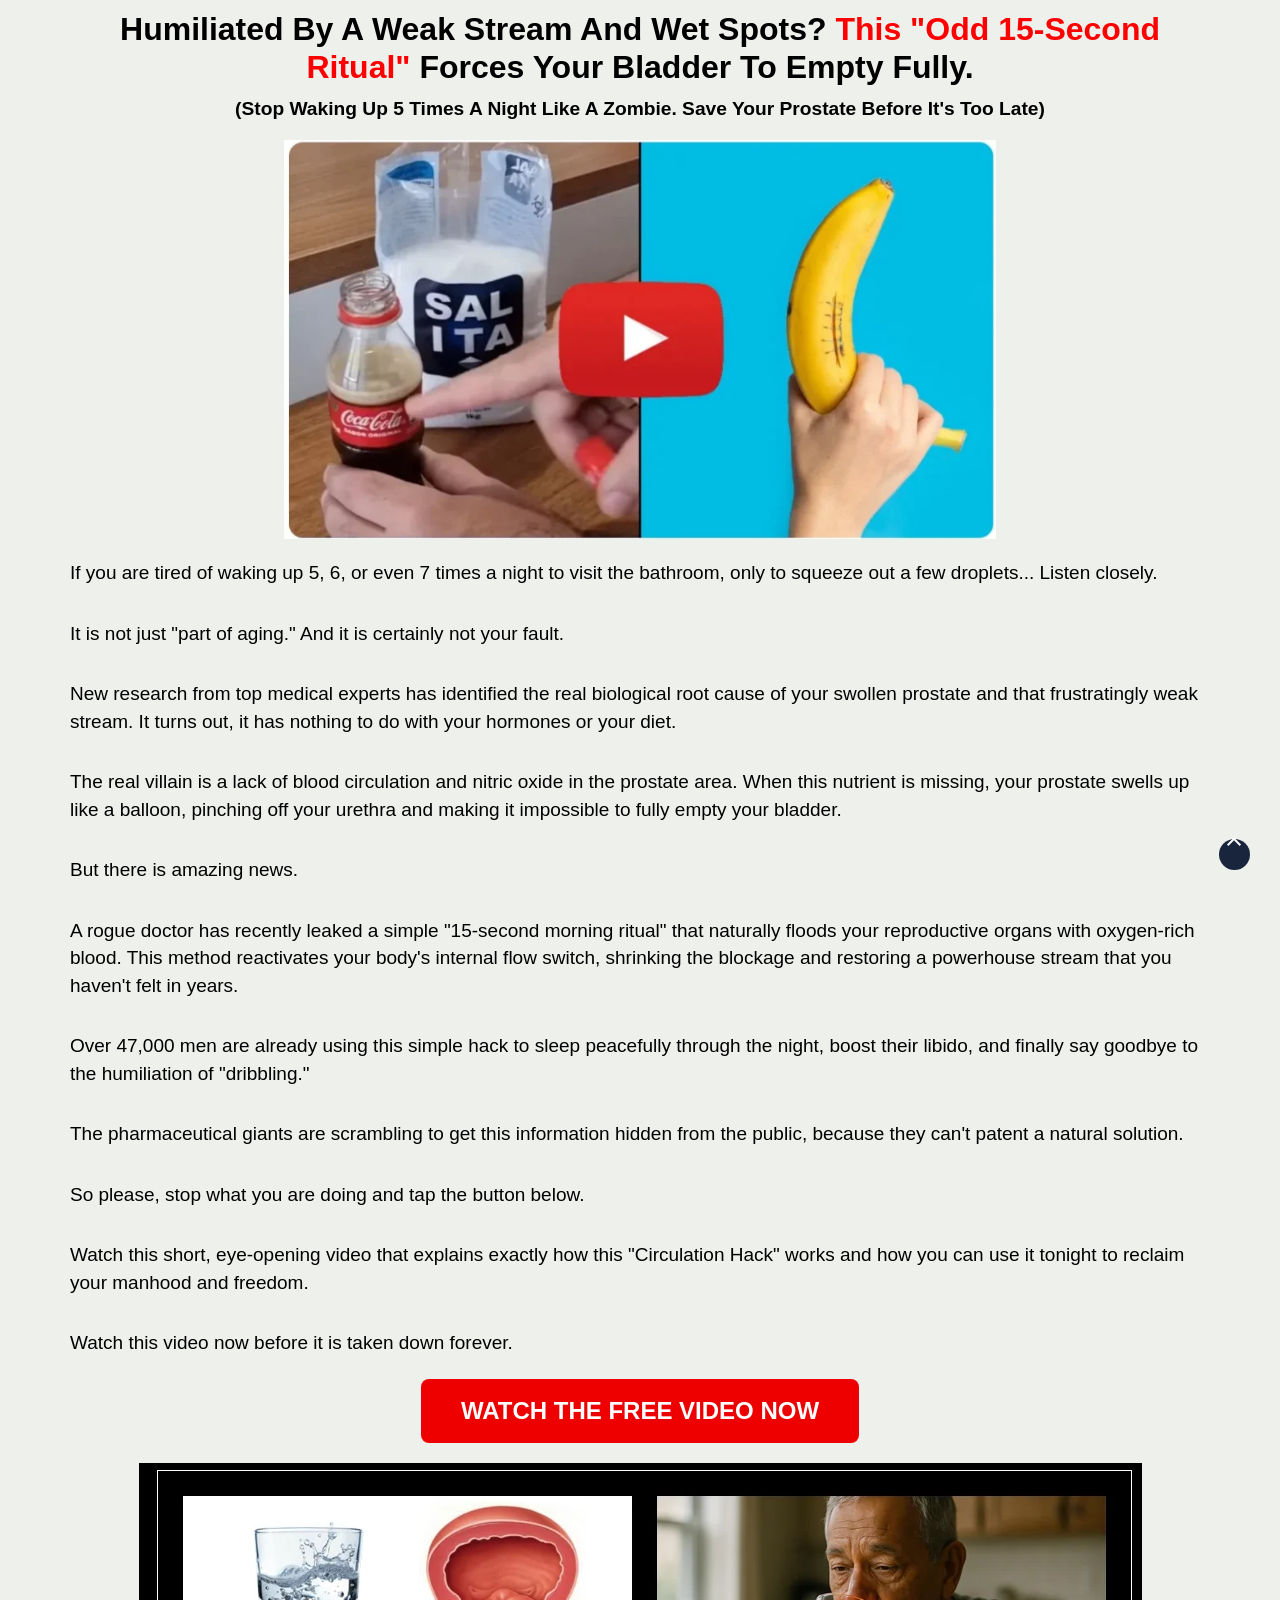
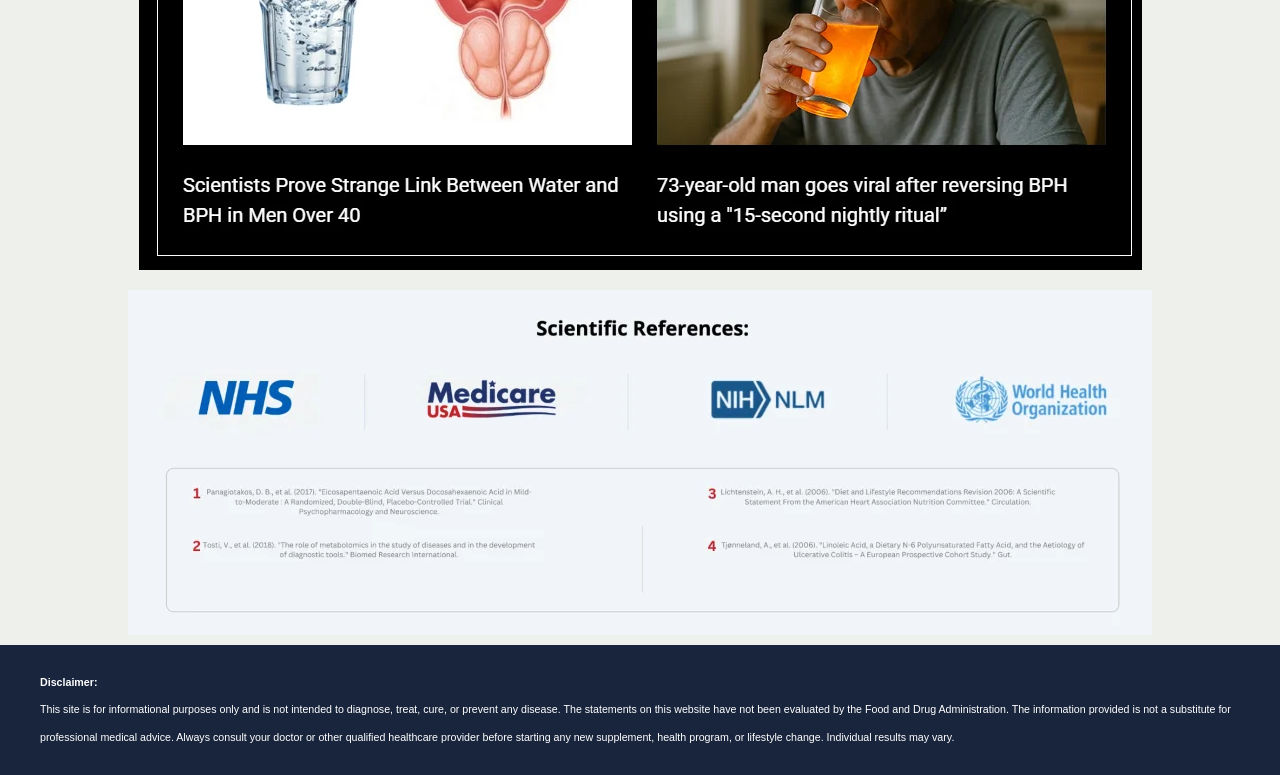
==== commit 5b9b55b0: "update" ====
--- a/latest-enlarged-prostate-treatment/index.html
+++ b/latest-enlarged-prostate-treatment/index.html
@@ -7,28 +7,28 @@
 <meta name="robots" content="index, follow, max-image-preview:large, max-snippet:-1, max-video-preview:-1">
 <title>Humiliated By A Weak Stream And Wet Spots? This "Odd 15-Second Ritual" Forces Your Bladder To Empty Fully.</title>
 <meta name="description" content="Stop Waking Up 5 Times A Night Like A Zombie. Save Your Prostate Before It's Too Late.">
-<link rel="canonical" href="https://prostavive.com/index.html">
+<link rel="canonical" href="https://bodyhealthportal.vercel.app/latest-enlarged-prostate-treatment">
 <meta property="og:locale" content="en_US">
 <meta property="og:type" content="website">
 <meta property="og:title" content="Humiliated By A Weak Stream And Wet Spots? This &quot;Odd 15-Second Ritual&quot; Forces Your Bladder To Empty Fully.">
 <meta property="og:description" content="Stop Waking Up 5 Times A Night Like A Zombie. Save Your Prostate Before It's Too Late.">
-<meta property="og:url" content="https://prostavive.com/index.html">
+<meta property="og:url" content="https://bodyhealthportal.vercel.app/latest-enlarged-prostate-treatment">
 <meta property="og:site_name" content="ProstaVive">
-<meta property="og:image" content="./images/salt-1.webp">
+<meta property="og:image" content="/latest-enlarged-prostate-treatment/images/salt-1.webp">
 <meta property="og:image:width" content="996">
 <meta property="og:image:height" content="546">
 <meta property="og:image:type" content="image/png">
 <meta name="twitter:card" content="summary_large_image">
 <meta name="twitter:title" content="Humiliated By A Weak Stream And Wet Spots? This &quot;Odd 15-Second Ritual&quot; Forces Your Bladder To Empty Fully.">
 <meta name="twitter:description" content="Stop Waking Up 5 Times A Night Like A Zombie. Save Your Prostate Before It's Too Late.">
-<meta name="twitter:image" content="./images/salt-1.webp">
+<meta name="twitter:image" content="/latest-enlarged-prostate-treatment/images/salt-1.webp">
 <meta name="keywords" content="enlarged prostate, prostate health, sea salt method, shrink prostate naturally, prostate treatment">
 <meta name="author" content="ProstaVive">
 <style id="wp-img-auto-sizes-contain-inline-css">
 img:is([sizes=auto i],[sizes^="auto," i]){contain-intrinsic-size:3000px 1500px}
 </style>
 
-<link rel="stylesheet" id="astra-theme-css-css" href="styles/main.min.css" media="all">
+<link rel="stylesheet" id="astra-theme-css-css" href="/latest-enlarged-prostate-treatment/styles/main.min.css" media="all">
 <style id="astra-theme-css-inline-css">
 :root{--ast-post-nav-space:0;--ast-container-default-xlg-padding:3em;--ast-container-default-lg-padding:3em;--ast-container-default-slg-padding:2em;--ast-container-default-md-padding:3em;--ast-container-default-sm-padding:3em;--ast-container-default-xs-padding:2.4em;--ast-container-default-xxs-padding:1.8em;--ast-code-block-background:#ECEFF3;--ast-comment-inputs-background:#F9FAFB;--ast-normal-container-width:1200px;--ast-narrow-container-width:750px;--ast-blog-title-font-weight:normal;--ast-blog-meta-weight:inherit;--ast-global-color-primary:var(--ast-global-color-5);--ast-global-color-secondary:var(--ast-global-color-4);--ast-global-color-alternate-background:var(--ast-global-color-7);--ast-global-color-subtle-background:var(--ast-global-color-6);--ast-bg-style-guide:var( --ast-global-color-secondary,--ast-global-color-5 );--ast-shadow-style-guide:0px 0px 4px 0 #00000057;--ast-global-dark-bg-style:#fff;--ast-global-dark-lfs:#fbfbfb;--ast-widget-bg-color:#fafafa;--ast-wc-container-head-bg-color:#fbfbfb;--ast-title-layout-bg:#eeeeee;--ast-search-border-color:#e7e7e7;--ast-lifter-hover-bg:#e6e6e6;--ast-gallery-block-color:#000;--srfm-color-input-label:var(--ast-global-color-2);}html{font-size:100%;}a{color:var(--ast-global-color-0);}a:hover,a:focus{color:var(--ast-global-color-1);}body,button,input,select,textarea,.ast-button,.ast-custom-button{font-family:'Poppins',sans-serif;font-weight:400;font-size:16px;font-size:1rem;line-height:var(--ast-body-line-height,1.71em);letter-spacing:0;}blockquote{color:var(--ast-global-color-3);}h1,h2,h3,h4,h5,h6,.entry-content :where(h1,h2,h3,h4,h5,h6),.site-title,.site-title a{font-family:'Libre Baskerville',serif;font-weight:700;line-height:0;letter-spacing:0;}.ast-site-identity .site-title a{color:var(--ast-global-color-5);}.site-title{font-size:22px;font-size:1.375rem;display:block;}.site-header .site-description{font-size:15px;font-size:0.9375rem;display:none;}.entry-title{font-size:30px;font-size:1.875rem;}.archive .ast-article-post .ast-article-inner,.blog .ast-article-post .ast-article-inner,.archive .ast-article-post .ast-article-inner:hover,.blog .ast-article-post .ast-article-inner:hover{overflow:hidden;}h1,.entry-content :where(h1){font-size:54px;font-size:3.375rem;font-weight:700;font-family:'Libre Baskerville',serif;line-height:1.2em;letter-spacing:0;}h2,.entry-content :where(h2){font-size:32px;font-size:2rem;font-weight:700;font-family:'Libre Baskerville',serif;line-height:1.2em;}h3,.entry-content :where(h3){font-size:22px;font-size:1.375rem;font-weight:700;font-family:'Libre Baskerville',serif;line-height:1.2em;}h4,.entry-content :where(h4){font-size:22px;font-size:1.375rem;line-height:1.3em;font-weight:700;font-family:'Libre Baskerville',serif;letter-spacing:0;}h5,.entry-content :where(h5){font-size:20px;font-size:1.25rem;line-height:1.3em;font-weight:700;font-family:'Libre Baskerville',serif;letter-spacing:0;}h6,.entry-content :where(h6){font-size:14px;font-size:0.875rem;line-height:1em;font-weight:500;font-family:'Poppins',sans-serif;text-transform:uppercase;letter-spacing:2px;}::selection{background-color:var(--ast-global-color-0);color:#000000;}body,h1,h2,h3,h4,h5,h6,.entry-title a,.entry-content :where(h1,h2,h3,h4,h5,h6){color:var(--ast-global-color-3);}.tagcloud a:hover,.tagcloud a:focus,.tagcloud a.current-item{color:#000000;border-color:var(--ast-global-color-0);background-color:var(--ast-global-color-0);}input:focus,input[type="text"]:focus,input[type="email"]:focus,input[type="url"]:focus,input[type="password"]:focus,input[type="reset"]:focus,input[type="search"]:focus,textarea:focus{border-color:var(--ast-global-color-0);}input[type="radio"]:checked,input[type=reset],input[type="checkbox"]:checked,input[type="checkbox"]:hover:checked,input[type="checkbox"]:focus:checked,input[type=range]::-webkit-slider-thumb{border-color:var(--ast-global-color-0);background-color:var(--ast-global-color-0);box-shadow:none;}.site-footer a:hover + .post-count,.site-footer a:focus + .post-count{background:var(--ast-global-color-0);border-color:var(--ast-global-color-0);}.single .nav-links .nav-previous,.single .nav-links .nav-next{color:var(--ast-global-color-0);}.entry-meta,.entry-meta *{line-height:1.45;color:var(--ast-global-color-0);}.entry-meta a:not(.ast-button):hover,.entry-meta a:not(.ast-button):hover *,.entry-meta a:not(.ast-button):focus,.entry-meta a:not(.ast-button):focus *,.page-links > .page-link,.page-links .page-link:hover,.post-navigation a:hover{color:var(--ast-global-color-1);}#cat option,.secondary .calendar_wrap thead a,.secondary .calendar_wrap thead a:visited{color:var(--ast-global-color-0);}.secondary .calendar_wrap #today,.ast-progress-val span{background:var(--ast-global-color-0);}.secondary a:hover + .post-count,.secondary a:focus + .post-count{background:var(--ast-global-color-0);border-color:var(--ast-global-color-0);}.calendar_wrap #today > a{color:#000000;}.page-links .page-link,.single .post-navigation a{color:var(--ast-global-color-0);}.ast-search-menu-icon .search-form button.search-submit{padding:0 4px;}.ast-search-menu-icon form.search-form{padding-right:0;}.ast-search-menu-icon.slide-search input.search-field{width:0;}.ast-header-search .ast-search-menu-icon.ast-dropdown-active .search-form,.ast-header-search .ast-search-menu-icon.ast-dropdown-active .search-field:focus{transition:all 0.2s;}.search-form input.search-field:focus{outline:none;}.ast-archive-title{color:var(--ast-global-color-2);}.widget-title,.widget .wp-block-heading{font-size:22px;font-size:1.375rem;color:var(--ast-global-color-2);}.ast-single-post .entry-content a,.ast-comment-content a:not(.ast-comment-edit-reply-wrap a){text-decoration:underline;}.ast-single-post .wp-block-button .wp-block-button__link,.ast-single-post .elementor-widget-button .elementor-button,.ast-single-post .entry-content .uagb-tab a,.ast-single-post .entry-content .uagb-ifb-cta a,.ast-single-post .entry-content .wp-block-uagb-buttons a,.ast-single-post .entry-content .uabb-module-content a,.ast-single-post .entry-content .uagb-post-grid a,.ast-single-post .entry-content .uagb-timeline a,.ast-single-post .entry-content .uagb-toc__wrap a,.ast-single-post .entry-content .uagb-taxomony-box a,.entry-content .wp-block-latest-posts > li > a,.ast-single-post .entry-content .wp-block-file__button,a.ast-post-filter-single,.ast-single-post .wp-block-buttons .wp-block-button.is-style-outline .wp-block-button__link,.ast-single-post .ast-comment-content .comment-reply-link,.ast-single-post .ast-comment-content .comment-edit-link{text-decoration:none;}.ast-search-menu-icon.slide-search a:focus-visible:focus-visible,.astra-search-icon:focus-visible,#close:focus-visible,a:focus-visible,.ast-menu-toggle:focus-visible,.site .skip-link:focus-visible,.wp-block-loginout input:focus-visible,.wp-block-search.wp-block-search__button-inside .wp-block-search__inside-wrapper,.ast-header-navigation-arrow:focus-visible,.ast-orders-table__row .ast-orders-table__cell:focus-visible,a#ast-apply-coupon:focus-visible,#ast-apply-coupon:focus-visible,#close:focus-visible,.button.search-submit:focus-visible,#search_submit:focus,.normal-search:focus-visible,.ast-header-account-wrap:focus-visible,.astra-cart-drawer-close:focus,.ast-single-variation:focus,.ast-button:focus,.ast-builder-button-wrap:has(.ast-custom-button-link:focus),.ast-builder-button-wrap .ast-custom-button-link:focus{outline-style:dotted;outline-color:inherit;outline-width:thin;}input:focus,input[type="text"]:focus,input[type="email"]:focus,input[type="url"]:focus,input[type="password"]:focus,input[type="reset"]:focus,input[type="search"]:focus,input[type="number"]:focus,textarea:focus,.wp-block-search__input:focus,[data-section="section-header-mobile-trigger"] .ast-button-wrap .ast-mobile-menu-trigger-minimal:focus,.ast-mobile-popup-drawer.active .menu-toggle-close:focus,#ast-scroll-top:focus,#coupon_code:focus,#ast-coupon-code:focus{border-style:dotted;border-color:inherit;border-width:thin;}input{outline:none;}.ast-logo-title-inline .site-logo-img{padding-right:1em;}body .ast-oembed-container *{position:absolute;top:0;width:100%;height:100%;left:0;}body .wp-block-embed-pocket-casts .ast-oembed-container *{position:unset;}.ast-single-post-featured-section + article {margin-top: 2em;}.site-content .ast-single-post-featured-section img {width: 100%;overflow: hidden;object-fit: cover;}.site > .ast-single-related-posts-container {margin-top: 0;}@media (min-width: 922px) {.ast-desktop .ast-container--narrow {max-width: var(--ast-narrow-container-width);margin: 0 auto;}}@media (max-width:921.9px){#ast-desktop-header{display:none;}}@media (min-width:922px){#ast-mobile-header{display:none;}}@media( max-width: 420px ) {.single .nav-links .nav-previous,.single .nav-links .nav-next {width: 100%;text-align: center;}}.wp-block-buttons.aligncenter{justify-content:center;}@media (max-width:921px){.ast-theme-transparent-header #primary,.ast-theme-transparent-header #secondary{padding:0;}}@media (max-width:921px){.ast-plain-container.ast-no-sidebar #primary{padding:0;}}.ast-plain-container.ast-no-sidebar #primary{margin-top:0;margin-bottom:0;}@media (min-width:1200px){.ast-plain-container.ast-no-sidebar #primary{margin-top:60px;margin-bottom:60px;}}.wp-block-button.is-style-outline .wp-block-button__link{border-color:var(--ast-global-color-0);border-top-width:2px;border-right-width:2px;border-bottom-width:2px;border-left-width:2px;}div.wp-block-button.is-style-outline > .wp-block-button__link:not(.has-text-color),div.wp-block-button.wp-block-button__link.is-style-outline:not(.has-text-color){color:var(--ast-global-color-0);}.wp-block-button.is-style-outline .wp-block-button__link:hover,.wp-block-buttons .wp-block-button.is-style-outline .wp-block-button__link:focus,.wp-block-buttons .wp-block-button.is-style-outline > .wp-block-button__link:not(.has-text-color):hover,.wp-block-buttons .wp-block-button.wp-block-button__link.is-style-outline:not(.has-text-color):hover{color:#ffffff;background-color:var(--ast-global-color-1);border-color:var(--ast-global-color-1);}.post-page-numbers.current .page-link,.ast-pagination .page-numbers.current{color:#000000;border-color:var(--ast-global-color-0);background-color:var(--ast-global-color-0);}.wp-block-button.is-style-outline .wp-block-button__link{border-top-width:2px;border-right-width:2px;border-bottom-width:2px;border-left-width:2px;}.wp-block-buttons .wp-block-button.is-style-outline .wp-block-button__link.wp-element-button,.ast-outline-button,.wp-block-uagb-buttons-child .uagb-buttons-repeater.ast-outline-button{border-color:var(--ast-global-color-2);border-top-width:2px;border-right-width:2px;border-bottom-width:2px;border-left-width:2px;font-family:'Poppins',sans-serif;font-weight:500;font-size:16px;font-size:1rem;line-height:1em;text-transform:uppercase;letter-spacing:0;padding-top:15px;padding-right:30px;padding-bottom:15px;padding-left:30px;border-top-left-radius:100px;border-top-right-radius:100px;border-bottom-right-radius:100px;border-bottom-left-radius:100px;}.wp-block-buttons .wp-block-button.is-style-outline > .wp-block-button__link:not(.has-text-color),.wp-block-buttons .wp-block-button.wp-block-button__link.is-style-outline:not(.has-text-color),.ast-outline-button{color:var(--ast-global-color-2);}.wp-block-button.is-style-outline .wp-block-button__link:hover,.wp-block-buttons .wp-block-button.is-style-outline .wp-block-button__link:focus,.wp-block-buttons .wp-block-button.is-style-outline > .wp-block-button__link:not(.has-text-color):hover,.wp-block-buttons .wp-block-button.wp-block-button__link.is-style-outline:not(.has-text-color):hover,.ast-outline-button:hover,.ast-outline-button:focus,.wp-block-uagb-buttons-child .uagb-buttons-repeater.ast-outline-button:hover,.wp-block-uagb-buttons-child .uagb-buttons-repeater.ast-outline-button:focus{color:#ffffff;background-color:var(--ast-global-color-1);border-color:var(--ast-global-color-1);}.wp-block-button .wp-block-button__link.wp-element-button.is-style-outline:not(.has-background),.wp-block-button.is-style-outline>.wp-block-button__link.wp-element-button:not(.has-background),.ast-outline-button{background-color:transparent;}@media (max-width:921px){.wp-block-buttons .wp-block-button.is-style-outline .wp-block-button__link.wp-element-button,.ast-outline-button,.wp-block-uagb-buttons-child .uagb-buttons-repeater.ast-outline-button{font-size:14px;font-size:0.875rem;padding-top:14px;padding-right:28px;padding-bottom:14px;padding-left:28px;}}@media (max-width:544px){.wp-block-buttons .wp-block-button.is-style-outline .wp-block-button__link.wp-element-button,.ast-outline-button,.wp-block-uagb-buttons-child .uagb-buttons-repeater.ast-outline-button{font-size:14px;font-size:0.875rem;padding-top:14px;padding-right:26px;padding-bottom:14px;padding-left:26px;}}.entry-content[data-ast-blocks-layout] > figure{margin-bottom:1em;}h1.widget-title{font-weight:700;}h2.widget-title{font-weight:700;}h3.widget-title{font-weight:700;}#page{display:flex;flex-direction:column;min-height:100vh;}.ast-404-layout-1 h1.page-title{color:var(--ast-global-color-2);}.single .post-navigation a{line-height:1em;height:inherit;}.error-404 .page-sub-title{font-size:1.5rem;font-weight:inherit;}.search .site-content .content-area .search-form{margin-bottom:0;}#page .site-content{flex-grow:1;}.widget{margin-bottom:1.25em;}#secondary li{line-height:1.5em;}#secondary .wp-block-group h2{margin-bottom:0.7em;}#secondary h2{font-size:1.7rem;}.ast-separate-container .ast-article-post,.ast-separate-container .ast-article-single,.ast-separate-container .comment-respond{padding:3em;}.ast-separate-container .ast-article-single .ast-article-single{padding:0;}.ast-article-single .wp-block-post-template-is-layout-grid{padding-left:0;}.ast-separate-container .comments-title,.ast-narrow-container .comments-title{padding:1.5em 2em;}.ast-page-builder-template .comment-form-textarea,.ast-comment-formwrap .ast-grid-common-col{padding:0;}.ast-comment-formwrap{padding:0;display:inline-flex;column-gap:20px;width:100%;margin-left:0;margin-right:0;}.comments-area textarea#comment:focus,.comments-area textarea#comment:active,.comments-area .ast-comment-formwrap input[type="text"]:focus,.comments-area .ast-comment-formwrap input[type="text"]:active {box-shadow:none;outline:none;}.archive.ast-page-builder-template .entry-header{margin-top:2em;}.ast-page-builder-template .ast-comment-formwrap{width:100%;}.entry-title{margin-bottom:0.5em;}.ast-archive-description p{font-size:inherit;font-weight:inherit;line-height:inherit;}.ast-separate-container .ast-comment-list li.depth-1,.hentry{margin-bottom:2em;}@media (min-width:921px){.ast-left-sidebar.ast-page-builder-template #secondary,.archive.ast-right-sidebar.ast-page-builder-template .site-main{padding-left:20px;padding-right:20px;}}@media (max-width:544px){.ast-comment-formwrap.ast-row{column-gap:10px;display:inline-block;}#ast-commentform .ast-grid-common-col{position:relative;width:100%;}}@media (min-width:1201px){.ast-separate-container .ast-article-post,.ast-separate-container .ast-article-single,.ast-separate-container .ast-author-box,.ast-separate-container .ast-404-layout-1,.ast-separate-container .no-results{padding:3em;}}@media (max-width:921px){.ast-left-sidebar #content > .ast-container{display:flex;flex-direction:column-reverse;width:100%;}}@media (min-width:922px){.ast-separate-container.ast-right-sidebar #primary,.ast-separate-container.ast-left-sidebar #primary{border:0;}.search-no-results.ast-separate-container #primary{margin-bottom:4em;}}.wp-block-button .wp-block-button__link{color:#ffffff;}.wp-block-button .wp-block-button__link:hover,.wp-block-button .wp-block-button__link:focus{color:#ffffff;background-color:var(--ast-global-color-1);border-color:var(--ast-global-color-1);}.elementor-widget-heading h1.elementor-heading-title{line-height:1.2em;}.elementor-widget-heading h2.elementor-heading-title{line-height:1.2em;}.elementor-widget-heading h3.elementor-heading-title{line-height:1.2em;}.elementor-widget-heading h4.elementor-heading-title{line-height:1.3em;}.elementor-widget-heading h5.elementor-heading-title{line-height:1.3em;}.elementor-widget-heading h6.elementor-heading-title{line-height:1em;}.wp-block-button .wp-block-button__link,.wp-block-search .wp-block-search__button,body .wp-block-file .wp-block-file__button{border-style:solid;border-top-width:2px;border-right-width:2px;border-left-width:2px;border-bottom-width:2px;border-color:var(--ast-global-color-0);background-color:var(--ast-global-color-0);color:#ffffff;font-family:'Poppins',sans-serif;font-weight:500;line-height:1em;text-transform:uppercase;letter-spacing:0;font-size:16px;font-size:1rem;border-top-left-radius:100px;border-top-right-radius:100px;border-bottom-right-radius:100px;border-bottom-left-radius:100px;padding-top:15px;padding-right:30px;padding-bottom:15px;padding-left:30px;}@media (max-width:921px){.wp-block-button .wp-block-button__link,.wp-block-search .wp-block-search__button,body .wp-block-file .wp-block-file__button{font-size:14px;font-size:0.875rem;padding-top:14px;padding-right:28px;padding-bottom:14px;padding-left:28px;}}@media (max-width:544px){.wp-block-button .wp-block-button__link,.wp-block-search .wp-block-search__button,body .wp-block-file .wp-block-file__button{font-size:14px;font-size:0.875rem;padding-top:14px;padding-right:26px;padding-bottom:14px;padding-left:26px;}}.menu-toggle,button,.ast-button,.ast-custom-button,.button,input#submit,input[type="button"],input[type="submit"],input[type="reset"],#comments .submit,.search .search-submit,form[CLASS*="wp-block-search__"].wp-block-search .wp-block-search__inside-wrapper .wp-block-search__button,body .wp-block-file .wp-block-file__button,.search .search-submit{border-style:solid;border-top-width:2px;border-right-width:2px;border-left-width:2px;border-bottom-width:2px;color:#ffffff;border-color:var(--ast-global-color-0);background-color:var(--ast-global-color-0);padding-top:15px;padding-right:30px;padding-bottom:15px;padding-left:30px;font-family:'Poppins',sans-serif;font-weight:500;font-size:16px;font-size:1rem;line-height:1em;text-transform:uppercase;letter-spacing:0;border-top-left-radius:100px;border-top-right-radius:100px;border-bottom-right-radius:100px;border-bottom-left-radius:100px;}button:focus,.menu-toggle:hover,button:hover,.ast-button:hover,.ast-custom-button:hover .button:hover,.ast-custom-button:hover ,input[type=reset]:hover,input[type=reset]:focus,input#submit:hover,input#submit:focus,input[type="button"]:hover,input[type="button"]:focus,input[type="submit"]:hover,input[type="submit"]:focus,form[CLASS*="wp-block-search__"].wp-block-search .wp-block-search__inside-wrapper .wp-block-search__button:hover,form[CLASS*="wp-block-search__"].wp-block-search .wp-block-search__inside-wrapper .wp-block-search__button:focus,body .wp-block-file .wp-block-file__button:hover,body .wp-block-file .wp-block-file__button:focus{color:#ffffff;background-color:var(--ast-global-color-1);border-color:var(--ast-global-color-1);}form[CLASS*="wp-block-search__"].wp-block-search .wp-block-search__inside-wrapper .wp-block-search__button.has-icon{padding-top:calc(15px - 3px);padding-right:calc(30px - 3px);padding-bottom:calc(15px - 3px);padding-left:calc(30px - 3px);}@media (max-width:921px){.menu-toggle,button,.ast-button,.ast-custom-button,.button,input#submit,input[type="button"],input[type="submit"],input[type="reset"],#comments .submit,.search .search-submit,form[CLASS*="wp-block-search__"].wp-block-search .wp-block-search__inside-wrapper .wp-block-search__button,body .wp-block-file .wp-block-file__button,.search .search-submit{padding-top:14px;padding-right:28px;padding-bottom:14px;padding-left:28px;font-size:14px;font-size:0.875rem;}}@media (max-width:544px){.menu-toggle,button,.ast-button,.ast-custom-button,.button,input#submit,input[type="button"],input[type="submit"],input[type="reset"],#comments .submit,.search .search-submit,form[CLASS*="wp-block-search__"].wp-block-search .wp-block-search__inside-wrapper .wp-block-search__button,body .wp-block-file .wp-block-file__button,.search .search-submit{padding-top:14px;padding-right:26px;padding-bottom:14px;padding-left:26px;font-size:14px;font-size:0.875rem;}}@media (max-width:921px){.menu-toggle,button,.ast-button,.button,input#submit,input[type="button"],input[type="submit"],input[type="reset"]{font-size:14px;font-size:0.875rem;}.ast-mobile-header-stack .main-header-bar .ast-search-menu-icon{display:inline-block;}.ast-header-break-point.ast-header-custom-item-outside .ast-mobile-header-stack .main-header-bar .ast-search-icon{margin:0;}.ast-comment-avatar-wrap img{max-width:2.5em;}.ast-comment-meta{padding:0 1.8888em 1.3333em;}.ast-separate-container .ast-comment-list li.depth-1{padding:1.5em 2.14em;}.ast-separate-container .comment-respond{padding:2em 2.14em;}}@media (min-width:544px){.ast-container{max-width:100%;}}@media (max-width:544px){.ast-separate-container .ast-article-post,.ast-separate-container .ast-article-single,.ast-separate-container .comments-title,.ast-separate-container .ast-archive-description{padding:1.5em 1em;}.ast-separate-container #content .ast-container{padding-left:0.54em;padding-right:0.54em;}.ast-separate-container .ast-comment-list .bypostauthor{padding:.5em;}.ast-search-menu-icon.ast-dropdown-active .search-field{width:170px;}.menu-toggle,button,.ast-button,.button,input#submit,input[type="button"],input[type="submit"],input[type="reset"]{font-size:14px;font-size:0.875rem;}} #ast-mobile-header .ast-site-header-cart-li a{pointer-events:none;}.ast-separate-container{background-color:var(--ast-global-color-4);background-image:none;}@media (max-width:921px){.widget-title{font-size:20px;font-size:1.4285714285714rem;}body,button,input,select,textarea,.ast-button,.ast-custom-button{font-size:14px;font-size:0.875rem;}#secondary,#secondary button,#secondary input,#secondary select,#secondary textarea{font-size:14px;font-size:0.875rem;}.site-title{font-size:20px;font-size:1.25rem;display:block;}.site-header .site-description{display:none;}h1,.entry-content :where(h1){font-size:40px;}h2,.entry-content :where(h2){font-size:26px;}h3,.entry-content :where(h3){font-size:24px;}h4,.entry-content :where(h4){font-size:22px;font-size:1.375rem;}h5,.entry-content :where(h5){font-size:18px;font-size:1.125rem;}h6,.entry-content :where(h6){font-size:14px;font-size:0.875rem;}body,.ast-separate-container{background-color:var(--ast-global-color-4);background-image:none;}}@media (max-width:544px){.site-title{font-size:18px;font-size:1.125rem;display:block;}.site-header .site-description{display:none;}h1,.entry-content :where(h1){font-size:34px;}h2,.entry-content :where(h2){font-size:26px;}h3,.entry-content :where(h3){font-size:22px;}h4,.entry-content :where(h4){font-size:20px;font-size:1.25rem;}h5,.entry-content :where(h5){font-size:16px;font-size:1rem;}h6,.entry-content :where(h6){font-size:14px;font-size:0.875rem;}body,.ast-separate-container{background-color:var(--ast-global-color-4);background-image:none;}}@media (max-width:544px){html{font-size:91.2%;}}@media (min-width:922px){.ast-container{max-width:1240px;}}@media (min-width:922px){.site-content .ast-container{display:flex;}}@media (max-width:921px){.site-content .ast-container{flex-direction:column;}}@media (min-width:922px){.main-header-menu .sub-menu .menu-item.ast-left-align-sub-menu:hover > .sub-menu,.main-header-menu .sub-menu .menu-item.ast-left-align-sub-menu.focus > .sub-menu{margin-left:-0px;}}.entry-content li > p{margin-bottom:0;}.site .comments-area{padding-bottom:3em;}.wp-block-file {display: flex;align-items: center;flex-wrap: wrap;justify-content: space-between;}.wp-block-pullquote {border: none;}.wp-block-pullquote blockquote::before {content: "\201D";font-family: "Helvetica",sans-serif;display: flex;transform: rotate( 180deg );font-size: 6rem;font-style: normal;line-height: 1;font-weight: bold;align-items: center;justify-content: center;}.has-text-align-right > blockquote::before {justify-content: flex-start;}.has-text-align-left > blockquote::before {justify-content: flex-end;}figure.wp-block-pullquote.is-style-solid-color blockquote {max-width: 100%;text-align: inherit;}:root {--wp--custom--ast-default-block-top-padding: 100px;--wp--custom--ast-default-block-right-padding: 80px;--wp--custom--ast-default-block-bottom-padding: 100px;--wp--custom--ast-default-block-left-padding: 80px;--wp--custom--ast-container-width: 1200px;--wp--custom--ast-content-width-size: 1200px;--wp--custom--ast-wide-width-size: calc(1200px + var(--wp--custom--ast-default-block-left-padding) + var(--wp--custom--ast-default-block-right-padding));}.ast-narrow-container {--wp--custom--ast-content-width-size: 750px;--wp--custom--ast-wide-width-size: 750px;}@media(max-width: 921px) {:root {--wp--custom--ast-default-block-top-padding: 50px;--wp--custom--ast-default-block-right-padding: 50px;--wp--custom--ast-default-block-bottom-padding: 50px;--wp--custom--ast-default-block-left-padding: 50px;}}@media(max-width: 544px) {:root {--wp--custom--ast-default-block-top-padding: 50px;--wp--custom--ast-default-block-right-padding: 30px;--wp--custom--ast-default-block-bottom-padding: 50px;--wp--custom--ast-default-block-left-padding: 30px;}}.entry-content > .wp-block-group,.entry-content > .wp-block-cover,.entry-content > .wp-block-columns {padding-top: var(--wp--custom--ast-default-block-top-padding);padding-right: var(--wp--custom--ast-default-block-right-padding);padding-bottom: var(--wp--custom--ast-default-block-bottom-padding);padding-left: var(--wp--custom--ast-default-block-left-padding);}.ast-plain-container.ast-no-sidebar .entry-content > .alignfull,.ast-page-builder-template .ast-no-sidebar .entry-content > .alignfull {margin-left: calc( -50vw + 50%);margin-right: calc( -50vw + 50%);max-width: 100vw;width: 100vw;}.ast-plain-container.ast-no-sidebar .entry-content .alignfull .alignfull,.ast-page-builder-template.ast-no-sidebar .entry-content .alignfull .alignfull,.ast-plain-container.ast-no-sidebar .entry-content .alignfull .alignwide,.ast-page-builder-template.ast-no-sidebar .entry-content .alignfull .alignwide,.ast-plain-container.ast-no-sidebar .entry-content .alignwide .alignfull,.ast-page-builder-template.ast-no-sidebar .entry-content .alignwide .alignfull,.ast-plain-container.ast-no-sidebar .entry-content .alignwide .alignwide,.ast-page-builder-template.ast-no-sidebar .entry-content .alignwide .alignwide,.ast-plain-container.ast-no-sidebar .entry-content .wp-block-column .alignfull,.ast-page-builder-template.ast-no-sidebar .entry-content .wp-block-column .alignfull,.ast-plain-container.ast-no-sidebar .entry-content .wp-block-column .alignwide,.ast-page-builder-template.ast-no-sidebar .entry-content .wp-block-column .alignwide {margin-left: auto;margin-right: auto;width: 100%;}[data-ast-blocks-layout] .wp-block-separator:not(.is-style-dots) {height: 0;}[data-ast-blocks-layout] .wp-block-separator {margin: 20px auto;}[data-ast-blocks-layout] .wp-block-separator:not(.is-style-wide):not(.is-style-dots) {max-width: 100px;}[data-ast-blocks-layout] .wp-block-separator.has-background {padding: 0;}.entry-content[data-ast-blocks-layout] > * {max-width: var(--wp--custom--ast-content-width-size);margin-left: auto;margin-right: auto;}.entry-content[data-ast-blocks-layout] > .alignwide {max-width: var(--wp--custom--ast-wide-width-size);}.entry-content[data-ast-blocks-layout] .alignfull {max-width: none;}.entry-content .wp-block-columns {margin-bottom: 0;}blockquote {margin: 1.5em;border-color: rgba(0,0,0,0.05);}.wp-block-quote:not(.has-text-align-right):not(.has-text-align-center) {border-left: 5px solid rgba(0,0,0,0.05);}.has-text-align-right > blockquote,blockquote.has-text-align-right {border-right: 5px solid rgba(0,0,0,0.05);}.has-text-align-left > blockquote,blockquote.has-text-align-left {border-left: 5px solid rgba(0,0,0,0.05);}.wp-block-site-tagline,.wp-block-latest-posts .read-more {margin-top: 15px;}.wp-block-loginout p label {display: block;}.wp-block-loginout p:not(.login-remember):not(.login-submit) input {width: 100%;}.wp-block-loginout input:focus {border-color: transparent;}.wp-block-loginout input:focus {outline: thin dotted;}.entry-content .wp-block-media-text .wp-block-media-text__content {padding: 0 0 0 8%;}.entry-content .wp-block-media-text.has-media-on-the-right .wp-block-media-text__content {padding: 0 8% 0 0;}.entry-content .wp-block-media-text.has-background .wp-block-media-text__content {padding: 8%;}.entry-content .wp-block-cover:not([class*="background-color"]):not(.has-text-color.has-link-color) .wp-block-cover__inner-container,.entry-content .wp-block-cover:not([class*="background-color"]) .wp-block-cover-image-text,.entry-content .wp-block-cover:not([class*="background-color"]) .wp-block-cover-text,.entry-content .wp-block-cover-image:not([class*="background-color"]) .wp-block-cover__inner-container,.entry-content .wp-block-cover-image:not([class*="background-color"]) .wp-block-cover-image-text,.entry-content .wp-block-cover-image:not([class*="background-color"]) .wp-block-cover-text {color: var(--ast-global-color-primary,var(--ast-global-color-5));}.wp-block-loginout .login-remember input {width: 1.1rem;height: 1.1rem;margin: 0 5px 4px 0;vertical-align: middle;}.wp-block-latest-posts > li > *:first-child,.wp-block-latest-posts:not(.is-grid) > li:first-child {margin-top: 0;}.entry-content > .wp-block-buttons,.entry-content > .wp-block-uagb-buttons {margin-bottom: 1.5em;}.wp-block-search__inside-wrapper .wp-block-search__input {padding: 0 10px;color: var(--ast-global-color-3);background: var(--ast-global-color-primary,var(--ast-global-color-5));border-color: var(--ast-border-color);}.wp-block-latest-posts .read-more {margin-bottom: 1.5em;}.wp-block-search__no-button .wp-block-search__inside-wrapper .wp-block-search__input {padding-top: 5px;padding-bottom: 5px;}.wp-block-latest-posts .wp-block-latest-posts__post-date,.wp-block-latest-posts .wp-block-latest-posts__post-author {font-size: 1rem;}.wp-block-latest-posts > li > *,.wp-block-latest-posts:not(.is-grid) > li {margin-top: 12px;margin-bottom: 12px;}.ast-page-builder-template .entry-content[data-ast-blocks-layout] > .alignwide:where(:not(.uagb-is-root-container):not(.spectra-is-root-container)) > * {max-width: var(--wp--custom--ast-wide-width-size);}.ast-page-builder-template .entry-content[data-ast-blocks-layout] > .inherit-container-width > *,.ast-page-builder-template .entry-content[data-ast-blocks-layout] > *:not(.wp-block-group):where(:not(.uagb-is-root-container):not(.spectra-is-root-container)) > *,.entry-content[data-ast-blocks-layout] > .wp-block-cover .wp-block-cover__inner-container {max-width: var(--wp--custom--ast-content-width-size) ;margin-left: auto;margin-right: auto;}.ast-page-builder-template .entry-content[data-ast-blocks-layout] > *,.ast-page-builder-template .entry-content[data-ast-blocks-layout] > .alignfull:where(:not(.wp-block-group):not(.uagb-is-root-container):not(.spectra-is-root-container)) > * {max-width: none;}.entry-content[data-ast-blocks-layout] .wp-block-cover:not(.alignleft):not(.alignright) {width: auto;}@media(max-width: 1200px) {.ast-separate-container .entry-content > .alignfull,.ast-separate-container .entry-content[data-ast-blocks-layout] > .alignwide,.ast-plain-container .entry-content[data-ast-blocks-layout] > .alignwide,.ast-plain-container .entry-content .alignfull {margin-left: calc(-1 * min(var(--ast-container-default-xlg-padding),20px)) ;margin-right: calc(-1 * min(var(--ast-container-default-xlg-padding),20px));}}@media(min-width: 1201px) {.ast-separate-container .entry-content > .alignfull {margin-left: calc(-1 * var(--ast-container-default-xlg-padding) );margin-right: calc(-1 * var(--ast-container-default-xlg-padding) );}.ast-separate-container .entry-content[data-ast-blocks-layout] > .alignwide,.ast-plain-container .entry-content[data-ast-blocks-layout] > .alignwide {margin-left: calc(-1 * var(--wp--custom--ast-default-block-left-padding) );margin-right: calc(-1 * var(--wp--custom--ast-default-block-right-padding) );}}@media(min-width: 921px) {.ast-separate-container .entry-content .wp-block-group.alignwide:not(.inherit-container-width) > :where(:not(.alignleft):not(.alignright)),.ast-plain-container .entry-content .wp-block-group.alignwide:not(.inherit-container-width) > :where(:not(.alignleft):not(.alignright)) {max-width: calc( var(--wp--custom--ast-content-width-size) + 80px );}.ast-plain-container.ast-right-sidebar .entry-content[data-ast-blocks-layout] .alignfull,.ast-plain-container.ast-left-sidebar .entry-content[data-ast-blocks-layout] .alignfull {margin-left: -60px;margin-right: -60px;}}@media(min-width: 544px) {.entry-content > .alignleft {margin-right: 20px;}.entry-content > .alignright {margin-left: 20px;}}@media (max-width:544px){.wp-block-columns .wp-block-column:not(:last-child){margin-bottom:20px;}.wp-block-latest-posts{margin:0;}}@media( max-width: 600px ) {.entry-content .wp-block-media-text .wp-block-media-text__content,.entry-content .wp-block-media-text.has-media-on-the-right .wp-block-media-text__content {padding: 8% 0 0;}.entry-content .wp-block-media-text.has-background .wp-block-media-text__content {padding: 8%;}}.ast-narrow-container .site-content .wp-block-uagb-image--align-full .wp-block-uagb-image__figure {max-width: 100%;margin-left: auto;margin-right: auto;}.entry-content ul,.entry-content ol {padding: revert;margin: revert;}:root .has-ast-global-color-0-color{color:var(--ast-global-color-0);}:root .has-ast-global-color-0-background-color{background-color:var(--ast-global-color-0);}:root .wp-block-button .has-ast-global-color-0-color{color:var(--ast-global-color-0);}:root .wp-block-button .has-ast-global-color-0-background-color{background-color:var(--ast-global-color-0);}:root .has-ast-global-color-1-color{color:var(--ast-global-color-1);}:root .has-ast-global-color-1-background-color{background-color:var(--ast-global-color-1);}:root .wp-block-button .has-ast-global-color-1-color{color:var(--ast-global-color-1);}:root .wp-block-button .has-ast-global-color-1-background-color{background-color:var(--ast-global-color-1);}:root .has-ast-global-color-2-color{color:var(--ast-global-color-2);}:root .has-ast-global-color-2-background-color{background-color:var(--ast-global-color-2);}:root .wp-block-button .has-ast-global-color-2-color{color:var(--ast-global-color-2);}:root .wp-block-button .has-ast-global-color-2-background-color{background-color:var(--ast-global-color-2);}:root .has-ast-global-color-3-color{color:var(--ast-global-color-3);}:root .has-ast-global-color-3-background-color{background-color:var(--ast-global-color-3);}:root .wp-block-button .has-ast-global-color-3-color{color:var(--ast-global-color-3);}:root .wp-block-button .has-ast-global-color-3-background-color{background-color:var(--ast-global-color-3);}:root .has-ast-global-color-4-color{color:var(--ast-global-color-4);}:root .has-ast-global-color-4-background-color{background-color:var(--ast-global-color-4);}:root .wp-block-button .has-ast-global-color-4-color{color:var(--ast-global-color-4);}:root .wp-block-button .has-ast-global-color-4-background-color{background-color:var(--ast-global-color-4);}:root .has-ast-global-color-5-color{color:var(--ast-global-color-5);}:root .has-ast-global-color-5-background-color{background-color:var(--ast-global-color-5);}:root .wp-block-button .has-ast-global-color-5-color{color:var(--ast-global-color-5);}:root .wp-block-button .has-ast-global-color-5-background-color{background-color:var(--ast-global-color-5);}:root .has-ast-global-color-6-color{color:var(--ast-global-color-6);}:root .has-ast-global-color-6-background-color{background-color:var(--ast-global-color-6);}:root .wp-block-button .has-ast-global-color-6-color{color:var(--ast-global-color-6);}:root .wp-block-button .has-ast-global-color-6-background-color{background-color:var(--ast-global-color-6);}:root .has-ast-global-color-7-color{color:var(--ast-global-color-7);}:root .has-ast-global-color-7-background-color{background-color:var(--ast-global-color-7);}:root .wp-block-button .has-ast-global-color-7-color{color:var(--ast-global-color-7);}:root .wp-block-button .has-ast-global-color-7-background-color{background-color:var(--ast-global-color-7);}:root .has-ast-global-color-8-color{color:var(--ast-global-color-8);}:root .has-ast-global-color-8-background-color{background-color:var(--ast-global-color-8);}:root .wp-block-button .has-ast-global-color-8-color{color:var(--ast-global-color-8);}:root .wp-block-button .has-ast-global-color-8-background-color{background-color:var(--ast-global-color-8);}:root{--ast-global-color-0:#be844d;--ast-global-color-1:#077884;--ast-global-color-2:#19253d;--ast-global-color-3:#233454;--ast-global-color-4:#eef0ec;--ast-global-color-5:#FFFFFF;--ast-global-color-6:#f2f5f8;--ast-global-color-7:#19253d;--ast-global-color-8:#000000;}:root {--ast-border-color : var(--ast-global-color-6);}.ast-single-entry-banner {-js-display: flex;display: flex;flex-direction: column;justify-content: center;text-align: center;position: relative;background: var(--ast-title-layout-bg);}.ast-single-entry-banner[data-banner-layout="layout-1"] {max-width: 1200px;background: inherit;padding: 20px 0;}.ast-single-entry-banner[data-banner-width-type="custom"] {margin: 0 auto;width: 100%;}.ast-single-entry-banner + .site-content .entry-header {margin-bottom: 0;}.site .ast-author-avatar {--ast-author-avatar-size: ;}a.ast-underline-text {text-decoration: underline;}.ast-container > .ast-terms-link {position: relative;display: block;}a.ast-button.ast-badge-tax {padding: 4px 8px;border-radius: 3px;font-size: inherit;}header.entry-header{text-align:left;}header.entry-header .entry-title{font-weight:600;font-size:32px;font-size:2rem;}header.entry-header > *:not(:last-child){margin-bottom:10px;}@media (max-width:921px){header.entry-header{text-align:left;}}@media (max-width:544px){header.entry-header{text-align:left;}}.ast-archive-entry-banner {-js-display: flex;display: flex;flex-direction: column;justify-content: center;text-align: center;position: relative;background: var(--ast-title-layout-bg);}.ast-archive-entry-banner[data-banner-width-type="custom"] {margin: 0 auto;width: 100%;}.ast-archive-entry-banner[data-banner-layout="layout-1"] {background: inherit;padding: 20px 0;text-align: left;}body.archive .ast-archive-description{max-width:1200px;width:100%;text-align:left;padding-top:3em;padding-right:3em;padding-bottom:3em;padding-left:3em;}body.archive .ast-archive-description .ast-archive-title,body.archive .ast-archive-description .ast-archive-title *{font-weight:600;font-size:32px;font-size:2rem;}body.archive .ast-archive-description > *:not(:last-child){margin-bottom:10px;}@media (max-width:921px){body.archive .ast-archive-description{text-align:left;}}@media (max-width:544px){body.archive .ast-archive-description{text-align:left;}}.ast-breadcrumbs .trail-browse,.ast-breadcrumbs .trail-items,.ast-breadcrumbs .trail-items li{display:inline-block;margin:0;padding:0;border:none;background:inherit;text-indent:0;text-decoration:none;}.ast-breadcrumbs .trail-browse{font-size:inherit;font-style:inherit;font-weight:inherit;color:inherit;}.ast-breadcrumbs .trail-items{list-style:none;}.trail-items li::after{padding:0 0.3em;content:"\00bb";}.trail-items li:last-of-type::after{display:none;}h1,h2,h3,h4,h5,h6,.entry-content :where(h1,h2,h3,h4,h5,h6){color:var(--ast-global-color-2);}.entry-title a{color:var(--ast-global-color-2);}@media (max-width:921px){.ast-builder-grid-row-container.ast-builder-grid-row-tablet-3-firstrow .ast-builder-grid-row > *:first-child,.ast-builder-grid-row-container.ast-builder-grid-row-tablet-3-lastrow .ast-builder-grid-row > *:last-child{grid-column:1 / -1;}}@media (max-width:544px){.ast-builder-grid-row-container.ast-builder-grid-row-mobile-3-firstrow .ast-builder-grid-row > *:first-child,.ast-builder-grid-row-container.ast-builder-grid-row-mobile-3-lastrow .ast-builder-grid-row > *:last-child{grid-column:1 / -1;}}.ast-builder-layout-element[data-section="title_tagline"]{display:flex;}@media (max-width:921px){.ast-header-break-point .ast-builder-layout-element[data-section="title_tagline"]{display:flex;}}@media (max-width:544px){.ast-header-break-point .ast-builder-layout-element[data-section="title_tagline"]{display:flex;}}.ast-builder-menu-1{font-family:inherit;font-weight:inherit;}.ast-builder-menu-1 .menu-item > .menu-link{color:var(--ast-global-color-5);}.ast-builder-menu-1 .menu-item > .ast-menu-toggle{color:var(--ast-global-color-5);}.ast-builder-menu-1 .menu-item:hover > .menu-link,.ast-builder-menu-1 .inline-on-mobile .menu-item:hover > .ast-menu-toggle{color:var(--ast-global-color-1);}.ast-builder-menu-1 .menu-item:hover > .ast-menu-toggle{color:var(--ast-global-color-1);}.ast-builder-menu-1 .menu-item.current-menu-item > .menu-link,.ast-builder-menu-1 .inline-on-mobile .menu-item.current-menu-item > .ast-menu-toggle,.ast-builder-menu-1 .current-menu-ancestor > .menu-link{color:var(--ast-global-color-1);}.ast-builder-menu-1 .menu-item.current-menu-item > .ast-menu-toggle{color:var(--ast-global-color-1);}.ast-builder-menu-1 .sub-menu,.ast-builder-menu-1 .inline-on-mobile .sub-menu{border-top-width:2px;border-bottom-width:0px;border-right-width:0px;border-left-width:0px;border-color:var(--ast-global-color-0);border-style:solid;}.ast-builder-menu-1 .sub-menu .sub-menu{top:-2px;}.ast-builder-menu-1 .main-header-menu > .menu-item > .sub-menu,.ast-builder-menu-1 .main-header-menu > .menu-item > .astra-full-megamenu-wrapper{margin-top:0px;}.ast-desktop .ast-builder-menu-1 .main-header-menu > .menu-item > .sub-menu:before,.ast-desktop .ast-builder-menu-1 .main-header-menu > .menu-item > .astra-full-megamenu-wrapper:before{height:calc( 0px + 2px + 5px );}.ast-desktop .ast-builder-menu-1 .menu-item .sub-menu .menu-link{border-style:none;}@media (max-width:921px){.ast-header-break-point .ast-builder-menu-1 .menu-item.menu-item-has-children > .ast-menu-toggle{top:0;}.ast-builder-menu-1 .inline-on-mobile .menu-item.menu-item-has-children > .ast-menu-toggle{right:-15px;}.ast-builder-menu-1 .menu-item-has-children > .menu-link:after{content:unset;}.ast-builder-menu-1 .main-header-menu > .menu-item > .sub-menu,.ast-builder-menu-1 .main-header-menu > .menu-item > .astra-full-megamenu-wrapper{margin-top:0;}}@media (max-width:544px){.ast-header-break-point .ast-builder-menu-1 .menu-item.menu-item-has-children > .ast-menu-toggle{top:0;}.ast-builder-menu-1 .main-header-menu > .menu-item > .sub-menu,.ast-builder-menu-1 .main-header-menu > .menu-item > .astra-full-megamenu-wrapper{margin-top:0;}}.ast-builder-menu-1{display:flex;}@media (max-width:921px){.ast-header-break-point .ast-builder-menu-1{display:flex;}}@media (max-width:544px){.ast-header-break-point .ast-builder-menu-1{display:flex;}}.site-below-footer-wrap{padding-top:20px;padding-bottom:20px;}.site-below-footer-wrap[data-section="section-below-footer-builder"]{background-color:var(--ast-global-color-7);background-image:none;min-height:30px;}.site-below-footer-wrap[data-section="section-below-footer-builder"] .ast-builder-grid-row{max-width:1200px;min-height:30px;margin-left:auto;margin-right:auto;}.site-below-footer-wrap[data-section="section-below-footer-builder"] .ast-builder-grid-row,.site-below-footer-wrap[data-section="section-below-footer-builder"] .site-footer-section{align-items:flex-start;}.site-below-footer-wrap[data-section="section-below-footer-builder"].ast-footer-row-inline .site-footer-section{display:flex;margin-bottom:0;}.ast-builder-grid-row-full .ast-builder-grid-row{grid-template-columns:1fr;}@media (max-width:921px){.site-below-footer-wrap[data-section="section-below-footer-builder"].ast-footer-row-tablet-inline .site-footer-section{display:flex;margin-bottom:0;}.site-below-footer-wrap[data-section="section-below-footer-builder"].ast-footer-row-tablet-stack .site-footer-section{display:block;margin-bottom:10px;}.ast-builder-grid-row-container.ast-builder-grid-row-tablet-full .ast-builder-grid-row{grid-template-columns:1fr;}}@media (max-width:544px){.site-below-footer-wrap[data-section="section-below-footer-builder"] .ast-builder-grid-row{grid-column-gap:5px;grid-row-gap:5px;}.site-below-footer-wrap[data-section="section-below-footer-builder"].ast-footer-row-mobile-inline .site-footer-section{display:flex;margin-bottom:0;}.site-below-footer-wrap[data-section="section-below-footer-builder"].ast-footer-row-mobile-stack .site-footer-section{display:block;margin-bottom:10px;}.ast-builder-grid-row-container.ast-builder-grid-row-mobile-full .ast-builder-grid-row{grid-template-columns:1fr;}}.site-below-footer-wrap[data-section="section-below-footer-builder"]{padding-top:24px;padding-bottom:24px;padding-left:40px;padding-right:40px;}@media (max-width:921px){.site-below-footer-wrap[data-section="section-below-footer-builder"]{padding-left:32px;padding-right:32px;}}@media (max-width:544px){.site-below-footer-wrap[data-section="section-below-footer-builder"]{padding-left:24px;padding-right:24px;}}.site-below-footer-wrap[data-section="section-below-footer-builder"]{display:grid;}@media (max-width:921px){.ast-header-break-point .site-below-footer-wrap[data-section="section-below-footer-builder"]{display:grid;}}@media (max-width:544px){.ast-header-break-point .site-below-footer-wrap[data-section="section-below-footer-builder"]{display:grid;}}.ast-footer-copyright{text-align:center;}.ast-footer-copyright.site-footer-focus-item {color:#ffffff;}@media (max-width:921px){.ast-footer-copyright{text-align:center;}}@media (max-width:544px){.ast-footer-copyright{text-align:center;}}.ast-footer-copyright.ast-builder-layout-element{display:flex;}@media (max-width:921px){.ast-header-break-point .ast-footer-copyright.ast-builder-layout-element{display:flex;}}@media (max-width:544px){.ast-header-break-point .ast-footer-copyright.ast-builder-layout-element{display:flex;}}.footer-widget-area.widget-area.site-footer-focus-item{width:auto;}.ast-footer-row-inline .footer-widget-area.widget-area.site-footer-focus-item{width:100%;}.elementor-widget-heading .elementor-heading-title{margin:0;}.elementor-page .ast-menu-toggle{color:unset !important;background:unset !important;}.elementor-post.elementor-grid-item.hentry{margin-bottom:0;}.woocommerce div.product .elementor-element.elementor-products-grid .related.products ul.products li.product,.elementor-element .elementor-wc-products .woocommerce[class*='columns-'] ul.products li.product{width:auto;margin:0;float:none;}.elementor-toc__list-wrapper{margin:0;}body .elementor hr{background-color:#ccc;margin:0;}.ast-left-sidebar .elementor-section.elementor-section-stretched,.ast-right-sidebar .elementor-section.elementor-section-stretched{max-width:100%;left:0 !important;}.elementor-posts-container [CLASS*="ast-width-"]{width:100%;}.elementor-template-full-width .ast-container{display:block;}.elementor-screen-only,.screen-reader-text,.screen-reader-text span,.ui-helper-hidden-accessible{top:0 !important;}@media (max-width:544px){.elementor-element .elementor-wc-products .woocommerce[class*="columns-"] ul.products li.product{width:auto;margin:0;}.elementor-element .woocommerce .woocommerce-result-count{float:none;}}.ast-header-break-point .main-header-bar{border-bottom-width:1px;}@media (min-width:922px){.main-header-bar{border-bottom-width:1px;}}.main-header-menu .menu-item, #astra-footer-menu .menu-item, .main-header-bar .ast-masthead-custom-menu-items{-js-display:flex;display:flex;-webkit-box-pack:center;-webkit-justify-content:center;-moz-box-pack:center;-ms-flex-pack:center;justify-content:center;-webkit-box-orient:vertical;-webkit-box-direction:normal;-webkit-flex-direction:column;-moz-box-orient:vertical;-moz-box-direction:normal;-ms-flex-direction:column;flex-direction:column;}.main-header-menu > .menu-item > .menu-link, #astra-footer-menu > .menu-item > .menu-link{height:100%;-webkit-box-align:center;-webkit-align-items:center;-moz-box-align:center;-ms-flex-align:center;align-items:center;-js-display:flex;display:flex;}.ast-header-break-point .main-navigation ul .menu-item .menu-link .icon-arrow:first-of-type svg{top:.2em;margin-top:0px;margin-left:0px;width:.65em;transform:translate(0, -2px) rotateZ(270deg);}.ast-mobile-popup-content .ast-submenu-expanded > .ast-menu-toggle{transform:rotateX(180deg);overflow-y:auto;}@media (min-width:922px){.ast-builder-menu .main-navigation > ul > li:last-child a{margin-right:0;}}.ast-separate-container .ast-article-inner{background-color:transparent;background-image:none;}.ast-separate-container .ast-article-post{background-color:var(--ast-global-color-5);background-image:none;}@media (max-width:921px){.ast-separate-container .ast-article-post{background-color:var(--ast-global-color-5);background-image:none;}}@media (max-width:544px){.ast-separate-container .ast-article-post{background-color:var(--ast-global-color-5);background-image:none;}}.ast-separate-container .ast-article-single:not(.ast-related-post), .ast-separate-container .error-404, .ast-separate-container .no-results, .single.ast-separate-container .site-main .ast-author-meta, .ast-separate-container .related-posts-title-wrapper, .ast-separate-container .comments-count-wrapper, .ast-box-layout.ast-plain-container .site-content, .ast-padded-layout.ast-plain-container .site-content, .ast-separate-container .ast-archive-description, .ast-separate-container .comments-area .comment-respond, .ast-separate-container .comments-area .ast-comment-list li, .ast-separate-container .comments-area .comments-title{background-color:var(--ast-global-color-5);background-image:none;}@media (max-width:921px){.ast-separate-container .ast-article-single:not(.ast-related-post), .ast-separate-container .error-404, .ast-separate-container .no-results, .single.ast-separate-container .site-main .ast-author-meta, .ast-separate-container .related-posts-title-wrapper, .ast-separate-container .comments-count-wrapper, .ast-box-layout.ast-plain-container .site-content, .ast-padded-layout.ast-plain-container .site-content, .ast-separate-container .ast-archive-description{background-color:var(--ast-global-color-5);background-image:none;}}@media (max-width:544px){.ast-separate-container .ast-article-single:not(.ast-related-post), .ast-separate-container .error-404, .ast-separate-container .no-results, .single.ast-separate-container .site-main .ast-author-meta, .ast-separate-container .related-posts-title-wrapper, .ast-separate-container .comments-count-wrapper, .ast-box-layout.ast-plain-container .site-content, .ast-padded-layout.ast-plain-container .site-content, .ast-separate-container .ast-archive-description{background-color:var(--ast-global-color-5);background-image:none;}}.ast-separate-container.ast-two-container #secondary .widget{background-color:var(--ast-global-color-5);background-image:none;}@media (max-width:921px){.ast-separate-container.ast-two-container #secondary .widget{background-color:var(--ast-global-color-5);background-image:none;}}@media (max-width:544px){.ast-separate-container.ast-two-container #secondary .widget{background-color:var(--ast-global-color-5);background-image:none;}}.ast-plain-container, .ast-page-builder-template{background-color:var(--ast-global-color-5);background-image:none;}@media (max-width:921px){.ast-plain-container, .ast-page-builder-template{background-color:var(--ast-global-color-5);background-image:none;}}@media (max-width:544px){.ast-plain-container, .ast-page-builder-template{background-color:var(--ast-global-color-5);background-image:none;}}
 		#ast-scroll-top {
@@ -84,7 +84,7 @@
 			@media (max-width:921px){.ast-comment-avatar-wrap img{max-width:2.5em;}.comments-area{margin-top:1.5em;}.ast-comment-meta{padding:0 1.8888em 1.3333em;}.ast-separate-container .ast-comment-list li.depth-1{padding:1.5em 2.14em;}.ast-separate-container .comment-respond{padding:2em 2.14em;}.comment-reply-title{font-size:23px;font-size:1.6428571428571rem;}.ast-comment-list #cancel-comment-reply-link{font-size:14px;font-size:0.875rem;}.ast-comment-avatar-wrap{margin-right:0.5em;}}
 /*# sourceURL=astra-theme-css-inline-css */
 </style>
-<link rel="stylesheet" id="astra-google-fonts-css" href="styles/roboto.css" media="all">
+<link rel="stylesheet" id="astra-google-fonts-css" href="/latest-enlarged-prostate-treatment/styles/roboto.css" media="all">
 <style id="wp-emoji-styles-inline-css">
 
 	img.wp-smiley, img.emoji {
@@ -105,25 +105,25 @@
 :root :where(.wp-block-pullquote){font-size: 1.5em;line-height: 1.6;}
 /*# sourceURL=global-styles-inline-css */
 </style>
-<link rel="stylesheet" id="uag-style-716-css" href="styles/uag-css-716.css" media="all">
-<link rel="stylesheet" id="elementor-frontend-css" href="styles/frontend.min.css" media="all">
-<link rel="stylesheet" id="elementor-post-651-css" href="styles/post-651.css" media="all">
-<link rel="stylesheet" id="widget-heading-css" href="styles/widget-heading.min.css" media="all">
-<link rel="stylesheet" id="widget-image-css" href="styles/widget-image.min.css" media="all">
-<link rel="stylesheet" id="elementor-post-716-css" href="styles/post-716.css" media="all">
-<link rel="stylesheet" id="elementor-gf-local-roboto-css" href="styles/roboto.css" media="all">
-<link rel="stylesheet" id="elementor-gf-local-robotoslab-css" href="styles/robotoslab.css" media="all">
-<script src="scripts/flexibility.min.js" id="astra-flexibility-js"></script>
+<link rel="stylesheet" id="uag-style-716-css" href="/latest-enlarged-prostate-treatment/styles/uag-css-716.css" media="all">
+<link rel="stylesheet" id="elementor-frontend-css" href="/latest-enlarged-prostate-treatment/styles/frontend.min.css" media="all">
+<link rel="stylesheet" id="elementor-post-651-css" href="/latest-enlarged-prostate-treatment/styles/post-651.css" media="all">
+<link rel="stylesheet" id="widget-heading-css" href="/latest-enlarged-prostate-treatment/styles/widget-heading.min.css" media="all">
+<link rel="stylesheet" id="widget-image-css" href="/latest-enlarged-prostate-treatment/styles/widget-image.min.css" media="all">
+<link rel="stylesheet" id="elementor-post-716-css" href="/latest-enlarged-prostate-treatment/styles/post-716.css" media="all">
+<link rel="stylesheet" id="elementor-gf-local-roboto-css" href="/latest-enlarged-prostate-treatment/styles/roboto.css" media="all">
+<link rel="stylesheet" id="elementor-gf-local-robotoslab-css" href="/latest-enlarged-prostate-treatment/styles/robotoslab.css" media="all">
+<script src="/latest-enlarged-prostate-treatment/scripts/flexibility.min.js" id="astra-flexibility-js"></script>
 <script id="astra-flexibility-js-after">
 typeof flexibility !== "undefined" && flexibility(document.documentElement);
 //# sourceURL=astra-flexibility-js-after
 </script>
-<script src="scripts/jquery.min.js" id="jquery-core-js"></script>
-<script src="scripts/jquery-migrate.min.js" id="jquery-migrate-js"></script>
+<script src="/latest-enlarged-prostate-treatment/scripts/jquery.min.js" id="jquery-core-js"></script>
+<script src="/latest-enlarged-prostate-treatment/scripts/jquery-migrate.min.js" id="jquery-migrate-js"></script>
 <link rel="https://api.w.org/" href="./wp-json/"><link rel="alternate" title="JSON" type="application/json" href="./wp-json/wp/v2/posts/716">
 <meta name="generator" content="WordPress 6.9">
-<link rel="canonical" href="./latest-enlarged-prostate-treatment.html">
-<link rel="shortlink" href="./latest-enlarged-prostate-treatment.html">
+<link rel="canonical" href="/latest-enlarged-prostate-treatment">
+<link rel="shortlink" href="/latest-enlarged-prostate-treatment">
 <link rel="pingback" href="./xmlrpc.php">
 <meta name="generator" content="Elementor 3.34.1; features: e_font_icon_svg, additional_custom_breakpoints; settings: css_print_method-external, google_font-enabled, font_display-swap">
 			<style>
@@ -166,7 +166,7 @@
 					<div class="e-con-inner">
 				<div class="elementor-element elementor-element-61cc407 elementor-widget elementor-widget-image" data-id="61cc407" data-element_type="widget" data-widget_type="image.default">
 																<a href="https://hop.clickbank.net/?affiliate=vontogy&vendor=provive&pid=20&tid=track">
-							<img fetchpriority="high" decoding="async" width="996" height="546" src="images/salt-1.webp" class="attachment-large size-large wp-image-906" alt="Sea salt method for prostate" sizes="(max-width: 996px) 100vw, 996px">								</a>
+							<img fetchpriority="high" decoding="async" width="996" height="546" src="/latest-enlarged-prostate-treatment/images/salt-1.webp" class="attachment-large size-large wp-image-906" alt="Sea salt method for prostate" sizes="(max-width: 996px) 100vw, 996px">								</a>
 															</div>
 					</div>
 				</div>
@@ -201,14 +201,14 @@
 					<div class="e-con-inner">
 				<div class="elementor-element elementor-element-997377a elementor-widget elementor-widget-image" data-id="997377a" data-element_type="widget" data-widget_type="image.default">
 																<a href="https://hop.clickbank.net/?affiliate=vontogy&vendor=provive&pid=20&tid=track">
-							<img decoding="async" width="1003" height="407" src="images/image.png" class="attachment-large size-large wp-image-919" alt="Prostate health results" sizes="(max-width: 1003px) 100vw, 1003px">								</a>
+							<img decoding="async" width="1003" height="407" src="/latest-enlarged-prostate-treatment/images/image.png" class="attachment-large size-large wp-image-919" alt="Prostate health results" sizes="(max-width: 1003px) 100vw, 1003px">								</a>
 															</div>
 					</div>
 				</div>
 		<div class="elementor-element elementor-element-a56b33c e-flex e-con-boxed e-con e-parent e-lazyloaded" data-id="a56b33c" data-element_type="container">
 					<div class="e-con-inner">
 				<div class="elementor-element elementor-element-de3e0af elementor-widget elementor-widget-image" data-id="de3e0af" data-element_type="widget" data-widget_type="image.default">
-															<img decoding="async" width="1024" height="345" src="images/screenshot-2024-01-15-002115-1024x345-1.png" class="attachment-large size-large wp-image-658" alt="Medical study screenshot" sizes="(max-width: 1024px) 100vw, 1024px">															</div>
+															<img decoding="async" width="1024" height="345" src="/latest-enlarged-prostate-treatment/images/medical-study.png" class="attachment-large size-large wp-image-658" alt="Medical study screenshot" sizes="(max-width: 1024px) 100vw, 1024px">															</div>
 					</div>
 				</div>
 				</div>
@@ -264,25 +264,25 @@
 					document.addEventListener( event, lazyloadRunObserver );
 				} );
 			</script>
-			<script src="scripts/comment-reply.min.js" id="comment-reply-js" async data-wp-strategy="async" fetchpriority="low"></script>
+   <script src="/latest-enlarged-prostate-treatment/scripts/comment-reply.min.js" id="comment-reply-js" async data-wp-strategy="async" fetchpriority="low"></script>
 <script id="astra-theme-js-js-extra">
 var astra = {"break_point":"921","isRtl":"","is_scroll_to_id":"1","is_scroll_to_top":"1","is_header_footer_builder_active":"1","responsive_cart_click":"flyout","is_dark_palette":""};
 //# sourceURL=astra-theme-js-js-extra
 </script>
-<script src="scripts/frontend.min.js" id="astra-theme-js-js"></script>
-<script src="scripts/webpack.runtime.min.js" id="elementor-webpack-runtime-js"></script>
-<iframe height="0" width="0" style="display: none; visibility: hidden;"></iframe><script src="scripts/frontend-modules.min.js" id="elementor-frontend-modules-js"></script>
-<script src="scripts/core.min.js" id="jquery-ui-core-js"></script>
+<script src="/latest-enlarged-prostate-treatment/scripts/frontend.min.js" id="astra-theme-js-js"></script>
+<script src="/latest-enlarged-prostate-treatment/scripts/webpack.runtime.min.js" id="elementor-webpack-runtime-js"></script>
+<iframe height="0" width="0" style="display: none; visibility: hidden;"></iframe><script src="/latest-enlarged-prostate-treatment/scripts/frontend-modules.min.js" id="elementor-frontend-modules-js"></script>
+<script src="/latest-enlarged-prostate-treatment/scripts/core.min.js" id="jquery-ui-core-js"></script>
 <script id="elementor-frontend-js-before">
 var elementorFrontendConfig = {"environmentMode":{"edit":false,"wpPreview":false,"isScriptDebug":false},"i18n":{"shareOnFacebook":"Share on Facebook","shareOnTwitter":"Share on Twitter","pinIt":"Pin it","download":"Download","downloadImage":"Download image","fullscreen":"Fullscreen","zoom":"Zoom","share":"Share","playVideo":"Play Video","previous":"Previous","next":"Next","close":"Close","a11yCarouselWrapperAriaLabel":"Carousel | Horizontal scrolling: Arrow Left & Right","a11yCarouselPrevSlideMessage":"Previous slide","a11yCarouselNextSlideMessage":"Next slide","a11yCarouselFirstSlideMessage":"This is the first slide","a11yCarouselLastSlideMessage":"This is the last slide","a11yCarouselPaginationBulletMessage":"Go to slide"},"is_rtl":false,"breakpoints":{"xs":0,"sm":480,"md":768,"lg":1025,"xl":1440,"xxl":1600},"responsive":{"breakpoints":{"mobile":{"label":"Mobile Portrait","value":767,"default_value":767,"direction":"max","is_enabled":true},"mobile_extra":{"label":"Mobile Landscape","value":880,"default_value":880,"direction":"max","is_enabled":false},"tablet":{"label":"Tablet Portrait","value":1024,"default_value":1024,"direction":"max","is_enabled":true},"tablet_extra":{"label":"Tablet Landscape","value":1200,"default_value":1200,"direction":"max","is_enabled":false},"laptop":{"label":"Laptop","value":1366,"default_value":1366,"direction":"max","is_enabled":false},"widescreen":{"label":"Widescreen","value":2400,"default_value":2400,"direction":"min","is_enabled":false}}},"version":"3.34.1","is_static":false,"experimentalFeatures":{"e_font_icon_svg":true,"additional_custom_breakpoints":true,"container":true,"e_swiper_latest":true,"e_onboarding":true,"home_screen":true,"ai_layout":true,"landing_pages":true},"urls":{"assets":"./scripts/"},"settings":{"page":[],"editorPreferences":[]},"kit":{"active_breakpoints":["viewport_mobile","viewport_tablet"],"global_image_lightbox":"yes","lightbox_enable_counter":"yes","lightbox_enable_fullscreen":"yes","lightbox_enable_zoom":"yes","lightbox_enable_share":"yes","lightbox_title_src":"title","lightbox_description_src":"description"},"post":{"id":716,"title":"Enlarged%20Prostate%3F%20Try%20This%20Sea%20Salt%20Method%20to%20Soothe%20Swelling","excerpt":"","featuredImage":false}};
 //# sourceURL=elementor-frontend-js-before
 </script>
-<script src="scripts/frontend.min.js" id="elementor-frontend-js"></script><span id="elementor-device-mode" class="elementor-screen-only"></span>
+<script src="/latest-enlarged-prostate-treatment/scripts/frontend.min.js" id="elementor-frontend-js"></script><span id="elementor-device-mode" class="elementor-screen-only"></span>
 			<script>
 			/(trident|msie)/i.test(navigator.userAgent)&&document.getElementById&&window.addEventListener&&window.addEventListener("hashchange",function(){var t,e=location.hash.substring(1);/^[A-z0-9_-]+$/.test(e)&&(t=document.getElementById(e))&&(/^(?:a|select|input|button|textarea)$/i.test(t.tagName)||(t.tabIndex=-1),t.focus())},!1);
 			</script>
 			<script id="wp-emoji-settings" type="application/json">
-{"baseUrl":"./images/","ext":".png","svgUrl":"./images/","svgExt":".svg","source":{"concatemoji":"./scripts/wp-emoji-release.min.js?ver=6.9"}}
+{"baseUrl":"/latest-enlarged-prostate-treatment/images/","ext":".png","svgUrl":"/latest-enlarged-prostate-treatment/images/","svgExt":".svg","source":{"concatemoji":"/latest-enlarged-prostate-treatment/scripts/wp-emoji-release.min.js?ver=6.9"}}
 </script>
 	
 </body></html>
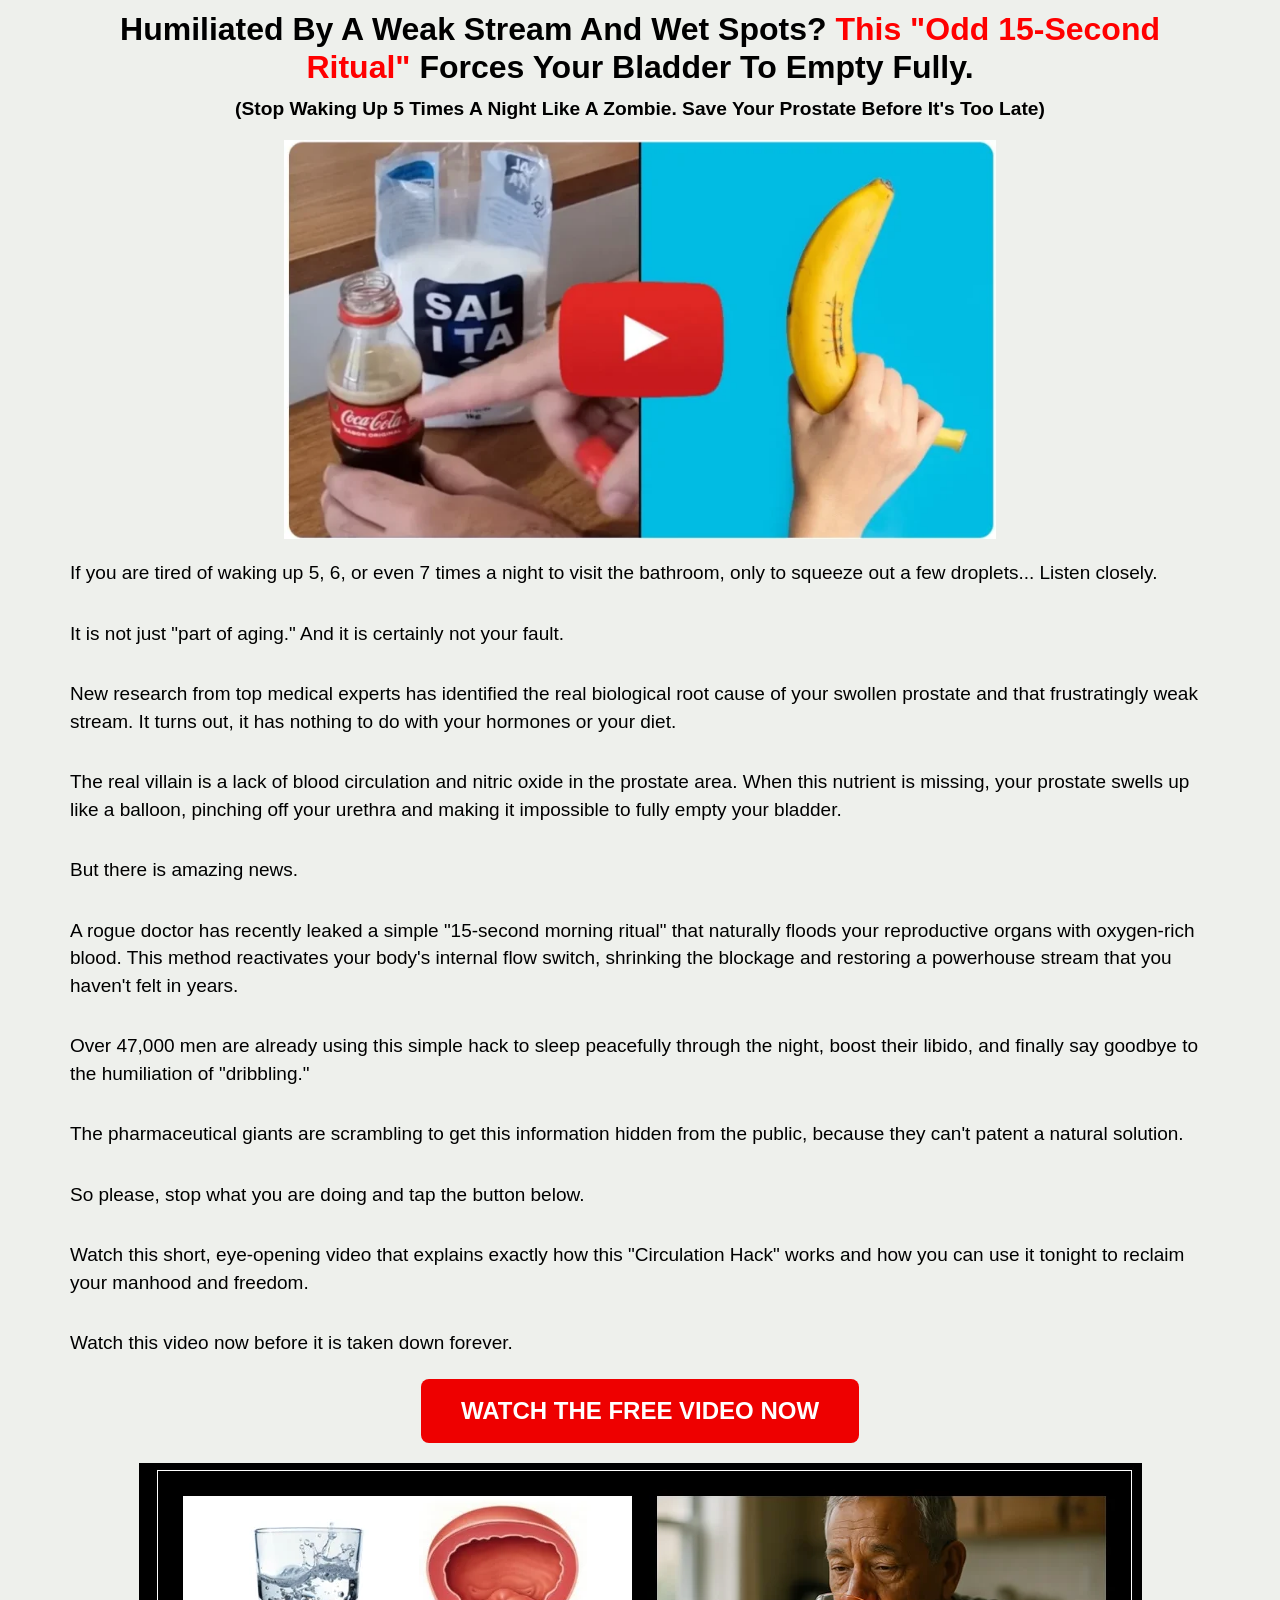
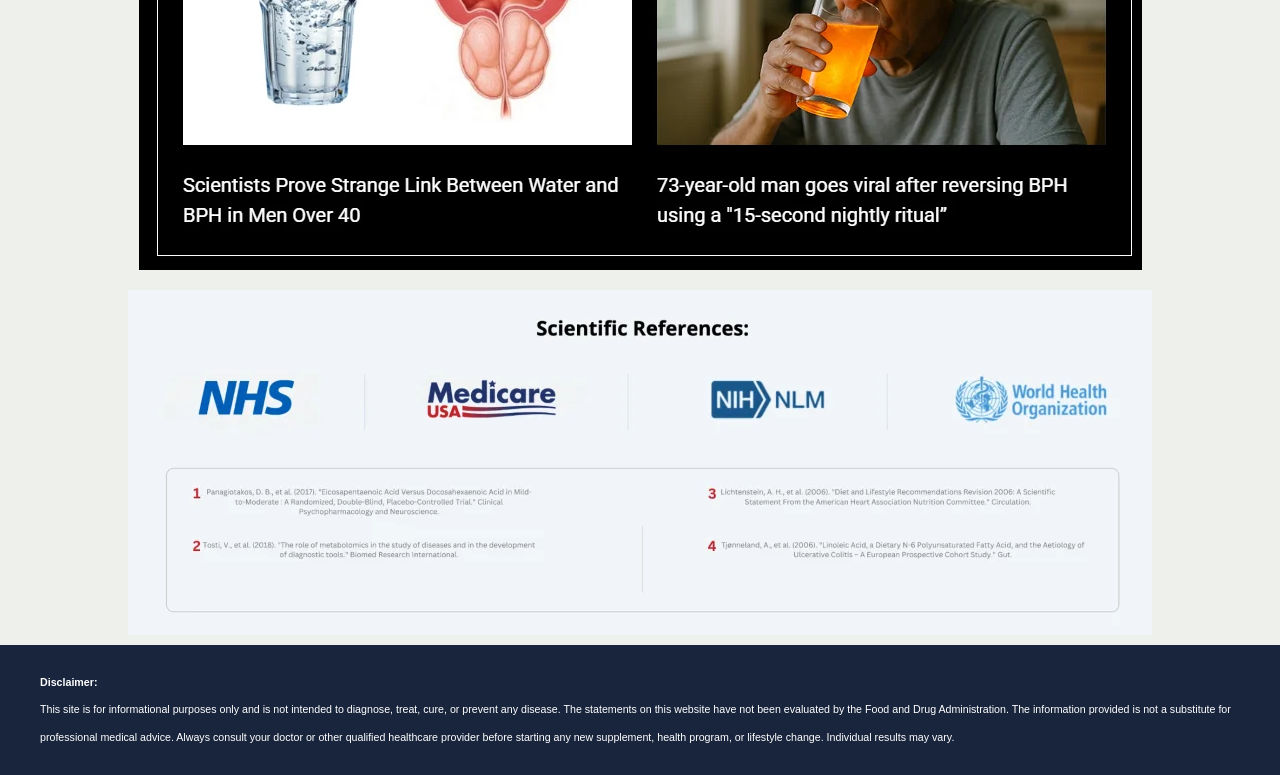
==== commit 3c55d7e7: "update" ====
--- a/latest-enlarged-prostate-treatment/index.html
+++ b/latest-enlarged-prostate-treatment/index.html
@@ -31,39 +31,6 @@
 <link rel="stylesheet" id="astra-theme-css-css" href="/latest-enlarged-prostate-treatment/styles/main.min.css" media="all">
 <style id="astra-theme-css-inline-css">
 :root{--ast-post-nav-space:0;--ast-container-default-xlg-padding:3em;--ast-container-default-lg-padding:3em;--ast-container-default-slg-padding:2em;--ast-container-default-md-padding:3em;--ast-container-default-sm-padding:3em;--ast-container-default-xs-padding:2.4em;--ast-container-default-xxs-padding:1.8em;--ast-code-block-background:#ECEFF3;--ast-comment-inputs-background:#F9FAFB;--ast-normal-container-width:1200px;--ast-narrow-container-width:750px;--ast-blog-title-font-weight:normal;--ast-blog-meta-weight:inherit;--ast-global-color-primary:var(--ast-global-color-5);--ast-global-color-secondary:var(--ast-global-color-4);--ast-global-color-alternate-background:var(--ast-global-color-7);--ast-global-color-subtle-background:var(--ast-global-color-6);--ast-bg-style-guide:var( --ast-global-color-secondary,--ast-global-color-5 );--ast-shadow-style-guide:0px 0px 4px 0 #00000057;--ast-global-dark-bg-style:#fff;--ast-global-dark-lfs:#fbfbfb;--ast-widget-bg-color:#fafafa;--ast-wc-container-head-bg-color:#fbfbfb;--ast-title-layout-bg:#eeeeee;--ast-search-border-color:#e7e7e7;--ast-lifter-hover-bg:#e6e6e6;--ast-gallery-block-color:#000;--srfm-color-input-label:var(--ast-global-color-2);}html{font-size:100%;}a{color:var(--ast-global-color-0);}a:hover,a:focus{color:var(--ast-global-color-1);}body,button,input,select,textarea,.ast-button,.ast-custom-button{font-family:'Poppins',sans-serif;font-weight:400;font-size:16px;font-size:1rem;line-height:var(--ast-body-line-height,1.71em);letter-spacing:0;}blockquote{color:var(--ast-global-color-3);}h1,h2,h3,h4,h5,h6,.entry-content :where(h1,h2,h3,h4,h5,h6),.site-title,.site-title a{font-family:'Libre Baskerville',serif;font-weight:700;line-height:0;letter-spacing:0;}.ast-site-identity .site-title a{color:var(--ast-global-color-5);}.site-title{font-size:22px;font-size:1.375rem;display:block;}.site-header .site-description{font-size:15px;font-size:0.9375rem;display:none;}.entry-title{font-size:30px;font-size:1.875rem;}.archive .ast-article-post .ast-article-inner,.blog .ast-article-post .ast-article-inner,.archive .ast-article-post .ast-article-inner:hover,.blog .ast-article-post .ast-article-inner:hover{overflow:hidden;}h1,.entry-content :where(h1){font-size:54px;font-size:3.375rem;font-weight:700;font-family:'Libre Baskerville',serif;line-height:1.2em;letter-spacing:0;}h2,.entry-content :where(h2){font-size:32px;font-size:2rem;font-weight:700;font-family:'Libre Baskerville',serif;line-height:1.2em;}h3,.entry-content :where(h3){font-size:22px;font-size:1.375rem;font-weight:700;font-family:'Libre Baskerville',serif;line-height:1.2em;}h4,.entry-content :where(h4){font-size:22px;font-size:1.375rem;line-height:1.3em;font-weight:700;font-family:'Libre Baskerville',serif;letter-spacing:0;}h5,.entry-content :where(h5){font-size:20px;font-size:1.25rem;line-height:1.3em;font-weight:700;font-family:'Libre Baskerville',serif;letter-spacing:0;}h6,.entry-content :where(h6){font-size:14px;font-size:0.875rem;line-height:1em;font-weight:500;font-family:'Poppins',sans-serif;text-transform:uppercase;letter-spacing:2px;}::selection{background-color:var(--ast-global-color-0);color:#000000;}body,h1,h2,h3,h4,h5,h6,.entry-title a,.entry-content :where(h1,h2,h3,h4,h5,h6){color:var(--ast-global-color-3);}.tagcloud a:hover,.tagcloud a:focus,.tagcloud a.current-item{color:#000000;border-color:var(--ast-global-color-0);background-color:var(--ast-global-color-0);}input:focus,input[type="text"]:focus,input[type="email"]:focus,input[type="url"]:focus,input[type="password"]:focus,input[type="reset"]:focus,input[type="search"]:focus,textarea:focus{border-color:var(--ast-global-color-0);}input[type="radio"]:checked,input[type=reset],input[type="checkbox"]:checked,input[type="checkbox"]:hover:checked,input[type="checkbox"]:focus:checked,input[type=range]::-webkit-slider-thumb{border-color:var(--ast-global-color-0);background-color:var(--ast-global-color-0);box-shadow:none;}.site-footer a:hover + .post-count,.site-footer a:focus + .post-count{background:var(--ast-global-color-0);border-color:var(--ast-global-color-0);}.single .nav-links .nav-previous,.single .nav-links .nav-next{color:var(--ast-global-color-0);}.entry-meta,.entry-meta *{line-height:1.45;color:var(--ast-global-color-0);}.entry-meta a:not(.ast-button):hover,.entry-meta a:not(.ast-button):hover *,.entry-meta a:not(.ast-button):focus,.entry-meta a:not(.ast-button):focus *,.page-links > .page-link,.page-links .page-link:hover,.post-navigation a:hover{color:var(--ast-global-color-1);}#cat option,.secondary .calendar_wrap thead a,.secondary .calendar_wrap thead a:visited{color:var(--ast-global-color-0);}.secondary .calendar_wrap #today,.ast-progress-val span{background:var(--ast-global-color-0);}.secondary a:hover + .post-count,.secondary a:focus + .post-count{background:var(--ast-global-color-0);border-color:var(--ast-global-color-0);}.calendar_wrap #today > a{color:#000000;}.page-links .page-link,.single .post-navigation a{color:var(--ast-global-color-0);}.ast-search-menu-icon .search-form button.search-submit{padding:0 4px;}.ast-search-menu-icon form.search-form{padding-right:0;}.ast-search-menu-icon.slide-search input.search-field{width:0;}.ast-header-search .ast-search-menu-icon.ast-dropdown-active .search-form,.ast-header-search .ast-search-menu-icon.ast-dropdown-active .search-field:focus{transition:all 0.2s;}.search-form input.search-field:focus{outline:none;}.ast-archive-title{color:var(--ast-global-color-2);}.widget-title,.widget .wp-block-heading{font-size:22px;font-size:1.375rem;color:var(--ast-global-color-2);}.ast-single-post .entry-content a,.ast-comment-content a:not(.ast-comment-edit-reply-wrap a){text-decoration:underline;}.ast-single-post .wp-block-button .wp-block-button__link,.ast-single-post .elementor-widget-button .elementor-button,.ast-single-post .entry-content .uagb-tab a,.ast-single-post .entry-content .uagb-ifb-cta a,.ast-single-post .entry-content .wp-block-uagb-buttons a,.ast-single-post .entry-content .uabb-module-content a,.ast-single-post .entry-content .uagb-post-grid a,.ast-single-post .entry-content .uagb-timeline a,.ast-single-post .entry-content .uagb-toc__wrap a,.ast-single-post .entry-content .uagb-taxomony-box a,.entry-content .wp-block-latest-posts > li > a,.ast-single-post .entry-content .wp-block-file__button,a.ast-post-filter-single,.ast-single-post .wp-block-buttons .wp-block-button.is-style-outline .wp-block-button__link,.ast-single-post .ast-comment-content .comment-reply-link,.ast-single-post .ast-comment-content .comment-edit-link{text-decoration:none;}.ast-search-menu-icon.slide-search a:focus-visible:focus-visible,.astra-search-icon:focus-visible,#close:focus-visible,a:focus-visible,.ast-menu-toggle:focus-visible,.site .skip-link:focus-visible,.wp-block-loginout input:focus-visible,.wp-block-search.wp-block-search__button-inside .wp-block-search__inside-wrapper,.ast-header-navigation-arrow:focus-visible,.ast-orders-table__row .ast-orders-table__cell:focus-visible,a#ast-apply-coupon:focus-visible,#ast-apply-coupon:focus-visible,#close:focus-visible,.button.search-submit:focus-visible,#search_submit:focus,.normal-search:focus-visible,.ast-header-account-wrap:focus-visible,.astra-cart-drawer-close:focus,.ast-single-variation:focus,.ast-button:focus,.ast-builder-button-wrap:has(.ast-custom-button-link:focus),.ast-builder-button-wrap .ast-custom-button-link:focus{outline-style:dotted;outline-color:inherit;outline-width:thin;}input:focus,input[type="text"]:focus,input[type="email"]:focus,input[type="url"]:focus,input[type="password"]:focus,input[type="reset"]:focus,input[type="search"]:focus,input[type="number"]:focus,textarea:focus,.wp-block-search__input:focus,[data-section="section-header-mobile-trigger"] .ast-button-wrap .ast-mobile-menu-trigger-minimal:focus,.ast-mobile-popup-drawer.active .menu-toggle-close:focus,#ast-scroll-top:focus,#coupon_code:focus,#ast-coupon-code:focus{border-style:dotted;border-color:inherit;border-width:thin;}input{outline:none;}.ast-logo-title-inline .site-logo-img{padding-right:1em;}body .ast-oembed-container *{position:absolute;top:0;width:100%;height:100%;left:0;}body .wp-block-embed-pocket-casts .ast-oembed-container *{position:unset;}.ast-single-post-featured-section + article {margin-top: 2em;}.site-content .ast-single-post-featured-section img {width: 100%;overflow: hidden;object-fit: cover;}.site > .ast-single-related-posts-container {margin-top: 0;}@media (min-width: 922px) {.ast-desktop .ast-container--narrow {max-width: var(--ast-narrow-container-width);margin: 0 auto;}}@media (max-width:921.9px){#ast-desktop-header{display:none;}}@media (min-width:922px){#ast-mobile-header{display:none;}}@media( max-width: 420px ) {.single .nav-links .nav-previous,.single .nav-links .nav-next {width: 100%;text-align: center;}}.wp-block-buttons.aligncenter{justify-content:center;}@media (max-width:921px){.ast-theme-transparent-header #primary,.ast-theme-transparent-header #secondary{padding:0;}}@media (max-width:921px){.ast-plain-container.ast-no-sidebar #primary{padding:0;}}.ast-plain-container.ast-no-sidebar #primary{margin-top:0;margin-bottom:0;}@media (min-width:1200px){.ast-plain-container.ast-no-sidebar #primary{margin-top:60px;margin-bottom:60px;}}.wp-block-button.is-style-outline .wp-block-button__link{border-color:var(--ast-global-color-0);border-top-width:2px;border-right-width:2px;border-bottom-width:2px;border-left-width:2px;}div.wp-block-button.is-style-outline > .wp-block-button__link:not(.has-text-color),div.wp-block-button.wp-block-button__link.is-style-outline:not(.has-text-color){color:var(--ast-global-color-0);}.wp-block-button.is-style-outline .wp-block-button__link:hover,.wp-block-buttons .wp-block-button.is-style-outline .wp-block-button__link:focus,.wp-block-buttons .wp-block-button.is-style-outline > .wp-block-button__link:not(.has-text-color):hover,.wp-block-buttons .wp-block-button.wp-block-button__link.is-style-outline:not(.has-text-color):hover{color:#ffffff;background-color:var(--ast-global-color-1);border-color:var(--ast-global-color-1);}.post-page-numbers.current .page-link,.ast-pagination .page-numbers.current{color:#000000;border-color:var(--ast-global-color-0);background-color:var(--ast-global-color-0);}.wp-block-button.is-style-outline .wp-block-button__link{border-top-width:2px;border-right-width:2px;border-bottom-width:2px;border-left-width:2px;}.wp-block-buttons .wp-block-button.is-style-outline .wp-block-button__link.wp-element-button,.ast-outline-button,.wp-block-uagb-buttons-child .uagb-buttons-repeater.ast-outline-button{border-color:var(--ast-global-color-2);border-top-width:2px;border-right-width:2px;border-bottom-width:2px;border-left-width:2px;font-family:'Poppins',sans-serif;font-weight:500;font-size:16px;font-size:1rem;line-height:1em;text-transform:uppercase;letter-spacing:0;padding-top:15px;padding-right:30px;padding-bottom:15px;padding-left:30px;border-top-left-radius:100px;border-top-right-radius:100px;border-bottom-right-radius:100px;border-bottom-left-radius:100px;}.wp-block-buttons .wp-block-button.is-style-outline > .wp-block-button__link:not(.has-text-color),.wp-block-buttons .wp-block-button.wp-block-button__link.is-style-outline:not(.has-text-color),.ast-outline-button{color:var(--ast-global-color-2);}.wp-block-button.is-style-outline .wp-block-button__link:hover,.wp-block-buttons .wp-block-button.is-style-outline .wp-block-button__link:focus,.wp-block-buttons .wp-block-button.is-style-outline > .wp-block-button__link:not(.has-text-color):hover,.wp-block-buttons .wp-block-button.wp-block-button__link.is-style-outline:not(.has-text-color):hover,.ast-outline-button:hover,.ast-outline-button:focus,.wp-block-uagb-buttons-child .uagb-buttons-repeater.ast-outline-button:hover,.wp-block-uagb-buttons-child .uagb-buttons-repeater.ast-outline-button:focus{color:#ffffff;background-color:var(--ast-global-color-1);border-color:var(--ast-global-color-1);}.wp-block-button .wp-block-button__link.wp-element-button.is-style-outline:not(.has-background),.wp-block-button.is-style-outline>.wp-block-button__link.wp-element-button:not(.has-background),.ast-outline-button{background-color:transparent;}@media (max-width:921px){.wp-block-buttons .wp-block-button.is-style-outline .wp-block-button__link.wp-element-button,.ast-outline-button,.wp-block-uagb-buttons-child .uagb-buttons-repeater.ast-outline-button{font-size:14px;font-size:0.875rem;padding-top:14px;padding-right:28px;padding-bottom:14px;padding-left:28px;}}@media (max-width:544px){.wp-block-buttons .wp-block-button.is-style-outline .wp-block-button__link.wp-element-button,.ast-outline-button,.wp-block-uagb-buttons-child .uagb-buttons-repeater.ast-outline-button{font-size:14px;font-size:0.875rem;padding-top:14px;padding-right:26px;padding-bottom:14px;padding-left:26px;}}.entry-content[data-ast-blocks-layout] > figure{margin-bottom:1em;}h1.widget-title{font-weight:700;}h2.widget-title{font-weight:700;}h3.widget-title{font-weight:700;}#page{display:flex;flex-direction:column;min-height:100vh;}.ast-404-layout-1 h1.page-title{color:var(--ast-global-color-2);}.single .post-navigation a{line-height:1em;height:inherit;}.error-404 .page-sub-title{font-size:1.5rem;font-weight:inherit;}.search .site-content .content-area .search-form{margin-bottom:0;}#page .site-content{flex-grow:1;}.widget{margin-bottom:1.25em;}#secondary li{line-height:1.5em;}#secondary .wp-block-group h2{margin-bottom:0.7em;}#secondary h2{font-size:1.7rem;}.ast-separate-container .ast-article-post,.ast-separate-container .ast-article-single,.ast-separate-container .comment-respond{padding:3em;}.ast-separate-container .ast-article-single .ast-article-single{padding:0;}.ast-article-single .wp-block-post-template-is-layout-grid{padding-left:0;}.ast-separate-container .comments-title,.ast-narrow-container .comments-title{padding:1.5em 2em;}.ast-page-builder-template .comment-form-textarea,.ast-comment-formwrap .ast-grid-common-col{padding:0;}.ast-comment-formwrap{padding:0;display:inline-flex;column-gap:20px;width:100%;margin-left:0;margin-right:0;}.comments-area textarea#comment:focus,.comments-area textarea#comment:active,.comments-area .ast-comment-formwrap input[type="text"]:focus,.comments-area .ast-comment-formwrap input[type="text"]:active {box-shadow:none;outline:none;}.archive.ast-page-builder-template .entry-header{margin-top:2em;}.ast-page-builder-template .ast-comment-formwrap{width:100%;}.entry-title{margin-bottom:0.5em;}.ast-archive-description p{font-size:inherit;font-weight:inherit;line-height:inherit;}.ast-separate-container .ast-comment-list li.depth-1,.hentry{margin-bottom:2em;}@media (min-width:921px){.ast-left-sidebar.ast-page-builder-template #secondary,.archive.ast-right-sidebar.ast-page-builder-template .site-main{padding-left:20px;padding-right:20px;}}@media (max-width:544px){.ast-comment-formwrap.ast-row{column-gap:10px;display:inline-block;}#ast-commentform .ast-grid-common-col{position:relative;width:100%;}}@media (min-width:1201px){.ast-separate-container .ast-article-post,.ast-separate-container .ast-article-single,.ast-separate-container .ast-author-box,.ast-separate-container .ast-404-layout-1,.ast-separate-container .no-results{padding:3em;}}@media (max-width:921px){.ast-left-sidebar #content > .ast-container{display:flex;flex-direction:column-reverse;width:100%;}}@media (min-width:922px){.ast-separate-container.ast-right-sidebar #primary,.ast-separate-container.ast-left-sidebar #primary{border:0;}.search-no-results.ast-separate-container #primary{margin-bottom:4em;}}.wp-block-button .wp-block-button__link{color:#ffffff;}.wp-block-button .wp-block-button__link:hover,.wp-block-button .wp-block-button__link:focus{color:#ffffff;background-color:var(--ast-global-color-1);border-color:var(--ast-global-color-1);}.elementor-widget-heading h1.elementor-heading-title{line-height:1.2em;}.elementor-widget-heading h2.elementor-heading-title{line-height:1.2em;}.elementor-widget-heading h3.elementor-heading-title{line-height:1.2em;}.elementor-widget-heading h4.elementor-heading-title{line-height:1.3em;}.elementor-widget-heading h5.elementor-heading-title{line-height:1.3em;}.elementor-widget-heading h6.elementor-heading-title{line-height:1em;}.wp-block-button .wp-block-button__link,.wp-block-search .wp-block-search__button,body .wp-block-file .wp-block-file__button{border-style:solid;border-top-width:2px;border-right-width:2px;border-left-width:2px;border-bottom-width:2px;border-color:var(--ast-global-color-0);background-color:var(--ast-global-color-0);color:#ffffff;font-family:'Poppins',sans-serif;font-weight:500;line-height:1em;text-transform:uppercase;letter-spacing:0;font-size:16px;font-size:1rem;border-top-left-radius:100px;border-top-right-radius:100px;border-bottom-right-radius:100px;border-bottom-left-radius:100px;padding-top:15px;padding-right:30px;padding-bottom:15px;padding-left:30px;}@media (max-width:921px){.wp-block-button .wp-block-button__link,.wp-block-search .wp-block-search__button,body .wp-block-file .wp-block-file__button{font-size:14px;font-size:0.875rem;padding-top:14px;padding-right:28px;padding-bottom:14px;padding-left:28px;}}@media (max-width:544px){.wp-block-button .wp-block-button__link,.wp-block-search .wp-block-search__button,body .wp-block-file .wp-block-file__button{font-size:14px;font-size:0.875rem;padding-top:14px;padding-right:26px;padding-bottom:14px;padding-left:26px;}}.menu-toggle,button,.ast-button,.ast-custom-button,.button,input#submit,input[type="button"],input[type="submit"],input[type="reset"],#comments .submit,.search .search-submit,form[CLASS*="wp-block-search__"].wp-block-search .wp-block-search__inside-wrapper .wp-block-search__button,body .wp-block-file .wp-block-file__button,.search .search-submit{border-style:solid;border-top-width:2px;border-right-width:2px;border-left-width:2px;border-bottom-width:2px;color:#ffffff;border-color:var(--ast-global-color-0);background-color:var(--ast-global-color-0);padding-top:15px;padding-right:30px;padding-bottom:15px;padding-left:30px;font-family:'Poppins',sans-serif;font-weight:500;font-size:16px;font-size:1rem;line-height:1em;text-transform:uppercase;letter-spacing:0;border-top-left-radius:100px;border-top-right-radius:100px;border-bottom-right-radius:100px;border-bottom-left-radius:100px;}button:focus,.menu-toggle:hover,button:hover,.ast-button:hover,.ast-custom-button:hover .button:hover,.ast-custom-button:hover ,input[type=reset]:hover,input[type=reset]:focus,input#submit:hover,input#submit:focus,input[type="button"]:hover,input[type="button"]:focus,input[type="submit"]:hover,input[type="submit"]:focus,form[CLASS*="wp-block-search__"].wp-block-search .wp-block-search__inside-wrapper .wp-block-search__button:hover,form[CLASS*="wp-block-search__"].wp-block-search .wp-block-search__inside-wrapper .wp-block-search__button:focus,body .wp-block-file .wp-block-file__button:hover,body .wp-block-file .wp-block-file__button:focus{color:#ffffff;background-color:var(--ast-global-color-1);border-color:var(--ast-global-color-1);}form[CLASS*="wp-block-search__"].wp-block-search .wp-block-search__inside-wrapper .wp-block-search__button.has-icon{padding-top:calc(15px - 3px);padding-right:calc(30px - 3px);padding-bottom:calc(15px - 3px);padding-left:calc(30px - 3px);}@media (max-width:921px){.menu-toggle,button,.ast-button,.ast-custom-button,.button,input#submit,input[type="button"],input[type="submit"],input[type="reset"],#comments .submit,.search .search-submit,form[CLASS*="wp-block-search__"].wp-block-search .wp-block-search__inside-wrapper .wp-block-search__button,body .wp-block-file .wp-block-file__button,.search .search-submit{padding-top:14px;padding-right:28px;padding-bottom:14px;padding-left:28px;font-size:14px;font-size:0.875rem;}}@media (max-width:544px){.menu-toggle,button,.ast-button,.ast-custom-button,.button,input#submit,input[type="button"],input[type="submit"],input[type="reset"],#comments .submit,.search .search-submit,form[CLASS*="wp-block-search__"].wp-block-search .wp-block-search__inside-wrapper .wp-block-search__button,body .wp-block-file .wp-block-file__button,.search .search-submit{padding-top:14px;padding-right:26px;padding-bottom:14px;padding-left:26px;font-size:14px;font-size:0.875rem;}}@media (max-width:921px){.menu-toggle,button,.ast-button,.button,input#submit,input[type="button"],input[type="submit"],input[type="reset"]{font-size:14px;font-size:0.875rem;}.ast-mobile-header-stack .main-header-bar .ast-search-menu-icon{display:inline-block;}.ast-header-break-point.ast-header-custom-item-outside .ast-mobile-header-stack .main-header-bar .ast-search-icon{margin:0;}.ast-comment-avatar-wrap img{max-width:2.5em;}.ast-comment-meta{padding:0 1.8888em 1.3333em;}.ast-separate-container .ast-comment-list li.depth-1{padding:1.5em 2.14em;}.ast-separate-container .comment-respond{padding:2em 2.14em;}}@media (min-width:544px){.ast-container{max-width:100%;}}@media (max-width:544px){.ast-separate-container .ast-article-post,.ast-separate-container .ast-article-single,.ast-separate-container .comments-title,.ast-separate-container .ast-archive-description{padding:1.5em 1em;}.ast-separate-container #content .ast-container{padding-left:0.54em;padding-right:0.54em;}.ast-separate-container .ast-comment-list .bypostauthor{padding:.5em;}.ast-search-menu-icon.ast-dropdown-active .search-field{width:170px;}.menu-toggle,button,.ast-button,.button,input#submit,input[type="button"],input[type="submit"],input[type="reset"]{font-size:14px;font-size:0.875rem;}} #ast-mobile-header .ast-site-header-cart-li a{pointer-events:none;}.ast-separate-container{background-color:var(--ast-global-color-4);background-image:none;}@media (max-width:921px){.widget-title{font-size:20px;font-size:1.4285714285714rem;}body,button,input,select,textarea,.ast-button,.ast-custom-button{font-size:14px;font-size:0.875rem;}#secondary,#secondary button,#secondary input,#secondary select,#secondary textarea{font-size:14px;font-size:0.875rem;}.site-title{font-size:20px;font-size:1.25rem;display:block;}.site-header .site-description{display:none;}h1,.entry-content :where(h1){font-size:40px;}h2,.entry-content :where(h2){font-size:26px;}h3,.entry-content :where(h3){font-size:24px;}h4,.entry-content :where(h4){font-size:22px;font-size:1.375rem;}h5,.entry-content :where(h5){font-size:18px;font-size:1.125rem;}h6,.entry-content :where(h6){font-size:14px;font-size:0.875rem;}body,.ast-separate-container{background-color:var(--ast-global-color-4);background-image:none;}}@media (max-width:544px){.site-title{font-size:18px;font-size:1.125rem;display:block;}.site-header .site-description{display:none;}h1,.entry-content :where(h1){font-size:34px;}h2,.entry-content :where(h2){font-size:26px;}h3,.entry-content :where(h3){font-size:22px;}h4,.entry-content :where(h4){font-size:20px;font-size:1.25rem;}h5,.entry-content :where(h5){font-size:16px;font-size:1rem;}h6,.entry-content :where(h6){font-size:14px;font-size:0.875rem;}body,.ast-separate-container{background-color:var(--ast-global-color-4);background-image:none;}}@media (max-width:544px){html{font-size:91.2%;}}@media (min-width:922px){.ast-container{max-width:1240px;}}@media (min-width:922px){.site-content .ast-container{display:flex;}}@media (max-width:921px){.site-content .ast-container{flex-direction:column;}}@media (min-width:922px){.main-header-menu .sub-menu .menu-item.ast-left-align-sub-menu:hover > .sub-menu,.main-header-menu .sub-menu .menu-item.ast-left-align-sub-menu.focus > .sub-menu{margin-left:-0px;}}.entry-content li > p{margin-bottom:0;}.site .comments-area{padding-bottom:3em;}.wp-block-file {display: flex;align-items: center;flex-wrap: wrap;justify-content: space-between;}.wp-block-pullquote {border: none;}.wp-block-pullquote blockquote::before {content: "\201D";font-family: "Helvetica",sans-serif;display: flex;transform: rotate( 180deg );font-size: 6rem;font-style: normal;line-height: 1;font-weight: bold;align-items: center;justify-content: center;}.has-text-align-right > blockquote::before {justify-content: flex-start;}.has-text-align-left > blockquote::before {justify-content: flex-end;}figure.wp-block-pullquote.is-style-solid-color blockquote {max-width: 100%;text-align: inherit;}:root {--wp--custom--ast-default-block-top-padding: 100px;--wp--custom--ast-default-block-right-padding: 80px;--wp--custom--ast-default-block-bottom-padding: 100px;--wp--custom--ast-default-block-left-padding: 80px;--wp--custom--ast-container-width: 1200px;--wp--custom--ast-content-width-size: 1200px;--wp--custom--ast-wide-width-size: calc(1200px + var(--wp--custom--ast-default-block-left-padding) + var(--wp--custom--ast-default-block-right-padding));}.ast-narrow-container {--wp--custom--ast-content-width-size: 750px;--wp--custom--ast-wide-width-size: 750px;}@media(max-width: 921px) {:root {--wp--custom--ast-default-block-top-padding: 50px;--wp--custom--ast-default-block-right-padding: 50px;--wp--custom--ast-default-block-bottom-padding: 50px;--wp--custom--ast-default-block-left-padding: 50px;}}@media(max-width: 544px) {:root {--wp--custom--ast-default-block-top-padding: 50px;--wp--custom--ast-default-block-right-padding: 30px;--wp--custom--ast-default-block-bottom-padding: 50px;--wp--custom--ast-default-block-left-padding: 30px;}}.entry-content > .wp-block-group,.entry-content > .wp-block-cover,.entry-content > .wp-block-columns {padding-top: var(--wp--custom--ast-default-block-top-padding);padding-right: var(--wp--custom--ast-default-block-right-padding);padding-bottom: var(--wp--custom--ast-default-block-bottom-padding);padding-left: var(--wp--custom--ast-default-block-left-padding);}.ast-plain-container.ast-no-sidebar .entry-content > .alignfull,.ast-page-builder-template .ast-no-sidebar .entry-content > .alignfull {margin-left: calc( -50vw + 50%);margin-right: calc( -50vw + 50%);max-width: 100vw;width: 100vw;}.ast-plain-container.ast-no-sidebar .entry-content .alignfull .alignfull,.ast-page-builder-template.ast-no-sidebar .entry-content .alignfull .alignfull,.ast-plain-container.ast-no-sidebar .entry-content .alignfull .alignwide,.ast-page-builder-template.ast-no-sidebar .entry-content .alignfull .alignwide,.ast-plain-container.ast-no-sidebar .entry-content .alignwide .alignfull,.ast-page-builder-template.ast-no-sidebar .entry-content .alignwide .alignfull,.ast-plain-container.ast-no-sidebar .entry-content .alignwide .alignwide,.ast-page-builder-template.ast-no-sidebar .entry-content .alignwide .alignwide,.ast-plain-container.ast-no-sidebar .entry-content .wp-block-column .alignfull,.ast-page-builder-template.ast-no-sidebar .entry-content .wp-block-column .alignfull,.ast-plain-container.ast-no-sidebar .entry-content .wp-block-column .alignwide,.ast-page-builder-template.ast-no-sidebar .entry-content .wp-block-column .alignwide {margin-left: auto;margin-right: auto;width: 100%;}[data-ast-blocks-layout] .wp-block-separator:not(.is-style-dots) {height: 0;}[data-ast-blocks-layout] .wp-block-separator {margin: 20px auto;}[data-ast-blocks-layout] .wp-block-separator:not(.is-style-wide):not(.is-style-dots) {max-width: 100px;}[data-ast-blocks-layout] .wp-block-separator.has-background {padding: 0;}.entry-content[data-ast-blocks-layout] > * {max-width: var(--wp--custom--ast-content-width-size);margin-left: auto;margin-right: auto;}.entry-content[data-ast-blocks-layout] > .alignwide {max-width: var(--wp--custom--ast-wide-width-size);}.entry-content[data-ast-blocks-layout] .alignfull {max-width: none;}.entry-content .wp-block-columns {margin-bottom: 0;}blockquote {margin: 1.5em;border-color: rgba(0,0,0,0.05);}.wp-block-quote:not(.has-text-align-right):not(.has-text-align-center) {border-left: 5px solid rgba(0,0,0,0.05);}.has-text-align-right > blockquote,blockquote.has-text-align-right {border-right: 5px solid rgba(0,0,0,0.05);}.has-text-align-left > blockquote,blockquote.has-text-align-left {border-left: 5px solid rgba(0,0,0,0.05);}.wp-block-site-tagline,.wp-block-latest-posts .read-more {margin-top: 15px;}.wp-block-loginout p label {display: block;}.wp-block-loginout p:not(.login-remember):not(.login-submit) input {width: 100%;}.wp-block-loginout input:focus {border-color: transparent;}.wp-block-loginout input:focus {outline: thin dotted;}.entry-content .wp-block-media-text .wp-block-media-text__content {padding: 0 0 0 8%;}.entry-content .wp-block-media-text.has-media-on-the-right .wp-block-media-text__content {padding: 0 8% 0 0;}.entry-content .wp-block-media-text.has-background .wp-block-media-text__content {padding: 8%;}.entry-content .wp-block-cover:not([class*="background-color"]):not(.has-text-color.has-link-color) .wp-block-cover__inner-container,.entry-content .wp-block-cover:not([class*="background-color"]) .wp-block-cover-image-text,.entry-content .wp-block-cover:not([class*="background-color"]) .wp-block-cover-text,.entry-content .wp-block-cover-image:not([class*="background-color"]) .wp-block-cover__inner-container,.entry-content .wp-block-cover-image:not([class*="background-color"]) .wp-block-cover-image-text,.entry-content .wp-block-cover-image:not([class*="background-color"]) .wp-block-cover-text {color: var(--ast-global-color-primary,var(--ast-global-color-5));}.wp-block-loginout .login-remember input {width: 1.1rem;height: 1.1rem;margin: 0 5px 4px 0;vertical-align: middle;}.wp-block-latest-posts > li > *:first-child,.wp-block-latest-posts:not(.is-grid) > li:first-child {margin-top: 0;}.entry-content > .wp-block-buttons,.entry-content > .wp-block-uagb-buttons {margin-bottom: 1.5em;}.wp-block-search__inside-wrapper .wp-block-search__input {padding: 0 10px;color: var(--ast-global-color-3);background: var(--ast-global-color-primary,var(--ast-global-color-5));border-color: var(--ast-border-color);}.wp-block-latest-posts .read-more {margin-bottom: 1.5em;}.wp-block-search__no-button .wp-block-search__inside-wrapper .wp-block-search__input {padding-top: 5px;padding-bottom: 5px;}.wp-block-latest-posts .wp-block-latest-posts__post-date,.wp-block-latest-posts .wp-block-latest-posts__post-author {font-size: 1rem;}.wp-block-latest-posts > li > *,.wp-block-latest-posts:not(.is-grid) > li {margin-top: 12px;margin-bottom: 12px;}.ast-page-builder-template .entry-content[data-ast-blocks-layout] > .alignwide:where(:not(.uagb-is-root-container):not(.spectra-is-root-container)) > * {max-width: var(--wp--custom--ast-wide-width-size);}.ast-page-builder-template .entry-content[data-ast-blocks-layout] > .inherit-container-width > *,.ast-page-builder-template .entry-content[data-ast-blocks-layout] > *:not(.wp-block-group):where(:not(.uagb-is-root-container):not(.spectra-is-root-container)) > *,.entry-content[data-ast-blocks-layout] > .wp-block-cover .wp-block-cover__inner-container {max-width: var(--wp--custom--ast-content-width-size) ;margin-left: auto;margin-right: auto;}.ast-page-builder-template .entry-content[data-ast-blocks-layout] > *,.ast-page-builder-template .entry-content[data-ast-blocks-layout] > .alignfull:where(:not(.wp-block-group):not(.uagb-is-root-container):not(.spectra-is-root-container)) > * {max-width: none;}.entry-content[data-ast-blocks-layout] .wp-block-cover:not(.alignleft):not(.alignright) {width: auto;}@media(max-width: 1200px) {.ast-separate-container .entry-content > .alignfull,.ast-separate-container .entry-content[data-ast-blocks-layout] > .alignwide,.ast-plain-container .entry-content[data-ast-blocks-layout] > .alignwide,.ast-plain-container .entry-content .alignfull {margin-left: calc(-1 * min(var(--ast-container-default-xlg-padding),20px)) ;margin-right: calc(-1 * min(var(--ast-container-default-xlg-padding),20px));}}@media(min-width: 1201px) {.ast-separate-container .entry-content > .alignfull {margin-left: calc(-1 * var(--ast-container-default-xlg-padding) );margin-right: calc(-1 * var(--ast-container-default-xlg-padding) );}.ast-separate-container .entry-content[data-ast-blocks-layout] > .alignwide,.ast-plain-container .entry-content[data-ast-blocks-layout] > .alignwide {margin-left: calc(-1 * var(--wp--custom--ast-default-block-left-padding) );margin-right: calc(-1 * var(--wp--custom--ast-default-block-right-padding) );}}@media(min-width: 921px) {.ast-separate-container .entry-content .wp-block-group.alignwide:not(.inherit-container-width) > :where(:not(.alignleft):not(.alignright)),.ast-plain-container .entry-content .wp-block-group.alignwide:not(.inherit-container-width) > :where(:not(.alignleft):not(.alignright)) {max-width: calc( var(--wp--custom--ast-content-width-size) + 80px );}.ast-plain-container.ast-right-sidebar .entry-content[data-ast-blocks-layout] .alignfull,.ast-plain-container.ast-left-sidebar .entry-content[data-ast-blocks-layout] .alignfull {margin-left: -60px;margin-right: -60px;}}@media(min-width: 544px) {.entry-content > .alignleft {margin-right: 20px;}.entry-content > .alignright {margin-left: 20px;}}@media (max-width:544px){.wp-block-columns .wp-block-column:not(:last-child){margin-bottom:20px;}.wp-block-latest-posts{margin:0;}}@media( max-width: 600px ) {.entry-content .wp-block-media-text .wp-block-media-text__content,.entry-content .wp-block-media-text.has-media-on-the-right .wp-block-media-text__content {padding: 8% 0 0;}.entry-content .wp-block-media-text.has-background .wp-block-media-text__content {padding: 8%;}}.ast-narrow-container .site-content .wp-block-uagb-image--align-full .wp-block-uagb-image__figure {max-width: 100%;margin-left: auto;margin-right: auto;}.entry-content ul,.entry-content ol {padding: revert;margin: revert;}:root .has-ast-global-color-0-color{color:var(--ast-global-color-0);}:root .has-ast-global-color-0-background-color{background-color:var(--ast-global-color-0);}:root .wp-block-button .has-ast-global-color-0-color{color:var(--ast-global-color-0);}:root .wp-block-button .has-ast-global-color-0-background-color{background-color:var(--ast-global-color-0);}:root .has-ast-global-color-1-color{color:var(--ast-global-color-1);}:root .has-ast-global-color-1-background-color{background-color:var(--ast-global-color-1);}:root .wp-block-button .has-ast-global-color-1-color{color:var(--ast-global-color-1);}:root .wp-block-button .has-ast-global-color-1-background-color{background-color:var(--ast-global-color-1);}:root .has-ast-global-color-2-color{color:var(--ast-global-color-2);}:root .has-ast-global-color-2-background-color{background-color:var(--ast-global-color-2);}:root .wp-block-button .has-ast-global-color-2-color{color:var(--ast-global-color-2);}:root .wp-block-button .has-ast-global-color-2-background-color{background-color:var(--ast-global-color-2);}:root .has-ast-global-color-3-color{color:var(--ast-global-color-3);}:root .has-ast-global-color-3-background-color{background-color:var(--ast-global-color-3);}:root .wp-block-button .has-ast-global-color-3-color{color:var(--ast-global-color-3);}:root .wp-block-button .has-ast-global-color-3-background-color{background-color:var(--ast-global-color-3);}:root .has-ast-global-color-4-color{color:var(--ast-global-color-4);}:root .has-ast-global-color-4-background-color{background-color:var(--ast-global-color-4);}:root .wp-block-button .has-ast-global-color-4-color{color:var(--ast-global-color-4);}:root .wp-block-button .has-ast-global-color-4-background-color{background-color:var(--ast-global-color-4);}:root .has-ast-global-color-5-color{color:var(--ast-global-color-5);}:root .has-ast-global-color-5-background-color{background-color:var(--ast-global-color-5);}:root .wp-block-button .has-ast-global-color-5-color{color:var(--ast-global-color-5);}:root .wp-block-button .has-ast-global-color-5-background-color{background-color:var(--ast-global-color-5);}:root .has-ast-global-color-6-color{color:var(--ast-global-color-6);}:root .has-ast-global-color-6-background-color{background-color:var(--ast-global-color-6);}:root .wp-block-button .has-ast-global-color-6-color{color:var(--ast-global-color-6);}:root .wp-block-button .has-ast-global-color-6-background-color{background-color:var(--ast-global-color-6);}:root .has-ast-global-color-7-color{color:var(--ast-global-color-7);}:root .has-ast-global-color-7-background-color{background-color:var(--ast-global-color-7);}:root .wp-block-button .has-ast-global-color-7-color{color:var(--ast-global-color-7);}:root .wp-block-button .has-ast-global-color-7-background-color{background-color:var(--ast-global-color-7);}:root .has-ast-global-color-8-color{color:var(--ast-global-color-8);}:root .has-ast-global-color-8-background-color{background-color:var(--ast-global-color-8);}:root .wp-block-button .has-ast-global-color-8-color{color:var(--ast-global-color-8);}:root .wp-block-button .has-ast-global-color-8-background-color{background-color:var(--ast-global-color-8);}:root{--ast-global-color-0:#be844d;--ast-global-color-1:#077884;--ast-global-color-2:#19253d;--ast-global-color-3:#233454;--ast-global-color-4:#eef0ec;--ast-global-color-5:#FFFFFF;--ast-global-color-6:#f2f5f8;--ast-global-color-7:#19253d;--ast-global-color-8:#000000;}:root {--ast-border-color : var(--ast-global-color-6);}.ast-single-entry-banner {-js-display: flex;display: flex;flex-direction: column;justify-content: center;text-align: center;position: relative;background: var(--ast-title-layout-bg);}.ast-single-entry-banner[data-banner-layout="layout-1"] {max-width: 1200px;background: inherit;padding: 20px 0;}.ast-single-entry-banner[data-banner-width-type="custom"] {margin: 0 auto;width: 100%;}.ast-single-entry-banner + .site-content .entry-header {margin-bottom: 0;}.site .ast-author-avatar {--ast-author-avatar-size: ;}a.ast-underline-text {text-decoration: underline;}.ast-container > .ast-terms-link {position: relative;display: block;}a.ast-button.ast-badge-tax {padding: 4px 8px;border-radius: 3px;font-size: inherit;}header.entry-header{text-align:left;}header.entry-header .entry-title{font-weight:600;font-size:32px;font-size:2rem;}header.entry-header > *:not(:last-child){margin-bottom:10px;}@media (max-width:921px){header.entry-header{text-align:left;}}@media (max-width:544px){header.entry-header{text-align:left;}}.ast-archive-entry-banner {-js-display: flex;display: flex;flex-direction: column;justify-content: center;text-align: center;position: relative;background: var(--ast-title-layout-bg);}.ast-archive-entry-banner[data-banner-width-type="custom"] {margin: 0 auto;width: 100%;}.ast-archive-entry-banner[data-banner-layout="layout-1"] {background: inherit;padding: 20px 0;text-align: left;}body.archive .ast-archive-description{max-width:1200px;width:100%;text-align:left;padding-top:3em;padding-right:3em;padding-bottom:3em;padding-left:3em;}body.archive .ast-archive-description .ast-archive-title,body.archive .ast-archive-description .ast-archive-title *{font-weight:600;font-size:32px;font-size:2rem;}body.archive .ast-archive-description > *:not(:last-child){margin-bottom:10px;}@media (max-width:921px){body.archive .ast-archive-description{text-align:left;}}@media (max-width:544px){body.archive .ast-archive-description{text-align:left;}}.ast-breadcrumbs .trail-browse,.ast-breadcrumbs .trail-items,.ast-breadcrumbs .trail-items li{display:inline-block;margin:0;padding:0;border:none;background:inherit;text-indent:0;text-decoration:none;}.ast-breadcrumbs .trail-browse{font-size:inherit;font-style:inherit;font-weight:inherit;color:inherit;}.ast-breadcrumbs .trail-items{list-style:none;}.trail-items li::after{padding:0 0.3em;content:"\00bb";}.trail-items li:last-of-type::after{display:none;}h1,h2,h3,h4,h5,h6,.entry-content :where(h1,h2,h3,h4,h5,h6){color:var(--ast-global-color-2);}.entry-title a{color:var(--ast-global-color-2);}@media (max-width:921px){.ast-builder-grid-row-container.ast-builder-grid-row-tablet-3-firstrow .ast-builder-grid-row > *:first-child,.ast-builder-grid-row-container.ast-builder-grid-row-tablet-3-lastrow .ast-builder-grid-row > *:last-child{grid-column:1 / -1;}}@media (max-width:544px){.ast-builder-grid-row-container.ast-builder-grid-row-mobile-3-firstrow .ast-builder-grid-row > *:first-child,.ast-builder-grid-row-container.ast-builder-grid-row-mobile-3-lastrow .ast-builder-grid-row > *:last-child{grid-column:1 / -1;}}.ast-builder-layout-element[data-section="title_tagline"]{display:flex;}@media (max-width:921px){.ast-header-break-point .ast-builder-layout-element[data-section="title_tagline"]{display:flex;}}@media (max-width:544px){.ast-header-break-point .ast-builder-layout-element[data-section="title_tagline"]{display:flex;}}.ast-builder-menu-1{font-family:inherit;font-weight:inherit;}.ast-builder-menu-1 .menu-item > .menu-link{color:var(--ast-global-color-5);}.ast-builder-menu-1 .menu-item > .ast-menu-toggle{color:var(--ast-global-color-5);}.ast-builder-menu-1 .menu-item:hover > .menu-link,.ast-builder-menu-1 .inline-on-mobile .menu-item:hover > .ast-menu-toggle{color:var(--ast-global-color-1);}.ast-builder-menu-1 .menu-item:hover > .ast-menu-toggle{color:var(--ast-global-color-1);}.ast-builder-menu-1 .menu-item.current-menu-item > .menu-link,.ast-builder-menu-1 .inline-on-mobile .menu-item.current-menu-item > .ast-menu-toggle,.ast-builder-menu-1 .current-menu-ancestor > .menu-link{color:var(--ast-global-color-1);}.ast-builder-menu-1 .menu-item.current-menu-item > .ast-menu-toggle{color:var(--ast-global-color-1);}.ast-builder-menu-1 .sub-menu,.ast-builder-menu-1 .inline-on-mobile .sub-menu{border-top-width:2px;border-bottom-width:0px;border-right-width:0px;border-left-width:0px;border-color:var(--ast-global-color-0);border-style:solid;}.ast-builder-menu-1 .sub-menu .sub-menu{top:-2px;}.ast-builder-menu-1 .main-header-menu > .menu-item > .sub-menu,.ast-builder-menu-1 .main-header-menu > .menu-item > .astra-full-megamenu-wrapper{margin-top:0px;}.ast-desktop .ast-builder-menu-1 .main-header-menu > .menu-item > .sub-menu:before,.ast-desktop .ast-builder-menu-1 .main-header-menu > .menu-item > .astra-full-megamenu-wrapper:before{height:calc( 0px + 2px + 5px );}.ast-desktop .ast-builder-menu-1 .menu-item .sub-menu .menu-link{border-style:none;}@media (max-width:921px){.ast-header-break-point .ast-builder-menu-1 .menu-item.menu-item-has-children > .ast-menu-toggle{top:0;}.ast-builder-menu-1 .inline-on-mobile .menu-item.menu-item-has-children > .ast-menu-toggle{right:-15px;}.ast-builder-menu-1 .menu-item-has-children > .menu-link:after{content:unset;}.ast-builder-menu-1 .main-header-menu > .menu-item > .sub-menu,.ast-builder-menu-1 .main-header-menu > .menu-item > .astra-full-megamenu-wrapper{margin-top:0;}}@media (max-width:544px){.ast-header-break-point .ast-builder-menu-1 .menu-item.menu-item-has-children > .ast-menu-toggle{top:0;}.ast-builder-menu-1 .main-header-menu > .menu-item > .sub-menu,.ast-builder-menu-1 .main-header-menu > .menu-item > .astra-full-megamenu-wrapper{margin-top:0;}}.ast-builder-menu-1{display:flex;}@media (max-width:921px){.ast-header-break-point .ast-builder-menu-1{display:flex;}}@media (max-width:544px){.ast-header-break-point .ast-builder-menu-1{display:flex;}}.site-below-footer-wrap{padding-top:20px;padding-bottom:20px;}.site-below-footer-wrap[data-section="section-below-footer-builder"]{background-color:var(--ast-global-color-7);background-image:none;min-height:30px;}.site-below-footer-wrap[data-section="section-below-footer-builder"] .ast-builder-grid-row{max-width:1200px;min-height:30px;margin-left:auto;margin-right:auto;}.site-below-footer-wrap[data-section="section-below-footer-builder"] .ast-builder-grid-row,.site-below-footer-wrap[data-section="section-below-footer-builder"] .site-footer-section{align-items:flex-start;}.site-below-footer-wrap[data-section="section-below-footer-builder"].ast-footer-row-inline .site-footer-section{display:flex;margin-bottom:0;}.ast-builder-grid-row-full .ast-builder-grid-row{grid-template-columns:1fr;}@media (max-width:921px){.site-below-footer-wrap[data-section="section-below-footer-builder"].ast-footer-row-tablet-inline .site-footer-section{display:flex;margin-bottom:0;}.site-below-footer-wrap[data-section="section-below-footer-builder"].ast-footer-row-tablet-stack .site-footer-section{display:block;margin-bottom:10px;}.ast-builder-grid-row-container.ast-builder-grid-row-tablet-full .ast-builder-grid-row{grid-template-columns:1fr;}}@media (max-width:544px){.site-below-footer-wrap[data-section="section-below-footer-builder"] .ast-builder-grid-row{grid-column-gap:5px;grid-row-gap:5px;}.site-below-footer-wrap[data-section="section-below-footer-builder"].ast-footer-row-mobile-inline .site-footer-section{display:flex;margin-bottom:0;}.site-below-footer-wrap[data-section="section-below-footer-builder"].ast-footer-row-mobile-stack .site-footer-section{display:block;margin-bottom:10px;}.ast-builder-grid-row-container.ast-builder-grid-row-mobile-full .ast-builder-grid-row{grid-template-columns:1fr;}}.site-below-footer-wrap[data-section="section-below-footer-builder"]{padding-top:24px;padding-bottom:24px;padding-left:40px;padding-right:40px;}@media (max-width:921px){.site-below-footer-wrap[data-section="section-below-footer-builder"]{padding-left:32px;padding-right:32px;}}@media (max-width:544px){.site-below-footer-wrap[data-section="section-below-footer-builder"]{padding-left:24px;padding-right:24px;}}.site-below-footer-wrap[data-section="section-below-footer-builder"]{display:grid;}@media (max-width:921px){.ast-header-break-point .site-below-footer-wrap[data-section="section-below-footer-builder"]{display:grid;}}@media (max-width:544px){.ast-header-break-point .site-below-footer-wrap[data-section="section-below-footer-builder"]{display:grid;}}.ast-footer-copyright{text-align:center;}.ast-footer-copyright.site-footer-focus-item {color:#ffffff;}@media (max-width:921px){.ast-footer-copyright{text-align:center;}}@media (max-width:544px){.ast-footer-copyright{text-align:center;}}.ast-footer-copyright.ast-builder-layout-element{display:flex;}@media (max-width:921px){.ast-header-break-point .ast-footer-copyright.ast-builder-layout-element{display:flex;}}@media (max-width:544px){.ast-header-break-point .ast-footer-copyright.ast-builder-layout-element{display:flex;}}.footer-widget-area.widget-area.site-footer-focus-item{width:auto;}.ast-footer-row-inline .footer-widget-area.widget-area.site-footer-focus-item{width:100%;}.elementor-widget-heading .elementor-heading-title{margin:0;}.elementor-page .ast-menu-toggle{color:unset !important;background:unset !important;}.elementor-post.elementor-grid-item.hentry{margin-bottom:0;}.woocommerce div.product .elementor-element.elementor-products-grid .related.products ul.products li.product,.elementor-element .elementor-wc-products .woocommerce[class*='columns-'] ul.products li.product{width:auto;margin:0;float:none;}.elementor-toc__list-wrapper{margin:0;}body .elementor hr{background-color:#ccc;margin:0;}.ast-left-sidebar .elementor-section.elementor-section-stretched,.ast-right-sidebar .elementor-section.elementor-section-stretched{max-width:100%;left:0 !important;}.elementor-posts-container [CLASS*="ast-width-"]{width:100%;}.elementor-template-full-width .ast-container{display:block;}.elementor-screen-only,.screen-reader-text,.screen-reader-text span,.ui-helper-hidden-accessible{top:0 !important;}@media (max-width:544px){.elementor-element .elementor-wc-products .woocommerce[class*="columns-"] ul.products li.product{width:auto;margin:0;}.elementor-element .woocommerce .woocommerce-result-count{float:none;}}.ast-header-break-point .main-header-bar{border-bottom-width:1px;}@media (min-width:922px){.main-header-bar{border-bottom-width:1px;}}.main-header-menu .menu-item, #astra-footer-menu .menu-item, .main-header-bar .ast-masthead-custom-menu-items{-js-display:flex;display:flex;-webkit-box-pack:center;-webkit-justify-content:center;-moz-box-pack:center;-ms-flex-pack:center;justify-content:center;-webkit-box-orient:vertical;-webkit-box-direction:normal;-webkit-flex-direction:column;-moz-box-orient:vertical;-moz-box-direction:normal;-ms-flex-direction:column;flex-direction:column;}.main-header-menu > .menu-item > .menu-link, #astra-footer-menu > .menu-item > .menu-link{height:100%;-webkit-box-align:center;-webkit-align-items:center;-moz-box-align:center;-ms-flex-align:center;align-items:center;-js-display:flex;display:flex;}.ast-header-break-point .main-navigation ul .menu-item .menu-link .icon-arrow:first-of-type svg{top:.2em;margin-top:0px;margin-left:0px;width:.65em;transform:translate(0, -2px) rotateZ(270deg);}.ast-mobile-popup-content .ast-submenu-expanded > .ast-menu-toggle{transform:rotateX(180deg);overflow-y:auto;}@media (min-width:922px){.ast-builder-menu .main-navigation > ul > li:last-child a{margin-right:0;}}.ast-separate-container .ast-article-inner{background-color:transparent;background-image:none;}.ast-separate-container .ast-article-post{background-color:var(--ast-global-color-5);background-image:none;}@media (max-width:921px){.ast-separate-container .ast-article-post{background-color:var(--ast-global-color-5);background-image:none;}}@media (max-width:544px){.ast-separate-container .ast-article-post{background-color:var(--ast-global-color-5);background-image:none;}}.ast-separate-container .ast-article-single:not(.ast-related-post), .ast-separate-container .error-404, .ast-separate-container .no-results, .single.ast-separate-container .site-main .ast-author-meta, .ast-separate-container .related-posts-title-wrapper, .ast-separate-container .comments-count-wrapper, .ast-box-layout.ast-plain-container .site-content, .ast-padded-layout.ast-plain-container .site-content, .ast-separate-container .ast-archive-description, .ast-separate-container .comments-area .comment-respond, .ast-separate-container .comments-area .ast-comment-list li, .ast-separate-container .comments-area .comments-title{background-color:var(--ast-global-color-5);background-image:none;}@media (max-width:921px){.ast-separate-container .ast-article-single:not(.ast-related-post), .ast-separate-container .error-404, .ast-separate-container .no-results, .single.ast-separate-container .site-main .ast-author-meta, .ast-separate-container .related-posts-title-wrapper, .ast-separate-container .comments-count-wrapper, .ast-box-layout.ast-plain-container .site-content, .ast-padded-layout.ast-plain-container .site-content, .ast-separate-container .ast-archive-description{background-color:var(--ast-global-color-5);background-image:none;}}@media (max-width:544px){.ast-separate-container .ast-article-single:not(.ast-related-post), .ast-separate-container .error-404, .ast-separate-container .no-results, .single.ast-separate-container .site-main .ast-author-meta, .ast-separate-container .related-posts-title-wrapper, .ast-separate-container .comments-count-wrapper, .ast-box-layout.ast-plain-container .site-content, .ast-padded-layout.ast-plain-container .site-content, .ast-separate-container .ast-archive-description{background-color:var(--ast-global-color-5);background-image:none;}}.ast-separate-container.ast-two-container #secondary .widget{background-color:var(--ast-global-color-5);background-image:none;}@media (max-width:921px){.ast-separate-container.ast-two-container #secondary .widget{background-color:var(--ast-global-color-5);background-image:none;}}@media (max-width:544px){.ast-separate-container.ast-two-container #secondary .widget{background-color:var(--ast-global-color-5);background-image:none;}}.ast-plain-container, .ast-page-builder-template{background-color:var(--ast-global-color-5);background-image:none;}@media (max-width:921px){.ast-plain-container, .ast-page-builder-template{background-color:var(--ast-global-color-5);background-image:none;}}@media (max-width:544px){.ast-plain-container, .ast-page-builder-template{background-color:var(--ast-global-color-5);background-image:none;}}
-		#ast-scroll-top {
-			display: none;
-			position: fixed;
-			text-align: center;
-			cursor: pointer;
-			z-index: 99;
-			width: 2.1em;
-			height: 2.1em;
-			line-height: 2.1;
-			color: #ffffff;
-			border-radius: 2px;
-			content: "";
-			outline: inherit;
-		}
-		@media (min-width: 769px) {
-			#ast-scroll-top {
-				content: "769";
-			}
-		}
-		#ast-scroll-top .ast-icon.icon-arrow svg {
-			margin-left: 0px;
-			vertical-align: middle;
-			transform: translate(0, -20%) rotate(180deg);
-			width: 1.6em;
-		}
-		.ast-scroll-to-top-right {
-			right: 30px;
-			bottom: 30px;
-		}
-		.ast-scroll-to-top-left {
-			left: 30px;
-			bottom: 30px;
-		}
 	#ast-scroll-top{background-color:var(--ast-global-color-7);font-size:15px;border-top-left-radius:50px;border-top-right-radius:50px;border-bottom-right-radius:50px;border-bottom-left-radius:50px;}@media (max-width:921px){#ast-scroll-top .ast-icon.icon-arrow svg{width:1em;}}.ast-mobile-header-content > *,.ast-desktop-header-content > * {padding: 10px 0;height: auto;}.ast-mobile-header-content > *:first-child,.ast-desktop-header-content > *:first-child {padding-top: 10px;}.ast-mobile-header-content > .ast-builder-menu,.ast-desktop-header-content > .ast-builder-menu {padding-top: 0;}.ast-mobile-header-content > *:last-child,.ast-desktop-header-content > *:last-child {padding-bottom: 0;}.ast-mobile-header-content .ast-search-menu-icon.ast-inline-search label,.ast-desktop-header-content .ast-search-menu-icon.ast-inline-search label {width: 100%;}.ast-desktop-header-content .main-header-bar-navigation .ast-submenu-expanded > .ast-menu-toggle::before {transform: rotateX(180deg);}#ast-desktop-header .ast-desktop-header-content,.ast-mobile-header-content .ast-search-icon,.ast-desktop-header-content .ast-search-icon,.ast-mobile-header-wrap .ast-mobile-header-content,.ast-main-header-nav-open.ast-popup-nav-open .ast-mobile-header-wrap .ast-mobile-header-content,.ast-main-header-nav-open.ast-popup-nav-open .ast-desktop-header-content {display: none;}.ast-main-header-nav-open.ast-header-break-point #ast-desktop-header .ast-desktop-header-content,.ast-main-header-nav-open.ast-header-break-point .ast-mobile-header-wrap .ast-mobile-header-content {display: block;}.ast-desktop .ast-desktop-header-content .astra-menu-animation-slide-up > .menu-item > .sub-menu,.ast-desktop .ast-desktop-header-content .astra-menu-animation-slide-up > .menu-item .menu-item > .sub-menu,.ast-desktop .ast-desktop-header-content .astra-menu-animation-slide-down > .menu-item > .sub-menu,.ast-desktop .ast-desktop-header-content .astra-menu-animation-slide-down > .menu-item .menu-item > .sub-menu,.ast-desktop .ast-desktop-header-content .astra-menu-animation-fade > .menu-item > .sub-menu,.ast-desktop .ast-desktop-header-content .astra-menu-animation-fade > .menu-item .menu-item > .sub-menu {opacity: 1;visibility: visible;}.ast-hfb-header.ast-default-menu-enable.ast-header-break-point .ast-mobile-header-wrap .ast-mobile-header-content .main-header-bar-navigation {width: unset;margin: unset;}.ast-mobile-header-content.content-align-flex-end .main-header-bar-navigation .menu-item-has-children > .ast-menu-toggle,.ast-desktop-header-content.content-align-flex-end .main-header-bar-navigation .menu-item-has-children > .ast-menu-toggle {left: calc( 20px - 0.907em);right: auto;}.ast-mobile-header-content .ast-search-menu-icon,.ast-mobile-header-content .ast-search-menu-icon.slide-search,.ast-desktop-header-content .ast-search-menu-icon,.ast-desktop-header-content .ast-search-menu-icon.slide-search {width: 100%;position: relative;display: block;right: auto;transform: none;}.ast-mobile-header-content .ast-search-menu-icon.slide-search .search-form,.ast-mobile-header-content .ast-search-menu-icon .search-form,.ast-desktop-header-content .ast-search-menu-icon.slide-search .search-form,.ast-desktop-header-content .ast-search-menu-icon .search-form {right: 0;visibility: visible;opacity: 1;position: relative;top: auto;transform: none;padding: 0;display: block;overflow: hidden;}.ast-mobile-header-content .ast-search-menu-icon.ast-inline-search .search-field,.ast-mobile-header-content .ast-search-menu-icon .search-field,.ast-desktop-header-content .ast-search-menu-icon.ast-inline-search .search-field,.ast-desktop-header-content .ast-search-menu-icon .search-field {width: 100%;padding-right: 5.5em;}.ast-mobile-header-content .ast-search-menu-icon .search-submit,.ast-desktop-header-content .ast-search-menu-icon .search-submit {display: block;position: absolute;height: 100%;top: 0;right: 0;padding: 0 1em;border-radius: 0;}.ast-hfb-header.ast-default-menu-enable.ast-header-break-point .ast-mobile-header-wrap .ast-mobile-header-content .main-header-bar-navigation ul .sub-menu .menu-link {padding-left: 30px;}.ast-hfb-header.ast-default-menu-enable.ast-header-break-point .ast-mobile-header-wrap .ast-mobile-header-content .main-header-bar-navigation .sub-menu .menu-item .menu-item .menu-link {padding-left: 40px;}.ast-mobile-popup-drawer.active .ast-mobile-popup-inner{background-color:#ffffff;;}.ast-mobile-header-wrap .ast-mobile-header-content, .ast-desktop-header-content{background-color:#ffffff;;}.ast-mobile-popup-content > *, .ast-mobile-header-content > *, .ast-desktop-popup-content > *, .ast-desktop-header-content > *{padding-top:0px;padding-bottom:0px;}.content-align-flex-start .ast-builder-layout-element{justify-content:flex-start;}.content-align-flex-start .main-header-menu{text-align:left;}.ast-mobile-popup-drawer.active .menu-toggle-close{color:#3a3a3a;}.ast-mobile-header-wrap .ast-primary-header-bar,.ast-primary-header-bar .site-primary-header-wrap{min-height:80px;}.ast-desktop .ast-primary-header-bar .main-header-menu > .menu-item{line-height:80px;}.ast-header-break-point #masthead .ast-mobile-header-wrap .ast-primary-header-bar,.ast-header-break-point #masthead .ast-mobile-header-wrap .ast-below-header-bar,.ast-header-break-point #masthead .ast-mobile-header-wrap .ast-above-header-bar{padding-left:20px;padding-right:20px;}.ast-header-break-point .ast-primary-header-bar{border-bottom-width:0px;border-bottom-color:#eaeaea;border-bottom-style:solid;}@media (min-width:922px){.ast-primary-header-bar{border-bottom-width:0px;border-bottom-color:#eaeaea;border-bottom-style:solid;}}.ast-primary-header-bar{background-color:var(--ast-global-color-7);background-image:none;}@media (max-width:921px){.ast-mobile-header-wrap .ast-primary-header-bar,.ast-primary-header-bar .site-primary-header-wrap{min-height:90px;}}@media (max-width:544px){.ast-mobile-header-wrap .ast-primary-header-bar ,.ast-primary-header-bar .site-primary-header-wrap{min-height:80px;}}.ast-desktop .ast-primary-header-bar.main-header-bar, .ast-header-break-point #masthead .ast-primary-header-bar.main-header-bar{padding-left:40px;padding-right:40px;}@media (max-width:921px){.ast-desktop .ast-primary-header-bar.main-header-bar, .ast-header-break-point #masthead .ast-primary-header-bar.main-header-bar{padding-left:32px;padding-right:32px;}}@media (max-width:544px){.ast-desktop .ast-primary-header-bar.main-header-bar, .ast-header-break-point #masthead .ast-primary-header-bar.main-header-bar{padding-left:24px;padding-right:24px;}}.ast-primary-header-bar{display:block;}@media (max-width:921px){.ast-header-break-point .ast-primary-header-bar{display:grid;}}@media (max-width:544px){.ast-header-break-point .ast-primary-header-bar{display:grid;}}[data-section="section-header-mobile-trigger"] .ast-button-wrap .ast-mobile-menu-trigger-fill{color:var(--ast-global-color-5);border:none;background:var(--ast-global-color-1);border-top-left-radius:2px;border-top-right-radius:2px;border-bottom-right-radius:2px;border-bottom-left-radius:2px;}[data-section="section-header-mobile-trigger"] .ast-button-wrap .mobile-menu-toggle-icon .ast-mobile-svg{width:20px;height:20px;fill:var(--ast-global-color-5);}[data-section="section-header-mobile-trigger"] .ast-button-wrap .mobile-menu-wrap .mobile-menu{color:var(--ast-global-color-5);}.ast-builder-menu-mobile .main-navigation .menu-item.menu-item-has-children > .ast-menu-toggle{top:0;}.ast-builder-menu-mobile .main-navigation .menu-item-has-children > .menu-link:after{content:unset;}.ast-hfb-header .ast-builder-menu-mobile .main-navigation .main-header-menu, .ast-hfb-header .ast-builder-menu-mobile .main-navigation .main-header-menu, .ast-hfb-header .ast-mobile-header-content .ast-builder-menu-mobile .main-navigation .main-header-menu, .ast-hfb-header .ast-mobile-popup-content .ast-builder-menu-mobile .main-navigation .main-header-menu{border-top-width:1px;border-color:#eaeaea;}.ast-hfb-header .ast-builder-menu-mobile .main-navigation .menu-item .sub-menu .menu-link, .ast-hfb-header .ast-builder-menu-mobile .main-navigation .menu-item .menu-link, .ast-hfb-header .ast-builder-menu-mobile .main-navigation .menu-item .sub-menu .menu-link, .ast-hfb-header .ast-builder-menu-mobile .main-navigation .menu-item .menu-link, .ast-hfb-header .ast-mobile-header-content .ast-builder-menu-mobile .main-navigation .menu-item .sub-menu .menu-link, .ast-hfb-header .ast-mobile-header-content .ast-builder-menu-mobile .main-navigation .menu-item .menu-link, .ast-hfb-header .ast-mobile-popup-content .ast-builder-menu-mobile .main-navigation .menu-item .sub-menu .menu-link, .ast-hfb-header .ast-mobile-popup-content .ast-builder-menu-mobile .main-navigation .menu-item .menu-link{border-bottom-width:1px;border-color:#eaeaea;border-style:solid;}.ast-builder-menu-mobile .main-navigation .menu-item.menu-item-has-children > .ast-menu-toggle{top:0;}@media (max-width:921px){.ast-builder-menu-mobile .main-navigation{font-size:16px;font-size:1rem;}.ast-builder-menu-mobile .main-navigation .main-header-menu .menu-item > .menu-link{color:var(--ast-global-color-2);padding-top:10px;padding-bottom:10px;padding-left:32px;padding-right:32px;}.ast-builder-menu-mobile .main-navigation .main-header-menu .menu-item > .ast-menu-toggle{color:var(--ast-global-color-2);}.ast-builder-menu-mobile .main-navigation .main-header-menu .menu-item:hover > .menu-link, .ast-builder-menu-mobile .main-navigation .inline-on-mobile .menu-item:hover > .ast-menu-toggle{color:var(--ast-global-color-0);}.ast-builder-menu-mobile .main-navigation .menu-item:hover > .ast-menu-toggle{color:var(--ast-global-color-0);}.ast-builder-menu-mobile .main-navigation .menu-item.current-menu-item > .menu-link, .ast-builder-menu-mobile .main-navigation .inline-on-mobile .menu-item.current-menu-item > .ast-menu-toggle, .ast-builder-menu-mobile .main-navigation .menu-item.current-menu-ancestor > .menu-link, .ast-builder-menu-mobile .main-navigation .menu-item.current-menu-ancestor > .ast-menu-toggle{color:var(--ast-global-color-0);}.ast-builder-menu-mobile .main-navigation .menu-item.current-menu-item > .ast-menu-toggle{color:var(--ast-global-color-0);}.ast-builder-menu-mobile .main-navigation .menu-item.menu-item-has-children > .ast-menu-toggle{top:10px;right:calc( 32px - 0.907em );}.ast-builder-menu-mobile .main-navigation .menu-item-has-children > .menu-link:after{content:unset;}.ast-builder-menu-mobile .main-navigation .main-header-menu , .ast-builder-menu-mobile .main-navigation .main-header-menu .menu-link, .ast-builder-menu-mobile .main-navigation .main-header-menu .sub-menu{background-color:var(--ast-global-color-5);background-image:none;}}@media (max-width:544px){.ast-builder-menu-mobile .main-navigation .main-header-menu .menu-item > .menu-link{padding-top:5px;padding-bottom:5px;padding-left:24px;padding-right:24px;}.ast-builder-menu-mobile .main-navigation .menu-item.menu-item-has-children > .ast-menu-toggle{top:5px;right:calc( 24px - 0.907em );}}.ast-builder-menu-mobile .main-navigation{display:block;}@media (max-width:921px){.ast-header-break-point .ast-builder-menu-mobile .main-navigation{display:block;}}@media (max-width:544px){.ast-header-break-point .ast-builder-menu-mobile .main-navigation{display:block;}}:root{--e-global-color-astglobalcolor0:#be844d;--e-global-color-astglobalcolor1:#077884;--e-global-color-astglobalcolor2:#19253d;--e-global-color-astglobalcolor3:#233454;--e-global-color-astglobalcolor4:#eef0ec;--e-global-color-astglobalcolor5:#FFFFFF;--e-global-color-astglobalcolor6:#f2f5f8;--e-global-color-astglobalcolor7:#19253d;--e-global-color-astglobalcolor8:#000000;}.comment-reply-title{font-size:26px;font-size:1.625rem;}.ast-comment-meta{line-height:1.666666667;color:var(--ast-global-color-0);font-size:13px;font-size:0.8125rem;}.ast-comment-list #cancel-comment-reply-link{font-size:16px;font-size:1rem;}.comments-title {padding: 1em 0 0;}.comments-title {word-wrap: break-word;font-weight: normal;}.ast-comment-list {margin: 0;word-wrap: break-word;padding-bottom: 0;list-style: none;}.ast-comment-list li {list-style: none;}.ast-comment-list .ast-comment-edit-reply-wrap {-js-display: flex;display: flex;justify-content: flex-end;}.ast-comment-list .comment-awaiting-moderation {margin-bottom: 0;}.ast-comment {padding: 0 ;}.ast-comment-info img {border-radius: 50%;}.ast-comment-cite-wrap cite {font-style: normal;}.comment-reply-title {font-weight: normal;line-height: 1.65;}.ast-comment-meta {margin-bottom: 0.5em;}.comments-area .comment-form-comment {width: 100%;border: none;margin: 0;padding: 0;}.comments-area .comment-notes,.comments-area .comment-textarea,.comments-area .form-allowed-tags {margin-bottom: 1.5em;}.comments-area .form-submit {margin-bottom: 0;}.comments-area textarea#comment,.comments-area .ast-comment-formwrap input[type="text"] {width: 100%;border-radius: 0;vertical-align: middle;margin-bottom: 10px;}.comments-area .no-comments {margin-top: 0.5em;margin-bottom: 0.5em;}.comments-area p.logged-in-as {margin-bottom: 1em;}.ast-separate-container .ast-comment-list {padding-bottom: 0;}.ast-separate-container .ast-comment-list li.depth-1 .children li,.ast-narrow-container .ast-comment-list li.depth-1 .children li {padding-bottom: 0;padding-top: 0;margin-bottom: 0;}.ast-separate-container .ast-comment-list .comment-respond {padding-top: 0;padding-bottom: 1em;background-color: transparent;}.ast-comment-list .comment .comment-respond {padding-bottom: 2em;border-bottom: none;}.ast-separate-container .ast-comment-list .bypostauthor,.ast-narrow-container .ast-comment-list .bypostauthor {padding: 2em;margin-bottom: 1em;}.ast-separate-container .ast-comment-list .bypostauthor li,.ast-narrow-container .ast-comment-list .bypostauthor li {background: transparent;margin-bottom: 0;padding: 0 0 0 2em;}.comment-content a {word-wrap: break-word;}.comment-form-legend {margin-bottom: unset;padding: 0 0.5em;}.ast-separate-container .ast-comment-list .pingback p {margin-bottom: 0;}.ast-separate-container .ast-comment-list li.depth-1,.ast-narrow-container .ast-comment-list li.depth-1 {padding: 3em;}.ast-comment-list > .comment:last-child .ast-comment {border: none;}.ast-separate-container .ast-comment-list .comment .comment-respond,.ast-narrow-container .ast-comment-list .comment .comment-respond {padding-bottom: 0;}.ast-separate-container .comment .comment-respond {margin-top: 2em;}.ast-separate-container .ast-comment-list li.depth-1 .ast-comment,.ast-separate-container .ast-comment-list li.depth-2 .ast-comment {border-bottom: 0;}.ast-plain-container .ast-comment,.ast-page-builder-template .ast-comment {padding: 2em 0;}.page.ast-page-builder-template .comments-area {margin-top: 2em;}.ast-comment-list .children {margin-left: 2em;}@media (max-width: 992px) {.ast-comment-list .children {margin-left: 1em;}}.ast-comment-list #cancel-comment-reply-link {white-space: nowrap;font-size: 13px;font-weight: normal;margin-left: 1em;}.ast-comment-info {display: flex;position: relative;}.ast-comment-meta {justify-content: right;padding: 0 3.4em 1.60em;}.comments-area #wp-comment-cookies-consent {margin-right: 10px;}.ast-page-builder-template .comments-area {padding-left: 20px;padding-right: 20px;margin-top: 0;margin-bottom: 2em;}.ast-separate-container .ast-comment-list .bypostauthor .bypostauthor {background: transparent;margin-bottom: 0;padding-right: 0;padding-bottom: 0;padding-top: 0;}@media (min-width:922px){.ast-separate-container .ast-comment-list li .comment-respond{padding-left:2.66666em;padding-right:2.66666em;}}@media (max-width:544px){.ast-separate-container .ast-comment-list li.depth-1{padding:1.5em 1em;margin-bottom:1.5em;}.ast-separate-container .ast-comment-list .bypostauthor{padding:.5em;}.ast-separate-container .comment-respond{padding:1.5em 1em;}.ast-separate-container .ast-comment-list .bypostauthor li{padding:0 0 0 .5em;}.ast-comment-list .children{margin-left:0.66666em;}}
 				.ast-comment-time .timendate{
 					margin-right: 0.5em;
@@ -113,11 +80,7 @@
 <link rel="stylesheet" id="elementor-post-716-css" href="/latest-enlarged-prostate-treatment/styles/post-716.css" media="all">
 <link rel="stylesheet" id="elementor-gf-local-roboto-css" href="/latest-enlarged-prostate-treatment/styles/roboto.css" media="all">
 <link rel="stylesheet" id="elementor-gf-local-robotoslab-css" href="/latest-enlarged-prostate-treatment/styles/robotoslab.css" media="all">
-<script src="/latest-enlarged-prostate-treatment/scripts/flexibility.min.js" id="astra-flexibility-js"></script>
-<script id="astra-flexibility-js-after">
-typeof flexibility !== "undefined" && flexibility(document.documentElement);
-//# sourceURL=astra-flexibility-js-after
-</script>
+<script src="/latest-enlarged-prostate-treatment/scripts/inline-scripts.js"></script>
 <script src="/latest-enlarged-prostate-treatment/scripts/jquery.min.js" id="jquery-core-js"></script>
 <script src="/latest-enlarged-prostate-treatment/scripts/jquery-migrate.min.js" id="jquery-migrate-js"></script>
 <link rel="https://api.w.org/" href="./wp-json/"><link rel="alternate" title="JSON" type="application/json" href="./wp-json/wp/v2/posts/716">
@@ -232,55 +195,12 @@
 <script type="speculationrules">
 {"prefetch":[{"source":"document","where":{"and":[{"href_matches":"/*"},{"not":{"href_matches":["/wp-*.php","/wp-admin/*","/wp-content/uploads/*","/wp-content/*","/wp-content/plugins/*","/wp-content/themes/astra/*","/*\\?(.+)"]}},{"not":{"selector_matches":"a[rel~=\"nofollow\"]"}},{"not":{"selector_matches":".no-prefetch, .no-prefetch a"}}]},"eagerness":"conservative"}]}
 </script>
-
-<div id="ast-scroll-top" tabindex="0" class="ast-scroll-top-icon ast-scroll-to-top-right" data-on-devices="both" style="display: block;">
-	<span class="ast-icon icon-arrow"><svg class="ast-arrow-svg" xmlns="http://www.w3.org/2000/svg" xmlns:xlink="http://www.w3.org/1999/xlink" version="1.1" x="0px" y="0px" width="26px" height="16.043px" viewBox="57 35.171 26 16.043" enable-background="new 57 35.171 26 16.043" xml:space="preserve">
-                <path d="M57.5,38.193l12.5,12.5l12.5-12.5l-2.5-2.5l-10,10l-10-10L57.5,38.193z" />
-                </svg></span>	<span class="screen-reader-text">Scroll to Top</span>
-</div>
-			<script>
-				const lazyloadRunObserver = () => {
-					const lazyloadBackgrounds = document.querySelectorAll( `.e-con.e-parent:not(.e-lazyloaded)` );
-					const lazyloadBackgroundObserver = new IntersectionObserver( ( entries ) => {
-						entries.forEach( ( entry ) => {
-							if ( entry.isIntersecting ) {
-								let lazyloadBackground = entry.target;
-								if( lazyloadBackground ) {
-									lazyloadBackground.classList.add( 'e-lazyloaded' );
-								}
-								lazyloadBackgroundObserver.unobserve( entry.target );
-							}
-						});
-					}, { rootMargin: '200px 0px 200px 0px' } );
-					lazyloadBackgrounds.forEach( ( lazyloadBackground ) => {
-						lazyloadBackgroundObserver.observe( lazyloadBackground );
-					} );
-				};
-				const events = [
-					'DOMContentLoaded',
-					'elementor/lazyload/observe',
-				];
-				events.forEach( ( event ) => {
-					document.addEventListener( event, lazyloadRunObserver );
-				} );
-			</script>
    <script src="/latest-enlarged-prostate-treatment/scripts/comment-reply.min.js" id="comment-reply-js" async data-wp-strategy="async" fetchpriority="low"></script>
-<script id="astra-theme-js-js-extra">
-var astra = {"break_point":"921","isRtl":"","is_scroll_to_id":"1","is_scroll_to_top":"1","is_header_footer_builder_active":"1","responsive_cart_click":"flyout","is_dark_palette":""};
-//# sourceURL=astra-theme-js-js-extra
-</script>
 <script src="/latest-enlarged-prostate-treatment/scripts/frontend.min.js" id="astra-theme-js-js"></script>
 <script src="/latest-enlarged-prostate-treatment/scripts/webpack.runtime.min.js" id="elementor-webpack-runtime-js"></script>
 <iframe height="0" width="0" style="display: none; visibility: hidden;"></iframe><script src="/latest-enlarged-prostate-treatment/scripts/frontend-modules.min.js" id="elementor-frontend-modules-js"></script>
 <script src="/latest-enlarged-prostate-treatment/scripts/core.min.js" id="jquery-ui-core-js"></script>
-<script id="elementor-frontend-js-before">
-var elementorFrontendConfig = {"environmentMode":{"edit":false,"wpPreview":false,"isScriptDebug":false},"i18n":{"shareOnFacebook":"Share on Facebook","shareOnTwitter":"Share on Twitter","pinIt":"Pin it","download":"Download","downloadImage":"Download image","fullscreen":"Fullscreen","zoom":"Zoom","share":"Share","playVideo":"Play Video","previous":"Previous","next":"Next","close":"Close","a11yCarouselWrapperAriaLabel":"Carousel | Horizontal scrolling: Arrow Left & Right","a11yCarouselPrevSlideMessage":"Previous slide","a11yCarouselNextSlideMessage":"Next slide","a11yCarouselFirstSlideMessage":"This is the first slide","a11yCarouselLastSlideMessage":"This is the last slide","a11yCarouselPaginationBulletMessage":"Go to slide"},"is_rtl":false,"breakpoints":{"xs":0,"sm":480,"md":768,"lg":1025,"xl":1440,"xxl":1600},"responsive":{"breakpoints":{"mobile":{"label":"Mobile Portrait","value":767,"default_value":767,"direction":"max","is_enabled":true},"mobile_extra":{"label":"Mobile Landscape","value":880,"default_value":880,"direction":"max","is_enabled":false},"tablet":{"label":"Tablet Portrait","value":1024,"default_value":1024,"direction":"max","is_enabled":true},"tablet_extra":{"label":"Tablet Landscape","value":1200,"default_value":1200,"direction":"max","is_enabled":false},"laptop":{"label":"Laptop","value":1366,"default_value":1366,"direction":"max","is_enabled":false},"widescreen":{"label":"Widescreen","value":2400,"default_value":2400,"direction":"min","is_enabled":false}}},"version":"3.34.1","is_static":false,"experimentalFeatures":{"e_font_icon_svg":true,"additional_custom_breakpoints":true,"container":true,"e_swiper_latest":true,"e_onboarding":true,"home_screen":true,"ai_layout":true,"landing_pages":true},"urls":{"assets":"./scripts/"},"settings":{"page":[],"editorPreferences":[]},"kit":{"active_breakpoints":["viewport_mobile","viewport_tablet"],"global_image_lightbox":"yes","lightbox_enable_counter":"yes","lightbox_enable_fullscreen":"yes","lightbox_enable_zoom":"yes","lightbox_enable_share":"yes","lightbox_title_src":"title","lightbox_description_src":"description"},"post":{"id":716,"title":"Enlarged%20Prostate%3F%20Try%20This%20Sea%20Salt%20Method%20to%20Soothe%20Swelling","excerpt":"","featuredImage":false}};
-//# sourceURL=elementor-frontend-js-before
-</script>
 <script src="/latest-enlarged-prostate-treatment/scripts/frontend.min.js" id="elementor-frontend-js"></script><span id="elementor-device-mode" class="elementor-screen-only"></span>
-			<script>
-			/(trident|msie)/i.test(navigator.userAgent)&&document.getElementById&&window.addEventListener&&window.addEventListener("hashchange",function(){var t,e=location.hash.substring(1);/^[A-z0-9_-]+$/.test(e)&&(t=document.getElementById(e))&&(/^(?:a|select|input|button|textarea)$/i.test(t.tagName)||(t.tabIndex=-1),t.focus())},!1);
-			</script>
 			<script id="wp-emoji-settings" type="application/json">
 {"baseUrl":"/latest-enlarged-prostate-treatment/images/","ext":".png","svgUrl":"/latest-enlarged-prostate-treatment/images/","svgExt":".svg","source":{"concatemoji":"/latest-enlarged-prostate-treatment/scripts/wp-emoji-release.min.js?ver=6.9"}}
 </script>
